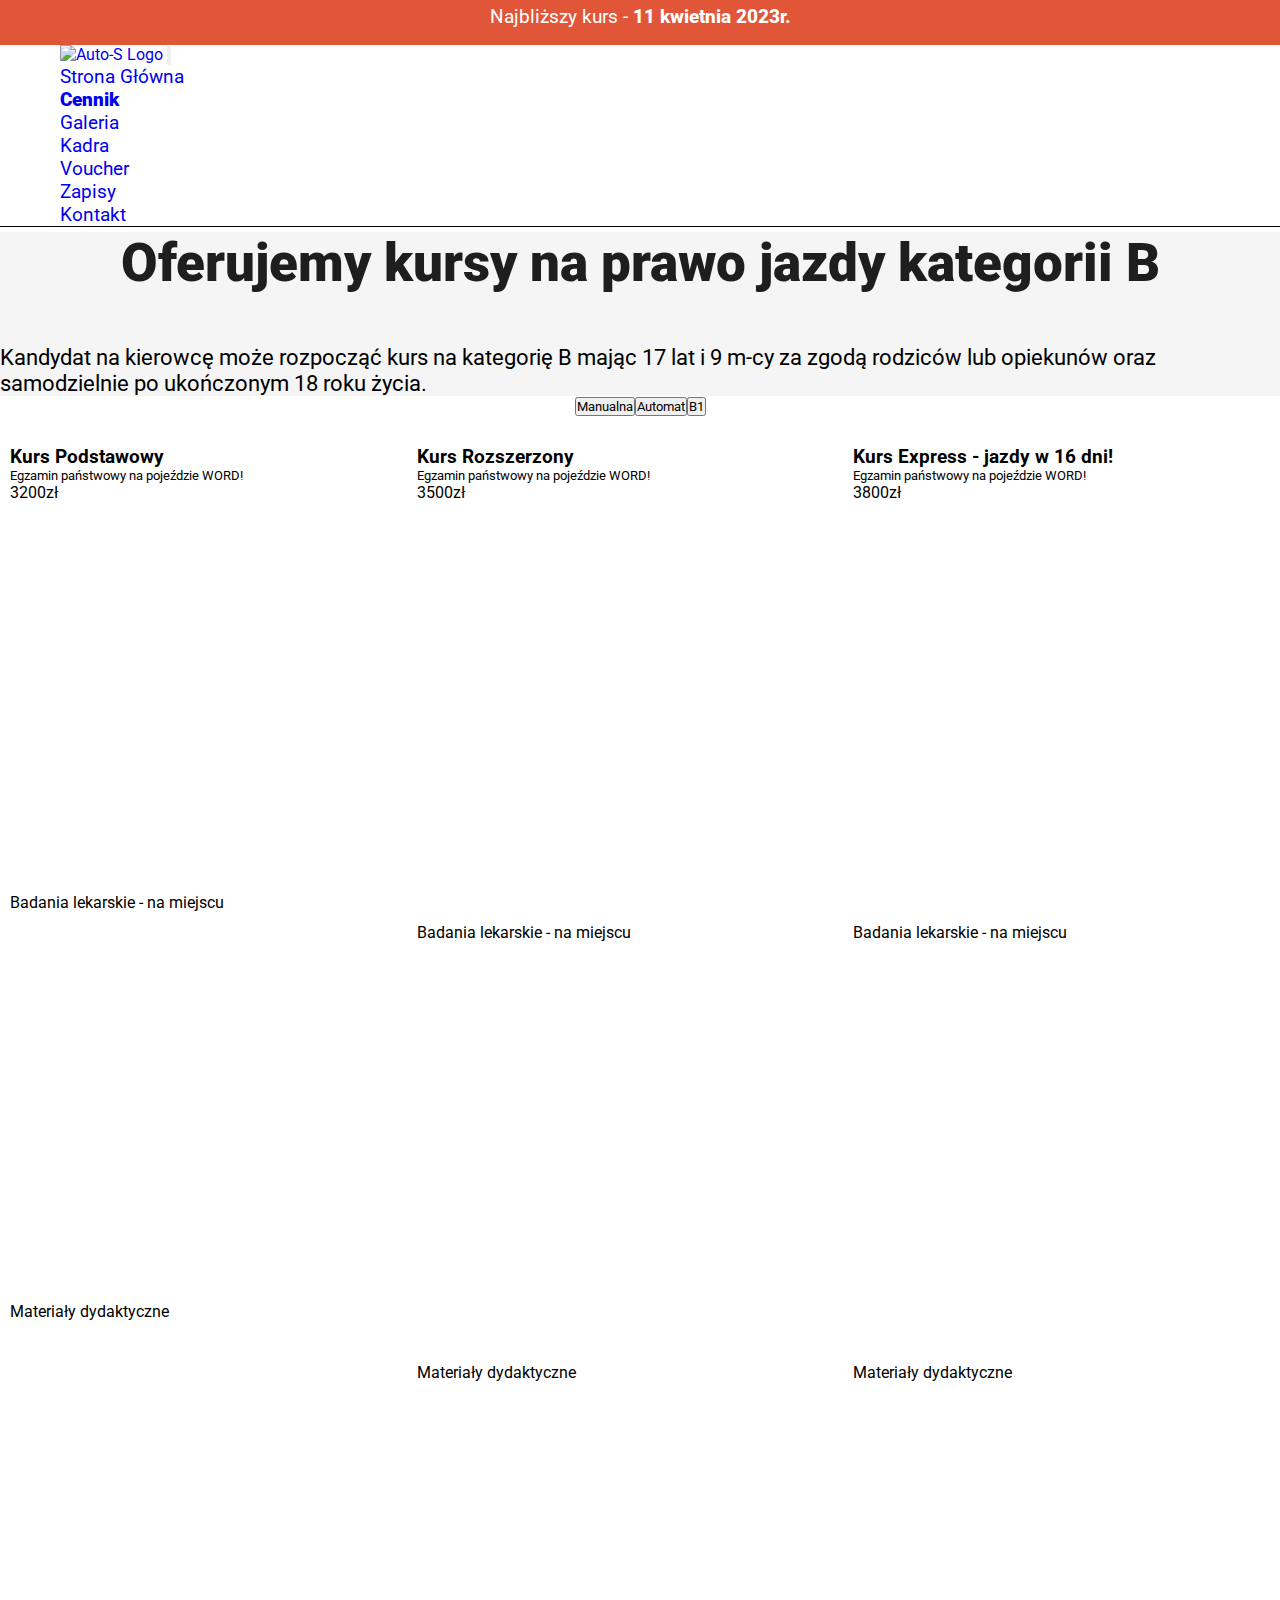
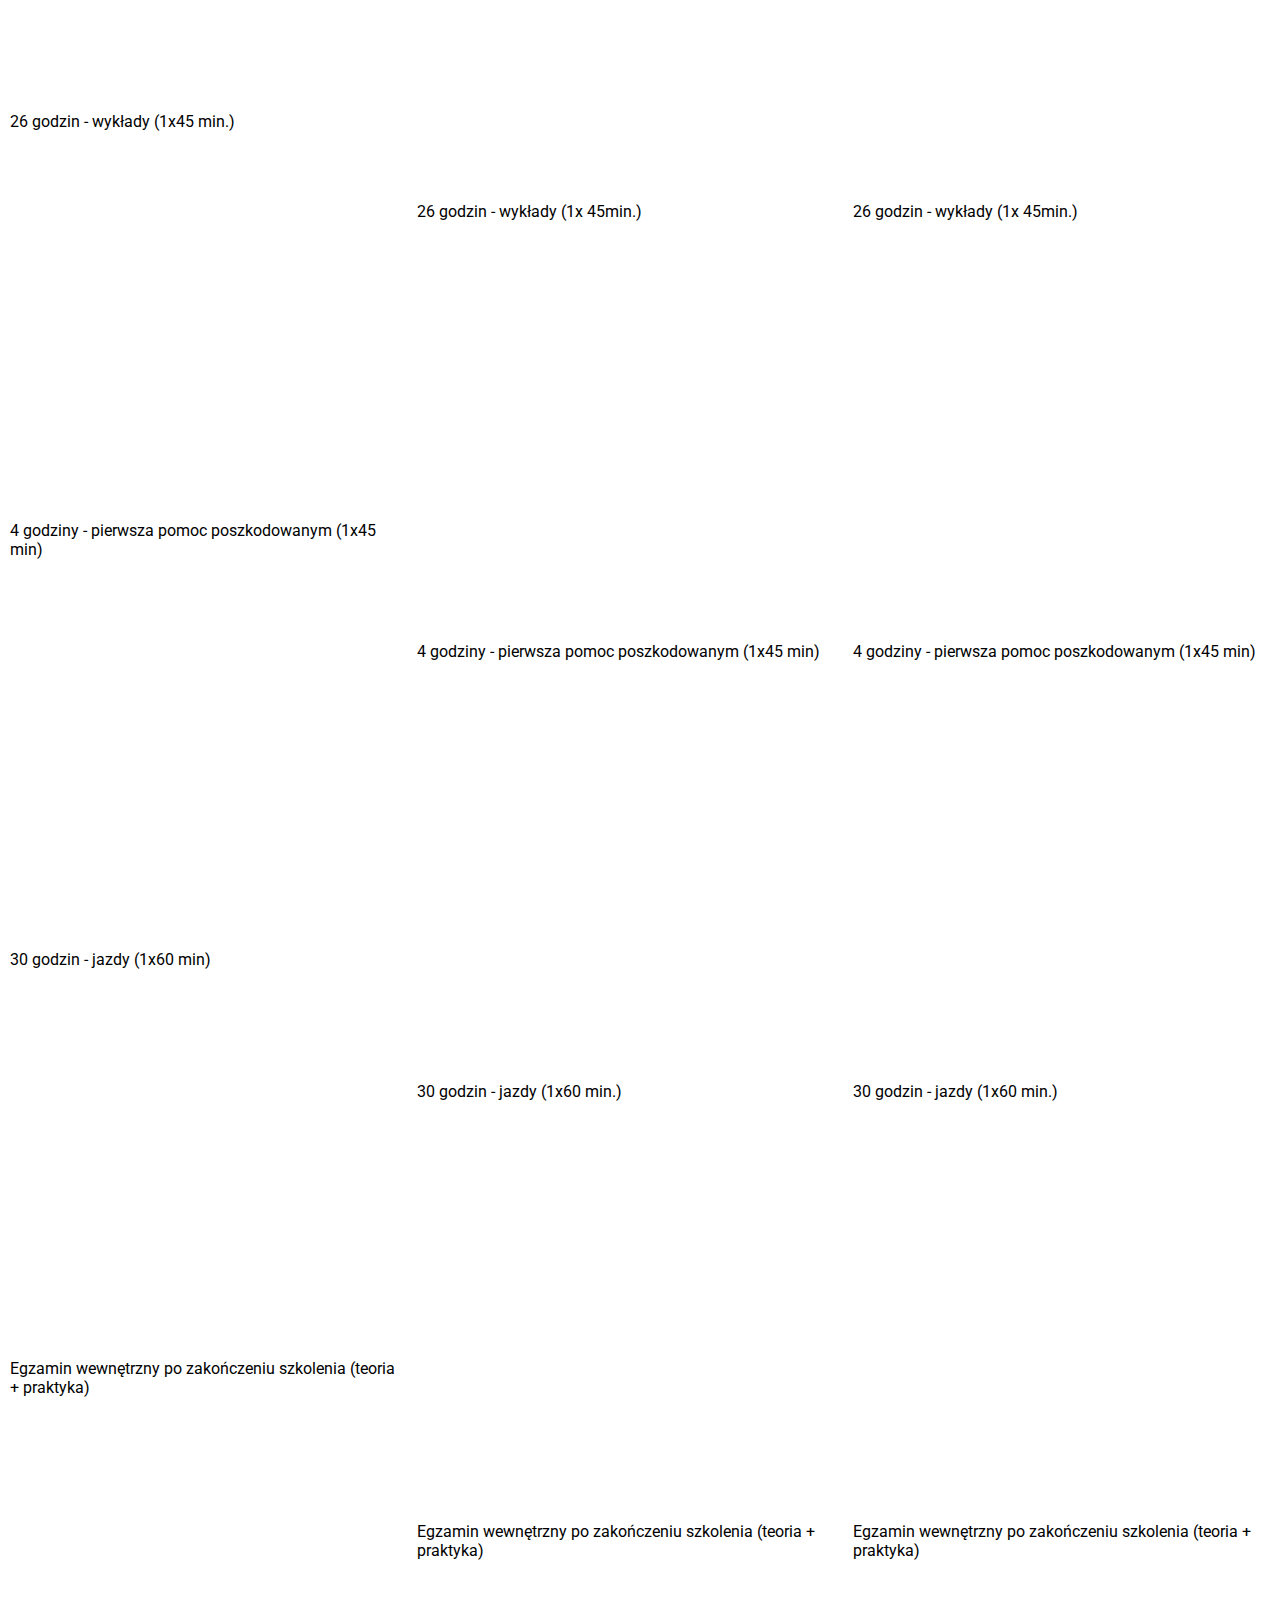
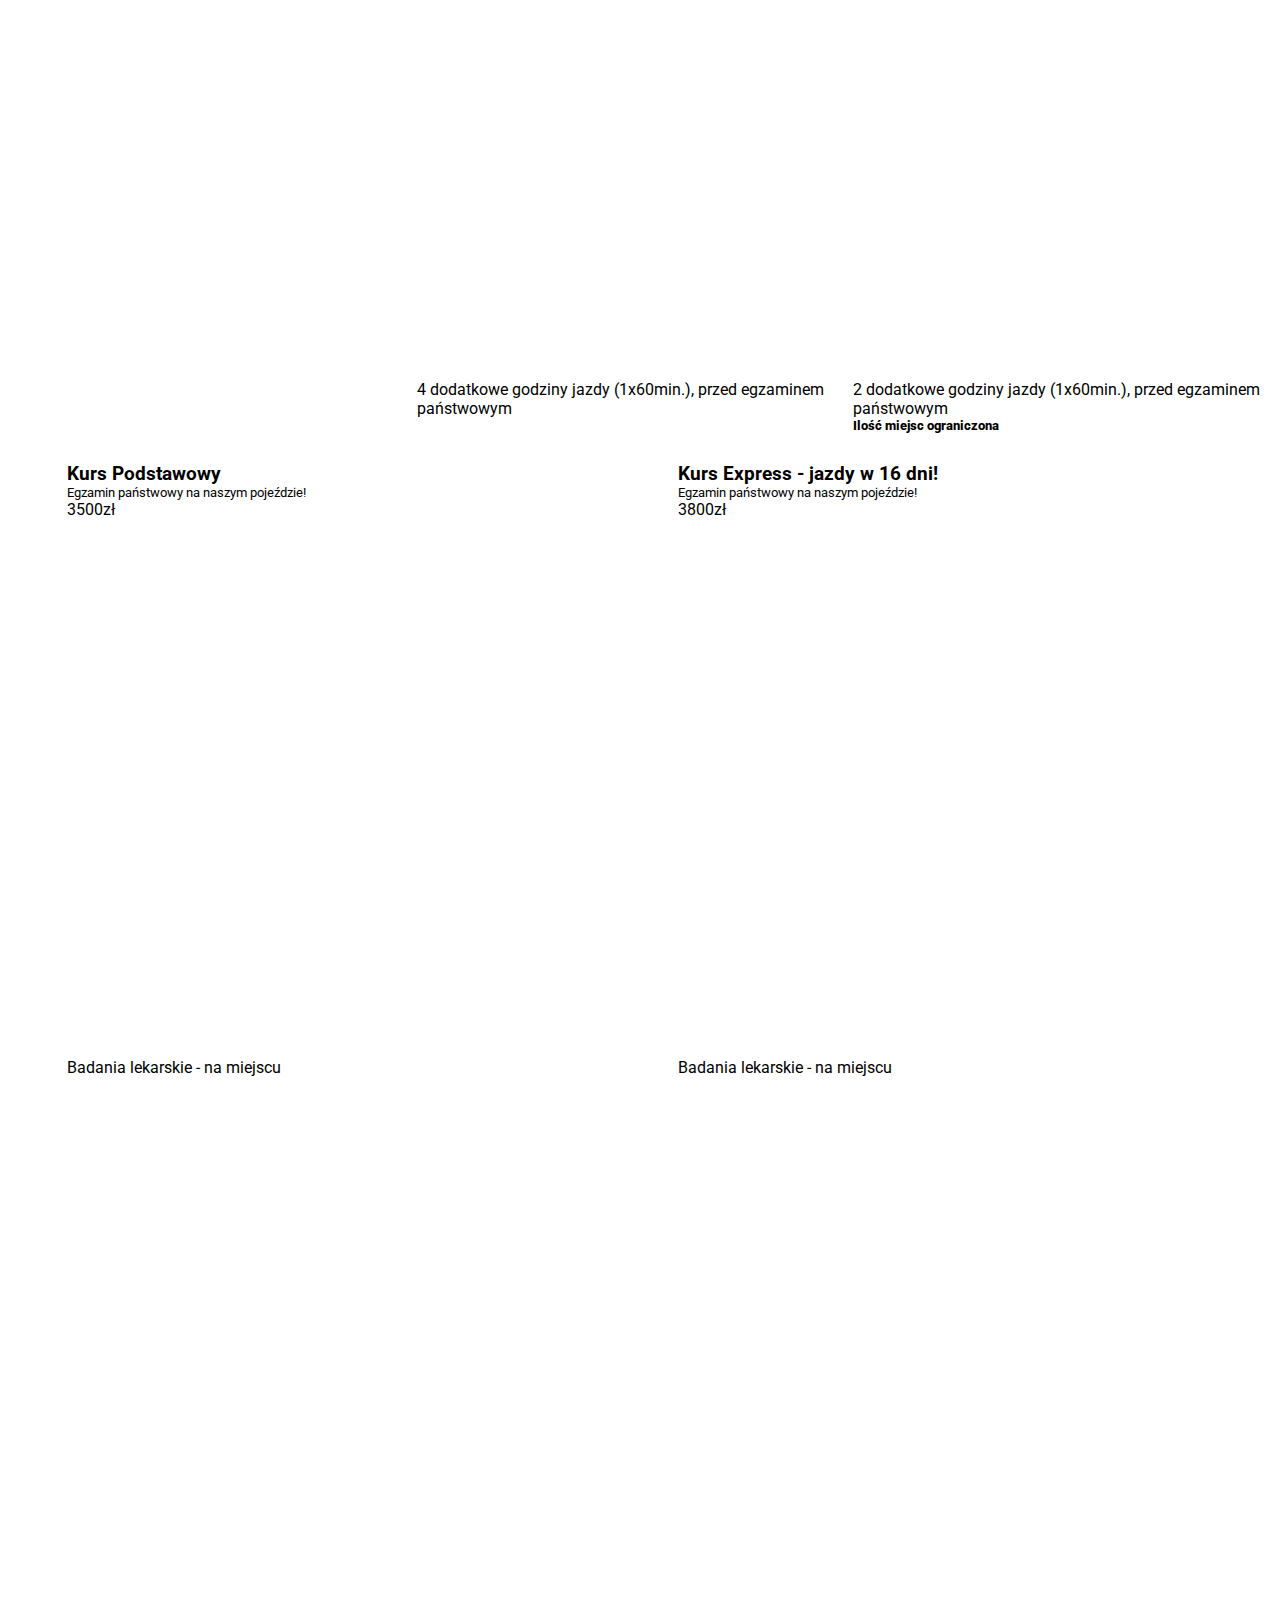
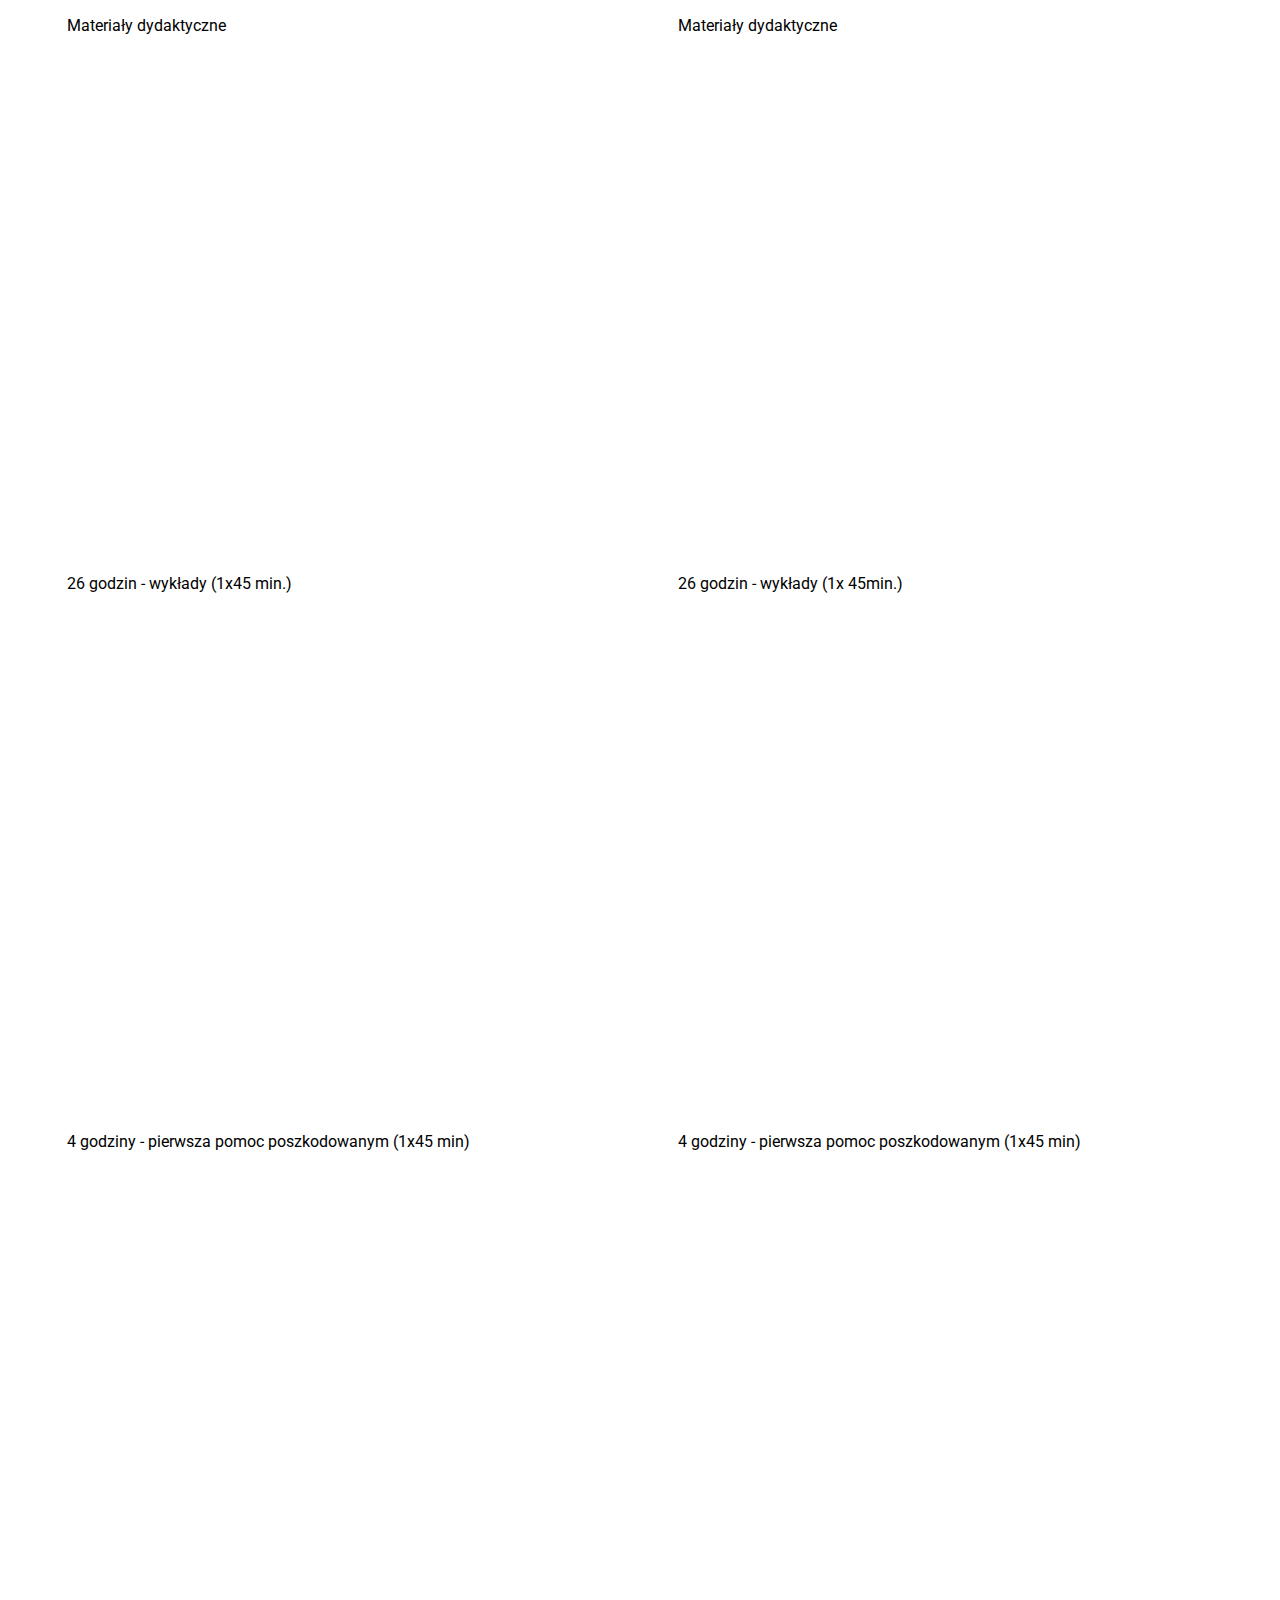
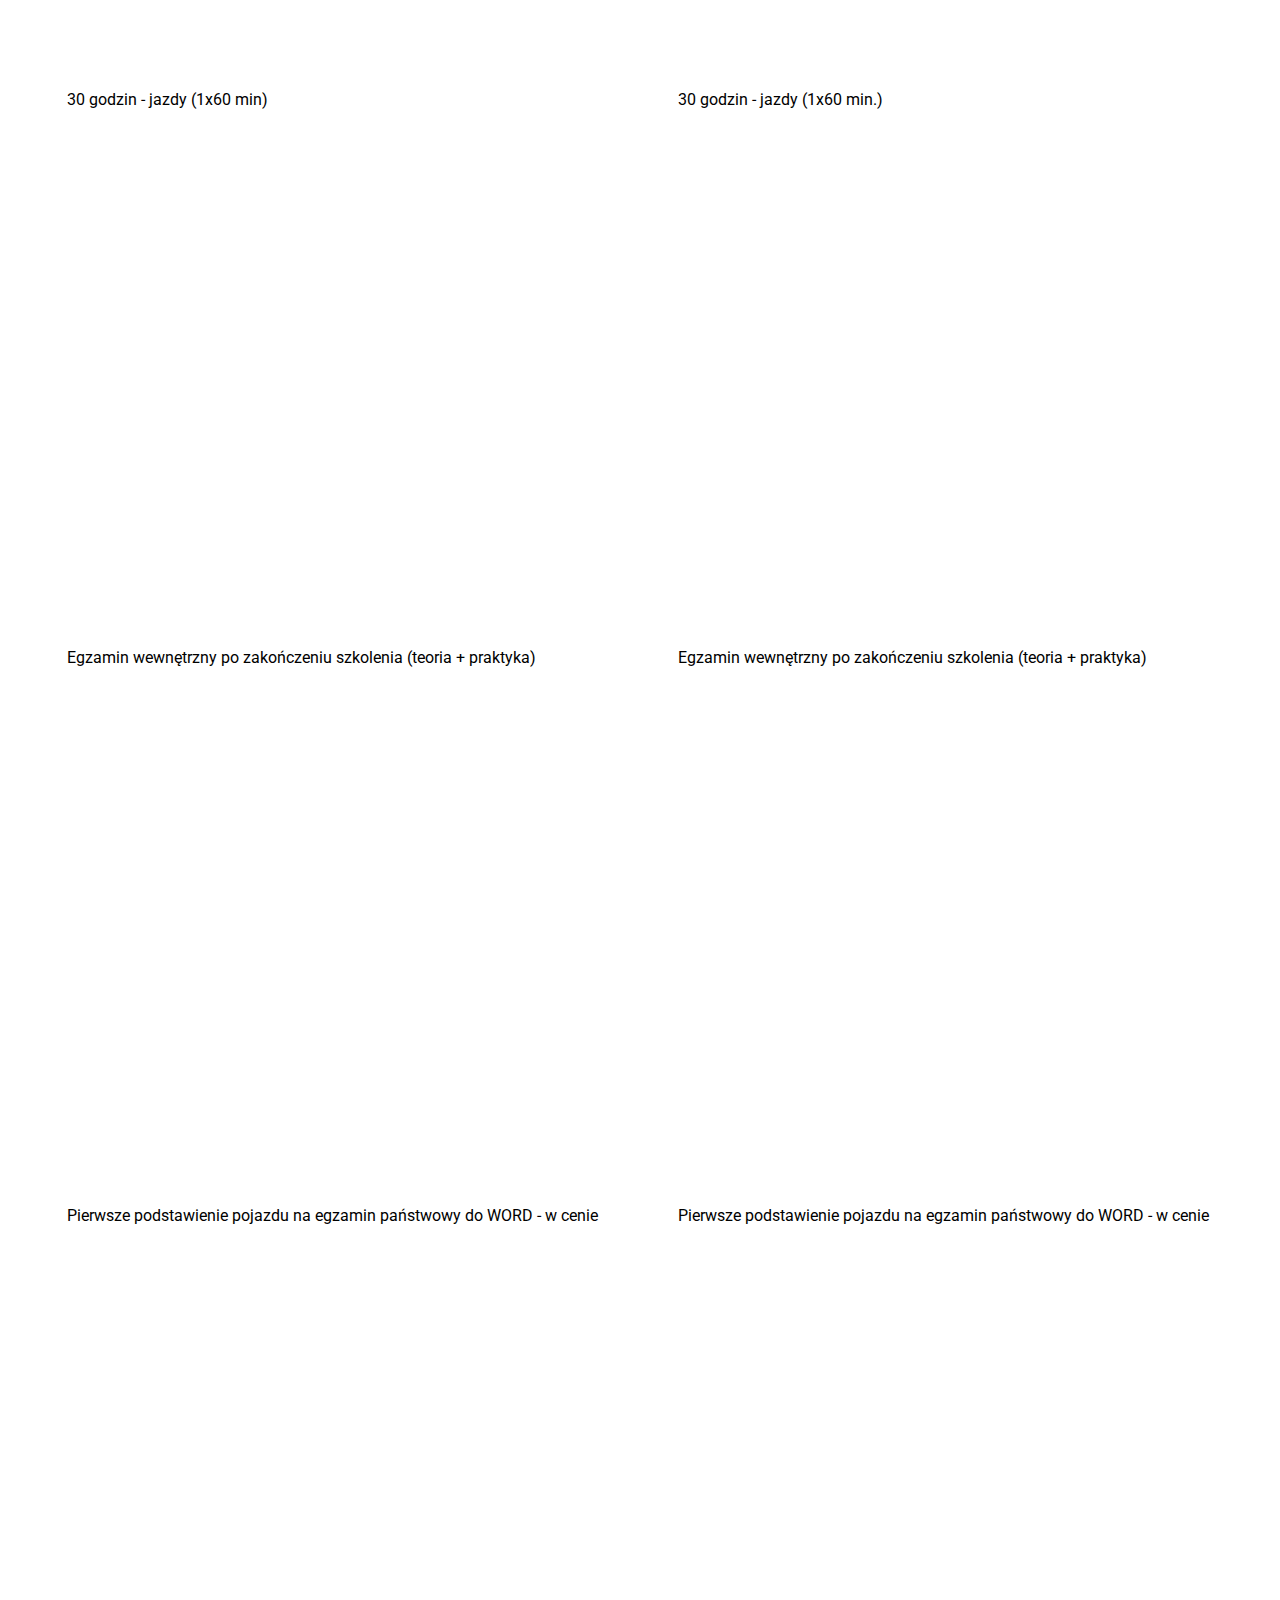
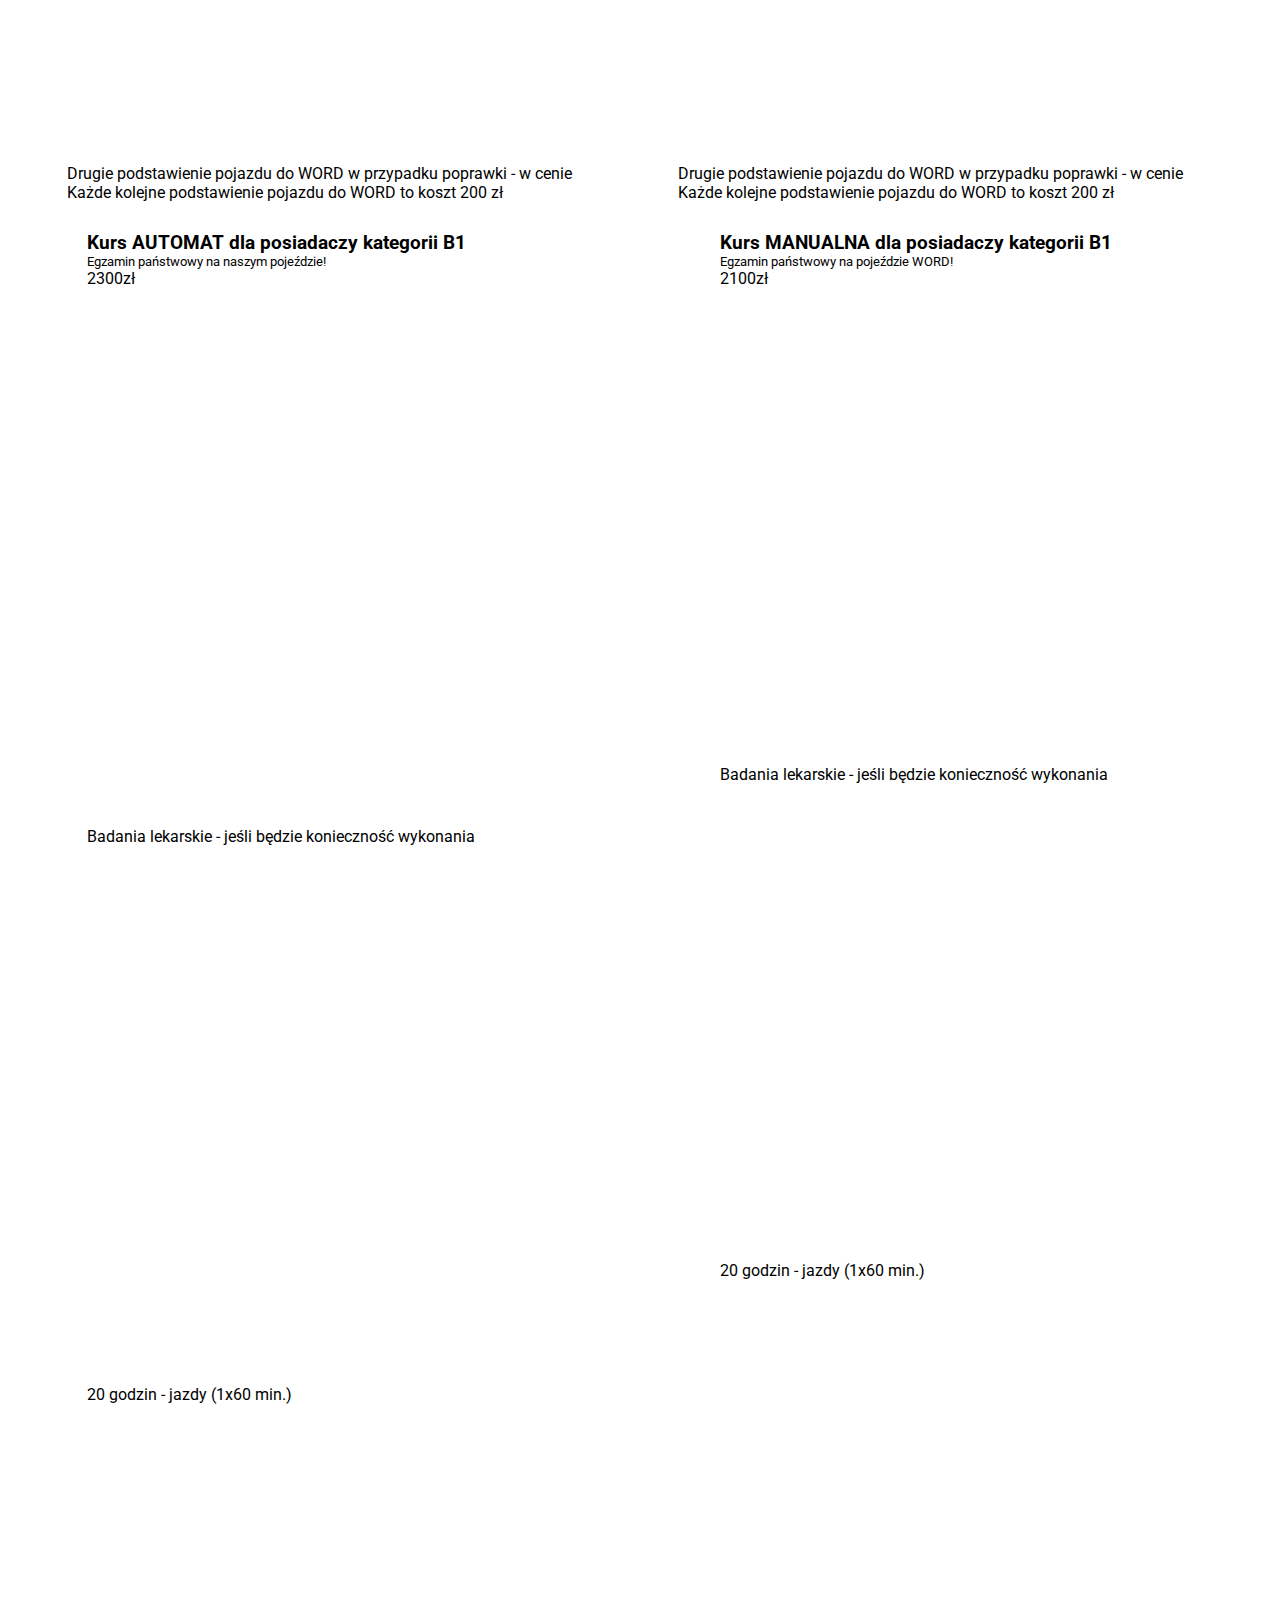
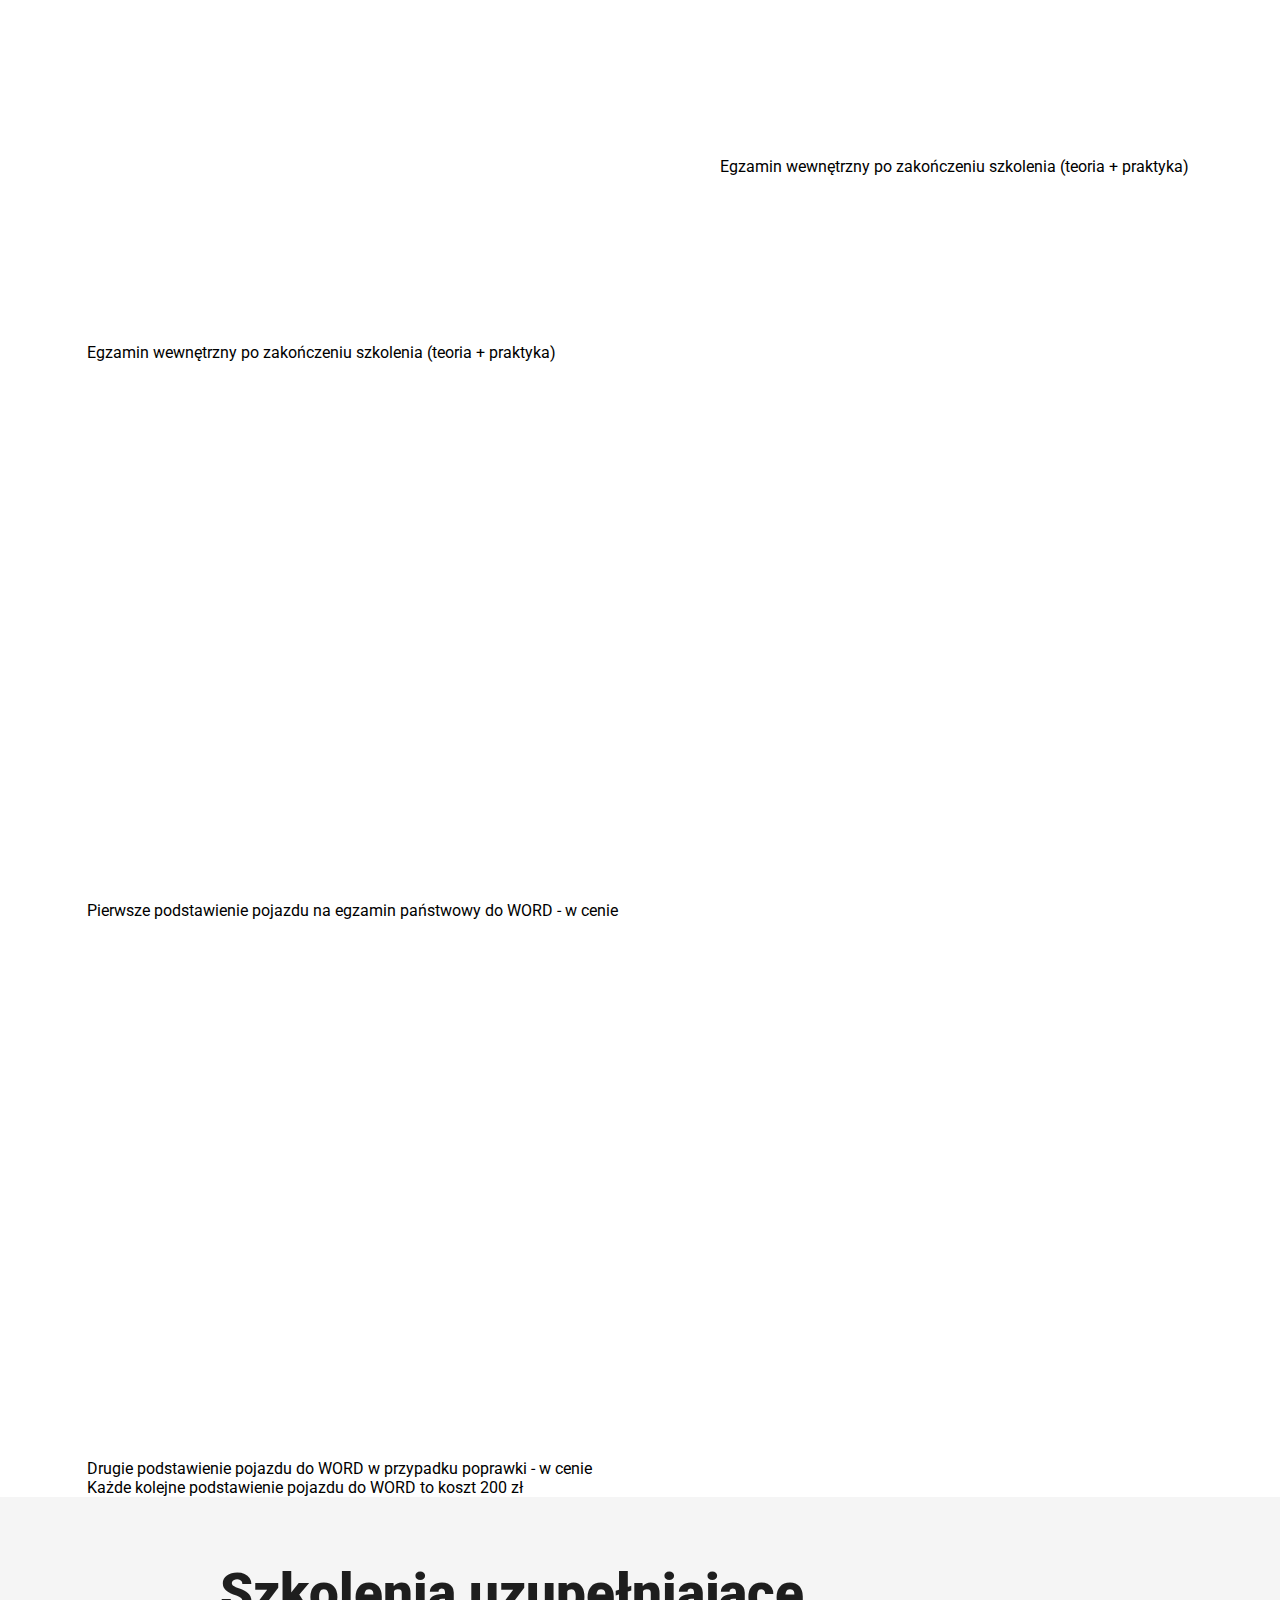
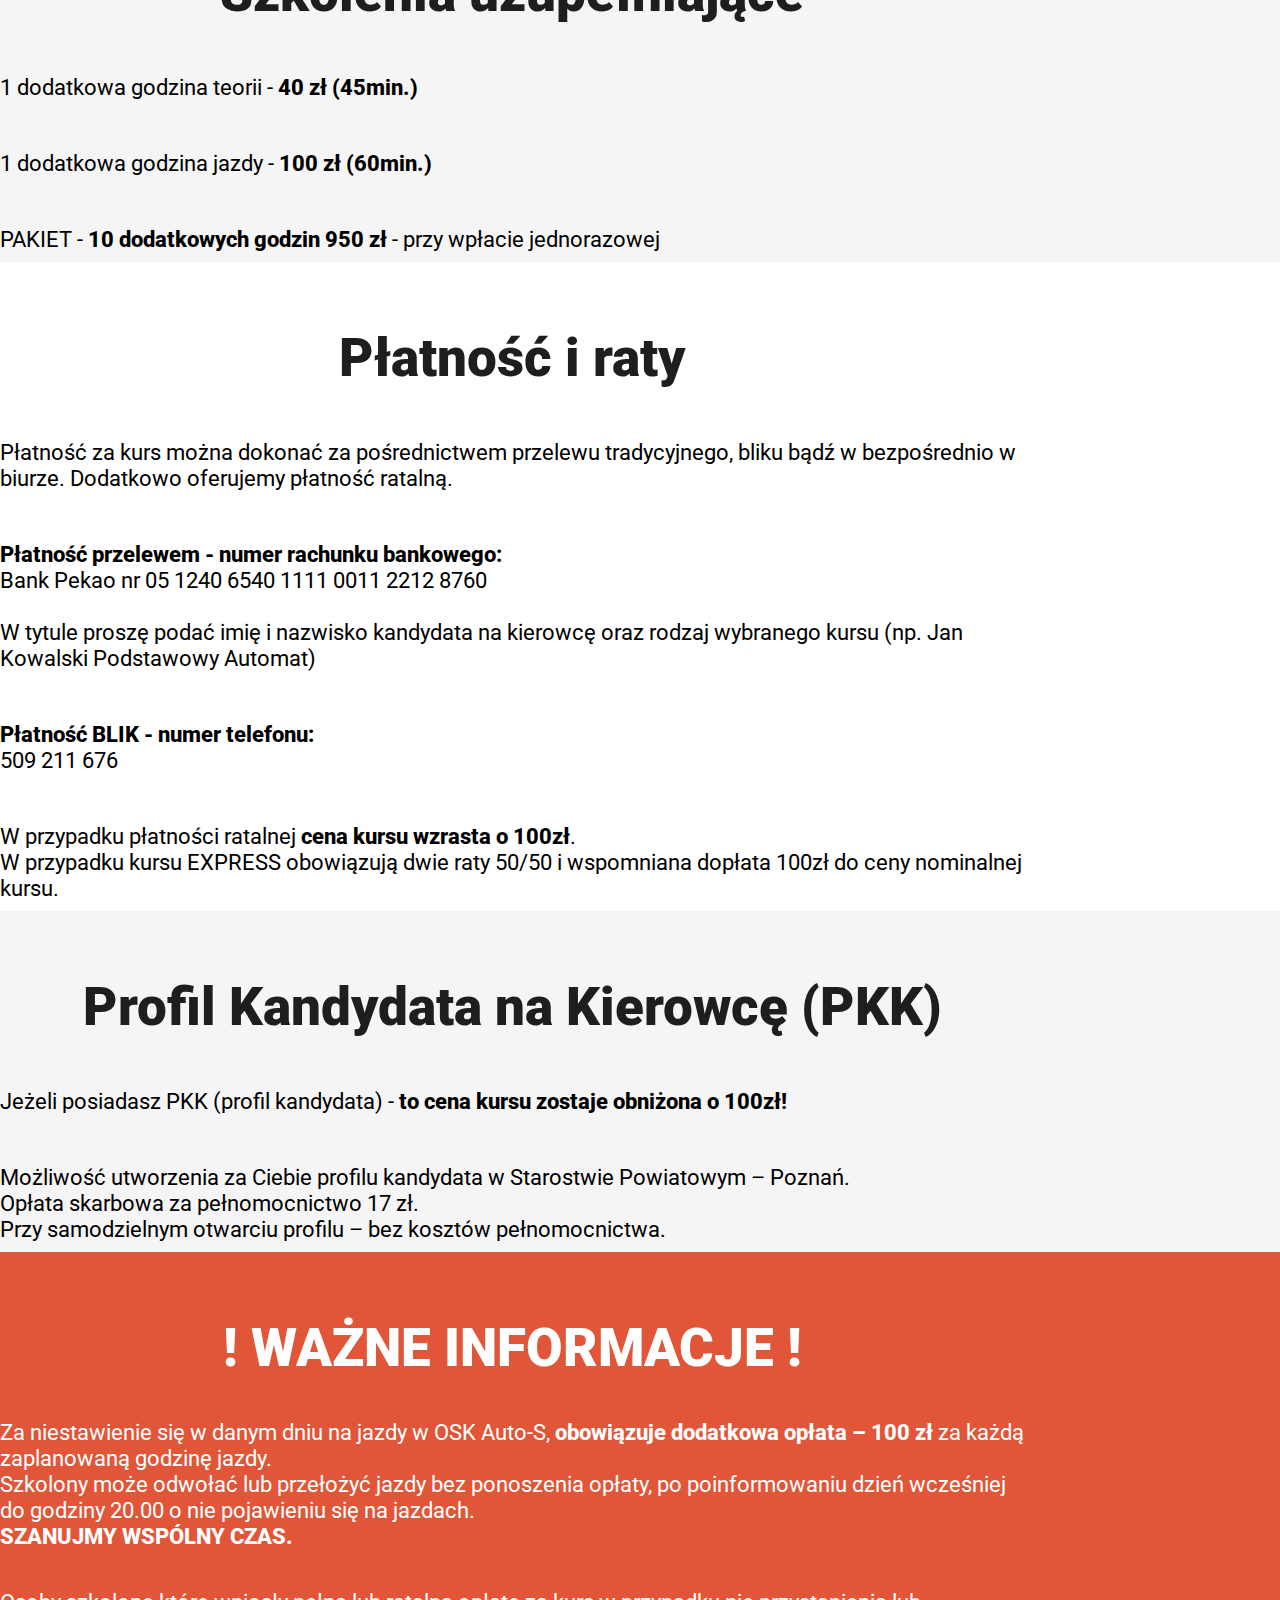
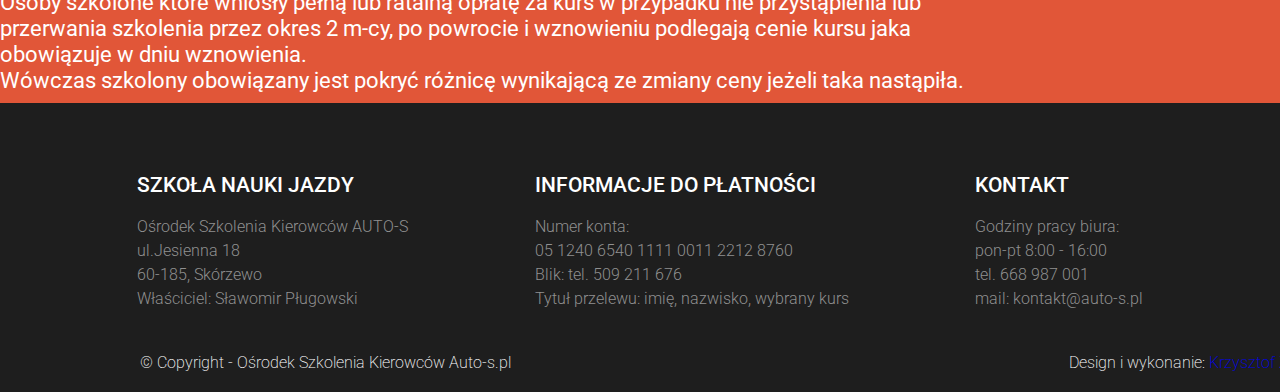
==== cennik.html @ a9d7cf5b "08.05 nearly final" ====
<!DOCTYPE html>
<html lang="en">

<head>
    <meta charset="UTF-8">
    <meta http-equiv="X-UA-Compatible" content="IE=edge">
    <meta name="viewport" content="width=device-width, initial-scale=1.0">
    <title>Cennik</title>
    <link rel="icon" href="ikonki/logo_l.jpg" type="image/icon type">
    <link rel="preconnect" href="https://fonts.googleapis.com">
    <link rel="preconnect" href="https://fonts.gstatic.com" crossorigin>
    <link href="https://cdnjs.cloudflare.com/ajax/libs/flowbite/1.6.4/flowbite.min.css" rel="stylesheet" />
    <link
        href="https://fonts.googleapis.com/css2?family=Roboto:ital,wght@0,100;0,300;0,400;0,500;0,700;0,900;1,100;1,300;1,400;1,500;1,700;1,900&display=swap"
        rel="stylesheet">
    <link rel="stylesheet" href="https://cdnjs.cloudflare.com/ajax/libs/font-awesome/5.14.0/css/all.min.css" />
    <link rel="stylesheet" href="index.css">
</head>

<body>
    <!-- Messenger Wtyczka czatu Code -->
    <div id="fb-root"></div>

    <!-- Your Wtyczka czatu code -->
    <div id="fb-customer-chat" class="fb-customerchat">
    </div>

    <script>
        var chatbox = document.getElementById('fb-customer-chat');
        chatbox.setAttribute("page_id", "119440157756491");
        chatbox.setAttribute("attribution", "biz_inbox");
    </script>

    <!-- Your SDK code -->
    <script>
        window.fbAsyncInit = function () {
            FB.init({
                xfbml: true,
                version: 'v16.0'
            });
        };

        (function (d, s, id) {
            var js, fjs = d.getElementsByTagName(s)[0];
            if (d.getElementById(id)) return;
            js = d.createElement(s); js.id = id;
            js.src = 'https://connect.facebook.net/pl_PL/sdk/xfbml.customerchat.js';
            fjs.parentNode.insertBefore(js, fjs);
        }(document, 'script', 'facebook-jssdk'));
    </script>

    <div class="alert">
        <p>Najbliższy kurs - <b>11 kwietnia 2023r.</b></p>
    </div>


    <nav class="border-gray-200 dark:bg-gray-900">
        <div class="max-w-screen-xl flex flex-wrap items-center justify-between mx-auto p-4 góra">
            <a href="index.html" class="flex items-center">
                <img src="ikonki/logo-mobile.svg" class="h-9 mr-2 ml-1 mobile" alt="Auto-S Logo" />
                <img src="ikonki/logo.svg" class="h-9 mr-2 ml-1 desktop" alt="Auto-S Logo" />
            </a>
            <button data-collapse-toggle="navbar-default" type="button"
                class="inline-flex items-center p-2 ml-3 text-sm text-gray-500 rounded-lg lg:hidden  focus:outline-none  dark:text-gray-400 dark:hover:bg-gray-700 dark:focus:ring-gray-600 hamburger"
                aria-controls="navbar-default" aria-expanded="false">

                <svg class="w-9 h-9 mt-3" aria-hidden="true" fill="currentColor" viewBox="0 0 20 20"
                    xmlns="http://www.w3.org/2000/svg">
                    <path fill-rule="evenodd"
                        d="M3 5a1 1 0 011-1h12a1 1 0 110 2H4a1 1 0 01-1-1zM3 10a1 1 0 011-1h12a1 1 0 110 2H4a1 1 0 01-1-1zM3 15a1 1 0 011-1h12a1 1 0 110 2H4a1 1 0 01-1-1z"
                        clip-rule="evenodd"></path>
                </svg>
            </button>
            <div class="hidden w-full lg:block lg:w-auto" id="navbar-default">
                <ul
                    class="font-medium flex flex-col p-4 lg:p-0 mt-4 border border-gray-100 rounded-lg bg-gray-50 lg:flex-row lg:space-x-8 lg:mt-0 lg:border-0 lg:bg-white dark:bg-gray-800 lg:dark:bg-gray-900 dark:border-gray-700 trala">

                    <li>
                        <a href="index.html"
                            class="block py-2 pl-3 pr-4 text-gray-900 rounded hover:bg-gray-200 lg:hover:bg-transparent lg:border-0 lg:hover:text-gray-700 lg:p-0 dark:text-white lg:dark:hover:text-gray-500 dark:hover:bg-gray-700 dark:hover:text-white lg:dark:hover:bg-transparent"
                            aria-current="page">Strona Główna</a>
                    </li>
                    <li>
                        <a href="cennik.html"
                            class="block py-2 pl-3 pr-4 text-black-700 bg-gray-300 rounded lg:bg-transparent lg:text-red-700 lg:p-0 dark:text-white lg:dark:text-blue-500 active">Cennik</a>
                    </li>
                    <li>
                        <a href="galeria.html"
                            class="block py-2 pl-3 pr-4 text-gray-900 rounded hover:bg-gray-200 lg:hover:bg-transparent lg:border-0 lg:hover:text-gray-700 lg:p-0 dark:text-white lg:dark:hover:text-gray-500 dark:hover:bg-gray-700 dark:hover:text-white lg:dark:hover:bg-transparent">Galeria</a>
                    </li>
                    <li>
                        <a href="kadra.html"
                            class="block py-2 pl-3 pr-4 text-gray-900 rounded hover:bg-gray-200 lg:hover:bg-transparent lg:border-0 lg:hover:text-gray-700 lg:p-0 dark:text-white lg:dark:hover:text-gray-500 dark:hover:bg-gray-700 dark:hover:text-white lg:dark:hover:bg-transparent">Kadra</a>
                    </li>
                    <li>
                        <a href="voucher.html"
                            class="block py-2 pl-3 pr-4 text-gray-900 rounded hover:bg-gray-200 lg:hover:bg-transparent lg:border-0 lg:hover:text-gray-700 lg:p-0 dark:text-white lg:dark:hover:text-gray-500 dark:hover:bg-gray-700 dark:hover:text-white lg:dark:hover:bg-transparent">Voucher</a>
                    </li>
                    <li>
                        <a href="zapisy.html"
                            class="block py-2 pl-3 pr-4 text-gray-900 rounded hover:bg-gray-200 lg:hover:bg-transparent lg:border-0 lg:hover:text-gray-700 lg:p-0 dark:text-white lg:dark:hover:text-gray-500 dark:hover:bg-gray-700 dark:hover:text-white lg:dark:hover:bg-transparent">Zapisy</a>
                    </li>
                    <li>
                        <a href="kontakt.html"
                            class="block py-2 pl-3 pr-4 text-gray-900 rounded hover:bg-gray-200 lg:hover:bg-transparent lg:border-0 lg:hover:text-gray-700 lg:p-0 dark:text-white lg:dark:hover:text-gray-500 dark:hover:bg-gray-700 dark:hover:text-white lg:dark:hover:bg-transparent">Kontakt</a>
                    </li>
                </ul>
            </div>
        </div>
    </nav>


    <section class="bg-white dark:bg-gray-900 cenniki">
        <div class="py-8 px-4 mx-auto max-w-screen-xl lg:py-16 lg:px-6">
            <div class="mx-auto max-w-screen-md text-center mb-8 lg:mb-12">
                <h2 class="mb-4 text-4xl tracking-tight font-extrabold text-gray-900 dark:text-white środek">Oferujemy
                    kursy na
                    prawo jazdy kategorii B</h2>
                <p class="mb-5 font-light text-gray-500 sm:text-xl podpis">Kandydat na kierowcę może rozpocząć kurs na
                    kategorię B mając 17 lat i 9 m-cy za zgodą rodziców
                    lub opiekunów oraz samodzielnie po ukończonym 18 roku życia.</p>
            </div>

    </section>



    <div class="mb-4 border-b border-gray-200">
        <ul class="flex flex-wrap -mb-px text-md font-medium text-center pasek" id="myTab"
            data-tabs-toggle="#myTabContent" role="tablist">

            <li class="mr-2" role="presentation">
                <button
                    class="inline-block p-4 border-b-2 border-transparent rounded-t-lg hover:text-gray-600 hover:border-gray-300"
                    id="profile-tab" data-tabs-target="#profile" type="button" role="tab" aria-controls="profile"
                    aria-selected="false">Manualna</button>
            </li>

            <li class="mr-2" role="presentation">
                <button
                    class="inline-block p-4 border-b-2 border-transparent rounded-t-lg hover:text-gray-600 hover:border-gray-300"
                    id="settings-tab" data-tabs-target="#settings" type="button" role="tab" aria-controls="settings"
                    aria-selected="false">Automat</button>
            </li>

            <li role="presentation">
                <button
                    class="inline-block p-4 border-b-2 border-transparent rounded-t-lg hover:text-gray-600 hover:border-gray-300"
                    id="contacts-tab" data-tabs-target="#contacts" type="button" role="tab" aria-controls="contacts"
                    aria-selected="false">B1</button>
            </li>
        </ul>
    </div>



    <div id="myTabContent">
        <div class="hidden p-4 rounded-lg bg-gray-50 dark:bg-gray-800 " id="profile" role="tabpanel"
            aria-labelledby="profile-tab">
            <div class="zamiana">
                <div class="flex flex-col p-6 mx-auto max-w-lg text-center text-gray-900 bg-white rounded-lg border border-gray-100 shadow shadoww"
                    style="margin-top: 30px;">
                    <h3 class="mb-4 text-2xl font-semibold">Kurs Podstawowy</h3>
                    <p class="font-light text-gray-500 sm:text-lg dark:text-gray-400">Egzamin państwowy na pojeździe
                        WORD!
                    </p>
                    <div class="flex justify-center items-baseline my-8">
                        <span class="mr-2 text-5xl font-extrabold">3200zł</span>

                    </div>
                    <!-- List -->
                    <ul role="list" class="mb-8 space-y-4 text-left">
                        <li class="flex items-center space-x-3">
                            <!-- Icon -->
                            <svg class="flex-shrink-0 w-5 h-5 text-green-500 dark:text-green-400" fill="currentColor"
                                viewBox="0 0 20 20" xmlns="http://www.w3.org/2000/svg">
                                <path fill-rule="evenodd"
                                    d="M16.707 5.293a1 1 0 010 1.414l-8 8a1 1 0 01-1.414 0l-4-4a1 1 0 011.414-1.414L8 12.586l7.293-7.293a1 1 0 011.414 0z"
                                    clip-rule="evenodd"></path>
                            </svg>
                            <span>Badania lekarskie - na miejscu</span>
                        </li>
                        <li class="flex items-center space-x-3">
                            <!-- Icon -->
                            <svg class="flex-shrink-0 w-5 h-5 text-green-500 dark:text-green-400" fill="currentColor"
                                viewBox="0 0 20 20" xmlns="http://www.w3.org/2000/svg">
                                <path fill-rule="evenodd"
                                    d="M16.707 5.293a1 1 0 010 1.414l-8 8a1 1 0 01-1.414 0l-4-4a1 1 0 011.414-1.414L8 12.586l7.293-7.293a1 1 0 011.414 0z"
                                    clip-rule="evenodd"></path>
                            </svg>
                            <span>Materiały dydaktyczne</span>
                        </li>
                        <li class="flex items-center space-x-3">
                            <!-- Icon -->
                            <svg class="flex-shrink-0 w-5 h-5 text-green-500 dark:text-green-400" fill="currentColor"
                                viewBox="0 0 20 20" xmlns="http://www.w3.org/2000/svg">
                                <path fill-rule="evenodd"
                                    d="M16.707 5.293a1 1 0 010 1.414l-8 8a1 1 0 01-1.414 0l-4-4a1 1 0 011.414-1.414L8 12.586l7.293-7.293a1 1 0 011.414 0z"
                                    clip-rule="evenodd"></path>
                            </svg>
                            <span>26 godzin - wykłady (1x45 min.)</span>
                        </li>
                        <li class="flex items-center space-x-3">
                            <!-- Icon -->
                            <svg class="flex-shrink-0 w-5 h-5 text-green-500 dark:text-green-400" fill="currentColor"
                                viewBox="0 0 20 20" xmlns="http://www.w3.org/2000/svg">
                                <path fill-rule="evenodd"
                                    d="M16.707 5.293a1 1 0 010 1.414l-8 8a1 1 0 01-1.414 0l-4-4a1 1 0 011.414-1.414L8 12.586l7.293-7.293a1 1 0 011.414 0z"
                                    clip-rule="evenodd"></path>
                            </svg>
                            <span>4 godziny - pierwsza pomoc poszkodowanym (1x45 min)</span>
                        </li>
                        <li class="flex items-center space-x-3">
                            <!-- Icon -->
                            <svg class="flex-shrink-0 w-5 h-5 text-green-500 dark:text-green-400" fill="currentColor"
                                viewBox="0 0 20 20" xmlns="http://www.w3.org/2000/svg">
                                <path fill-rule="evenodd"
                                    d="M16.707 5.293a1 1 0 010 1.414l-8 8a1 1 0 01-1.414 0l-4-4a1 1 0 011.414-1.414L8 12.586l7.293-7.293a1 1 0 011.414 0z"
                                    clip-rule="evenodd"></path>
                            </svg>
                            <span>30 godzin - jazdy (1x60 min)</span>
                        </li>
                        <li class="flex items-center space-x-3">
                            <!-- Icon -->
                            <svg class="flex-shrink-0 w-5 h-5 text-green-500 dark:text-green-400" fill="currentColor"
                                viewBox="0 0 20 20" xmlns="http://www.w3.org/2000/svg">
                                <path fill-rule="evenodd"
                                    d="M16.707 5.293a1 1 0 010 1.414l-8 8a1 1 0 01-1.414 0l-4-4a1 1 0 011.414-1.414L8 12.586l7.293-7.293a1 1 0 011.414 0z"
                                    clip-rule="evenodd"></path>
                            </svg>
                            <span>Egzamin wewnętrzny po zakończeniu szkolenia (teoria + praktyka)</span>
                        </li>
                    </ul>
                </div>

                <div class="flex flex-col p-6 mx-auto max-w-lg text-center text-gray-900 bg-white rounded-lg border border-gray-100 shadow shadoww"
                    style="margin-top: 30px;">
                    <h3 class="mb-4 text-2xl font-semibold">Kurs Rozszerzony</h3>
                    <p class="font-light text-gray-500 sm:text-lg dark:text-gray-400">Egzamin państwowy na pojeździe
                        WORD!
                    </p>
                    <div class="flex justify-center items-baseline my-8">
                        <span class="mr-2 text-5xl font-extrabold">3500zł</span>

                    </div>
                    <!-- List -->
                    <ul role="list" class="mb-8 space-y-4 text-left">
                        <li class="flex items-center space-x-3">
                            <!-- Icon -->
                            <svg class="flex-shrink-0 w-5 h-5 text-green-500 dark:text-green-400" fill="currentColor"
                                viewBox="0 0 20 20" xmlns="http://www.w3.org/2000/svg">
                                <path fill-rule="evenodd"
                                    d="M16.707 5.293a1 1 0 010 1.414l-8 8a1 1 0 01-1.414 0l-4-4a1 1 0 011.414-1.414L8 12.586l7.293-7.293a1 1 0 011.414 0z"
                                    clip-rule="evenodd"></path>
                            </svg>
                            <span>Badania lekarskie - na miejscu</span>
                        </li>
                        <li class="flex items-center space-x-3">
                            <!-- Icon -->
                            <svg class="flex-shrink-0 w-5 h-5 text-green-500 dark:text-green-400" fill="currentColor"
                                viewBox="0 0 20 20" xmlns="http://www.w3.org/2000/svg">
                                <path fill-rule="evenodd"
                                    d="M16.707 5.293a1 1 0 010 1.414l-8 8a1 1 0 01-1.414 0l-4-4a1 1 0 011.414-1.414L8 12.586l7.293-7.293a1 1 0 011.414 0z"
                                    clip-rule="evenodd"></path>
                            </svg>
                            <span>Materiały dydaktyczne</span>
                        </li>
                        <li class="flex items-center space-x-3">
                            <!-- Icon -->
                            <svg class="flex-shrink-0 w-5 h-5 text-green-500 dark:text-green-400" fill="currentColor"
                                viewBox="0 0 20 20" xmlns="http://www.w3.org/2000/svg">
                                <path fill-rule="evenodd"
                                    d="M16.707 5.293a1 1 0 010 1.414l-8 8a1 1 0 01-1.414 0l-4-4a1 1 0 011.414-1.414L8 12.586l7.293-7.293a1 1 0 011.414 0z"
                                    clip-rule="evenodd"></path>
                            </svg>
                            <span>26 godzin - wykłady (1x 45min.)</span>
                        </li>
                        <li class="flex items-center space-x-3">
                            <!-- Icon -->
                            <svg class="flex-shrink-0 w-5 h-5 text-green-500 dark:text-green-400" fill="currentColor"
                                viewBox="0 0 20 20" xmlns="http://www.w3.org/2000/svg">
                                <path fill-rule="evenodd"
                                    d="M16.707 5.293a1 1 0 010 1.414l-8 8a1 1 0 01-1.414 0l-4-4a1 1 0 011.414-1.414L8 12.586l7.293-7.293a1 1 0 011.414 0z"
                                    clip-rule="evenodd"></path>
                            </svg>
                            <span>4 godziny - pierwsza pomoc poszkodowanym (1x45 min)</span>
                        </li>
                        <li class="flex items-center space-x-3">
                            <!-- Icon -->
                            <svg class="flex-shrink-0 w-5 h-5 text-green-500 dark:text-green-400" fill="currentColor"
                                viewBox="0 0 20 20" xmlns="http://www.w3.org/2000/svg">
                                <path fill-rule="evenodd"
                                    d="M16.707 5.293a1 1 0 010 1.414l-8 8a1 1 0 01-1.414 0l-4-4a1 1 0 011.414-1.414L8 12.586l7.293-7.293a1 1 0 011.414 0z"
                                    clip-rule="evenodd"></path>
                            </svg>
                            <span>30 godzin - jazdy (1x60 min.)</span>
                        </li>
                        <li class="flex items-center space-x-3">
                            <!-- Icon -->
                            <svg class="flex-shrink-0 w-5 h-5 text-green-500 dark:text-green-400" fill="currentColor"
                                viewBox="0 0 20 20" xmlns="http://www.w3.org/2000/svg">
                                <path fill-rule="evenodd"
                                    d="M16.707 5.293a1 1 0 010 1.414l-8 8a1 1 0 01-1.414 0l-4-4a1 1 0 011.414-1.414L8 12.586l7.293-7.293a1 1 0 011.414 0z"
                                    clip-rule="evenodd"></path>
                            </svg>
                            <span>Egzamin wewnętrzny po zakończeniu szkolenia (teoria + praktyka)</span>
                        </li>
                        <li class="flex items-center space-x-3">
                            <!-- Icon -->
                            <svg class="flex-shrink-0 w-5 h-5 text-green-500 dark:text-green-400" fill="currentColor"
                                viewBox="0 0 20 20" xmlns="http://www.w3.org/2000/svg">
                                <path fill-rule="evenodd"
                                    d="M16.707 5.293a1 1 0 010 1.414l-8 8a1 1 0 01-1.414 0l-4-4a1 1 0 011.414-1.414L8 12.586l7.293-7.293a1 1 0 011.414 0z"
                                    clip-rule="evenodd"></path>
                            </svg>
                            <span>4 dodatkowe godziny jazdy (1x60min.), przed egzaminem państwowym</span>
                        </li>
                    </ul>

                </div>
                <div class="flex flex-col p-6 mx-auto max-w-lg text-center text-gray-900 bg-white rounded-lg border border-gray-100 shadow shadoww"
                    style="margin-top: 30px;">
                    <h3 class="mb-4 text-2xl font-semibold">Kurs Express - jazdy w 16 dni!</h3>
                    <p class="font-light text-gray-500 sm:text-lg dark:text-gray-400">Egzamin państwowy na pojeździe
                        WORD!
                    </p>
                    <div class="flex justify-center items-baseline my-8">
                        <span class="mr-2 text-5xl font-extrabold">3800zł</span>

                    </div>
                    <!-- List -->
                    <ul role="list" class="mb-8 space-y-4 text-left">
                        <li class="flex items-center space-x-3">
                            <!-- Icon -->
                            <svg class="flex-shrink-0 w-5 h-5 text-green-500 dark:text-green-400" fill="currentColor"
                                viewBox="0 0 20 20" xmlns="http://www.w3.org/2000/svg">
                                <path fill-rule="evenodd"
                                    d="M16.707 5.293a1 1 0 010 1.414l-8 8a1 1 0 01-1.414 0l-4-4a1 1 0 011.414-1.414L8 12.586l7.293-7.293a1 1 0 011.414 0z"
                                    clip-rule="evenodd"></path>
                            </svg>
                            <span>Badania lekarskie - na miejscu</span>
                        </li>
                        <li class="flex items-center space-x-3">
                            <!-- Icon -->
                            <svg class="flex-shrink-0 w-5 h-5 text-green-500 dark:text-green-400" fill="currentColor"
                                viewBox="0 0 20 20" xmlns="http://www.w3.org/2000/svg">
                                <path fill-rule="evenodd"
                                    d="M16.707 5.293a1 1 0 010 1.414l-8 8a1 1 0 01-1.414 0l-4-4a1 1 0 011.414-1.414L8 12.586l7.293-7.293a1 1 0 011.414 0z"
                                    clip-rule="evenodd"></path>
                            </svg>
                            <span>Materiały dydaktyczne</span>
                        </li>
                        <li class="flex items-center space-x-3">
                            <!-- Icon -->
                            <svg class="flex-shrink-0 w-5 h-5 text-green-500 dark:text-green-400" fill="currentColor"
                                viewBox="0 0 20 20" xmlns="http://www.w3.org/2000/svg">
                                <path fill-rule="evenodd"
                                    d="M16.707 5.293a1 1 0 010 1.414l-8 8a1 1 0 01-1.414 0l-4-4a1 1 0 011.414-1.414L8 12.586l7.293-7.293a1 1 0 011.414 0z"
                                    clip-rule="evenodd"></path>
                            </svg>
                            <span>26 godzin - wykłady (1x 45min.)</span>
                        </li>
                        <li class="flex items-center space-x-3">
                            <!-- Icon -->
                            <svg class="flex-shrink-0 w-5 h-5 text-green-500 dark:text-green-400" fill="currentColor"
                                viewBox="0 0 20 20" xmlns="http://www.w3.org/2000/svg">
                                <path fill-rule="evenodd"
                                    d="M16.707 5.293a1 1 0 010 1.414l-8 8a1 1 0 01-1.414 0l-4-4a1 1 0 011.414-1.414L8 12.586l7.293-7.293a1 1 0 011.414 0z"
                                    clip-rule="evenodd"></path>
                            </svg>
                            <span>4 godziny - pierwsza pomoc poszkodowanym (1x45 min)</span>
                        </li>
                        <li class="flex items-center space-x-3">
                            <!-- Icon -->
                            <svg class="flex-shrink-0 w-5 h-5 text-green-500 dark:text-green-400" fill="currentColor"
                                viewBox="0 0 20 20" xmlns="http://www.w3.org/2000/svg">
                                <path fill-rule="evenodd"
                                    d="M16.707 5.293a1 1 0 010 1.414l-8 8a1 1 0 01-1.414 0l-4-4a1 1 0 011.414-1.414L8 12.586l7.293-7.293a1 1 0 011.414 0z"
                                    clip-rule="evenodd"></path>
                            </svg>
                            <span>30 godzin - jazdy (1x60 min.)</span>
                        </li>
                        <li class="flex items-center space-x-3">
                            <!-- Icon -->
                            <svg class="flex-shrink-0 w-5 h-5 text-green-500 dark:text-green-400" fill="currentColor"
                                viewBox="0 0 20 20" xmlns="http://www.w3.org/2000/svg">
                                <path fill-rule="evenodd"
                                    d="M16.707 5.293a1 1 0 010 1.414l-8 8a1 1 0 01-1.414 0l-4-4a1 1 0 011.414-1.414L8 12.586l7.293-7.293a1 1 0 011.414 0z"
                                    clip-rule="evenodd"></path>
                            </svg>
                            <span>Egzamin wewnętrzny po zakończeniu szkolenia (teoria + praktyka)</span>
                        </li>
                        <li class="flex items-center space-x-3">
                            <!-- Icon -->
                            <svg class="flex-shrink-0 w-5 h-5 text-green-500 dark:text-green-400" fill="currentColor"
                                viewBox="0 0 20 20" xmlns="http://www.w3.org/2000/svg">
                                <path fill-rule="evenodd"
                                    d="M16.707 5.293a1 1 0 010 1.414l-8 8a1 1 0 01-1.414 0l-4-4a1 1 0 011.414-1.414L8 12.586l7.293-7.293a1 1 0 011.414 0z"
                                    clip-rule="evenodd"></path>
                            </svg>
                            <span>2 dodatkowe godziny jazdy (1x60min.), przed egzaminem państwowym</span>
                        </li>
                    </ul>
                    <p class="font-light text-gray-500 sm:text-lg dark:text-gray-400"><b> Ilość miejsc ograniczona</b>
                    </p>
                </div>

            </div>
        </div>


        <div class="hidden p-4 rounded-lg bg-gray-50 dark:bg-gray-800" id="settings" role="tabpanel"
            aria-labelledby="settings-tab">
            <div class="zamiana">
                <div class="flex flex-col p-6 mx-auto max-w-lg text-center text-gray-900 bg-white rounded-lg border border-gray-100 shadow shadoww"
                    style="margin-top: 30px;">
                    <h3 class="mb-4 text-2xl font-semibold">Kurs Podstawowy</h3>
                    <p class="font-light text-gray-500 sm:text-lg dark:text-gray-400">Egzamin państwowy na naszym
                        pojeździe!
                    </p>
                    <div class="flex justify-center items-baseline my-8">
                        <span class="mr-2 text-5xl font-extrabold">3500zł</span>

                    </div>
                    <!-- List -->
                    <ul role="list" class="mb-8 space-y-4 text-left">
                        <li class="flex items-center space-x-3">
                            <!-- Icon -->
                            <svg class="flex-shrink-0 w-5 h-5 text-green-500 dark:text-green-400" fill="currentColor"
                                viewBox="0 0 20 20" xmlns="http://www.w3.org/2000/svg">
                                <path fill-rule="evenodd"
                                    d="M16.707 5.293a1 1 0 010 1.414l-8 8a1 1 0 01-1.414 0l-4-4a1 1 0 011.414-1.414L8 12.586l7.293-7.293a1 1 0 011.414 0z"
                                    clip-rule="evenodd"></path>
                            </svg>
                            <span>Badania lekarskie - na miejscu</span>
                        </li>
                        <li class="flex items-center space-x-3">
                            <!-- Icon -->
                            <svg class="flex-shrink-0 w-5 h-5 text-green-500 dark:text-green-400" fill="currentColor"
                                viewBox="0 0 20 20" xmlns="http://www.w3.org/2000/svg">
                                <path fill-rule="evenodd"
                                    d="M16.707 5.293a1 1 0 010 1.414l-8 8a1 1 0 01-1.414 0l-4-4a1 1 0 011.414-1.414L8 12.586l7.293-7.293a1 1 0 011.414 0z"
                                    clip-rule="evenodd"></path>
                            </svg>
                            <span>Materiały dydaktyczne</span>
                        </li>
                        <li class="flex items-center space-x-3">
                            <!-- Icon -->
                            <svg class="flex-shrink-0 w-5 h-5 text-green-500 dark:text-green-400" fill="currentColor"
                                viewBox="0 0 20 20" xmlns="http://www.w3.org/2000/svg">
                                <path fill-rule="evenodd"
                                    d="M16.707 5.293a1 1 0 010 1.414l-8 8a1 1 0 01-1.414 0l-4-4a1 1 0 011.414-1.414L8 12.586l7.293-7.293a1 1 0 011.414 0z"
                                    clip-rule="evenodd"></path>
                            </svg>
                            <span>26 godzin - wykłady (1x45 min.)</span>
                        </li>
                        <li class="flex items-center space-x-3">
                            <!-- Icon -->
                            <svg class="flex-shrink-0 w-5 h-5 text-green-500 dark:text-green-400" fill="currentColor"
                                viewBox="0 0 20 20" xmlns="http://www.w3.org/2000/svg">
                                <path fill-rule="evenodd"
                                    d="M16.707 5.293a1 1 0 010 1.414l-8 8a1 1 0 01-1.414 0l-4-4a1 1 0 011.414-1.414L8 12.586l7.293-7.293a1 1 0 011.414 0z"
                                    clip-rule="evenodd"></path>
                            </svg>
                            <span>4 godziny - pierwsza pomoc poszkodowanym (1x45 min)</span>
                        </li>
                        <li class="flex items-center space-x-3">
                            <!-- Icon -->
                            <svg class="flex-shrink-0 w-5 h-5 text-green-500 dark:text-green-400" fill="currentColor"
                                viewBox="0 0 20 20" xmlns="http://www.w3.org/2000/svg">
                                <path fill-rule="evenodd"
                                    d="M16.707 5.293a1 1 0 010 1.414l-8 8a1 1 0 01-1.414 0l-4-4a1 1 0 011.414-1.414L8 12.586l7.293-7.293a1 1 0 011.414 0z"
                                    clip-rule="evenodd"></path>
                            </svg>
                            <span>30 godzin - jazdy (1x60 min)</span>
                        </li>
                        <li class="flex items-center space-x-3">
                            <!-- Icon -->
                            <svg class="flex-shrink-0 w-5 h-5 text-green-500 dark:text-green-400" fill="currentColor"
                                viewBox="0 0 20 20" xmlns="http://www.w3.org/2000/svg">
                                <path fill-rule="evenodd"
                                    d="M16.707 5.293a1 1 0 010 1.414l-8 8a1 1 0 01-1.414 0l-4-4a1 1 0 011.414-1.414L8 12.586l7.293-7.293a1 1 0 011.414 0z"
                                    clip-rule="evenodd"></path>
                            </svg>
                            <span>Egzamin wewnętrzny po zakończeniu szkolenia (teoria + praktyka)</span>
                        </li>
                        <li class="flex items-center space-x-3">
                            <!-- Icon -->
                            <svg class="flex-shrink-0 w-5 h-5 text-green-500 dark:text-green-400" fill="currentColor"
                                viewBox="0 0 20 20" xmlns="http://www.w3.org/2000/svg">
                                <path fill-rule="evenodd"
                                    d="M16.707 5.293a1 1 0 010 1.414l-8 8a1 1 0 01-1.414 0l-4-4a1 1 0 011.414-1.414L8 12.586l7.293-7.293a1 1 0 011.414 0z"
                                    clip-rule="evenodd"></path>
                            </svg>
                            <span>Pierwsze podstawienie pojazdu na egzamin państwowy do WORD - w cenie</span>
                        </li>
                        <li class="flex items-center space-x-3">
                            <!-- Icon -->
                            <svg class="flex-shrink-0 w-5 h-5 text-green-500 dark:text-green-400" fill="currentColor"
                                viewBox="0 0 20 20" xmlns="http://www.w3.org/2000/svg">
                                <path fill-rule="evenodd"
                                    d="M16.707 5.293a1 1 0 010 1.414l-8 8a1 1 0 01-1.414 0l-4-4a1 1 0 011.414-1.414L8 12.586l7.293-7.293a1 1 0 011.414 0z"
                                    clip-rule="evenodd"></path>
                            </svg>
                            <span>Drugie podstawienie pojazdu do WORD w przypadku poprawki - w cenie</span>
                        </li>
                        <li class="flex items-center space-x-3">
                            <span>Każde kolejne podstawienie pojazdu do WORD to koszt 200 zł</span>
                        </li>
                    </ul>
                </div>

                <div class="flex flex-col p-6 mx-auto max-w-lg text-center text-gray-900 bg-white rounded-lg border border-gray-100 shadow shadoww"
                    style="margin-top: 30px;">
                    <h3 class="mb-4 text-2xl font-semibold">Kurs Express - jazdy w 16 dni!</h3>
                    <p class="font-light text-gray-500 sm:text-lg dark:text-gray-400">Egzamin państwowy na naszym
                        pojeździe!
                    </p>
                    <div class="flex justify-center items-baseline my-8">
                        <span class="mr-2 text-5xl font-extrabold">3800zł</span>

                    </div>
                    <!-- List -->
                    <ul role="list" class="mb-8 space-y-4 text-left">
                        <li class="flex items-center space-x-3">
                            <!-- Icon -->
                            <svg class="flex-shrink-0 w-5 h-5 text-green-500 dark:text-green-400" fill="currentColor"
                                viewBox="0 0 20 20" xmlns="http://www.w3.org/2000/svg">
                                <path fill-rule="evenodd"
                                    d="M16.707 5.293a1 1 0 010 1.414l-8 8a1 1 0 01-1.414 0l-4-4a1 1 0 011.414-1.414L8 12.586l7.293-7.293a1 1 0 011.414 0z"
                                    clip-rule="evenodd"></path>
                            </svg>
                            <span>Badania lekarskie - na miejscu</span>
                        </li>
                        <li class="flex items-center space-x-3">
                            <!-- Icon -->
                            <svg class="flex-shrink-0 w-5 h-5 text-green-500 dark:text-green-400" fill="currentColor"
                                viewBox="0 0 20 20" xmlns="http://www.w3.org/2000/svg">
                                <path fill-rule="evenodd"
                                    d="M16.707 5.293a1 1 0 010 1.414l-8 8a1 1 0 01-1.414 0l-4-4a1 1 0 011.414-1.414L8 12.586l7.293-7.293a1 1 0 011.414 0z"
                                    clip-rule="evenodd"></path>
                            </svg>
                            <span>Materiały dydaktyczne</span>
                        </li>
                        <li class="flex items-center space-x-3">
                            <!-- Icon -->
                            <svg class="flex-shrink-0 w-5 h-5 text-green-500 dark:text-green-400" fill="currentColor"
                                viewBox="0 0 20 20" xmlns="http://www.w3.org/2000/svg">
                                <path fill-rule="evenodd"
                                    d="M16.707 5.293a1 1 0 010 1.414l-8 8a1 1 0 01-1.414 0l-4-4a1 1 0 011.414-1.414L8 12.586l7.293-7.293a1 1 0 011.414 0z"
                                    clip-rule="evenodd"></path>
                            </svg>
                            <span>26 godzin - wykłady (1x 45min.)</span>
                        </li>
                        <li class="flex items-center space-x-3">
                            <!-- Icon -->
                            <svg class="flex-shrink-0 w-5 h-5 text-green-500 dark:text-green-400" fill="currentColor"
                                viewBox="0 0 20 20" xmlns="http://www.w3.org/2000/svg">
                                <path fill-rule="evenodd"
                                    d="M16.707 5.293a1 1 0 010 1.414l-8 8a1 1 0 01-1.414 0l-4-4a1 1 0 011.414-1.414L8 12.586l7.293-7.293a1 1 0 011.414 0z"
                                    clip-rule="evenodd"></path>
                            </svg>
                            <span>4 godziny - pierwsza pomoc poszkodowanym (1x45 min)</span>
                        </li>
                        <li class="flex items-center space-x-3">
                            <!-- Icon -->
                            <svg class="flex-shrink-0 w-5 h-5 text-green-500 dark:text-green-400" fill="currentColor"
                                viewBox="0 0 20 20" xmlns="http://www.w3.org/2000/svg">
                                <path fill-rule="evenodd"
                                    d="M16.707 5.293a1 1 0 010 1.414l-8 8a1 1 0 01-1.414 0l-4-4a1 1 0 011.414-1.414L8 12.586l7.293-7.293a1 1 0 011.414 0z"
                                    clip-rule="evenodd"></path>
                            </svg>
                            <span>30 godzin - jazdy (1x60 min.)</span>
                        </li>
                        <li class="flex items-center space-x-3">
                            <!-- Icon -->
                            <svg class="flex-shrink-0 w-5 h-5 text-green-500 dark:text-green-400" fill="currentColor"
                                viewBox="0 0 20 20" xmlns="http://www.w3.org/2000/svg">
                                <path fill-rule="evenodd"
                                    d="M16.707 5.293a1 1 0 010 1.414l-8 8a1 1 0 01-1.414 0l-4-4a1 1 0 011.414-1.414L8 12.586l7.293-7.293a1 1 0 011.414 0z"
                                    clip-rule="evenodd"></path>
                            </svg>
                            <span>Egzamin wewnętrzny po zakończeniu szkolenia (teoria + praktyka)</span>
                        </li>
                        <li class="flex items-center space-x-3">
                            <!-- Icon -->
                            <svg class="flex-shrink-0 w-5 h-5 text-green-500 dark:text-green-400" fill="currentColor"
                                viewBox="0 0 20 20" xmlns="http://www.w3.org/2000/svg">
                                <path fill-rule="evenodd"
                                    d="M16.707 5.293a1 1 0 010 1.414l-8 8a1 1 0 01-1.414 0l-4-4a1 1 0 011.414-1.414L8 12.586l7.293-7.293a1 1 0 011.414 0z"
                                    clip-rule="evenodd"></path>
                            </svg>
                            <span>Pierwsze podstawienie pojazdu na egzamin państwowy do WORD - w cenie</span>
                        </li>
                        <li class="flex items-center space-x-3">
                            <!-- Icon -->
                            <svg class="flex-shrink-0 w-5 h-5 text-green-500 dark:text-green-400" fill="currentColor"
                                viewBox="0 0 20 20" xmlns="http://www.w3.org/2000/svg">
                                <path fill-rule="evenodd"
                                    d="M16.707 5.293a1 1 0 010 1.414l-8 8a1 1 0 01-1.414 0l-4-4a1 1 0 011.414-1.414L8 12.586l7.293-7.293a1 1 0 011.414 0z"
                                    clip-rule="evenodd"></path>
                            </svg>
                            <span>Drugie podstawienie pojazdu do WORD w przypadku poprawki - w cenie</span>
                        </li>
                        <li class="flex items-center space-x-3">
                            <span>Każde kolejne podstawienie pojazdu do WORD to koszt 200 zł</span>
                        </li>
                    </ul>

                </div>

            </div>
        </div>



        <div class="hidden p-4 rounded-lg bg-gray-50  dark:bg-gray-800" id="contacts" role="tabpanel"
            aria-labelledby="contacts-tab">
            <div class="zamiana">
                <div class="flex flex-col p-6 mx-auto max-w-lg text-center text-gray-900 bg-white rounded-lg border border-gray-100 shadow shadoww"
                    style="margin-top: 30px;">
                    <h3 class="mb-4 text-2xl font-semibold">Kurs AUTOMAT dla posiadaczy kategorii B1</h3>
                    <p class="font-light text-gray-500 sm:text-lg dark:text-gray-400">Egzamin państwowy na naszym
                        pojeździe!
                    </p>
                    <div class="flex justify-center items-baseline my-8">
                        <span class="mr-2 text-5xl font-extrabold">2300zł</span>

                    </div>
                    <!-- List -->
                    <ul role="list" class="mb-8 space-y-4 text-left">
                        <li class="flex items-center space-x-3">
                            <!-- Icon -->
                            <svg class="flex-shrink-0 w-5 h-5 text-green-500 dark:text-green-400" fill="currentColor"
                                viewBox="0 0 20 20" xmlns="http://www.w3.org/2000/svg">
                                <path fill-rule="evenodd"
                                    d="M16.707 5.293a1 1 0 010 1.414l-8 8a1 1 0 01-1.414 0l-4-4a1 1 0 011.414-1.414L8 12.586l7.293-7.293a1 1 0 011.414 0z"
                                    clip-rule="evenodd"></path>
                            </svg>
                            <span>Badania lekarskie - jeśli będzie konieczność wykonania</span>
                        </li>
                        <li class="flex items-center space-x-3">
                            <!-- Icon -->
                            <svg class="flex-shrink-0 w-5 h-5 text-green-500 dark:text-green-400" fill="currentColor"
                                viewBox="0 0 20 20" xmlns="http://www.w3.org/2000/svg">
                                <path fill-rule="evenodd"
                                    d="M16.707 5.293a1 1 0 010 1.414l-8 8a1 1 0 01-1.414 0l-4-4a1 1 0 011.414-1.414L8 12.586l7.293-7.293a1 1 0 011.414 0z"
                                    clip-rule="evenodd"></path>
                            </svg>
                            <span>20 godzin - jazdy (1x60 min.)</span>
                        </li>
                        <li class="flex items-center space-x-3">
                            <!-- Icon -->
                            <svg class="flex-shrink-0 w-5 h-5 text-green-500 dark:text-green-400" fill="currentColor"
                                viewBox="0 0 20 20" xmlns="http://www.w3.org/2000/svg">
                                <path fill-rule="evenodd"
                                    d="M16.707 5.293a1 1 0 010 1.414l-8 8a1 1 0 01-1.414 0l-4-4a1 1 0 011.414-1.414L8 12.586l7.293-7.293a1 1 0 011.414 0z"
                                    clip-rule="evenodd"></path>
                            </svg>
                            <span>Egzamin wewnętrzny po zakończeniu szkolenia (teoria + praktyka)</span>
                        </li>
                        <li class="flex items-center space-x-3">
                            <!-- Icon -->
                            <svg class="flex-shrink-0 w-5 h-5 text-green-500 dark:text-green-400" fill="currentColor"
                                viewBox="0 0 20 20" xmlns="http://www.w3.org/2000/svg">
                                <path fill-rule="evenodd"
                                    d="M16.707 5.293a1 1 0 010 1.414l-8 8a1 1 0 01-1.414 0l-4-4a1 1 0 011.414-1.414L8 12.586l7.293-7.293a1 1 0 011.414 0z"
                                    clip-rule="evenodd"></path>
                            </svg>
                            <span>Pierwsze podstawienie pojazdu na egzamin państwowy do WORD - w cenie</span>
                        </li>
                        <li class="flex items-center space-x-3">
                            <!-- Icon -->
                            <svg class="flex-shrink-0 w-5 h-5 text-green-500 dark:text-green-400" fill="currentColor"
                                viewBox="0 0 20 20" xmlns="http://www.w3.org/2000/svg">
                                <path fill-rule="evenodd"
                                    d="M16.707 5.293a1 1 0 010 1.414l-8 8a1 1 0 01-1.414 0l-4-4a1 1 0 011.414-1.414L8 12.586l7.293-7.293a1 1 0 011.414 0z"
                                    clip-rule="evenodd"></path>
                            </svg>
                            <span>Drugie podstawienie pojazdu do WORD w przypadku poprawki - w cenie</span>
                        </li>
                        <li class="flex items-center space-x-3">
                            <span>Każde kolejne podstawienie pojazdu do WORD to koszt 200 zł</span>
                        </li>
                    </ul>

                </div>
                <div class="flex flex-col p-6 mx-auto max-w-lg text-center text-gray-900 bg-white rounded-lg border border-gray-100 shadow shadoww"
                    style="margin-top: 30px;">
                    <h3 class="mb-4 text-2xl font-semibold">Kurs MANUALNA dla posiadaczy kategorii B1</h3>
                    <p class="font-light text-gray-500 sm:text-lg dark:text-gray-400">Egzamin państwowy na pojeździe
                        WORD!
                    </p>
                    <div class="flex justify-center items-baseline my-8">
                        <span class="mr-2 text-5xl font-extrabold">2100zł</span>

                    </div>
                    <!-- List -->
                    <ul role="list" class="mb-8 space-y-4 text-left">
                        <li class="flex items-center space-x-3">
                            <!-- Icon -->
                            <svg class="flex-shrink-0 w-5 h-5 text-green-500 dark:text-green-400" fill="currentColor"
                                viewBox="0 0 20 20" xmlns="http://www.w3.org/2000/svg">
                                <path fill-rule="evenodd"
                                    d="M16.707 5.293a1 1 0 010 1.414l-8 8a1 1 0 01-1.414 0l-4-4a1 1 0 011.414-1.414L8 12.586l7.293-7.293a1 1 0 011.414 0z"
                                    clip-rule="evenodd"></path>
                            </svg>
                            <span>Badania lekarskie - jeśli będzie konieczność wykonania</span>
                        </li>

                        <li class="flex items-center space-x-3">
                            <!-- Icon -->
                            <svg class="flex-shrink-0 w-5 h-5 text-green-500 dark:text-green-400" fill="currentColor"
                                viewBox="0 0 20 20" xmlns="http://www.w3.org/2000/svg">
                                <path fill-rule="evenodd"
                                    d="M16.707 5.293a1 1 0 010 1.414l-8 8a1 1 0 01-1.414 0l-4-4a1 1 0 011.414-1.414L8 12.586l7.293-7.293a1 1 0 011.414 0z"
                                    clip-rule="evenodd"></path>
                            </svg>
                            <span>20 godzin - jazdy (1x60 min.)</span>
                        </li>
                        <li class="flex items-center space-x-3">
                            <!-- Icon -->
                            <svg class="flex-shrink-0 w-5 h-5 text-green-500 dark:text-green-400" fill="currentColor"
                                viewBox="0 0 20 20" xmlns="http://www.w3.org/2000/svg">
                                <path fill-rule="evenodd"
                                    d="M16.707 5.293a1 1 0 010 1.414l-8 8a1 1 0 01-1.414 0l-4-4a1 1 0 011.414-1.414L8 12.586l7.293-7.293a1 1 0 011.414 0z"
                                    clip-rule="evenodd"></path>
                            </svg>
                            <span>Egzamin wewnętrzny po zakończeniu szkolenia (teoria + praktyka)</span>
                        </li>
                    </ul>

                </div>

            </div>
        </div>
    </div>



    <section class="bg-white dark:bg-gray-900 cenniki">
        <div class="py-8 px-4 mx-auto max-w-screen-xl lg:py-16 lg:px-6 ">
            <div class="mx-auto  text-center mb-8 lg:mb-12 szerzej">
                <h2 class="mb-4 text-4xl tracking-tight font-extrabold text-gray-900 dark:text-white środek">Szkolenia
                    uzupełniające</h2>
                <p class="mb-5 font-light text-gray-500 sm:text-xl podpis"> 1 dodatkowa godzina teorii -
                    <b> 40 zł (45min.)</b>
                </p>
                <p class="mb-5 font-light text-gray-500 sm:text-xl podpis"> 1 dodatkowa godzina jazdy -
                    <b> 100 zł (60min.)</b>
                </p>
                <p class="mb-5 font-light text-gray-500 sm:text-xl podpis"> PAKIET -<b> 10 dodatkowych godzin
                        950 zł</b> - przy wpłacie jednorazowej
                </p>
            </div>

    </section>
    <section class="bg-white dark:bg-gray-900 cenniki-2">
        <div class="py-8 px-4 mx-auto max-w-screen-xl lg:py-16 lg:px-6 ">
            <div class="mx-auto  text-center mb-8 lg:mb-12 szerzej">
                <h2 class="mb-4 text-4xl tracking-tight font-extrabold text-gray-900 dark:text-white środek">Płatność i
                    raty</h2>
                <p class="mb-5 font-light text-gray-500 sm:text-xl podpis"> Płatność za kurs można dokonać za
                    pośrednictwem przelewu tradycyjnego, bliku bądź w bezpośrednio w biurze. Dodatkowo oferujemy
                    płatność ratalną.
                </p>
                <p class="mb-5 font-light text-gray-500 sm:text-xl podpis"> <b>Płatność przelewem - numer rachunku
                        bankowego:</b> <br> Bank Pekao nr 05 1240 6540 1111 0011 2212 8760 <br><br> W tytule proszę
                    podać
                    imię
                    i nazwisko kandydata na kierowcę oraz rodzaj wybranego kursu (np. Jan Kowalski Podstawowy Automat)
                </p>
                <p class="mb-5 font-light text-gray-500 sm:text-xl podpis"> <b>Płatność BLIK - numer telefonu:</b>
                    <br> 509 211 676
                </p>
                <p class="mb-5 font-light text-gray-500 sm:text-xl podpis"> W przypadku płatności ratalnej <b>cena kursu
                        wzrasta o 100zł</b>. <br> W przypadku kursu EXPRESS obowiązują dwie raty 50/50 i wspomniana
                    dopłata 100zł do ceny nominalnej kursu.
                </p>
            </div>

    </section>
    <section class="bg-white dark:bg-gray-900 cenniki">
        <div class="py-8 px-4 mx-auto max-w-screen-xl lg:py-16 lg:px-6 ">
            <div class="mx-auto  text-center mb-8 lg:mb-12 szerzej">
                <h2 class="mb-4 text-4xl tracking-tight font-extrabold text-gray-900 dark:text-white środek">Profil
                    Kandydata na Kierowcę (PKK)</h2>
                <p class="mb-5 font-light text-gray-500 sm:text-xl podpis"> Jeżeli posiadasz PKK (profil kandydata)
                    -<b> to
                        cena kursu zostaje obniżona o 100zł!</b>
                </p>
                <p class="mb-5 font-light text-gray-500 sm:text-xl podpis"> Możliwość utworzenia za Ciebie profilu
                    kandydata w Starostwie Powiatowym – Poznań. <br>
                    Opłata skarbowa za pełnomocnictwo 17 zł. <br>
                    Przy samodzielnym otwarciu profilu – bez kosztów pełnomocnictwa.
                </p>
            </div>

    </section>
    <section class="bg-white dark:bg-gray-900 uwaga">
        <div class="py-8 px-4 mx-auto max-w-screen-xl lg:py-16 lg:px-6 ">
            <div class="mx-auto  text-center mb-8 lg:mb-12 szerzej">
                <h2 class="mb-4 text-4xl tracking-tight font-extrabold text-gray-900 nagłówek-white środek">! WAŻNE
                    INFORMACJE !</h2>
                <p class="mb-5 font-light text-gray-500 sm:text-xl podpis-white"> Za niestawienie się w danym dniu na
                    jazdy w OSK Auto-S, <b> obowiązuje dodatkowa opłata – 100 zł </b> za każdą zaplanowaną godzinę
                    jazdy. <br>
                    Szkolony może odwołać lub przełożyć jazdy bez ponoszenia opłaty, po poinformowaniu dzień wcześniej
                    do godziny 20.00 o nie pojawieniu się na jazdach. <br>
                    <b> SZANUJMY WSPÓLNY CZAS.</b>
                </p>
                <p class="mb-5 font-light text-gray-500 sm:text-xl podpis-white"> Osoby szkolone które wniosły pełną lub
                    ratalną opłatę za kurs w przypadku nie przystąpienia lub przerwania szkolenia przez okres 2 m-cy, po
                    powrocie i wznowieniu podlegają cenie kursu jaka obowiązuje w dniu wznowienia. <br> Wówczas szkolony
                    obowiązany jest pokryć różnicę wynikającą ze zmiany ceny jeżeli taka nastąpiła.
                </p>
            </div>

    </section>




    <div class="footer">
        <div class="nawi-sek">
            <div class="sekcja">
                <p class="head-sek">SZKOŁA NAUKI JAZDY</p>
                <p class="opis-sek">Ośrodek Szkolenia Kierowców AUTO-S</p>
                <p class="opis-sek">ul.Jesienna 18</p>
                <p class="opis-sek">60-185, Skórzewo</p>
                <p class="opis-sek">Właściciel: Sławomir Pługowski</p>
            </div>

            <div class="sekcja">
                <p class="head-sek">INFORMACJE DO PŁATNOŚCI</p>
                <p class="opis-sek">Numer konta:</p>
                <p class="opis-sek">05 1240 6540 1111 0011 2212 8760</p>
                <p class="opis-sek">Blik: tel. 509 211 676</p>
                <p class="opis-sek">Tytuł przelewu: imię, nazwisko, wybrany kurs</p>
            </div>

            <div class="sekcja">
                <p class="head-sek">KONTAKT</p>
                <p class="opis-sek">Godziny pracy biura:</p>
                <p class="opis-sek">pon-pt 8:00 - 16:00</p>
                <p class="opis-sek">tel. 668 987 001</p>
                <p class="opis-sek">mail: kontakt@auto-s.pl</p>
            </div>


        </div>
        <div class="copyright">
            <p class="copy">© Copyright - Ośrodek Szkolenia Kierowców Auto-s.pl</p>
            <p class="copy">Design i wykonanie: <a href="#">Krzysztof Zalewski</a></p>
        </div>
        <script src="https://cdnjs.cloudflare.com/ajax/libs/flowbite/1.6.4/flowbite.min.js"></script>
</body>

<script src="https://cdnjs.cloudflare.com/ajax/libs/flowbite/1.6.4/flowbite.min.js"></script>

</html>
---- index.css ----
* {
    margin: 0;
    padding: 0;
    text-decoration: none;
    list-style: none;
    font-family: 'Roboto', sans-serif;
}

.alert {
    background-color: white;
    width: 100%;
    font-size: 20px;
    text-align: center;
    padding: 5px;
}


.desktop {
    display: none;
}

.mobile {
    margin-left: 15px;
    margin-top: 5%;
}

.hamburger {
    z-index: 1;
    margin-right: 15px;
}

p {
    font-size: 0.8em;
}


b {
    font-weight: 800;
}

h1 {
    margin-top: 30px;
    color: white;
    font-size: 2.4em;
    font-weight: 900;
    text-align: center;
}

h2 {
    color: white;
    font-size: 2em;
    font-weight: 800;
    margin-top: 5px;
    text-align: center;
}



h4 {
    color: white;
    font-weight: 400;
    font-size: 1rem;
    margin-top: 240px;
    background-color: rgba(255, 255, 255, 0.06);
    border-radius: 10px;
}

nav {
    background-color: #e15638;
    border-bottom: 1px solid rgb(0, 0, 0);
}

svg {
    color: white;
}

.hero {
    padding: 0px 30px;
    display: flex;
    flex-direction: row;
    flex-wrap: wrap;
    background: center/cover url("ikonki/kia4.jpg");

}

.zapisz {
    display: flex;
    color: white;
    background-color: #e15638;
    margin: 2rem auto;
    font-weight: 800;
    font-size: 1em;
    border: none;
    border-radius: 10px;
    padding: 0.7rem 5rem;
}

.guziki-obszar {
    color: black;
    background-color: white;
    margin-top: 2rem;
    font-weight: 800;
    font-size: 1em;
    border: none;
    border-radius: 10px;
    padding: 0.7rem 1.5rem;
    margin-bottom: 20px;
}

.top {
    margin-bottom: 100px;
}



.auto-s {
    display: none;
}




.wyroznia {
    background-color: #1e1e1e;
    display: flex;
    flex-direction: row;
    flex-wrap: wrap;
}

.naglowek {
    color: white;
    margin: 50px 0 20px 0px;
    text-align: center;
    width: 100%;
}

.ikonka {
    width: 40px;
    margin-top: 40px;
}

.fiszki {
    display: flex;
    flex-direction: row;
    flex-wrap: wrap;
    justify-content: center;
    margin-bottom: 40px;
    margin-left: 20px;
}

.fiszka2 {
    display: flex;
    margin: 0;
    flex-direction: column;
    justify-content: center;
    align-items: center;
    margin: 0 30px 0 10px;
    text-align: center;
}

.tytul {
    font-weight: 700;
    font-size: 1.4em;
    margin: 10px 0;
    color: white;
}

.opis {
    font-weight: 200;
    margin-bottom: 30px;
    font-size: 1em;
    color: white;
}




h1.naglowek2 {
    color: white;
    font-weight: 900;
    font-size: 2rem;
    text-align: center;
}


.h2 {
    margin: 0 20px;
    font-size: 1.2em;
    font-weight: 500;
    text-align: center;
    margin-top: 30px;
}

.o-nas {
    padding: 0 20px;
}

.headnas {
    margin-left: 20px;
    font-size: 2em;
    font-weight: 900;
    margin-top: 40px;
    margin-bottom: 20px;
}

.tick {
    width: 25px;
    margin-right: 10px;
}



.grafik {
    background-color: #1e1e1e;
    padding: 20px 30px 30px 30px;
}


.opis2 {
    color: white;
    margin-top: 30px;
    font-size: 1em;
    font-weight: 500;
}

.lista {
    display: flex;
    flex-direction: column;
    flex-wrap: wrap;
    justify-content: space-between;
}

.lista p {
    font-size: 1rem;
    font-weight: 500;
    color: #1e1e1e;
}

.plus {
    display: flex;
    justify-content: left;
    margin-left: 20px;
    align-items: center;
    margin-top: 20px;
}

.youtube {
    display: flex;
    flex-direction: column;
    justify-content: center;
    align-items: center;
    margin: 50px 0px 5px 0;
}

iframe {
    padding: 0 30px;
    width: 100%;
}

.yt {
    text-align: right;
    margin-top: 10px;
    width: 80%;
    font-weight: 400;
}


.tło {
    margin-top: 40px;
    padding: 0px 20px;
}


.footer {
    margin-top: 30px;
    background-color: #1e1e1e;
}

.sekcja {
    margin: 20px 30px;
    display: flex;
    flex-direction: column;
}

.head-sek {
    color: white;
    font-weight: 500;
    margin: 20px 0;
    font-size: 1em;
}

.opis-sek {
    color: #909090;
    font-weight: 300;
    margin-bottom: 5px;
    font-size: 0.9em;
}

.copyright {
    color: white;
    margin: 0 30px;
    font-size: 1em;
    font-weight: 200;
    text-align: center;
    padding-bottom: 10px;
}

.copy {
    margin-bottom: 10px;
}

.nawi-sek {
    padding: 20px 0;
}

#map {
    width: 600px;
    height: 300px;
    z-index: 1;
}

.grafmap {
    background-color: whitesmoke;
    padding: 20px;
    padding-top: 60px;
    display: flex;
    flex-direction: column;
    align-items: center;
}

.card {
    display: flex;
    flex-direction: column;
    flex-wrap: nowrap;
    width: 90%;
    background-color: white;
    margin-bottom: 60px;
    justify-content: space-between;
}


.content {
    padding: 20px;
    width: 100%;
    display: flex;
    justify-content: center;
    align-items: center;
}

.content img {
    max-height: 300px;
    border-radius: 15px;
}


.text {
    padding: 20px 30px;
    width: 100%;
    display: flex;
    flex-direction: column;
    justify-content: space-around;
}

.tytul-card {
    font-weight: 700;
    color: black;
    font-size: 2rem;
    text-align: center;
}

.opis-card {
    font-weight: 400;
    color: #909090;
    font-size: 1.1rem;
    margin-top: 30px;
}

form {
    padding: 0px 40px;
    background-color: whitesmoke;
}

.tytul-galeria {
    margin-top: 60px;
}

.cenniki {
    background-color: whitesmoke;
    margin: 0;
}

.pasek {
    display: flex;
    align-items: center;
    justify-content: center;
}

.mail {
    color: #dd3131;
    text-decoration: underline;
}

.lewo-kontakt {
    display: flex;
    flex-direction: column;
    align-items: center;
}

.podpis {
    margin: 40px 0 0 0;
    font-size: 1em;
}

.uwaga {
    background-color: #e15638;
}

.podpis-white {
    color: white;
    margin: 40px 0 0 0;
    font-size: 1em;
}

.nagłówek-white {
    color: white;
}

.podpis2 {
    font-size: 1em;
}

.tlo {
    background-color: whitesmoke;
}

.textt {
    width: 100%;
    padding: 20px 40px;
}





@media screen and (min-width:1024px) {

    .alert {
        background-color: #e15638;
        color: white;
        margin: 0;
        padding: 0;
        height: 40px;
        padding-top: 5px;
        font-size: 1.5rem;
        z-index: 5;
        max-width: 1440px;
    }

    html {
        max-width: 1440px;
        margin: auto;
    }


    nav {
        background-color: white;
        padding: 0 40px;
        margin-top: 0;
    }

    .zapisz {
        margin: 0;
        padding: 0;
        background-color: #e15638;
        color: white;
        font-size: 1.2em;
        padding: 0.7rem 2rem;
        margin: 40px 0;

    }

    .zapisz:hover {
        background-color: #dd3131;
        transition: 0.5s;
    }

    .hero {
        background: none;
        background-color: whitesmoke;
        padding: 20px 60px;
        display: flex;
        flex-direction: row;
        flex-wrap: wrap;
        width: 100%;
        filter: none;
    }

    h1 {
        color: #1e1e1e;
        font-size: 4rem;
        font-weight: 900;
        text-align: left;
    }

    h2 {
        color: #1e1e1e;
        font-size: 3.3rem;
        font-weight: 900;
        text-align: left;
    }

    h4 {
        color: #1e1e1e;
        width: 85%;
        font-size: 1.3rem;
        font-weight: 500;
        text-align: left;
        margin: 40px 0;
    }

    .left {
        width: 60%;
    }

    .prawo {
        display: flex;
        justify-content: center;
        align-items: center;
        width: 40%;
    }

    .auto-s {
        display: inline;

    }


    .grafik {
        padding: 40px;
        background-color: whitesmoke;
    }

    .zdj-opis {
        display: flex;
        justify-content: center;
        align-items: center;
    }

    .tło {
        max-height: 250px;
        margin-top: 0;
    }



    h1.naglowek2 {
        font-size: 2.5em;
        margin-bottom: 80px;
    }

    .opis2 {
        margin: 0;
        padding: 0;
        display: flex;
        align-items: center;
        justify-content: center;
        padding: 0 60px;
        width: 50%;
        font-size: 1.3em;
        color: black;
    }

    .active {
        font-weight: 900;

    }


    .block {
        font-size: 1.2em;
        background-color: white;
    }

    .góra {
        margin-left: 20px;
        padding-left: 0;
    }

    .trala {
        background-color: white;
    }

    .mobile {
        display: none;
    }

    .desktop {
        display: inline;
    }

    .navbar {
        background-color: rgb(255, 255, 255);
    }

    .hamburger-menu {
        display: none;
    }

    .eclipse {
        display: none;
    }

    .wyroznia {
        background-color: #1e1e1e;
        padding: 40px 0;
        width: 100%;
    }

    .naglowek {
        color: white;
        font-size: 2.5rem;
        margin: 0;
        margin-bottom: 80px;
    }

    .fiszki {
        margin: 0;
        padding: 0 20px;
        display: flex;
        flex-direction: row;
        flex-wrap: wrap;
        justify-content: space-evenly;
        align-items: flex-start;
        width: 100%;
    }


    .fiszka2 {
        display: flex;
        flex-wrap: nowrap;
        max-width: 300px;
        justify-content: flex-start;
        align-items: center;
        margin: 0;
        padding: 0;
    }

    .ikonka {
        width: 45px;
        margin: 0;
        margin-bottom: 30px;
        vertical-align: top;
    }

    .tytul {
        color: white;
        font-weight: 500;
        font-size: 1.4rem;
        text-align: left;
        margin: 0;
        padding: 0;
        margin-bottom: 30px;
    }

    .opis {
        color: rgb(204, 204, 204);
        font-weight: 400;
        text-align: center;
        font-size: 1.2em;
        width: 100%;
        margin: 0;
        padding: 0;
        margin-bottom: 30px;
    }

    .koszyk {
        display: flex;
        flex-direction: row;
        flex-wrap: nowrap;
        margin: 0 20px;
    }



    .youtube {
        margin: 0;
        margin-left: auto;
        justify-content: center;
        padding-top: 20px;
        width: 50%;
    }

    iframe {
        height: 100%;
    }

    .lista {
        width: 50%;
    }

    .yt {
        font-size: 1rem;
        font-weight: 400;
    }


    .slider-menu {
        display: flex;
        margin: 0;
        top: 0;
        right: 0;
        padding: 0;
    }

    .nawi-sek {
        display: flex;
        flex-direction: row;
        flex-wrap: nowrap;
        justify-content: space-evenly;
    }

    .footer {
        margin: 0;
        padding: 10px 40px;
    }



    .o-nas {
        padding: 40px;
        background-color: whitesmoke;
    }

    .koszyk {
        padding-bottom: 40px;
    }

    .head-sek {
        font-size: 1.3rem;

    }

    .headnas {
        margin: 0;
        font-size: 2.8em;
        text-align: left;
        margin-left: 40px;
        margin-top: 30px;
        margin-bottom: 20px;
    }

    .tick {
        width: 35px;
    }

    .plus p {
        font-size: 1.2rem;
    }

    .opis-sek {
        font-size: 1rem;
    }

    .copyright {
        width: 100%;
        display: flex;
        justify-content: space-between;
        margin: 0;
        padding: 0 100px;
    }

    .copy {
        font-size: 1em;
    }


    .obszar-dzialalnosci {
        display: none;
    }

    .obszar-dzialalnosci-desktop {
        padding: 40px;
        background-color: #1e1e1e;
    }

    /* .podzial {
        display: flex;
        flex-direction: row;
        flex-wrap: nowrap;
        justify-content: space-between;
        margin-bottom: 20px;
        background-color: #e15638;
        border-radius: 20px;
    } */

    .grafik-naglowek {
        color: black;
        font-weight: 900;
        text-align: center;
        font-size: 2.5rem;
        margin-bottom: 80px;
    }

    .miejsca p {
        color: white;
        font-size: 1.3em;
    }

    /* .lewa-strona {
        width: 40%;
    }

    .prawa-strona {
        width: 60%;
    } */

    .naglowek3 {
        font-size: 2.5rem;
        color: white;
        font-weight: 900;
        text-align: center;
        margin-bottom: 80px;
    }

    .miejsca-naglowek {
        color: white;
        font-weight: 500;
        font-size: 1.4em;
        margin-bottom: 30px;
    }

    .miejsca p {
        margin-bottom: 15px;
        font-size: 1.4em;
    }

    .obszar-naglowek {
        color: white;
        font-size: 1.5em;
        font-weight: 600;
        margin: 20px 0;
    }


    .grafmap {
        background-color: white;
        padding: 40px;
        display: flex;
        flex-direction: column;
        align-items: center;
    }

    .card {
        display: flex;
        flex-direction: row;
        flex-wrap: nowrap;
        width: 90%;
        background-color: white;
        margin-bottom: 70px;
        min-height: 390px;
        justify-content: space-between;
    }


    .content {
        padding: 20px;
        width: 50%;
        display: flex;
        justify-content: center;
        align-items: center;
    }

    .content img {
        max-height: 350px;
    }


    .text {
        padding: 20px 30px;
        width: 60%;
        display: flex;
        flex-direction: column;
        justify-content: space-around;
    }

    .tytul-card {
        font-weight: 700;
        color: black;
        font-size: 2.5rem;
    }

    .opis-card {
        font-weight: 400;
        color: #909090;
        font-size: 1.3rem;
        margin-top: 30px;
    }

    #map {
        width: 600px;
        height: 400px;
        z-index: 1;
    }

    .cenniki {
        background-color: whitesmoke;
    }

    .galeria {
        background-color: whitesmoke;
        padding: 20px 40px;
    }

    .naglowki {
        margin-top: 20px;
        background-color: whitesmoke;
    }

    button {
        transition: 0.3s;
    }

    .środek {
        text-align: center;
    }


    .zamiana {
        display: flex;
        justify-content: space-evenly;

    }

    .shadoww {
        margin: 0 10px;
    }

    form {
        padding: 0 80px;
    }

    .kontakt {
        display: flex;
    }

    .lewo-kontakt {
        width: 50%;
    }

    .prawo-kontakt {
        width: 50%;
    }

    .tytul-kontakt {
        font-size: 2em;
        width: 100%;
    }

    .podpis {
        font-size: 1.4em;
        margin-top: 50px;
    }



    .podpis-white {
        font-size: 1.4em;
    }

    .szerzej {
        width: 80%;
        padding: 60px 0 10px 0;
    }

    .podpis2 {
        font-size: 1.4em;
    }
}
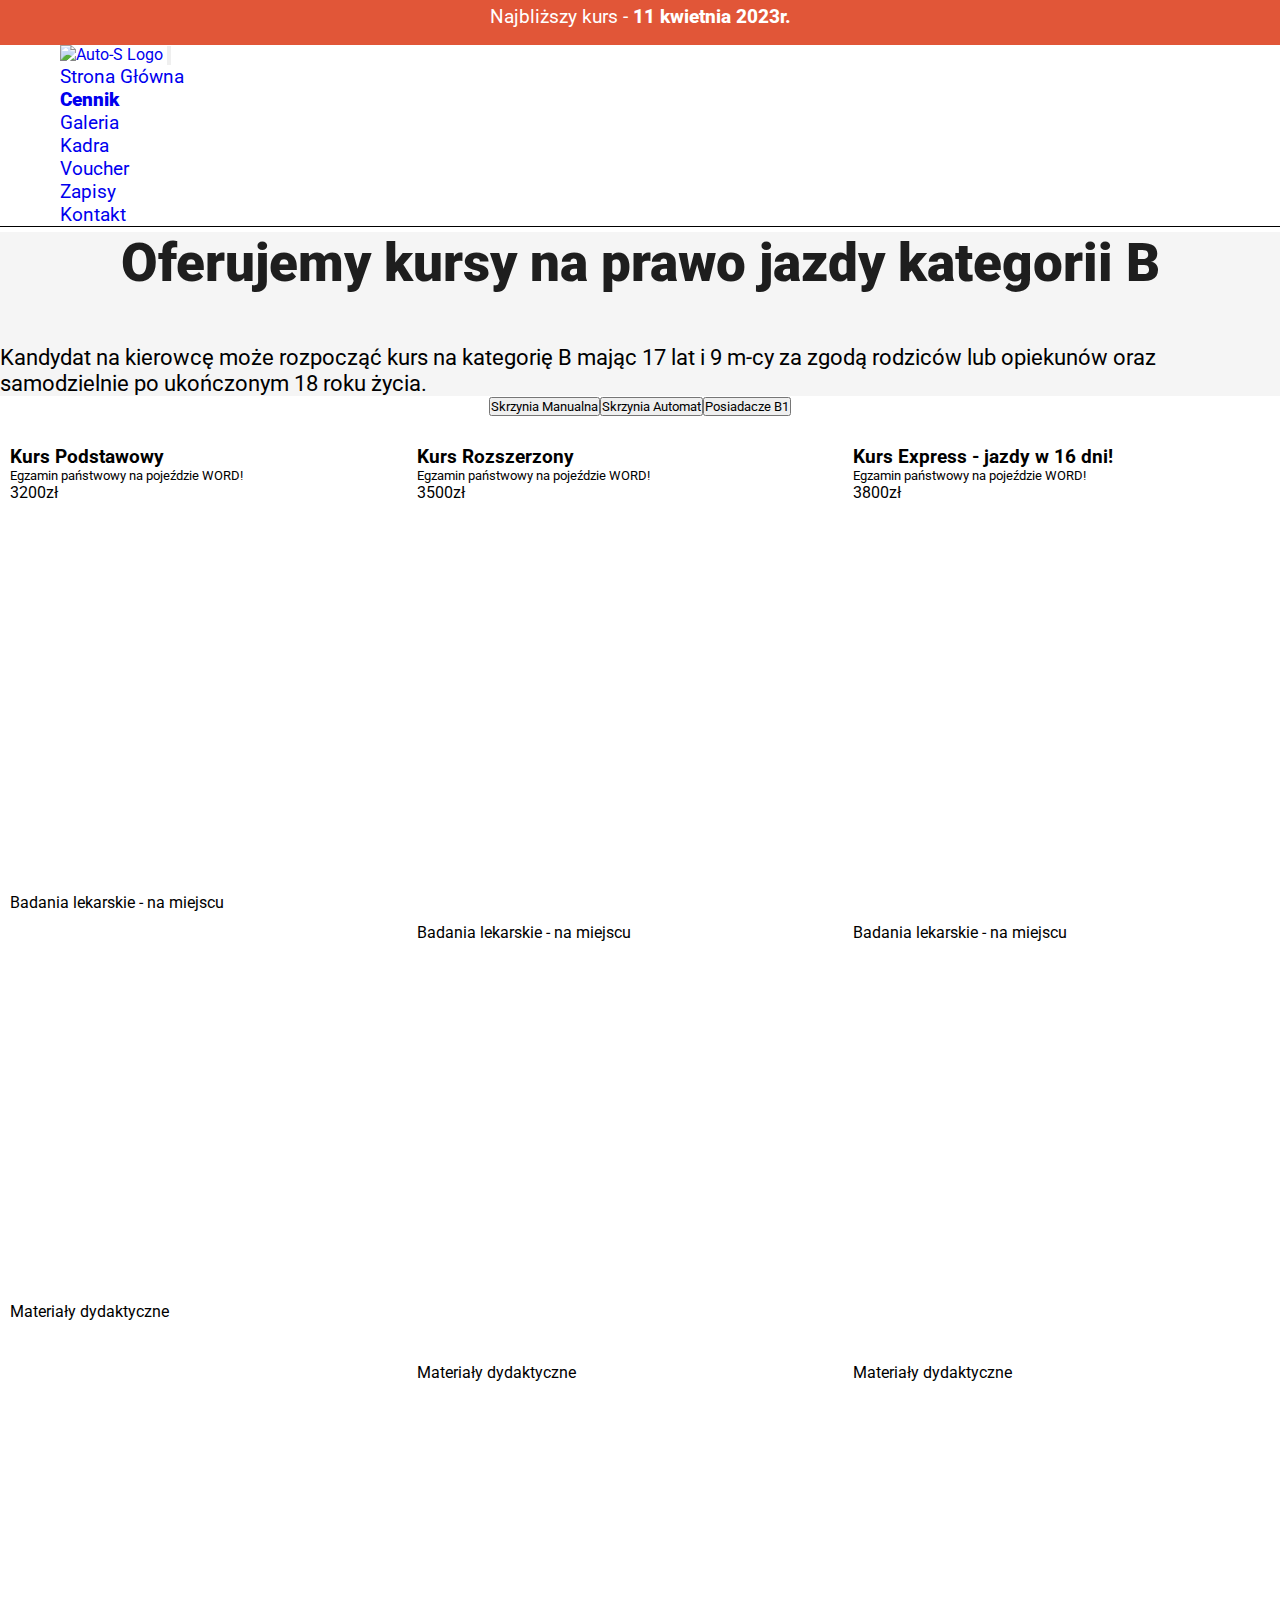
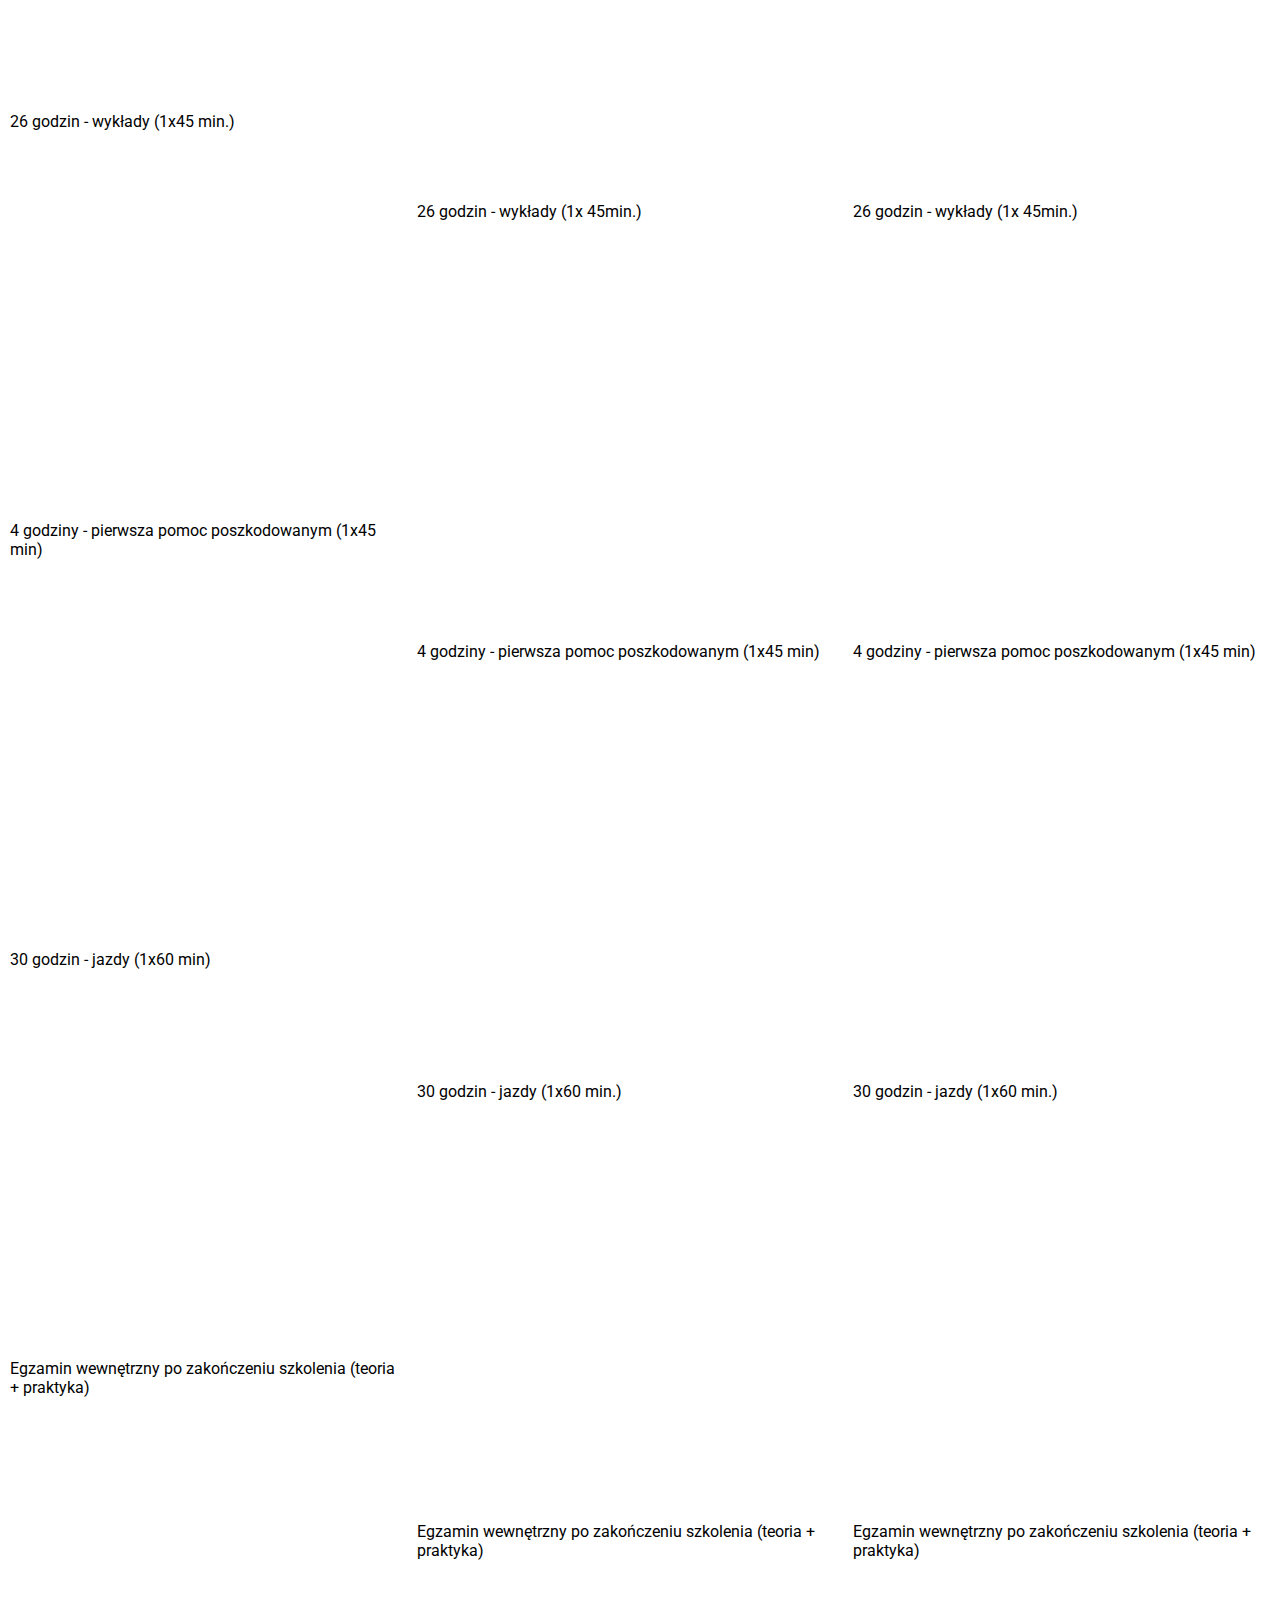
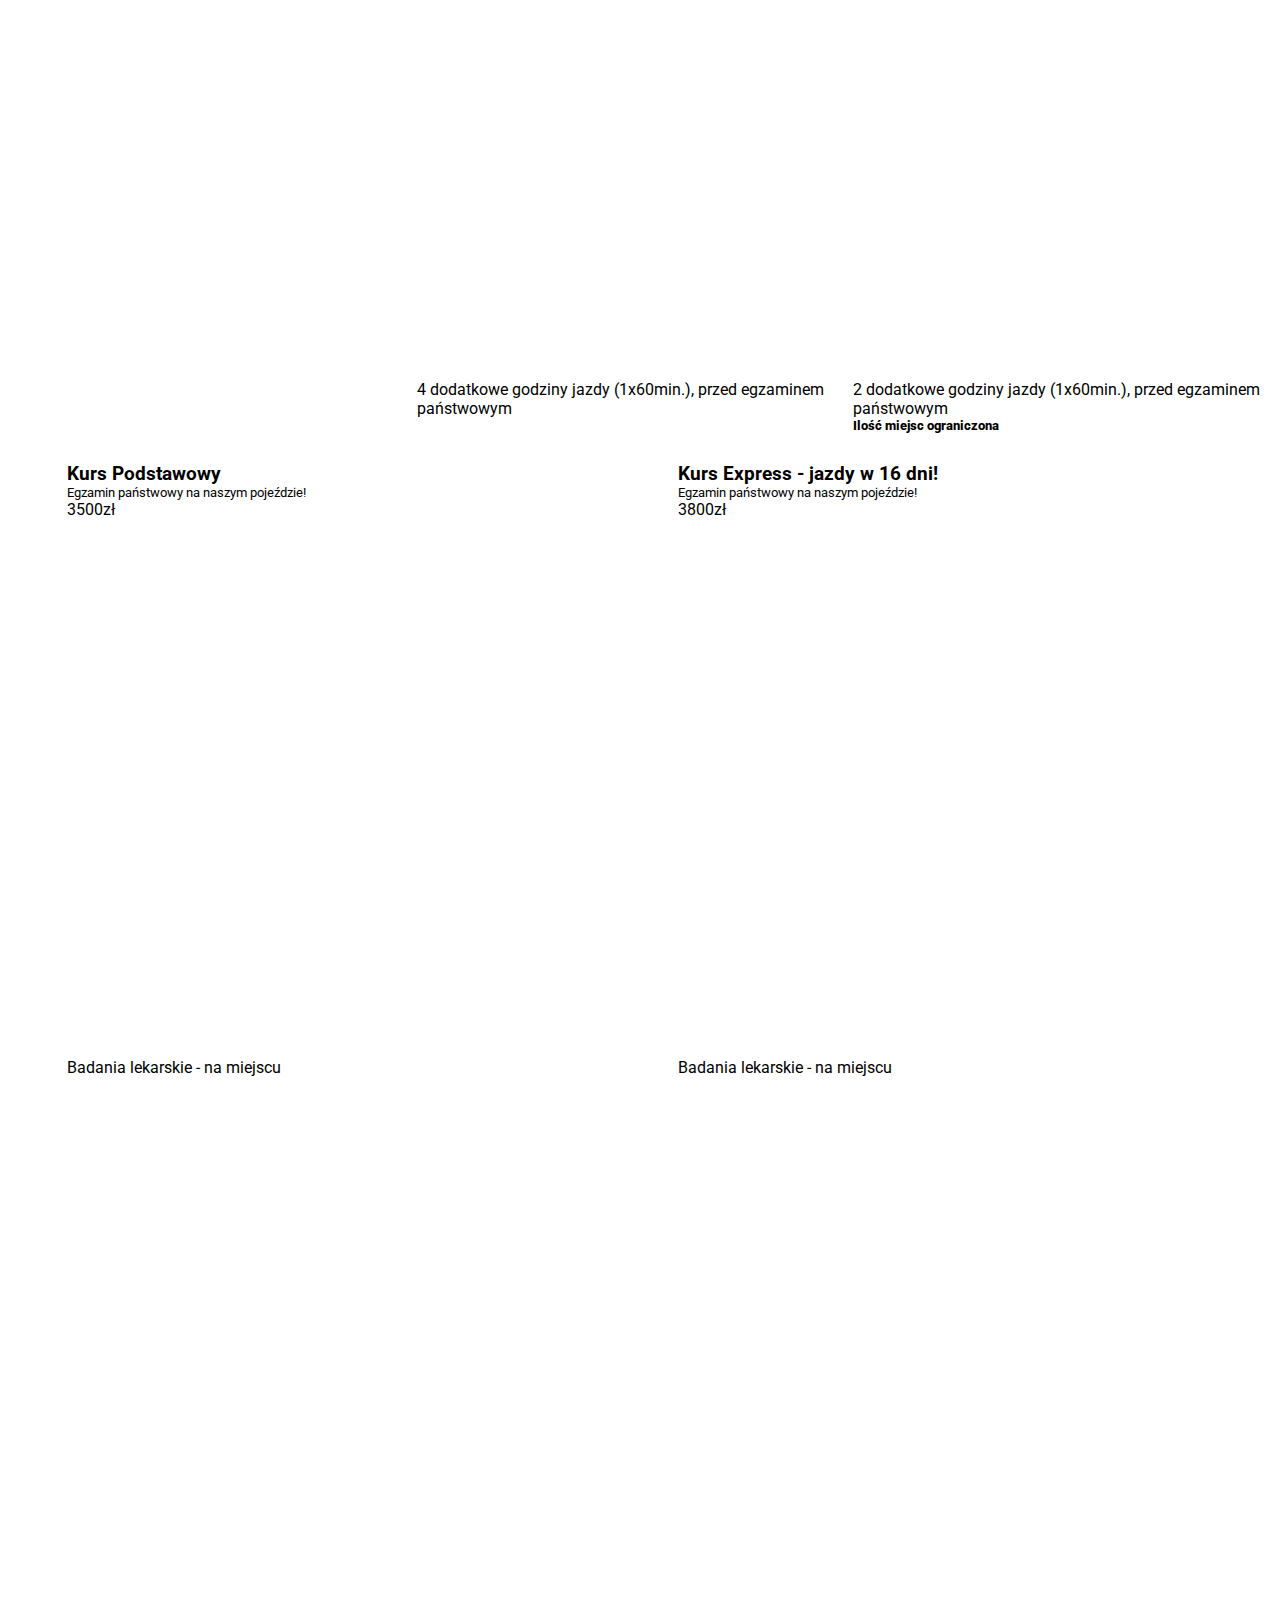
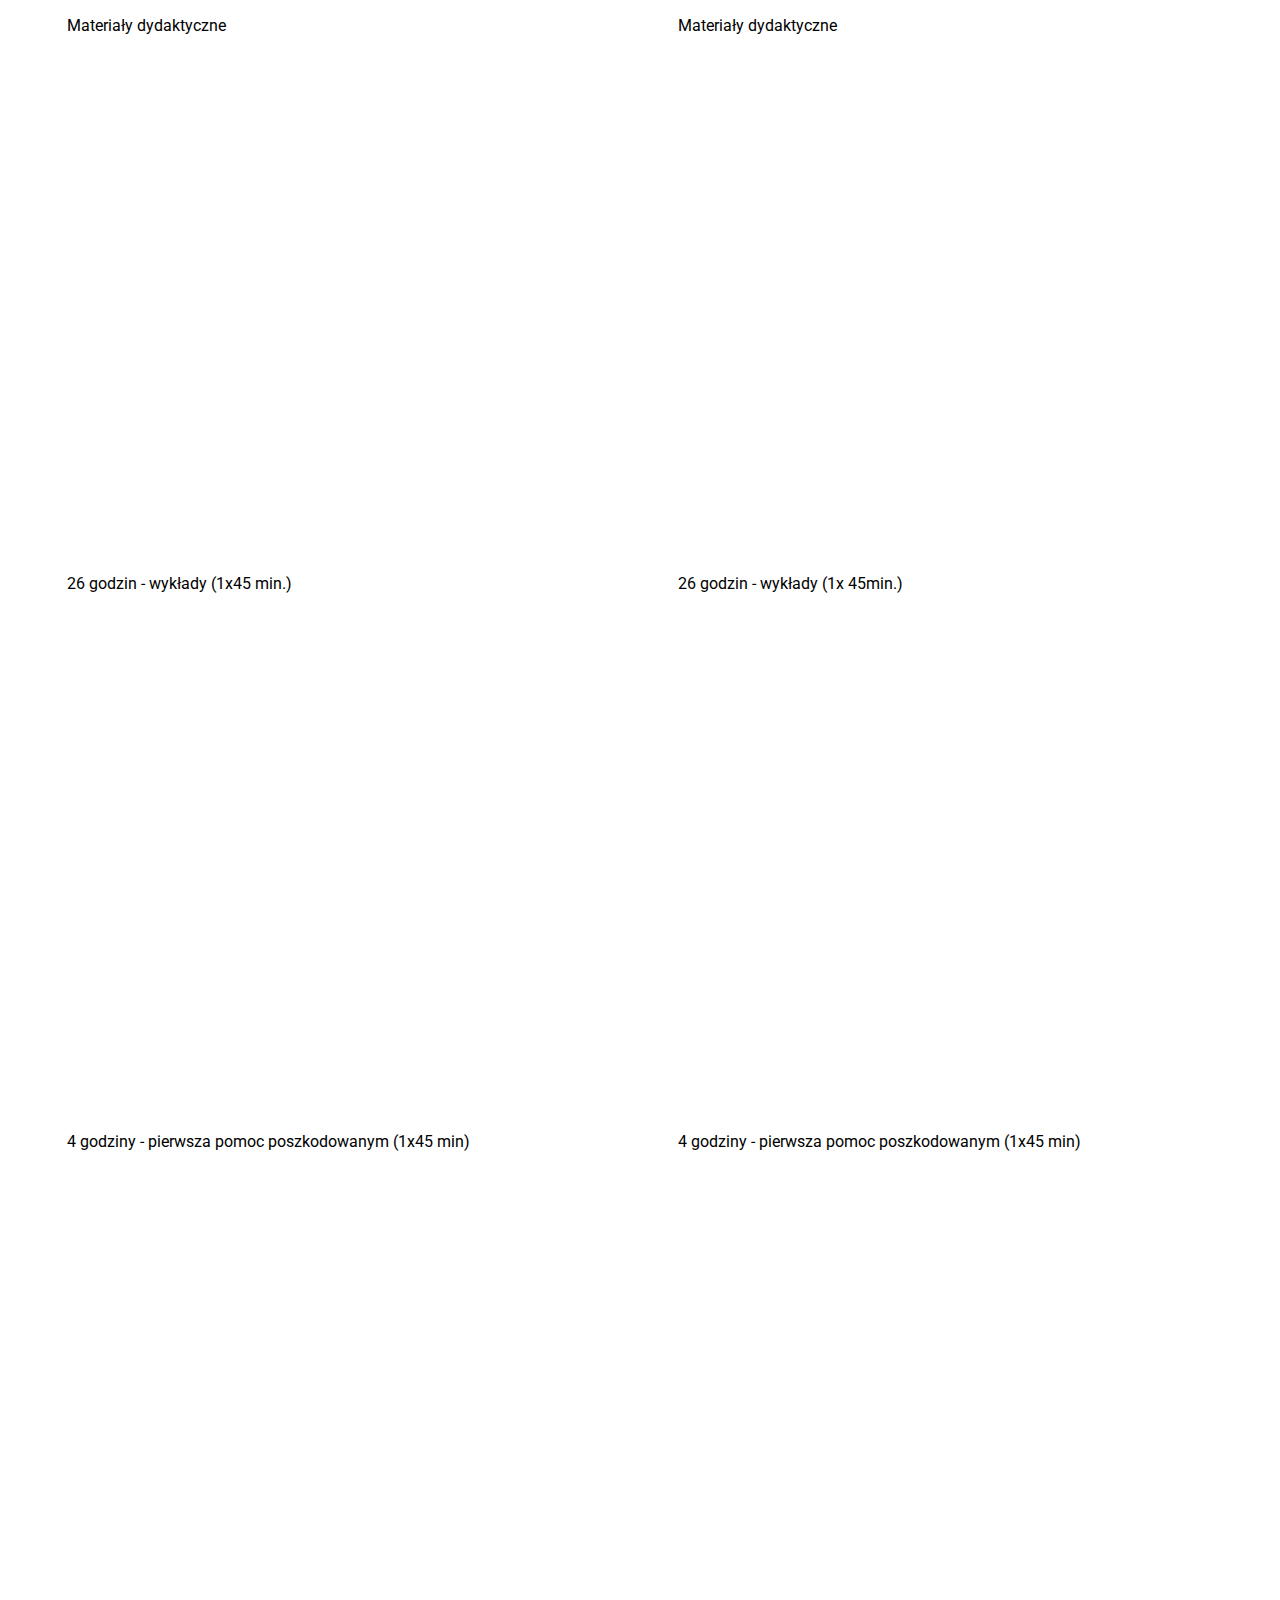
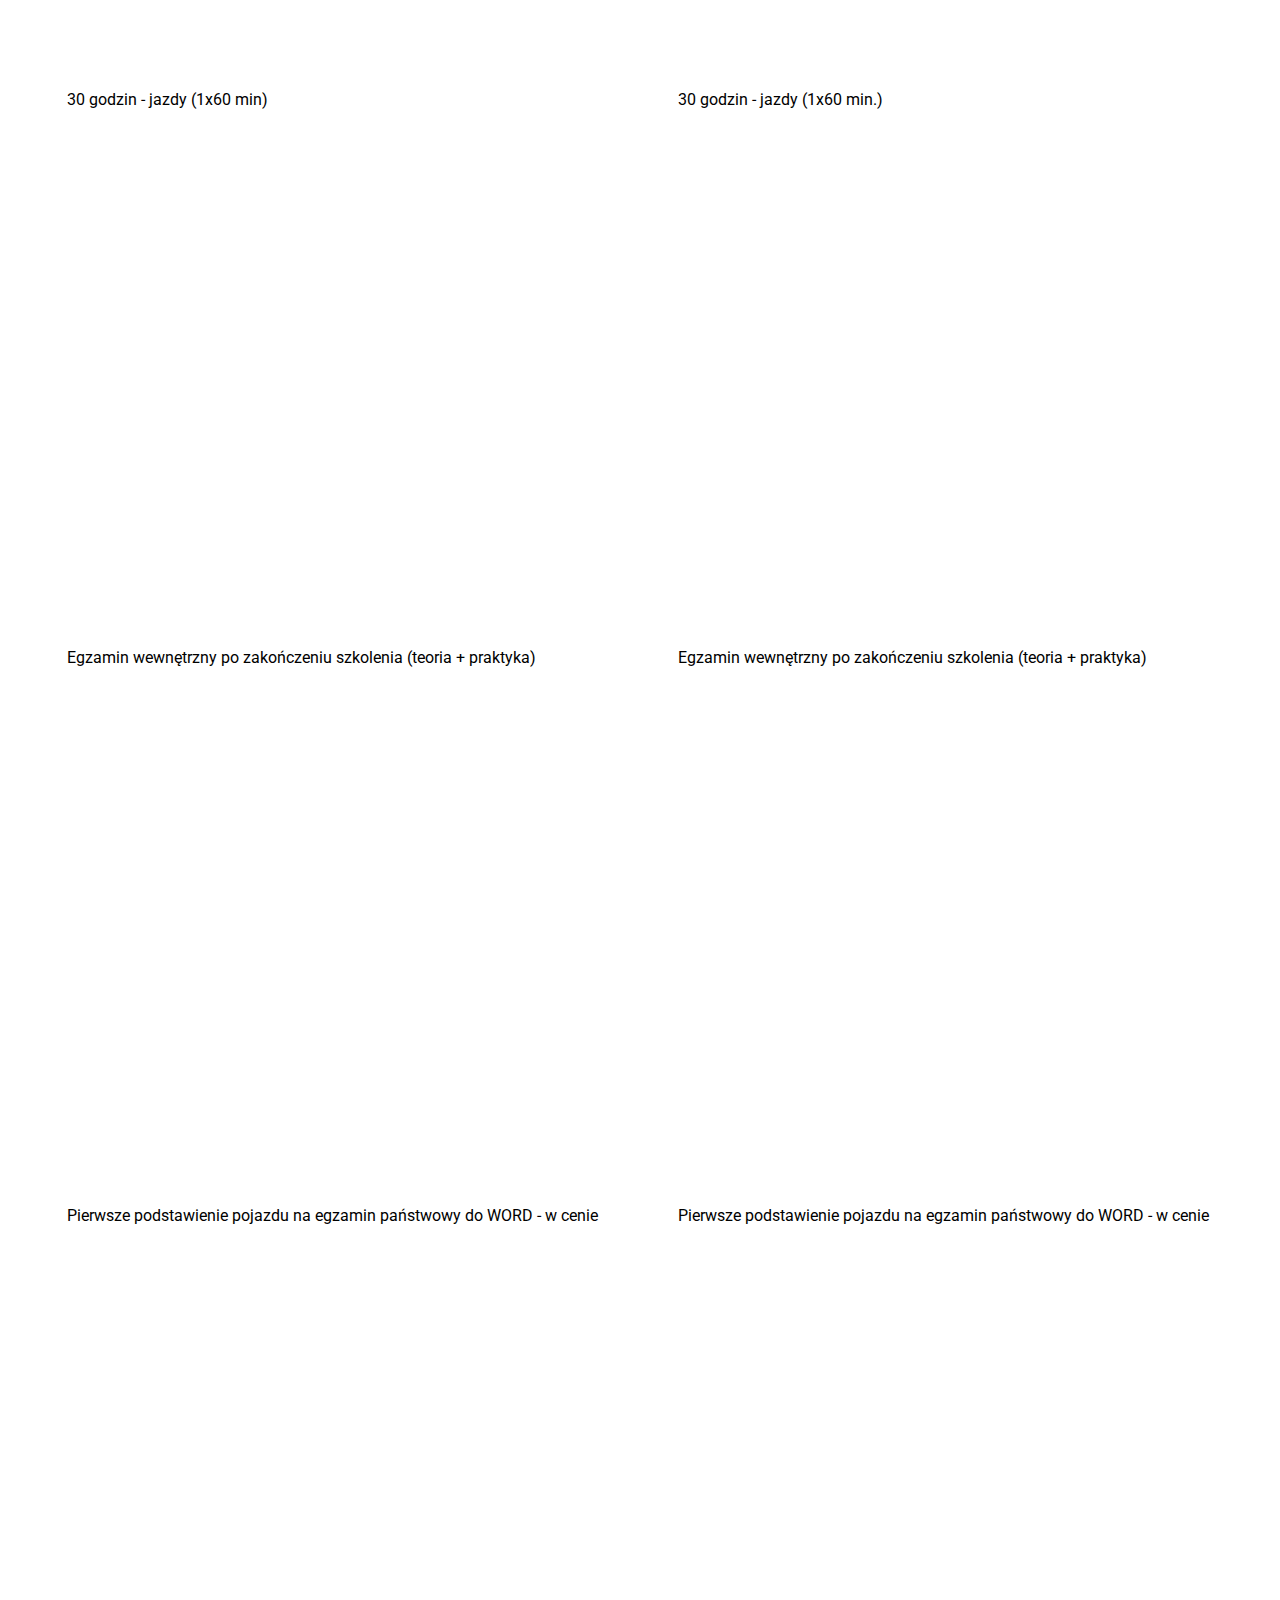
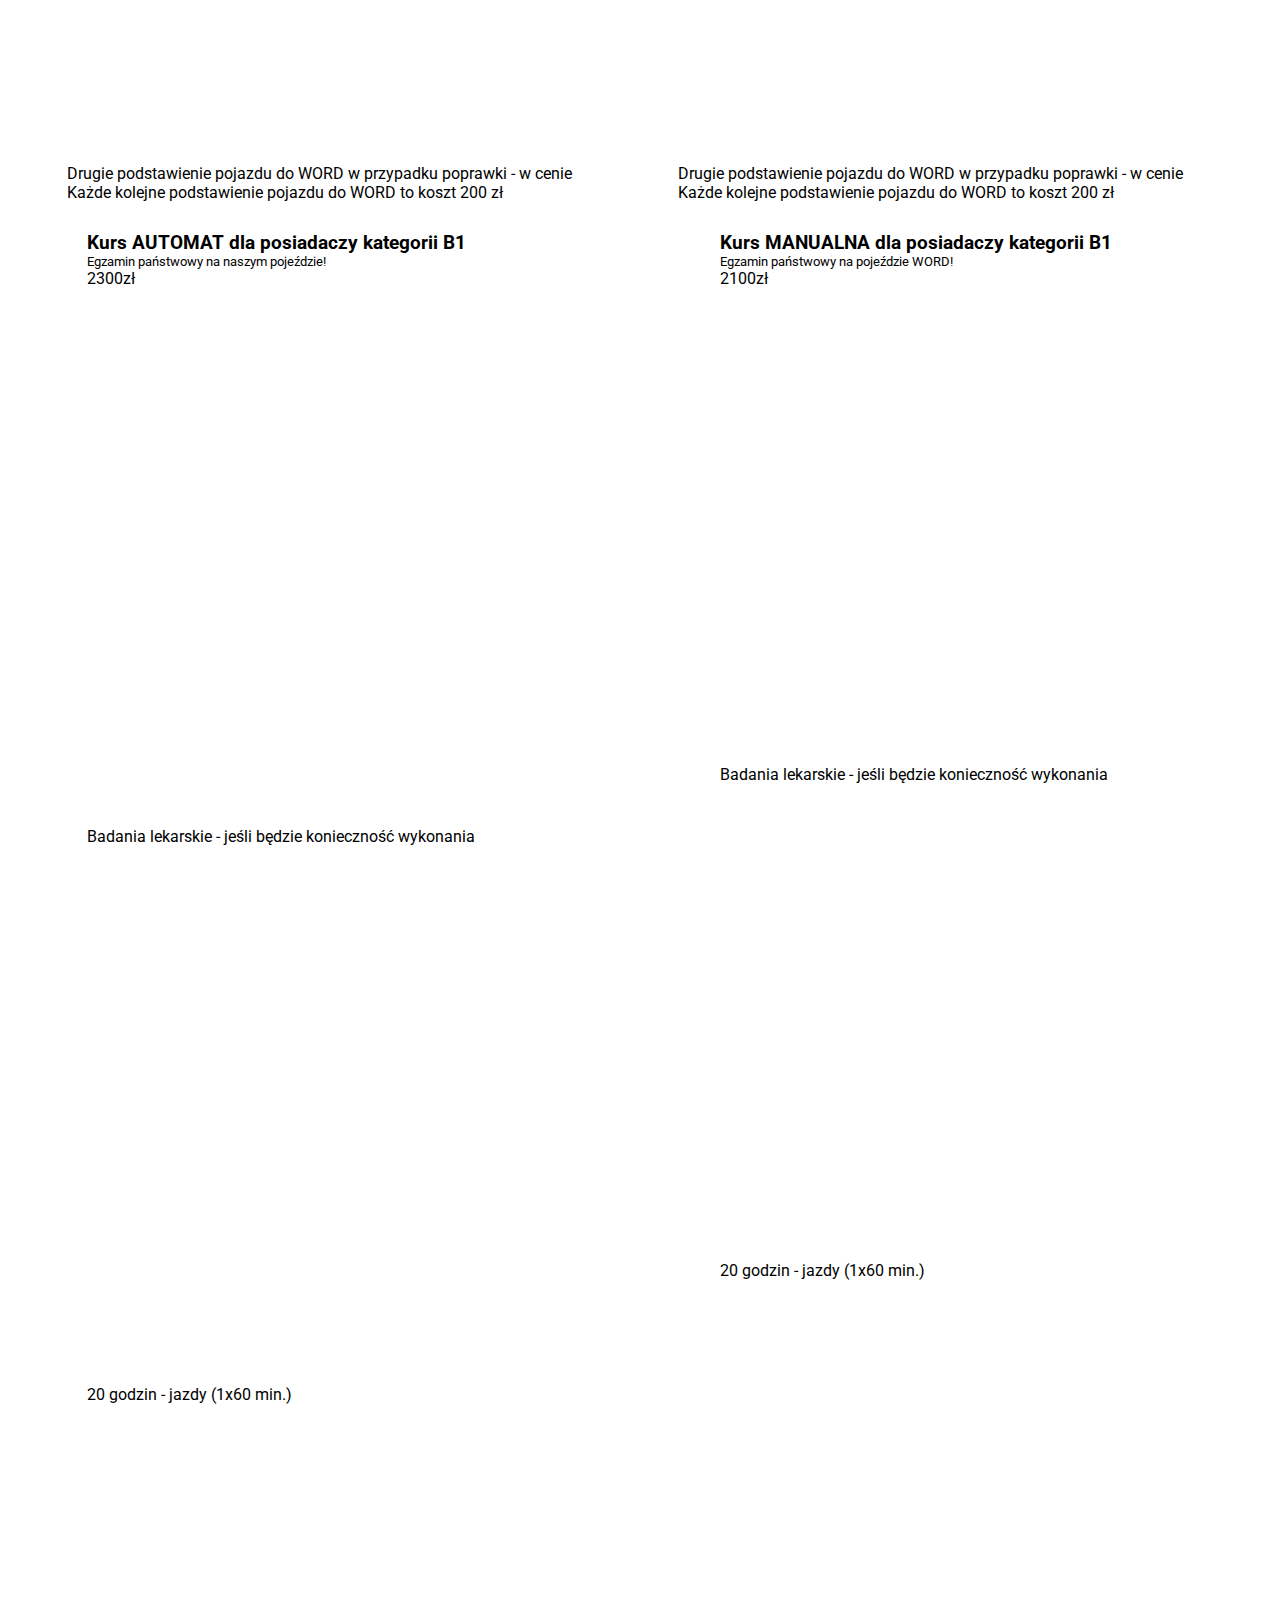
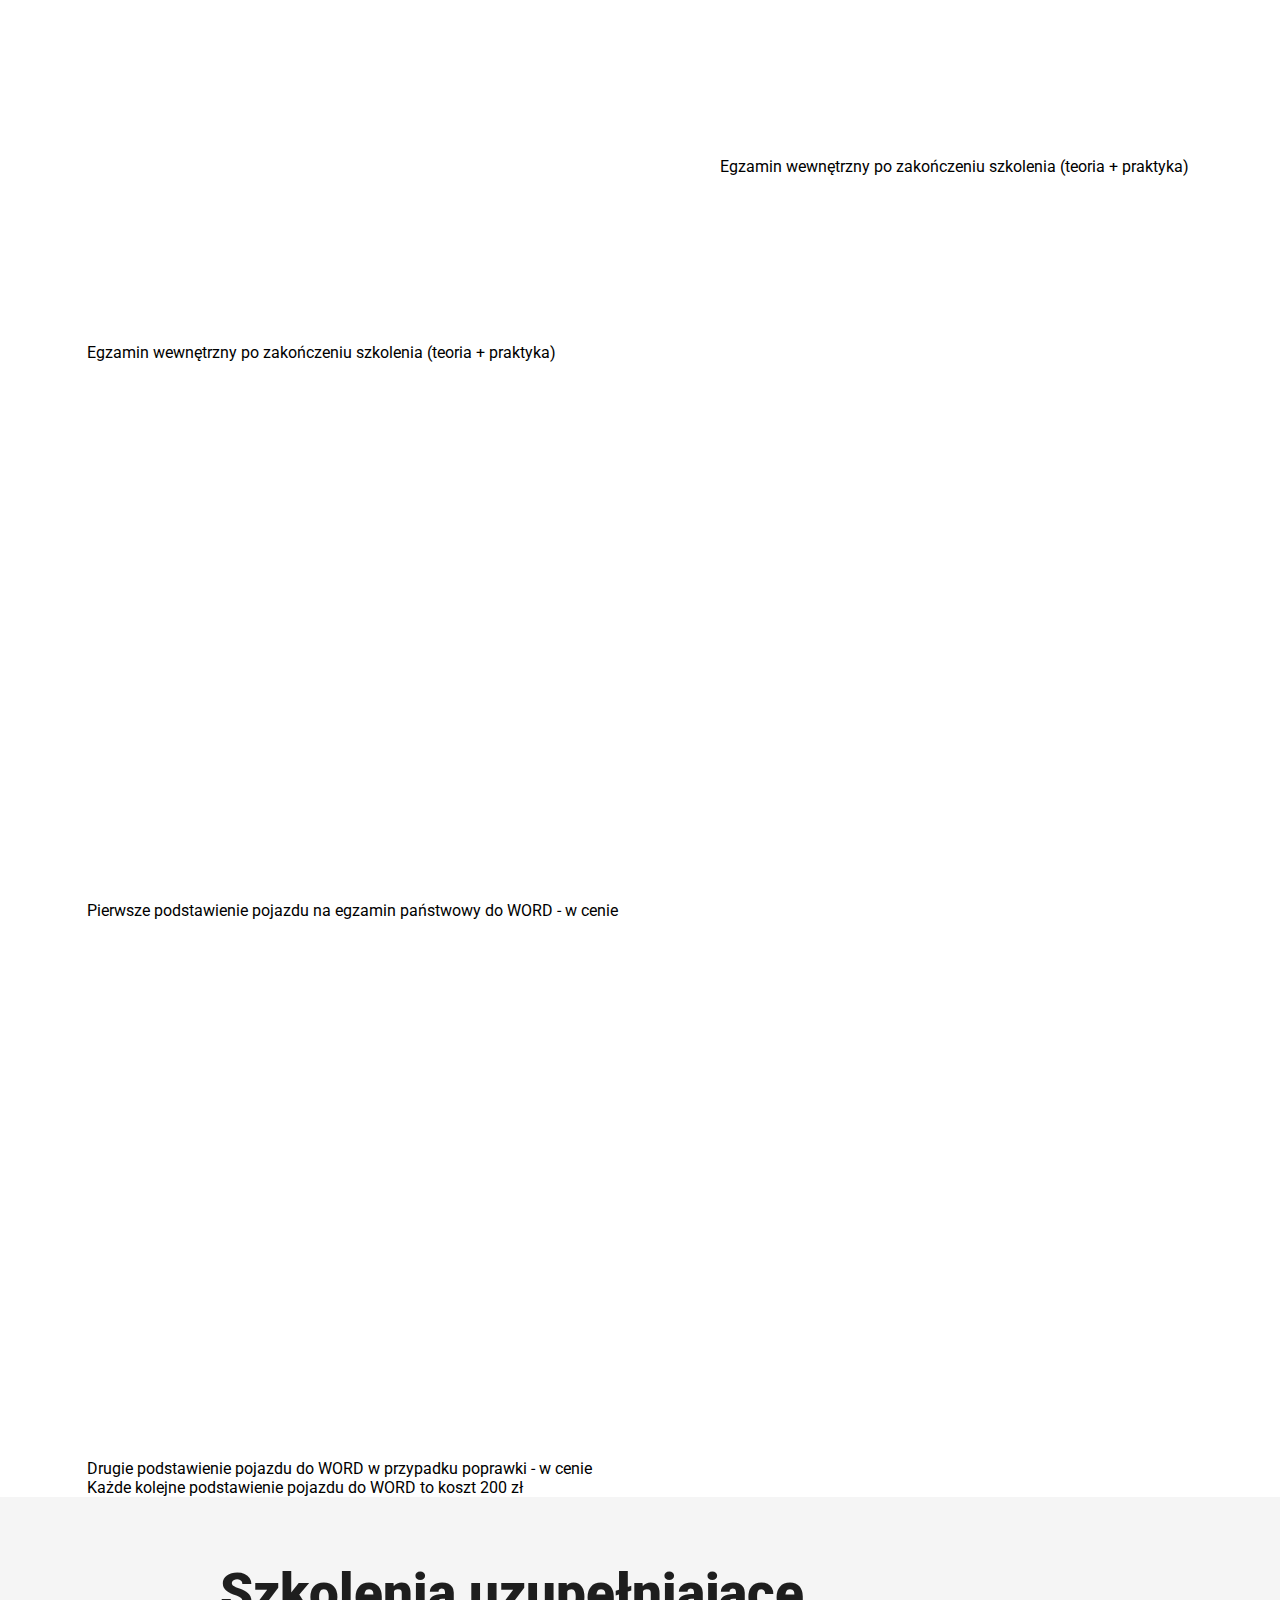
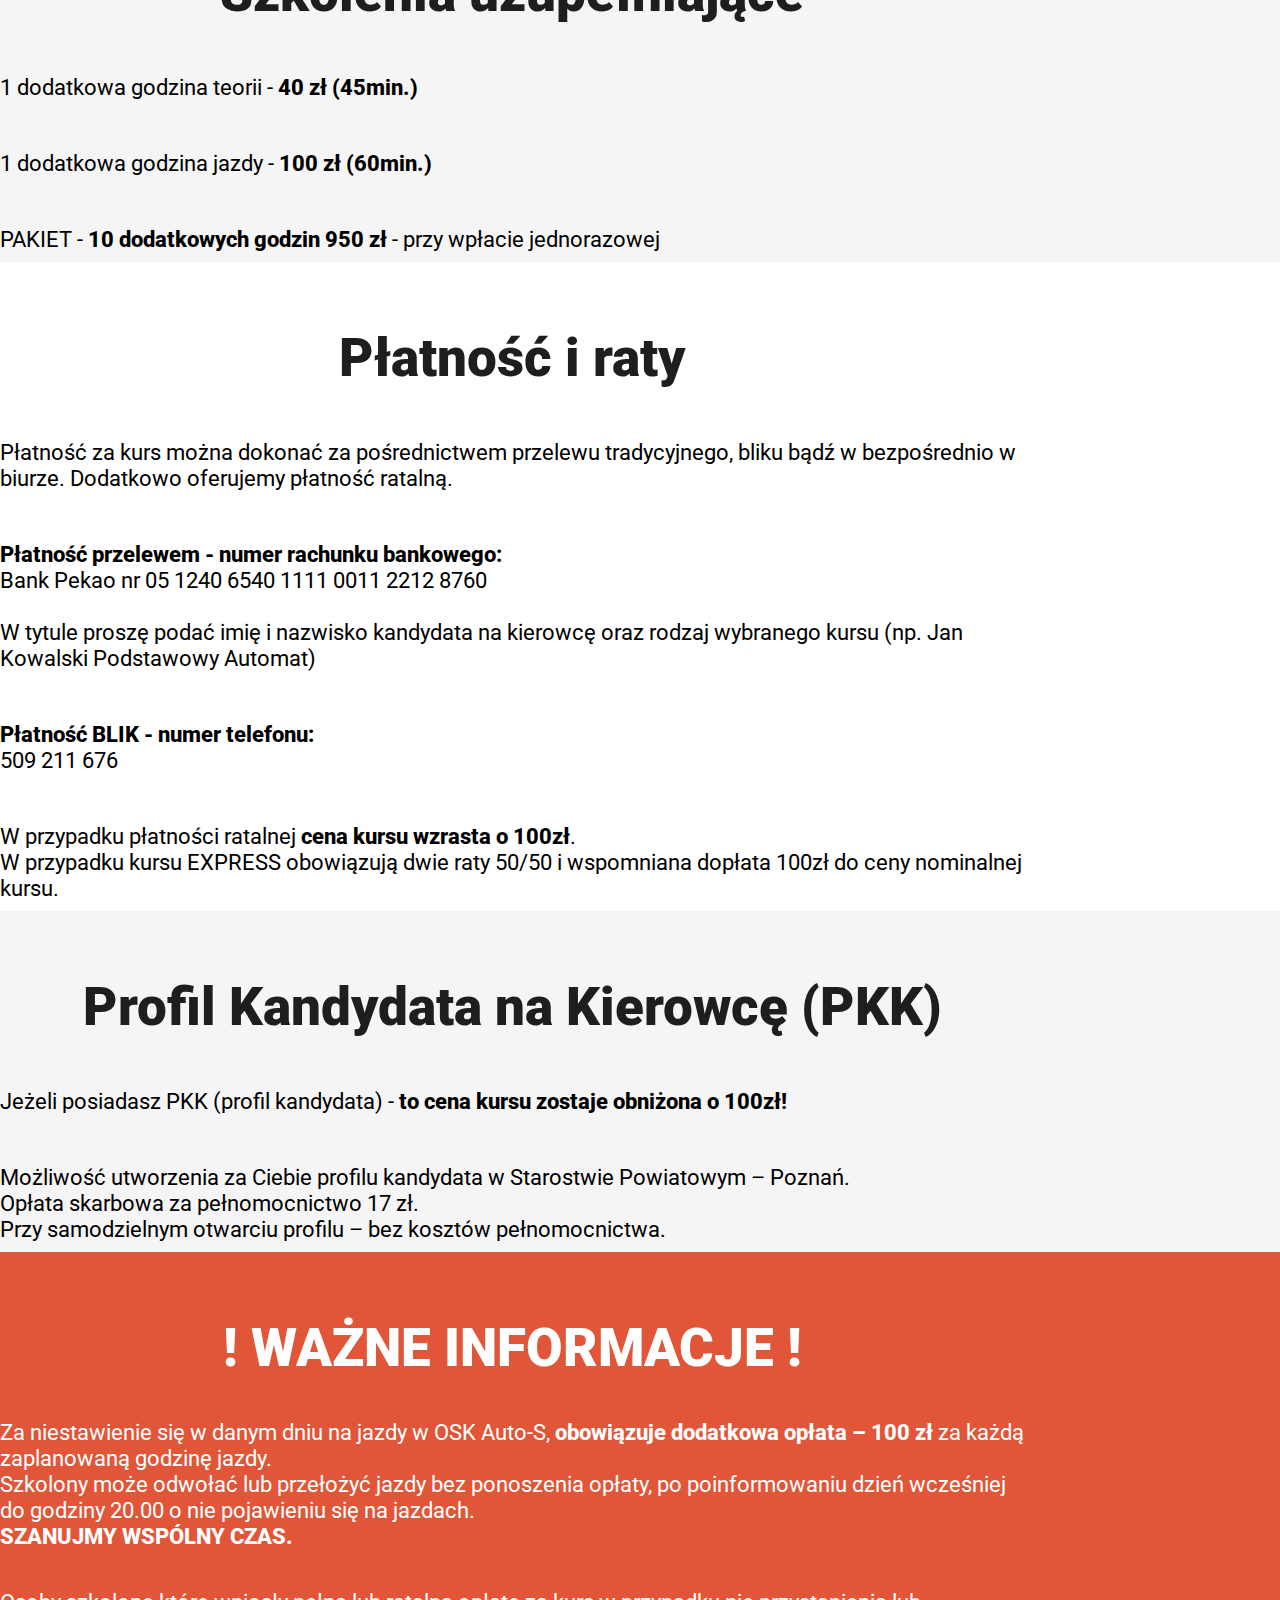
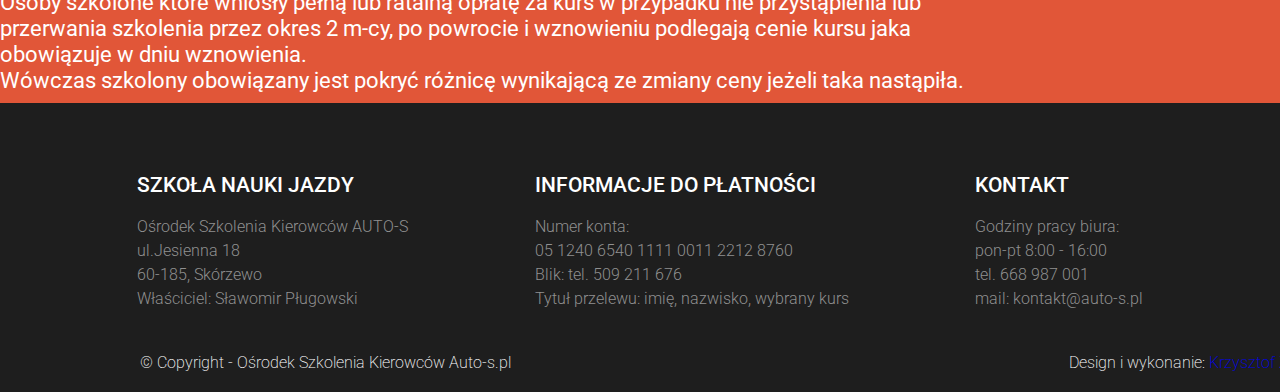
==== commit f3c090d9: "skrzynia" ====
--- a/cennik.html
+++ b/cennik.html
@@ -133,21 +133,21 @@
                 <button
                     class="inline-block p-4 border-b-2 border-transparent rounded-t-lg hover:text-gray-600 hover:border-gray-300"
                     id="profile-tab" data-tabs-target="#profile" type="button" role="tab" aria-controls="profile"
-                    aria-selected="false">Manualna</button>
+                    aria-selected="false">Skrzynia Manualna</button>
             </li>
 
             <li class="mr-2" role="presentation">
                 <button
                     class="inline-block p-4 border-b-2 border-transparent rounded-t-lg hover:text-gray-600 hover:border-gray-300"
                     id="settings-tab" data-tabs-target="#settings" type="button" role="tab" aria-controls="settings"
-                    aria-selected="false">Automat</button>
+                    aria-selected="false">Skrzynia Automat</button>
             </li>
 
             <li role="presentation">
                 <button
                     class="inline-block p-4 border-b-2 border-transparent rounded-t-lg hover:text-gray-600 hover:border-gray-300"
                     id="contacts-tab" data-tabs-target="#contacts" type="button" role="tab" aria-controls="contacts"
-                    aria-selected="false">B1</button>
+                    aria-selected="false"> Posiadacze B1</button>
             </li>
         </ul>
     </div>
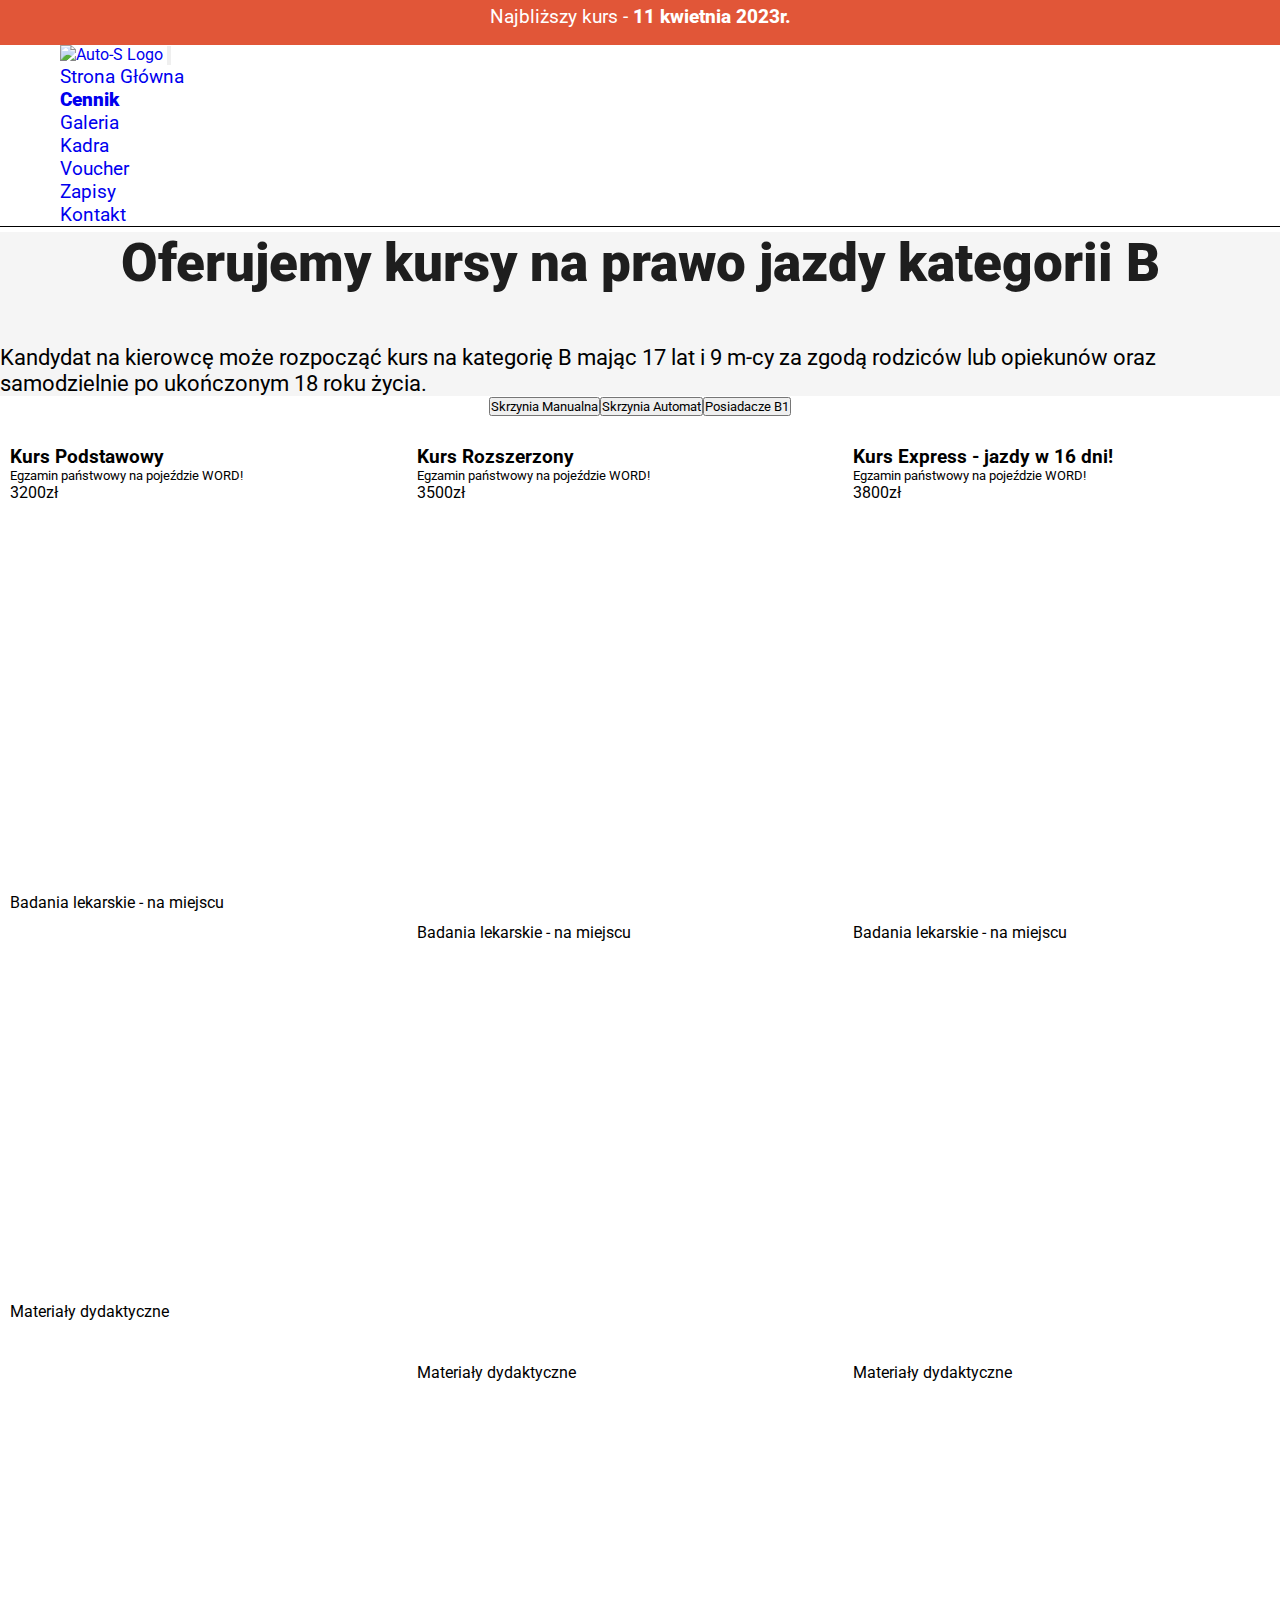
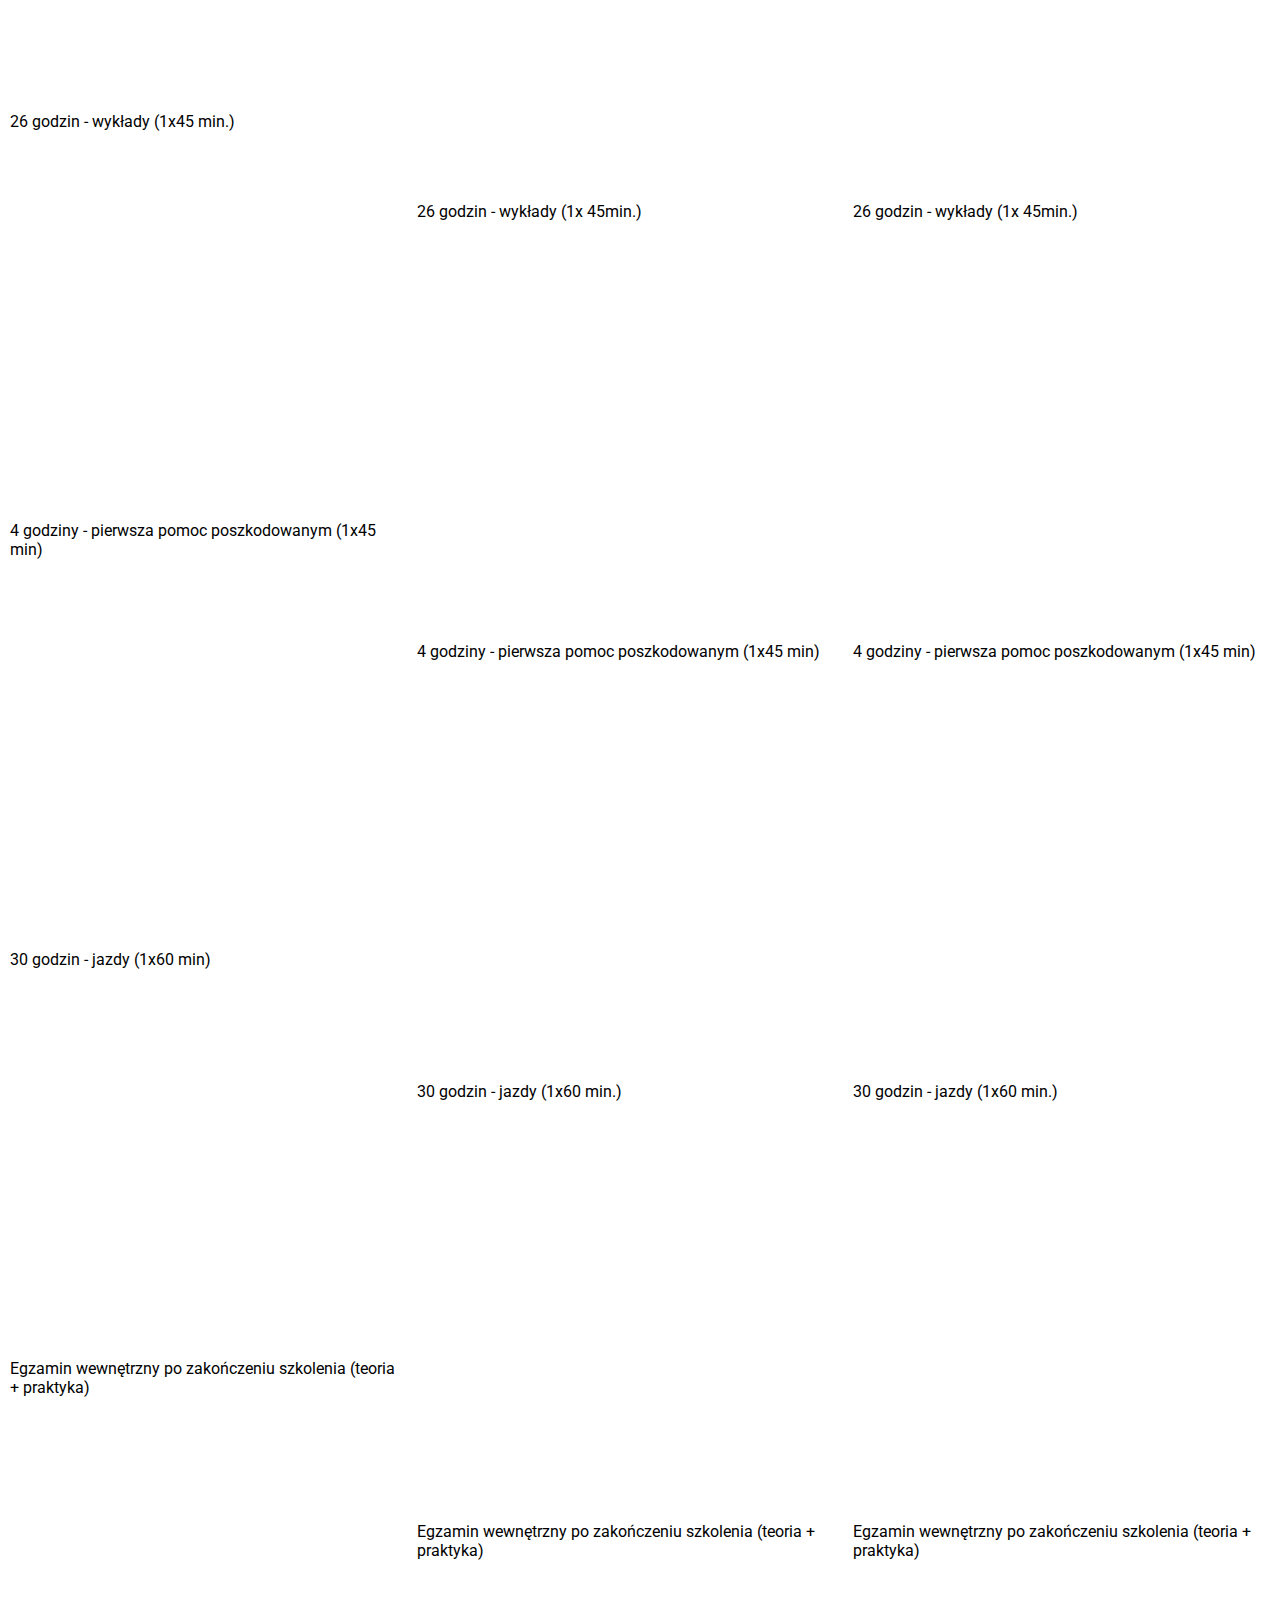
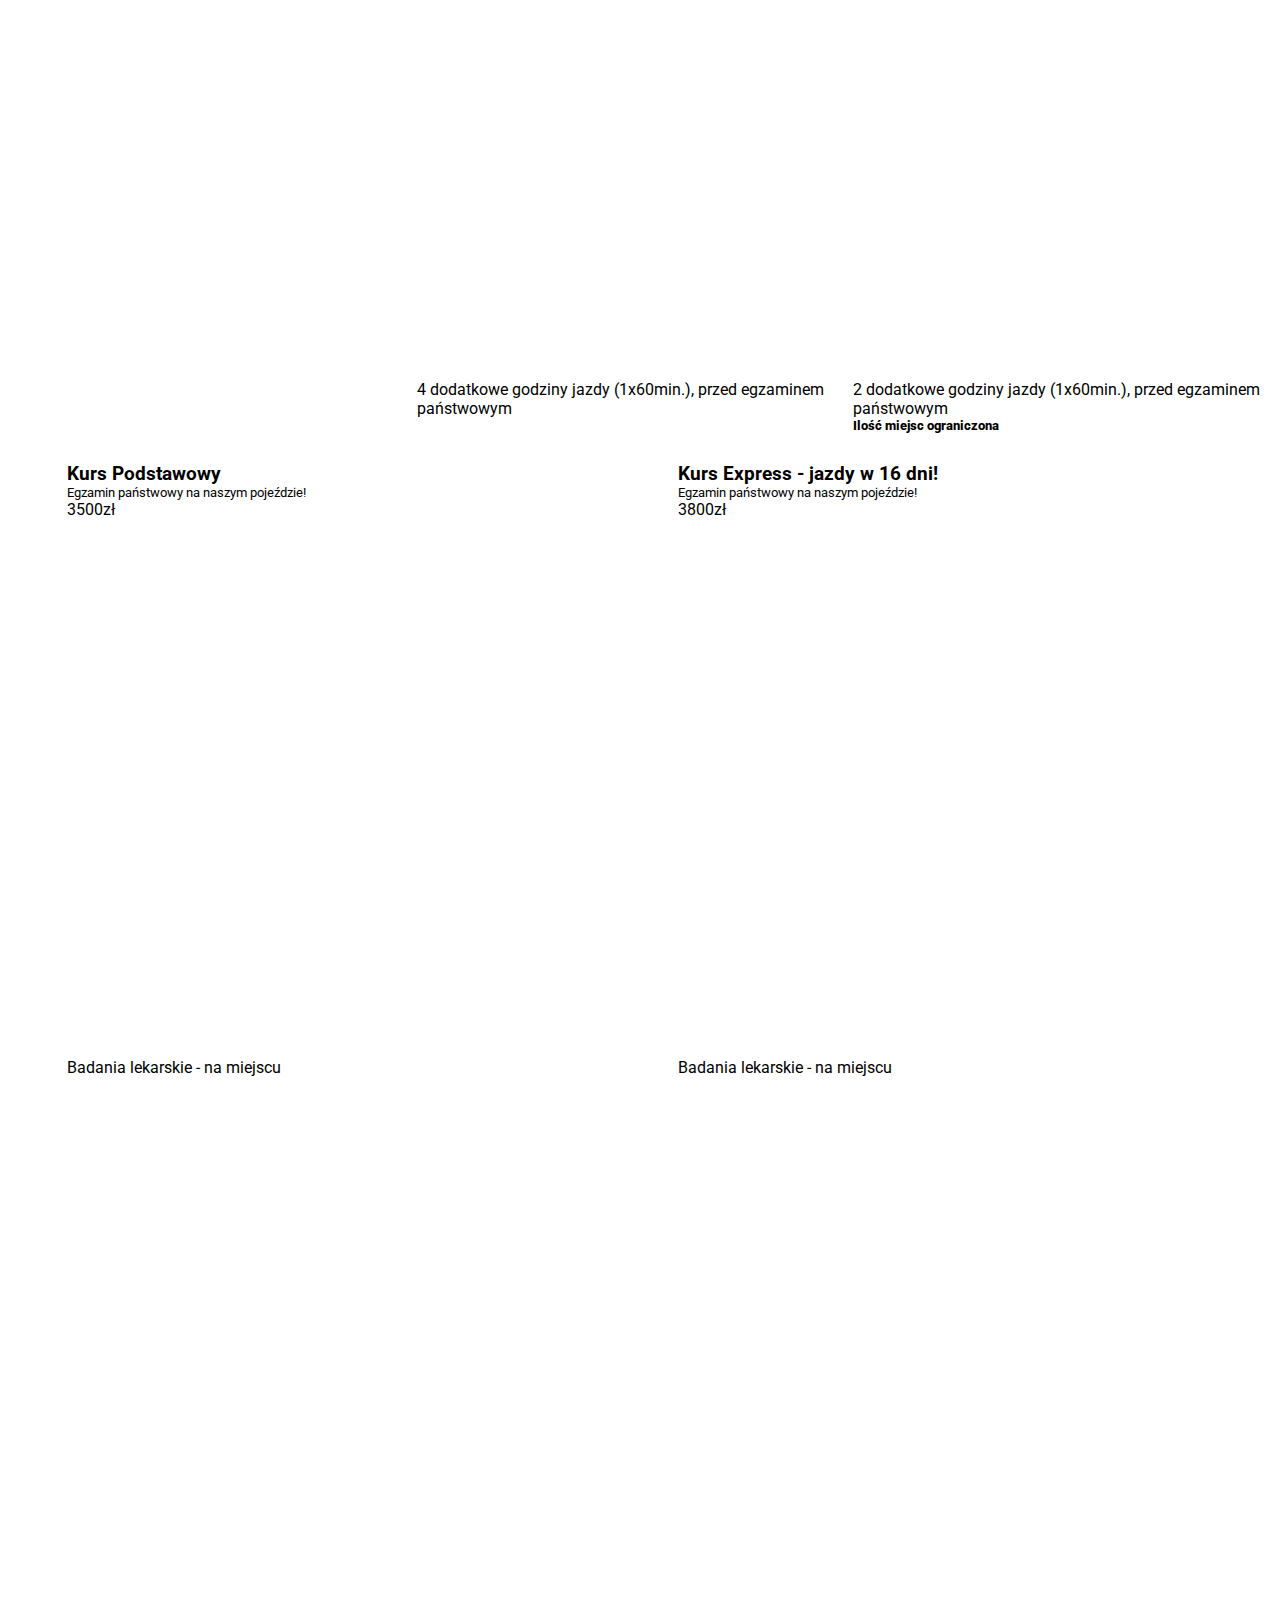
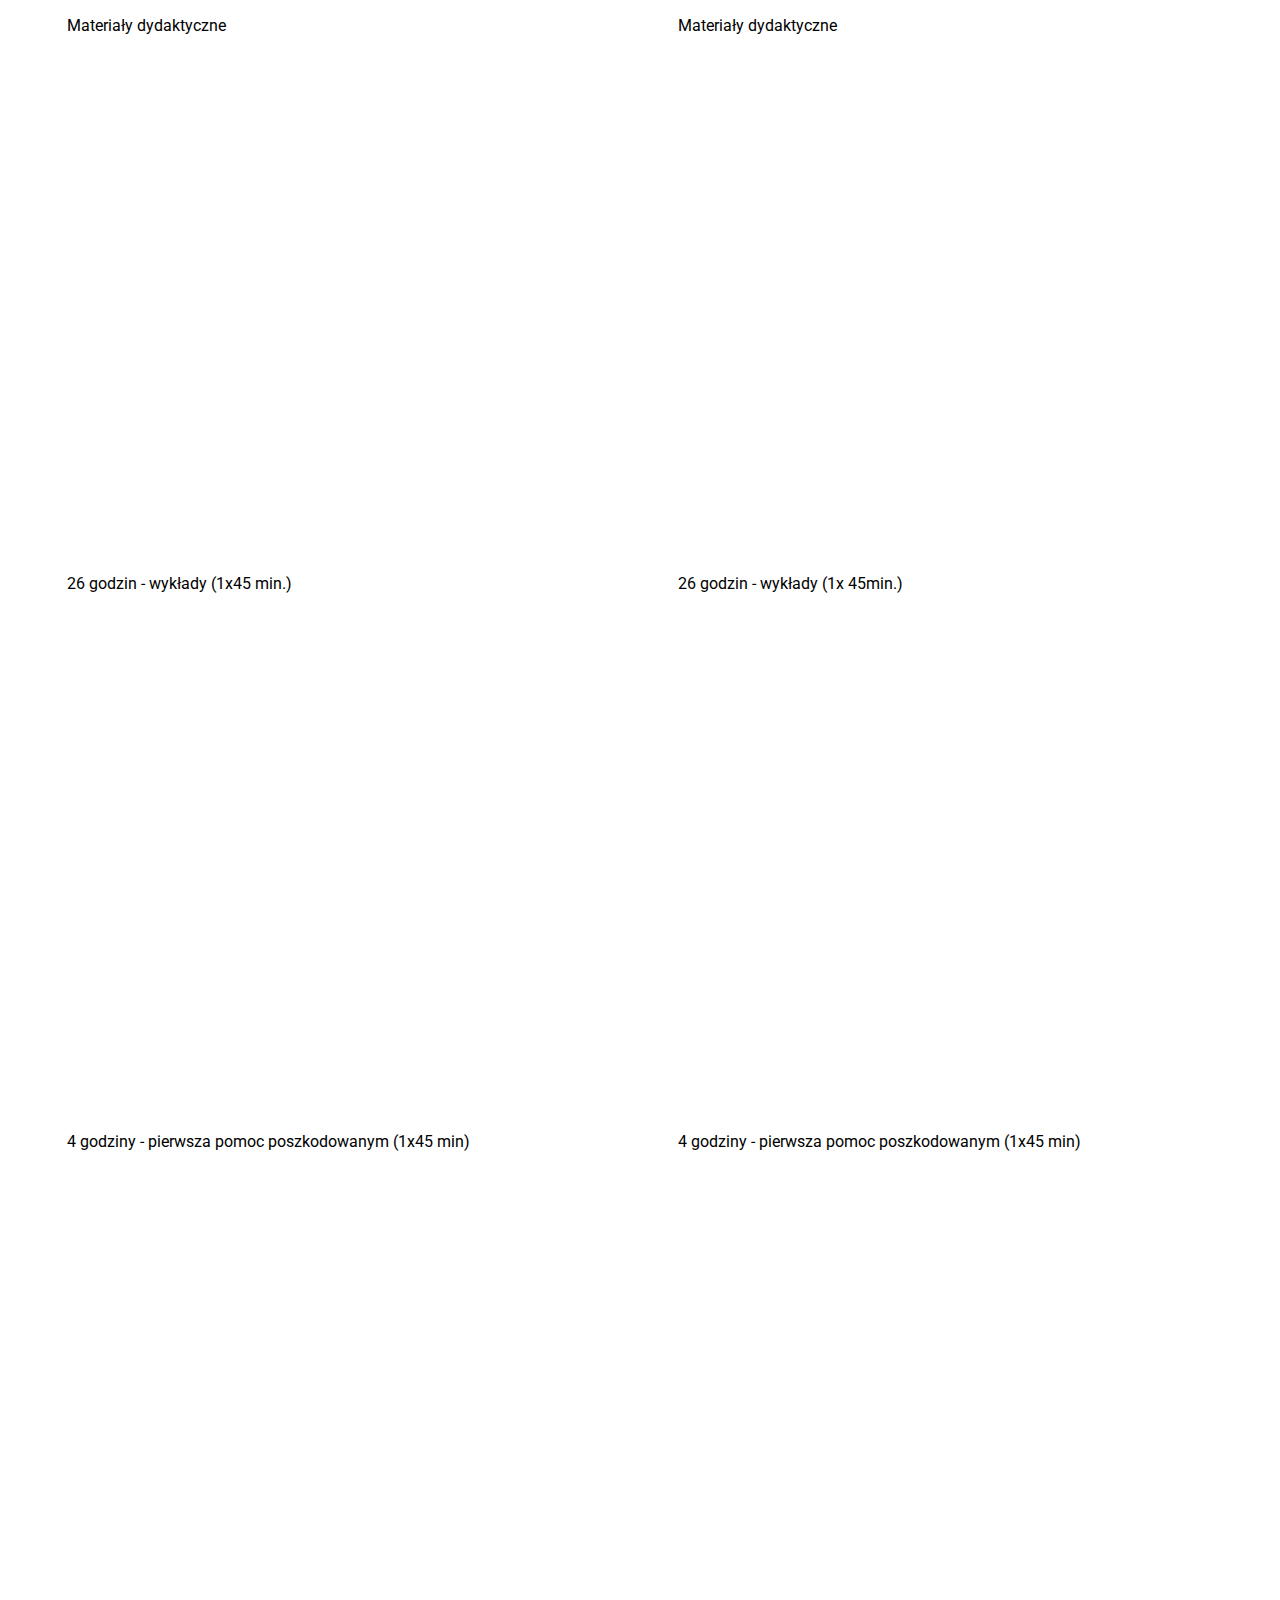
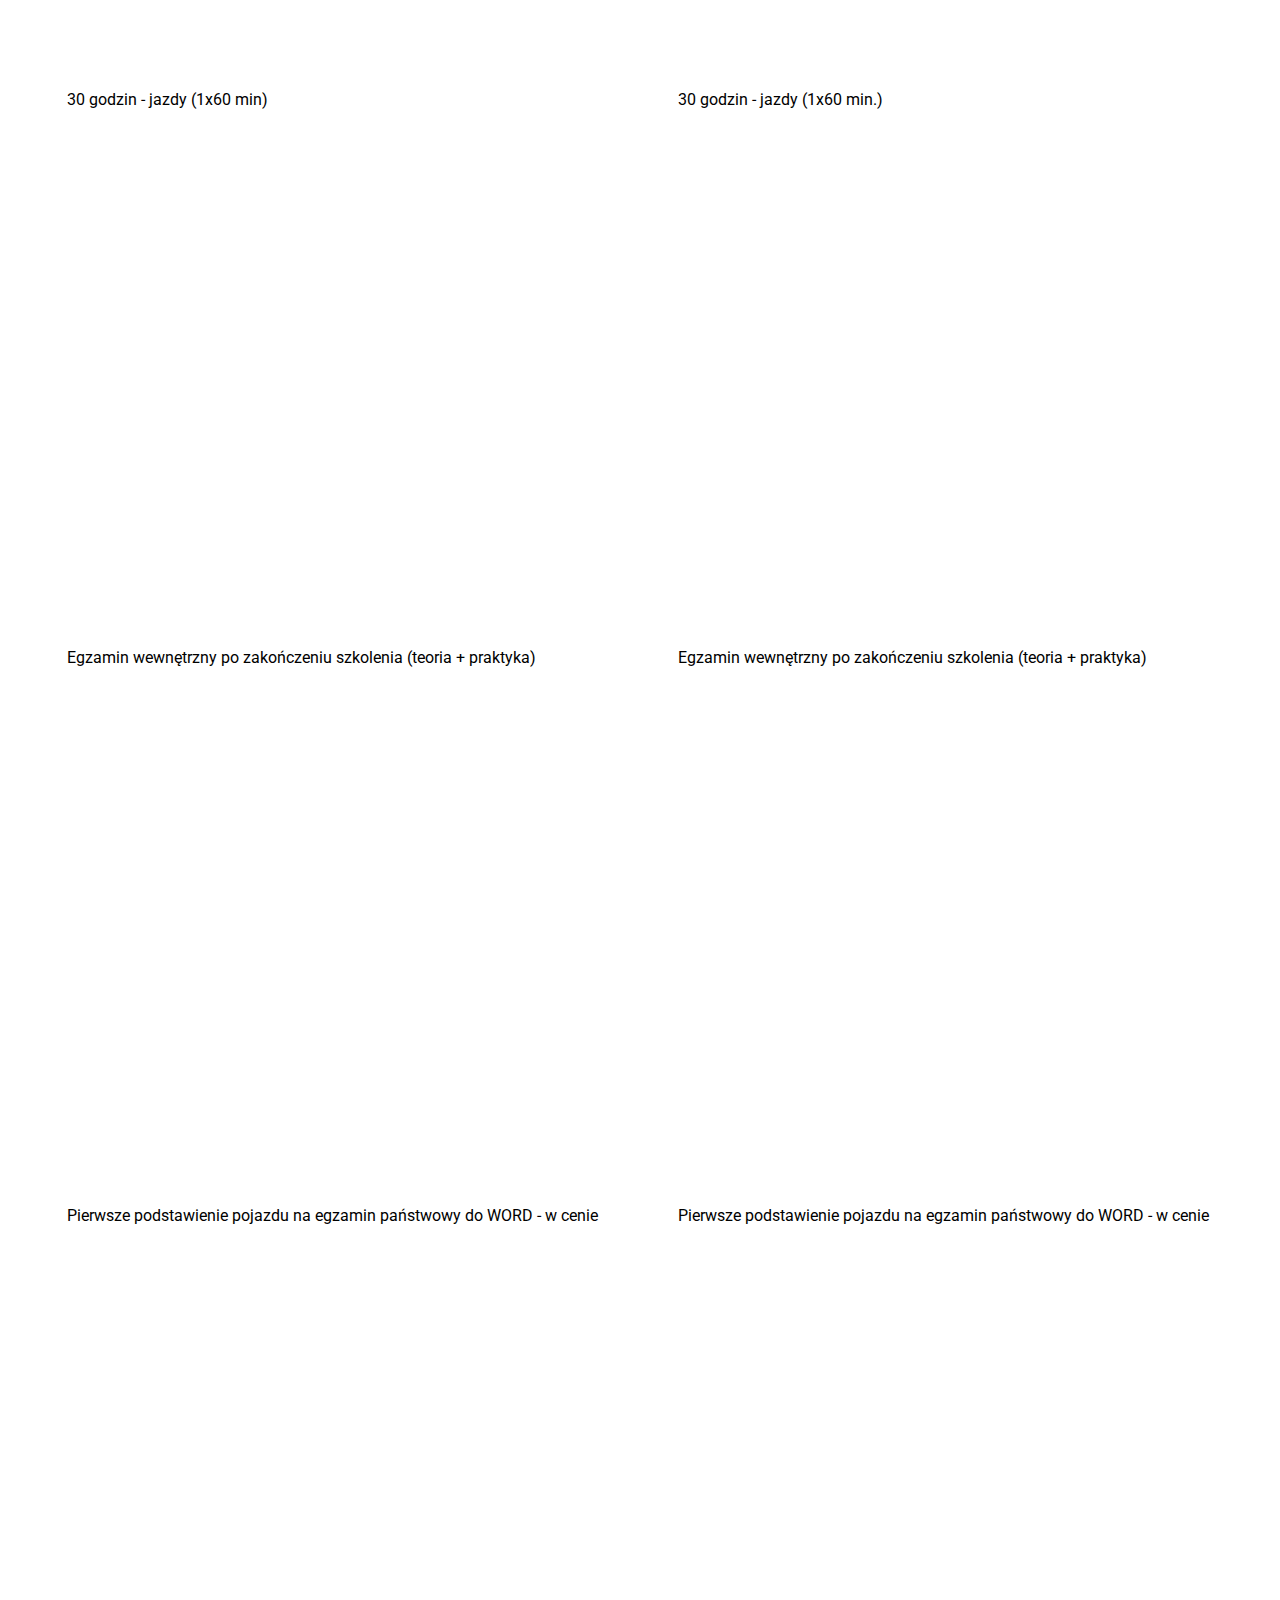
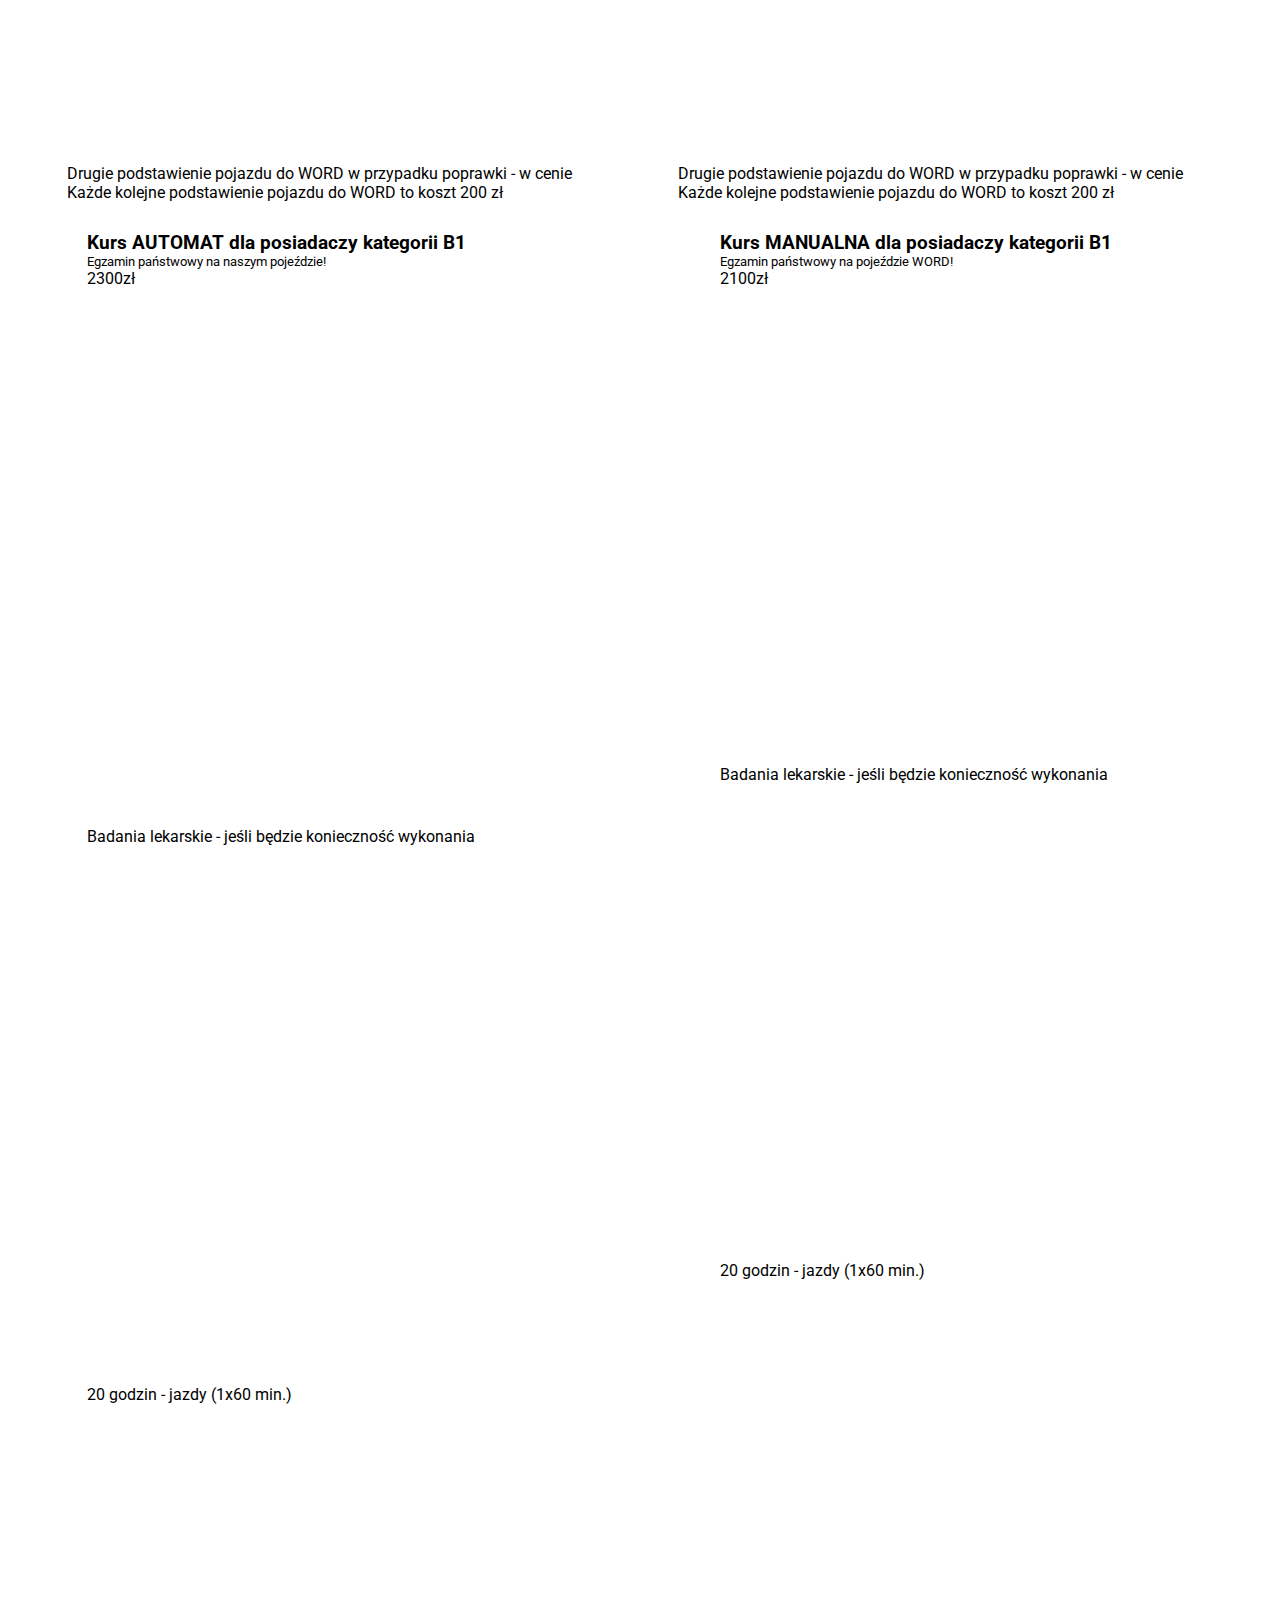
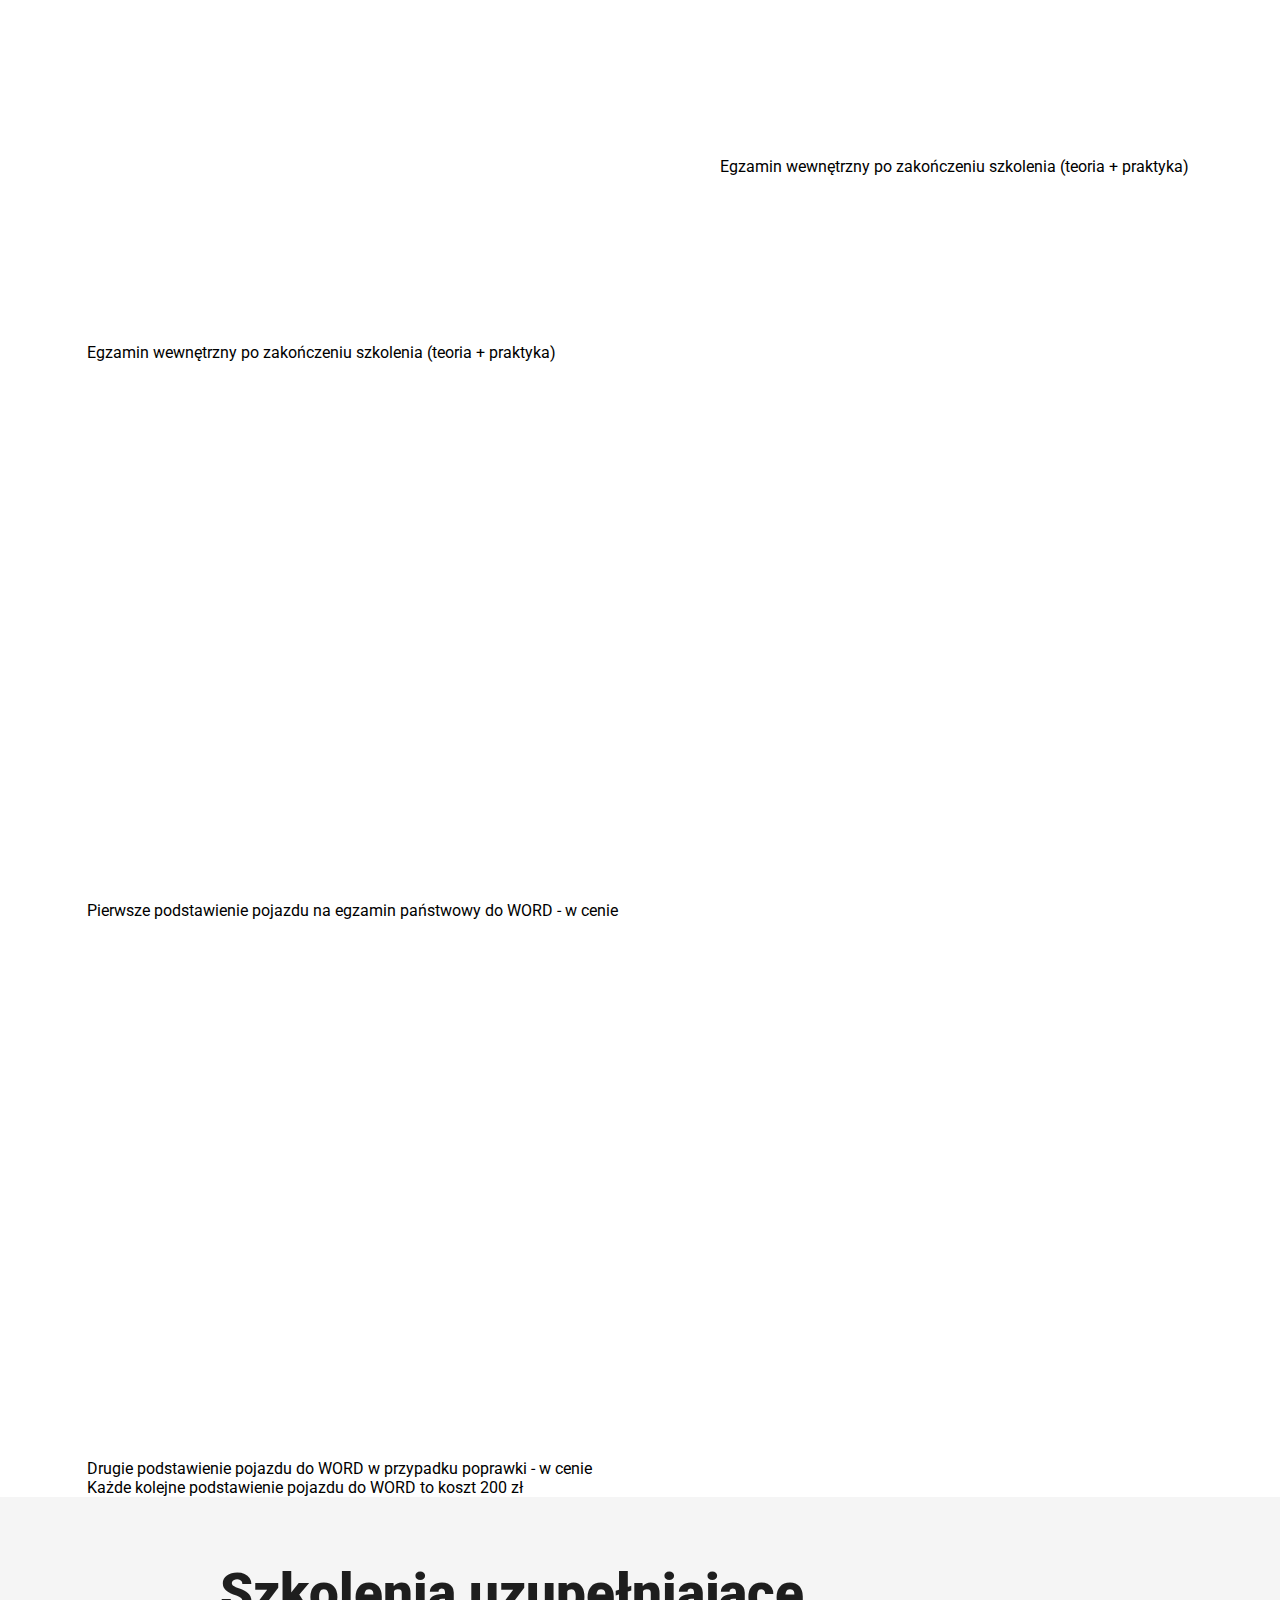
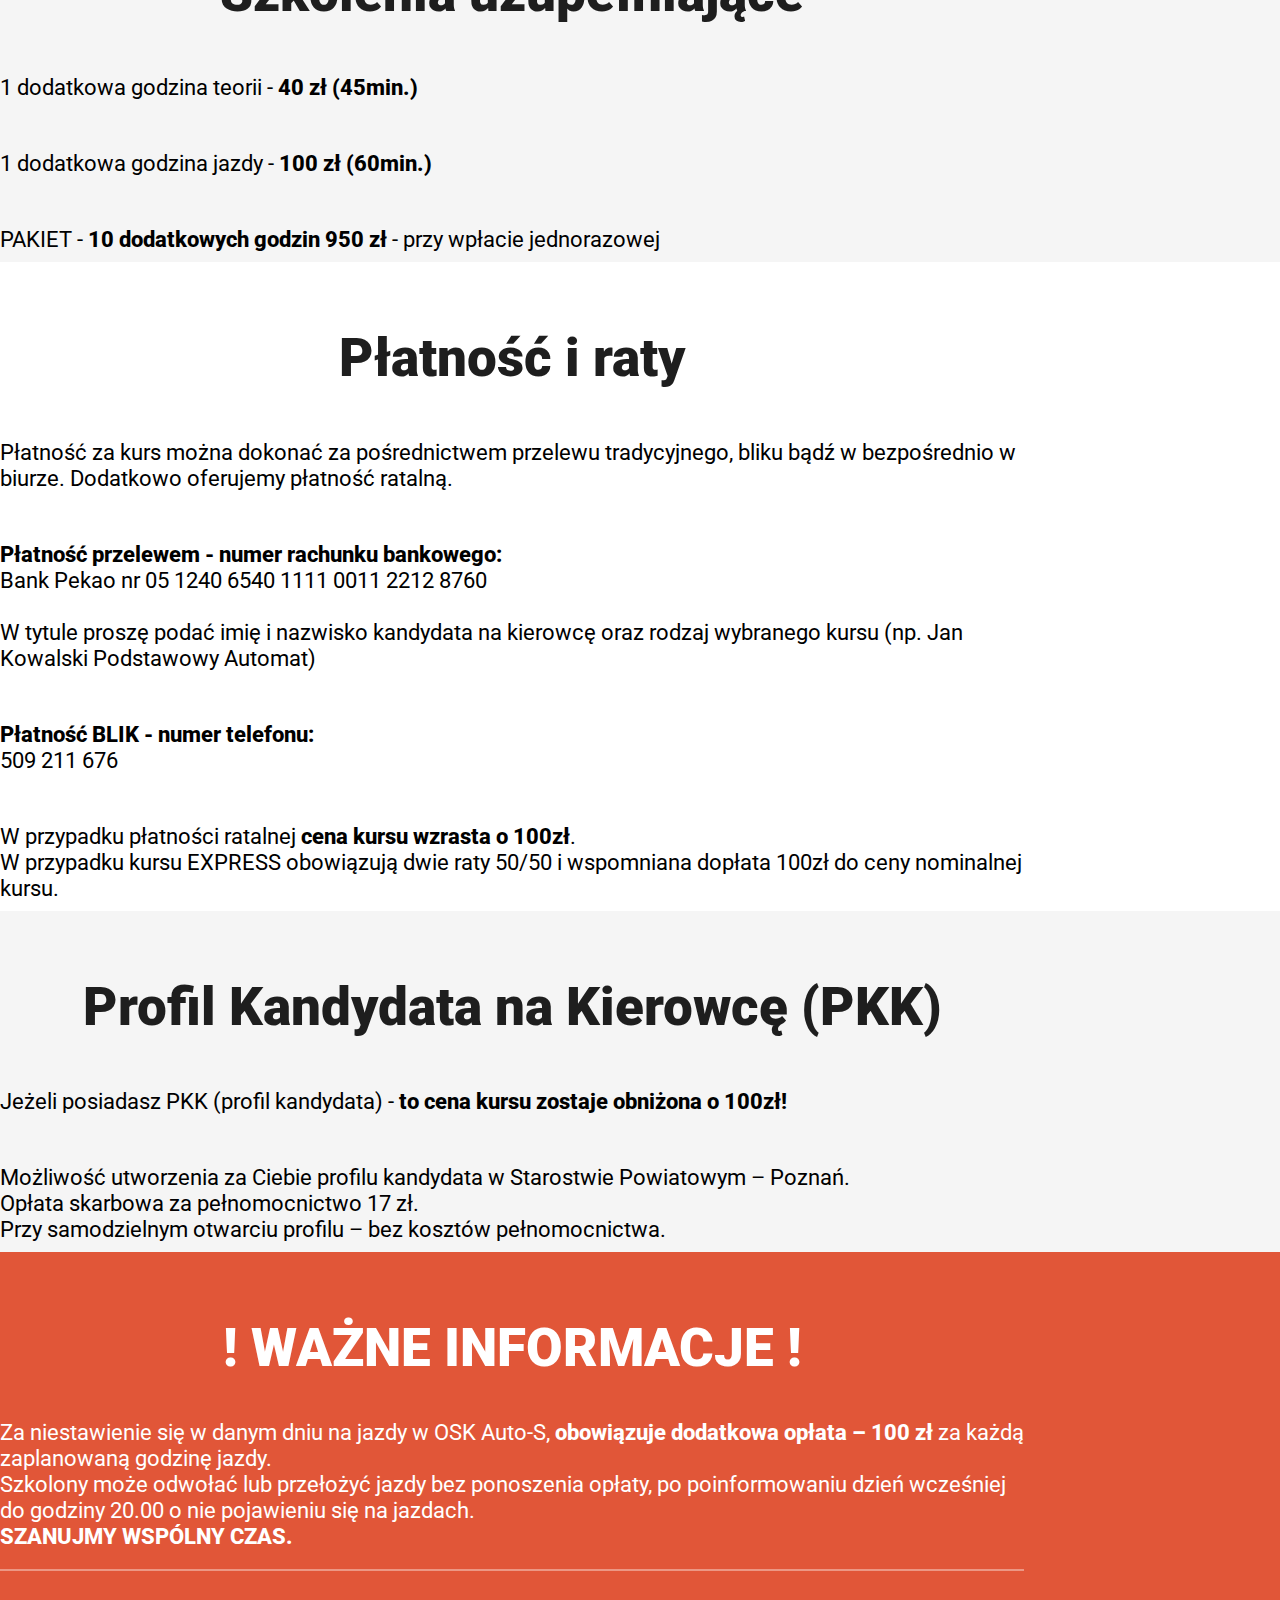
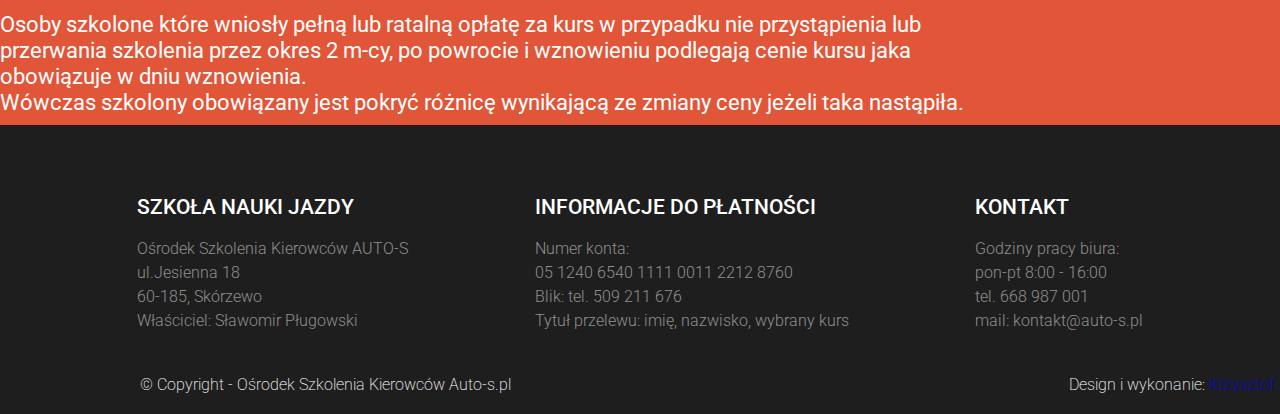
==== commit d7c477b5: "10.05 back-to-top" ====
--- a/cennik.html
+++ b/cennik.html
@@ -108,7 +108,9 @@
             </div>
         </div>
     </nav>
-
+    <div id="progress">
+        <span id="progress-value">&#x1F815;</span>
+    </div>
 
     <section class="bg-white dark:bg-gray-900 cenniki">
         <div class="py-8 px-4 mx-auto max-w-screen-xl lg:py-16 lg:px-6">
@@ -809,6 +811,7 @@
                     do godziny 20.00 o nie pojawieniu się na jazdach. <br>
                     <b> SZANUJMY WSPÓLNY CZAS.</b>
                 </p>
+                <div class="linia"></div>
                 <p class="mb-5 font-light text-gray-500 sm:text-xl podpis-white"> Osoby szkolone które wniosły pełną lub
                     ratalną opłatę za kurs w przypadku nie przystąpienia lub przerwania szkolenia przez okres 2 m-cy, po
                     powrocie i wznowieniu podlegają cenie kursu jaka obowiązuje w dniu wznowienia. <br> Wówczas szkolony
@@ -856,6 +859,6 @@
         <script src="https://cdnjs.cloudflare.com/ajax/libs/flowbite/1.6.4/flowbite.min.js"></script>
 </body>
 
-<script src="https://cdnjs.cloudflare.com/ajax/libs/flowbite/1.6.4/flowbite.min.js"></script>
+<script src="do-gory.js"></script>
 
 </html>--- a/index.css
+++ b/index.css
@@ -4,6 +4,32 @@
     text-decoration: none;
     list-style: none;
     font-family: 'Roboto', sans-serif;
+    scroll-behavior: smooth;
+}
+
+#progress {
+    position: fixed;
+    bottom: 20px;
+    right: 10px;
+    height: 50px;
+    width: 50px;
+    display: none;
+    place-items: center;
+    border-radius: 50%;
+    box-shadow: 0 0 10px rgba(0, 0, 0, 0.2);
+    cursor: pointer;
+}
+
+#progress-value {
+    display: block;
+    height: calc(100% - 15px);
+    width: calc(100% - 15px);
+    background-color: #ffffff;
+    border-radius: 50%;
+    display: grid;
+    place-items: center;
+    font-size: 25px;
+    color: #001a2e;
 }
 
 .alert {
@@ -328,6 +354,15 @@
     align-items: center;
 }
 
+.grafmap-kadra {
+    background-color: whitesmoke;
+    padding: 20px;
+    padding-top: 60px;
+    display: flex;
+    flex-direction: column;
+    align-items: center;
+}
+
 .card {
     display: flex;
     flex-direction: column;
@@ -368,6 +403,17 @@
     text-align: center;
 }
 
+.podtytul-card {
+    font-weight: 600;
+    color: black;
+    font-size: 1.5rem;
+    text-align: center;
+    margin: 0;
+    padding: 0;
+}
+
+
+
 .opis-card {
     font-weight: 400;
     color: #909090;
@@ -438,7 +484,9 @@
     padding: 20px 40px;
 }
 
-
+.instruktorzy {
+    justify-content: flex-start;
+}
 
 
 
@@ -850,6 +898,14 @@
         align-items: center;
     }
 
+    .grafmap-kadra {
+        background-color: whitesmoke;
+        padding: 40px;
+        display: flex;
+        flex-direction: column;
+        align-items: center;
+    }
+
     .card {
         display: flex;
         flex-direction: row;
@@ -883,6 +939,14 @@
         justify-content: space-around;
     }
 
+    .instruktorzy {
+        padding: 20px 30px;
+        width: 60%;
+        display: flex;
+        flex-direction: column;
+        justify-content: flex-start;
+    }
+
     .tytul-card {
         font-weight: 700;
         color: black;
@@ -962,7 +1026,6 @@
     }
 
 
-
     .podpis-white {
         font-size: 1.4em;
     }
@@ -975,4 +1038,9 @@
     .podpis2 {
         font-size: 1.4em;
     }
+
+    .linia {
+        margin: 20px 0;
+        border: 1px solid #ffffff62;
+    }
 }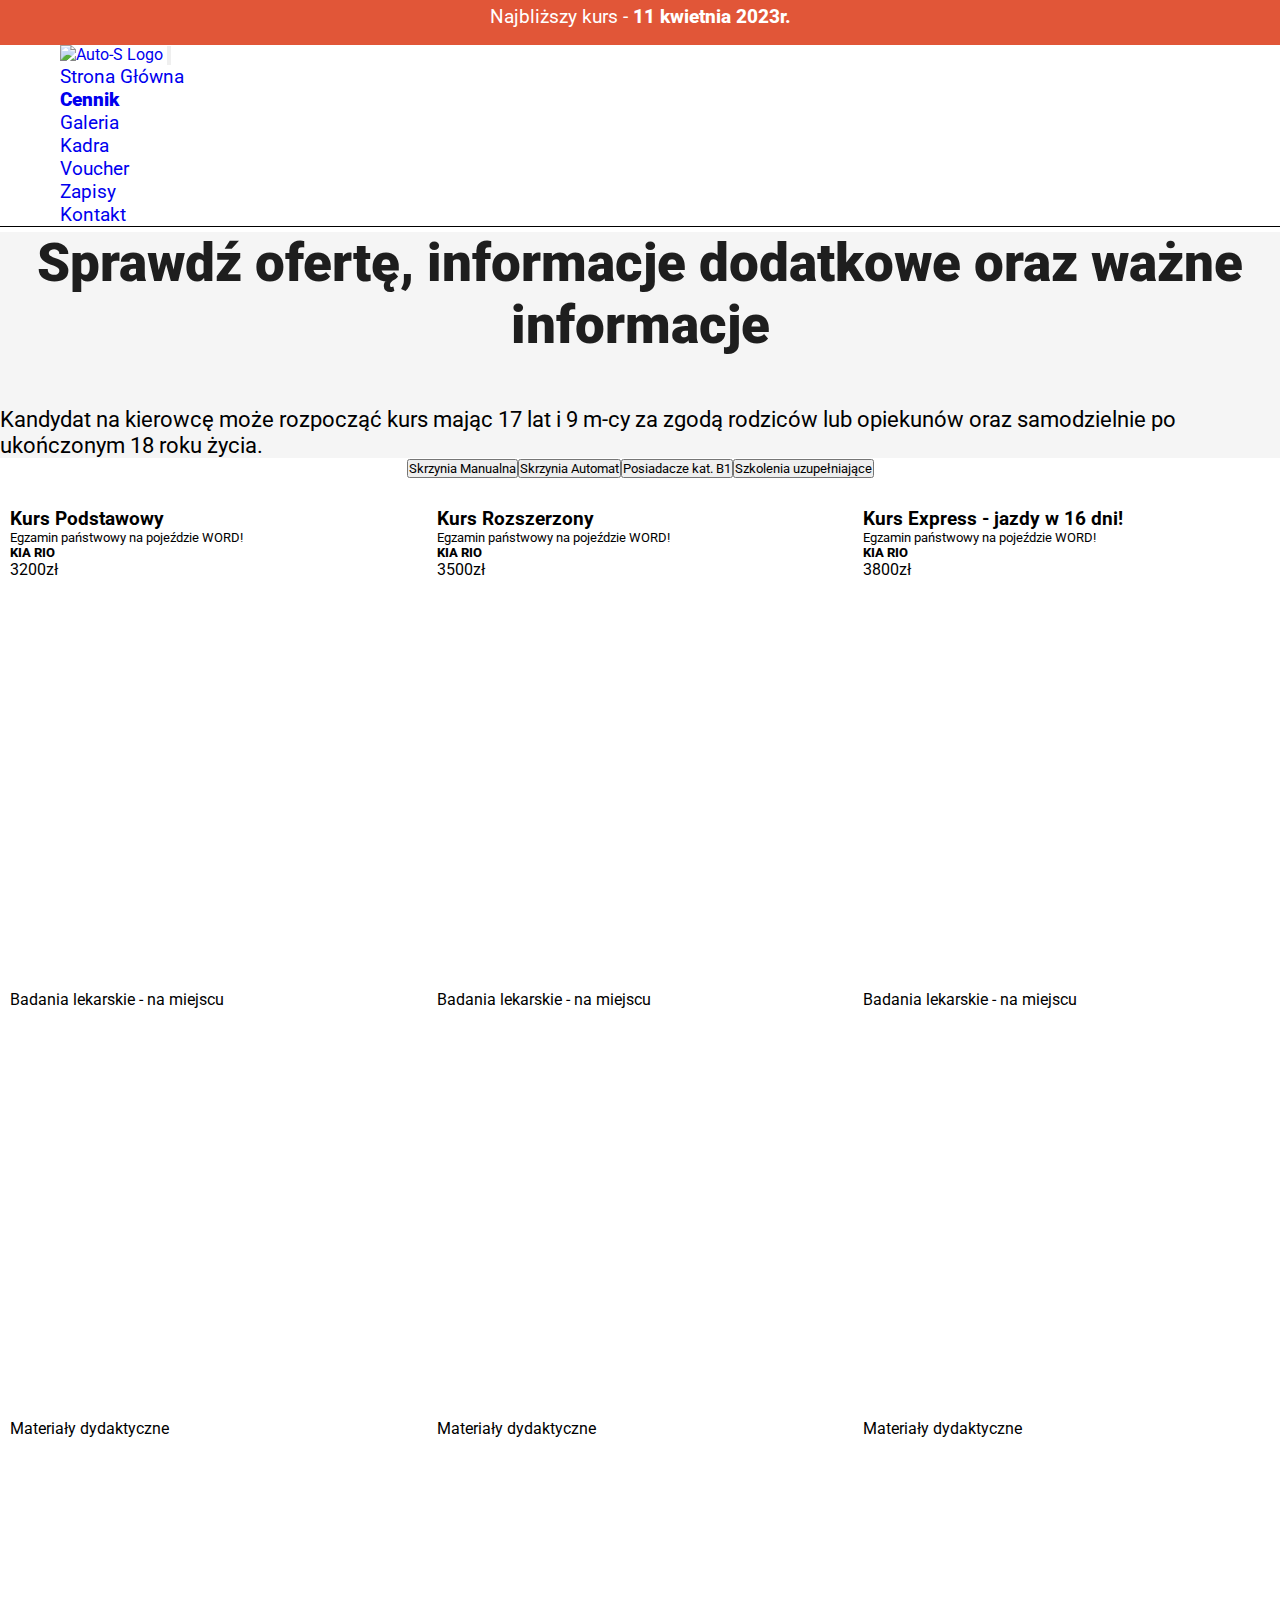
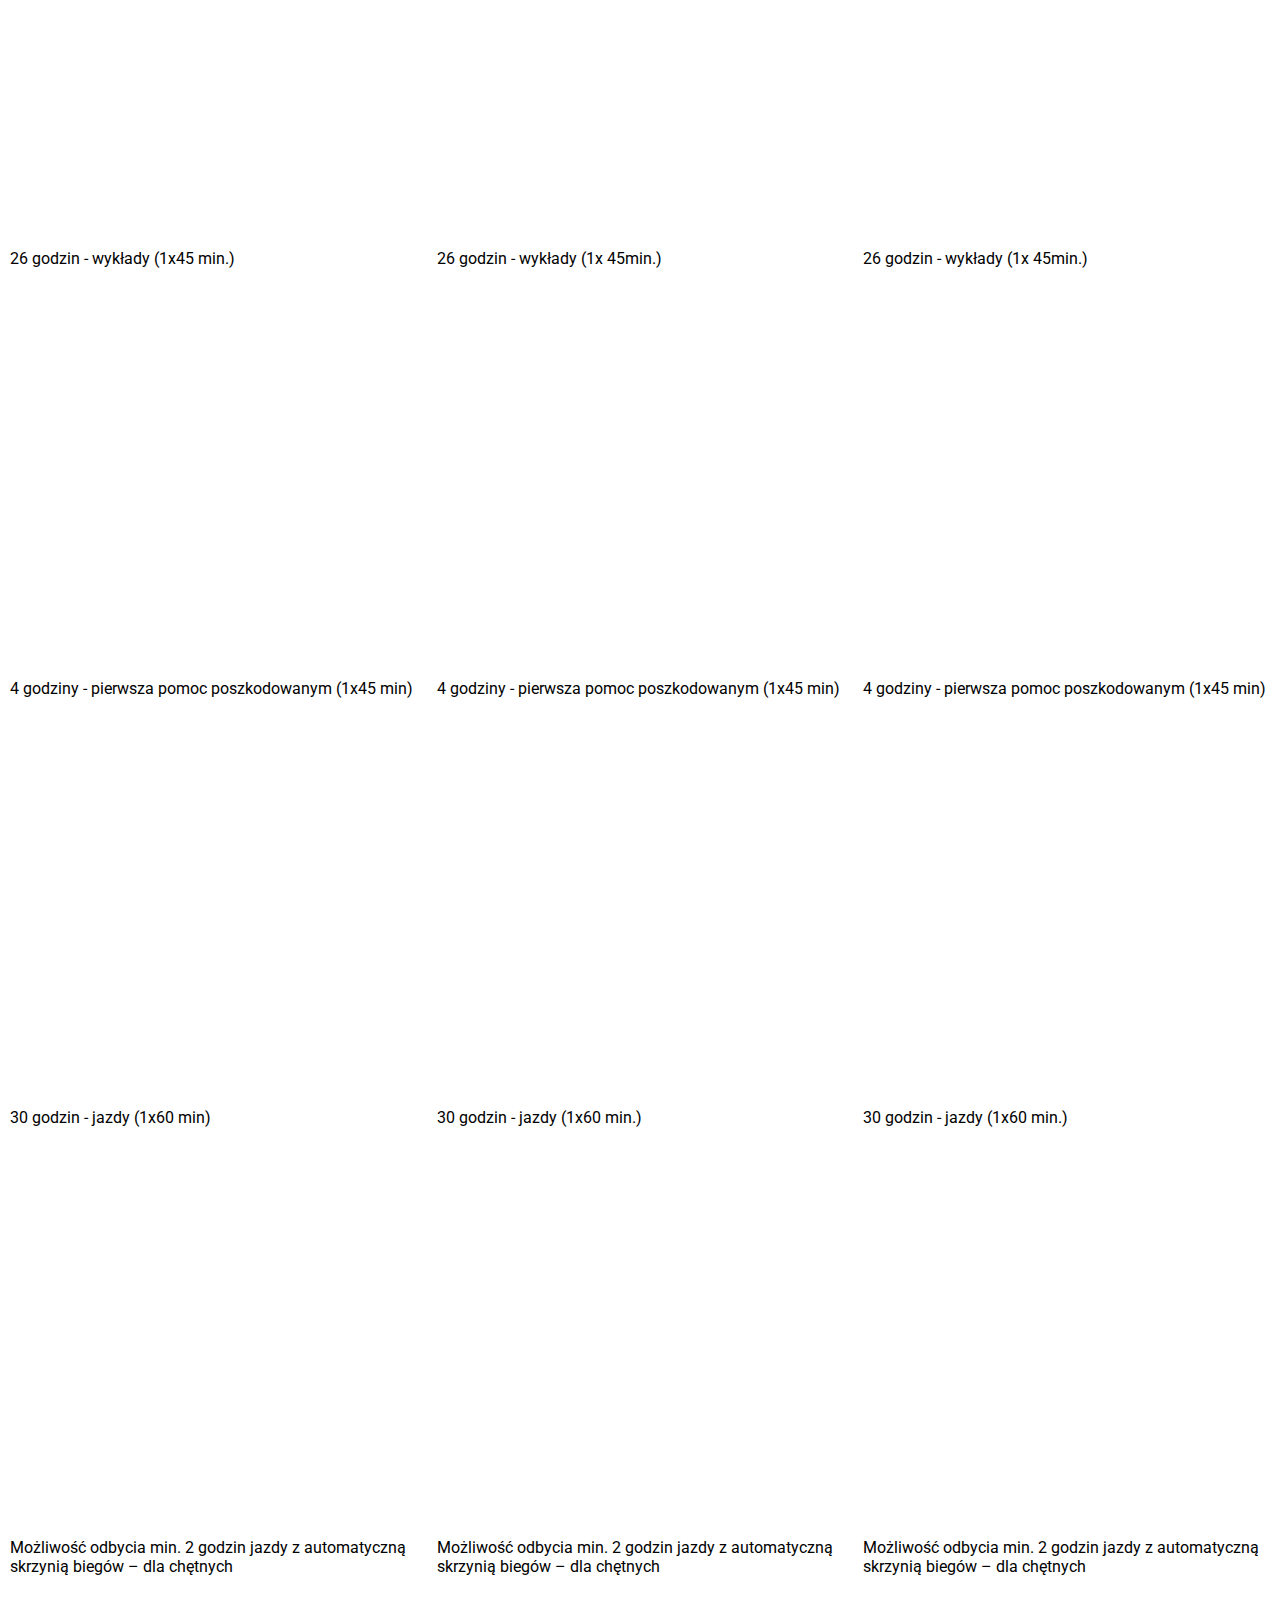
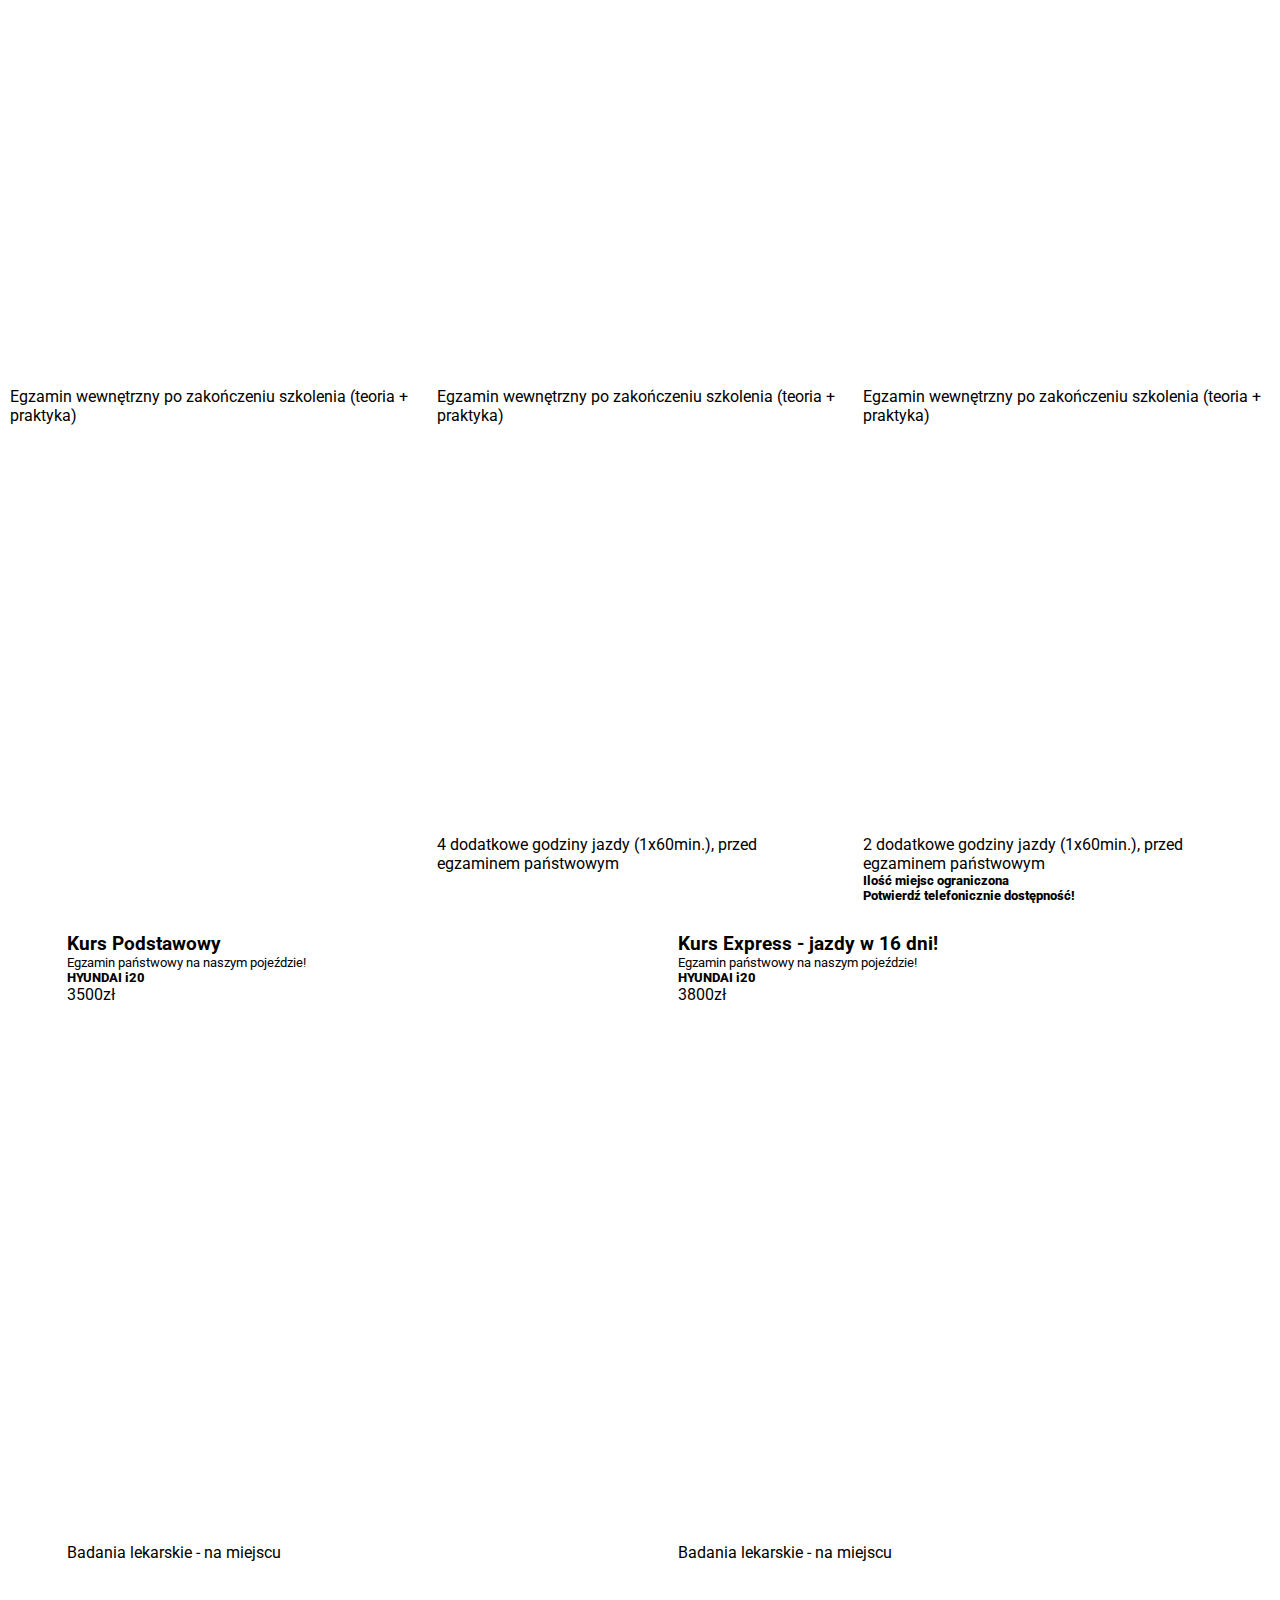
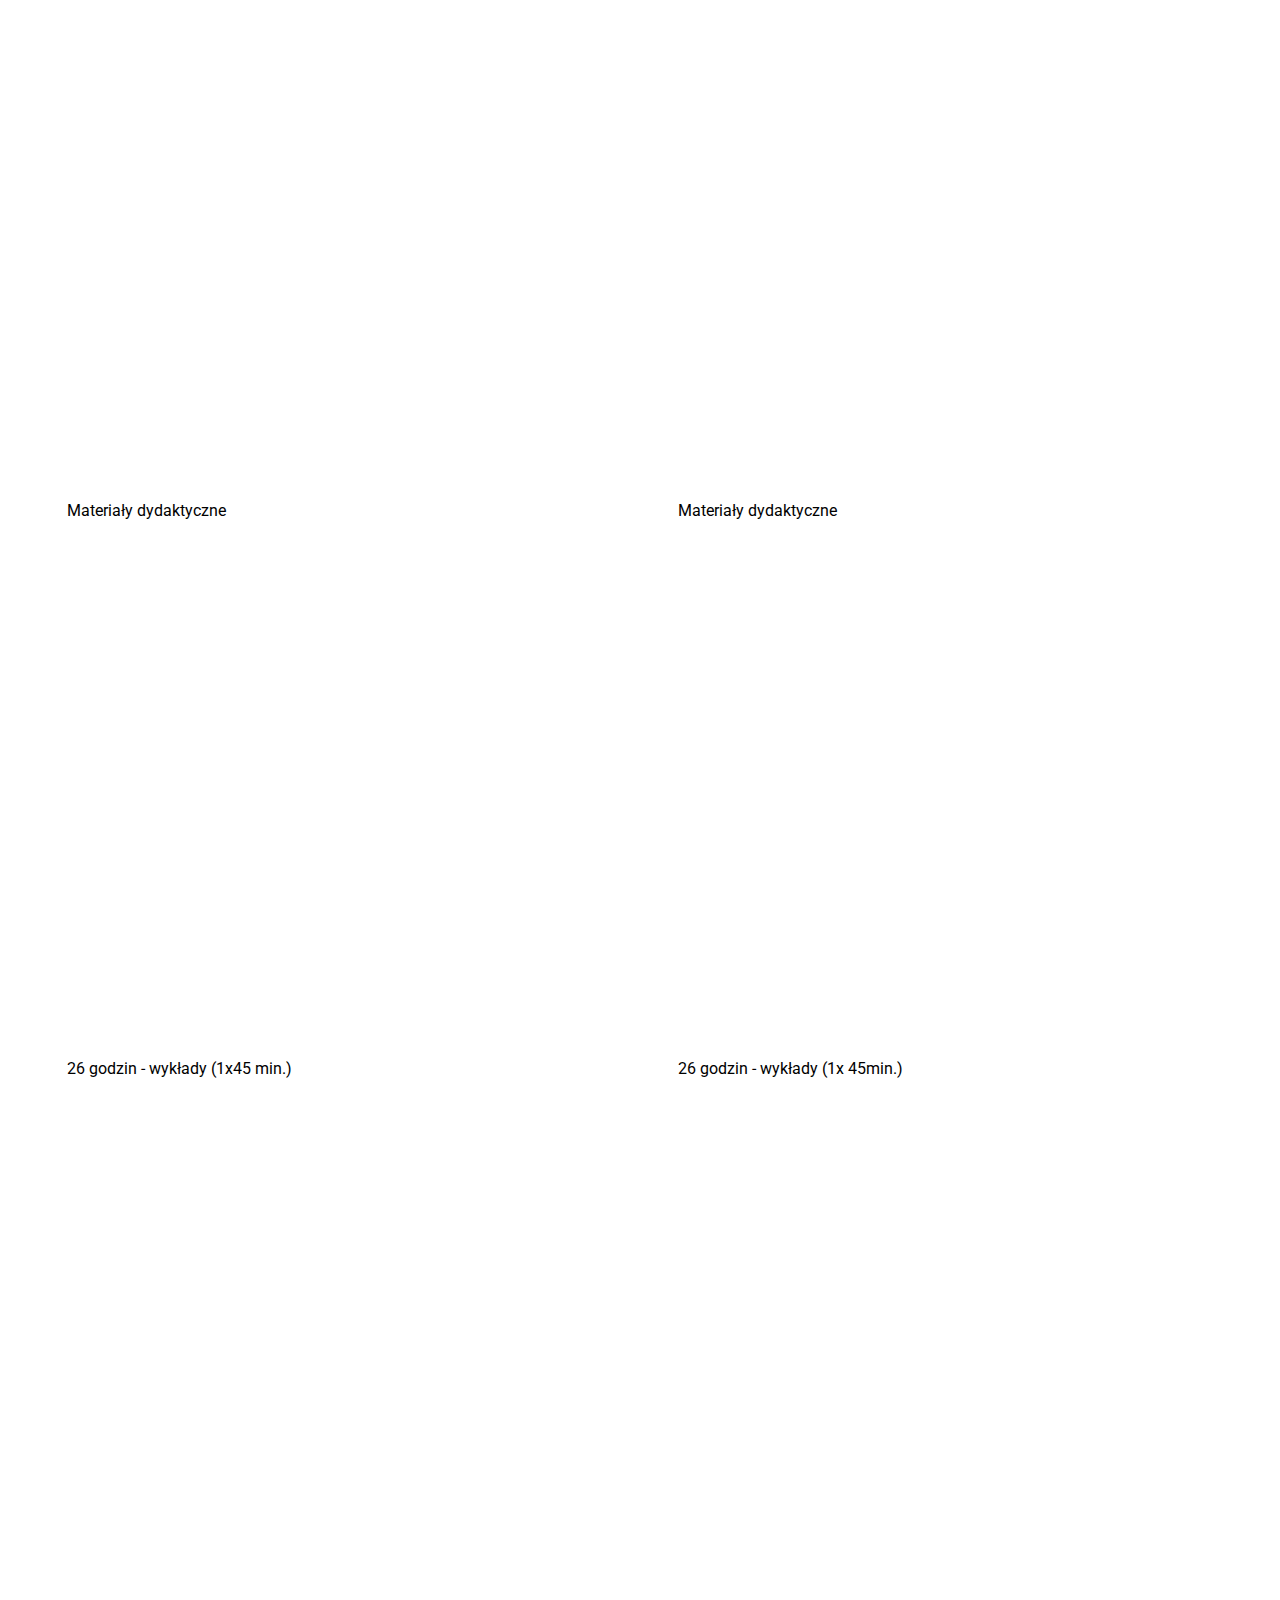
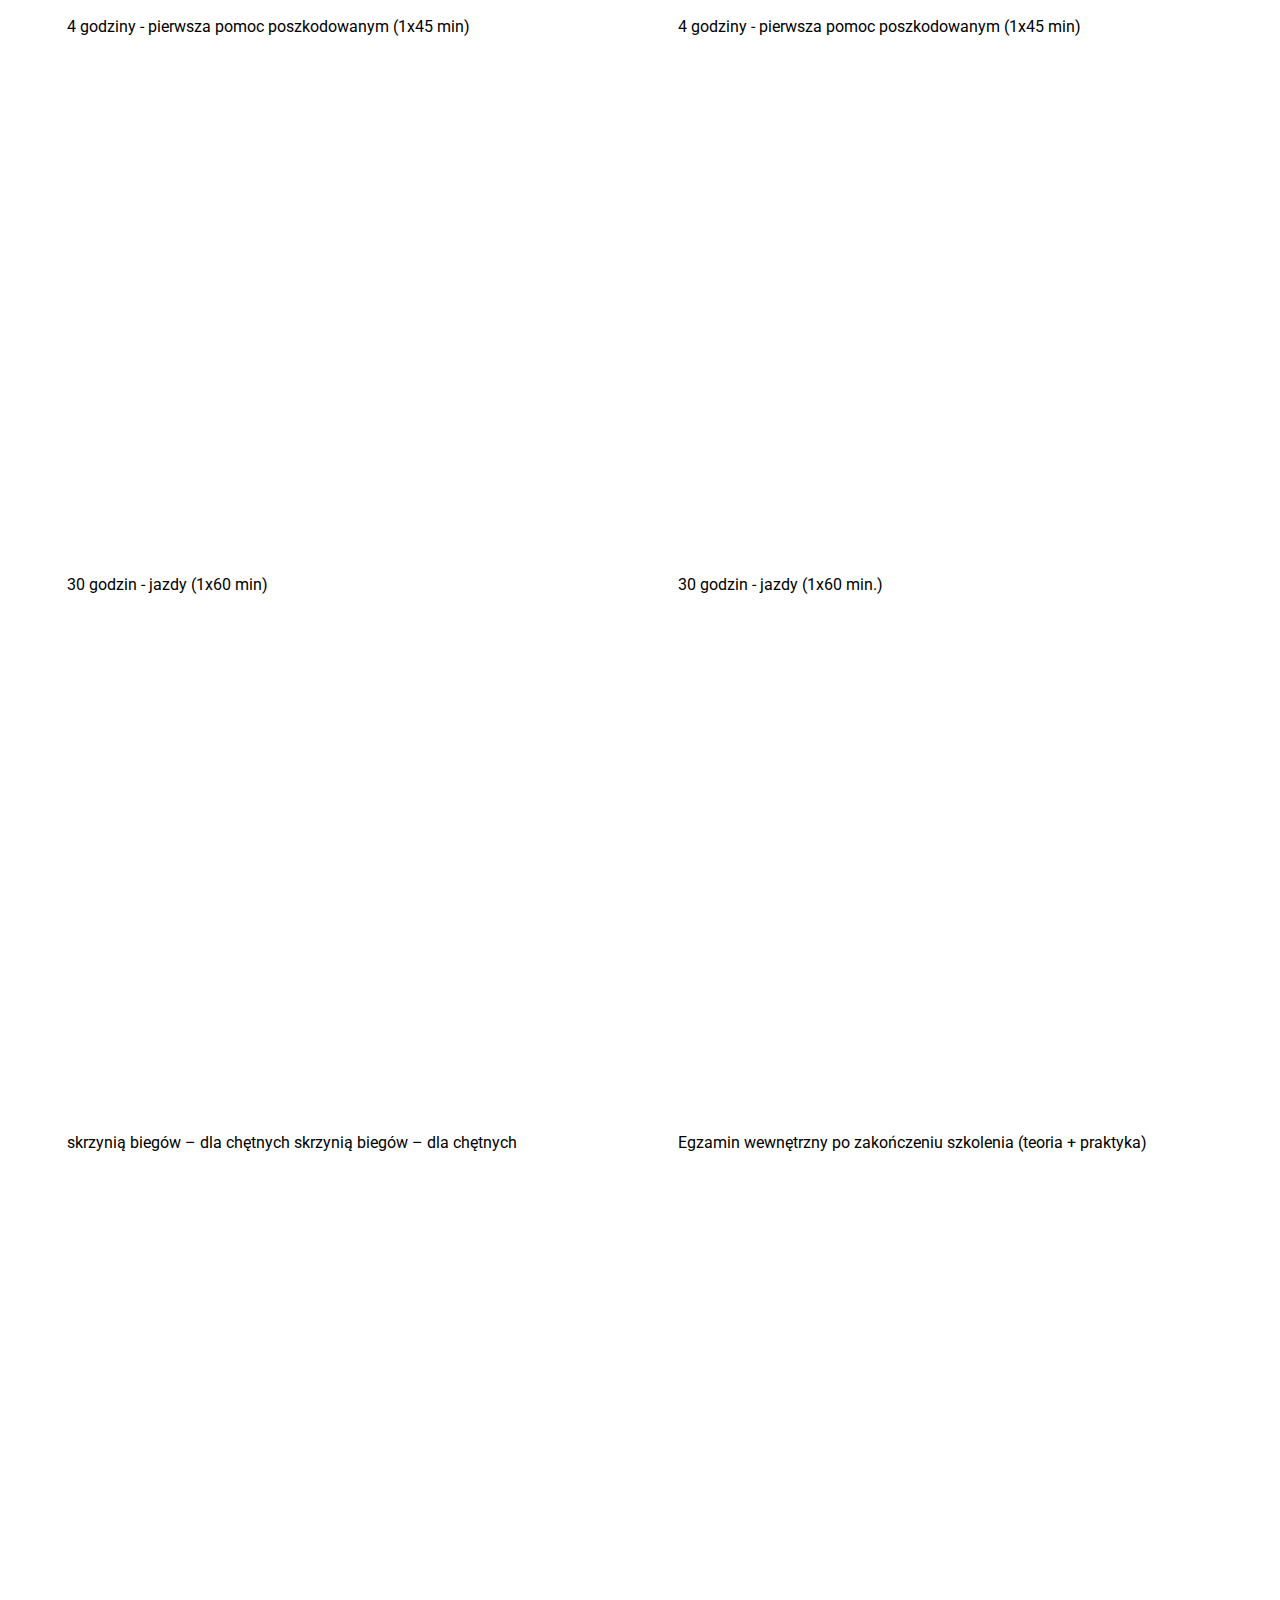
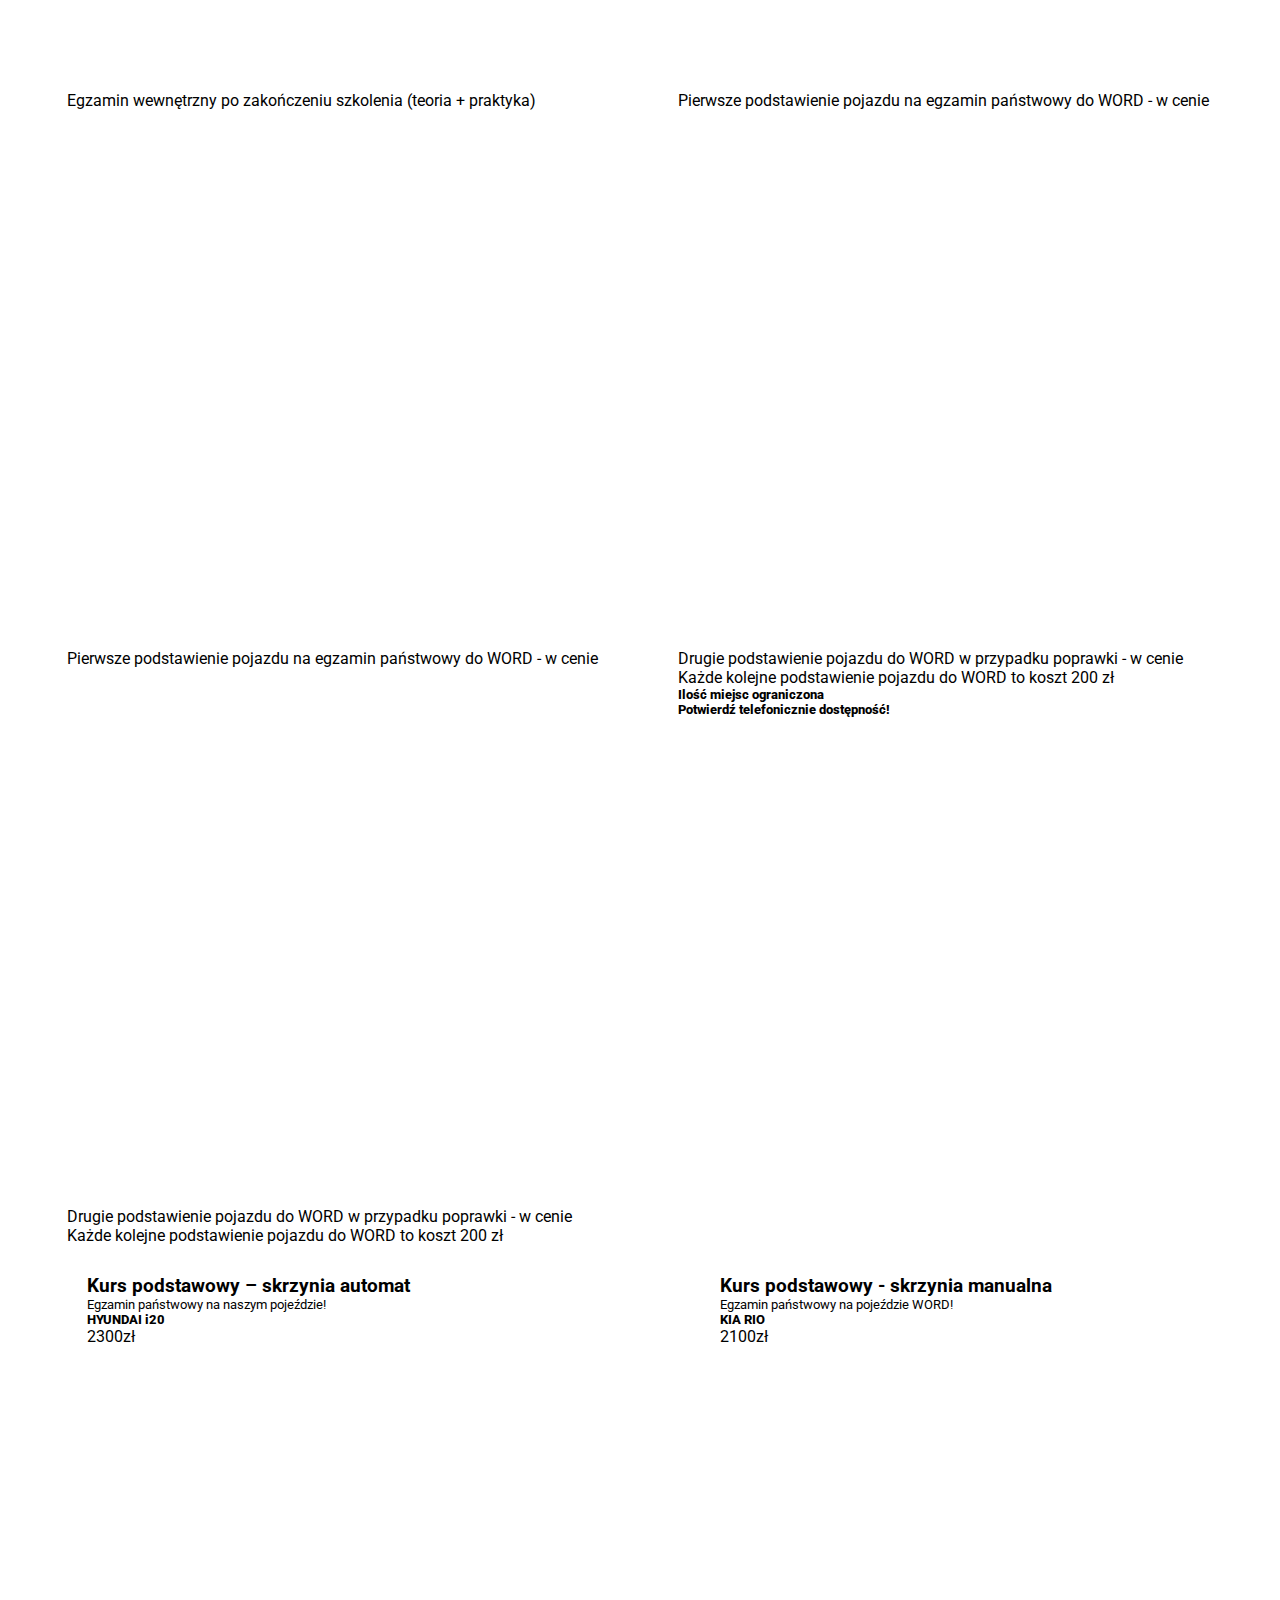
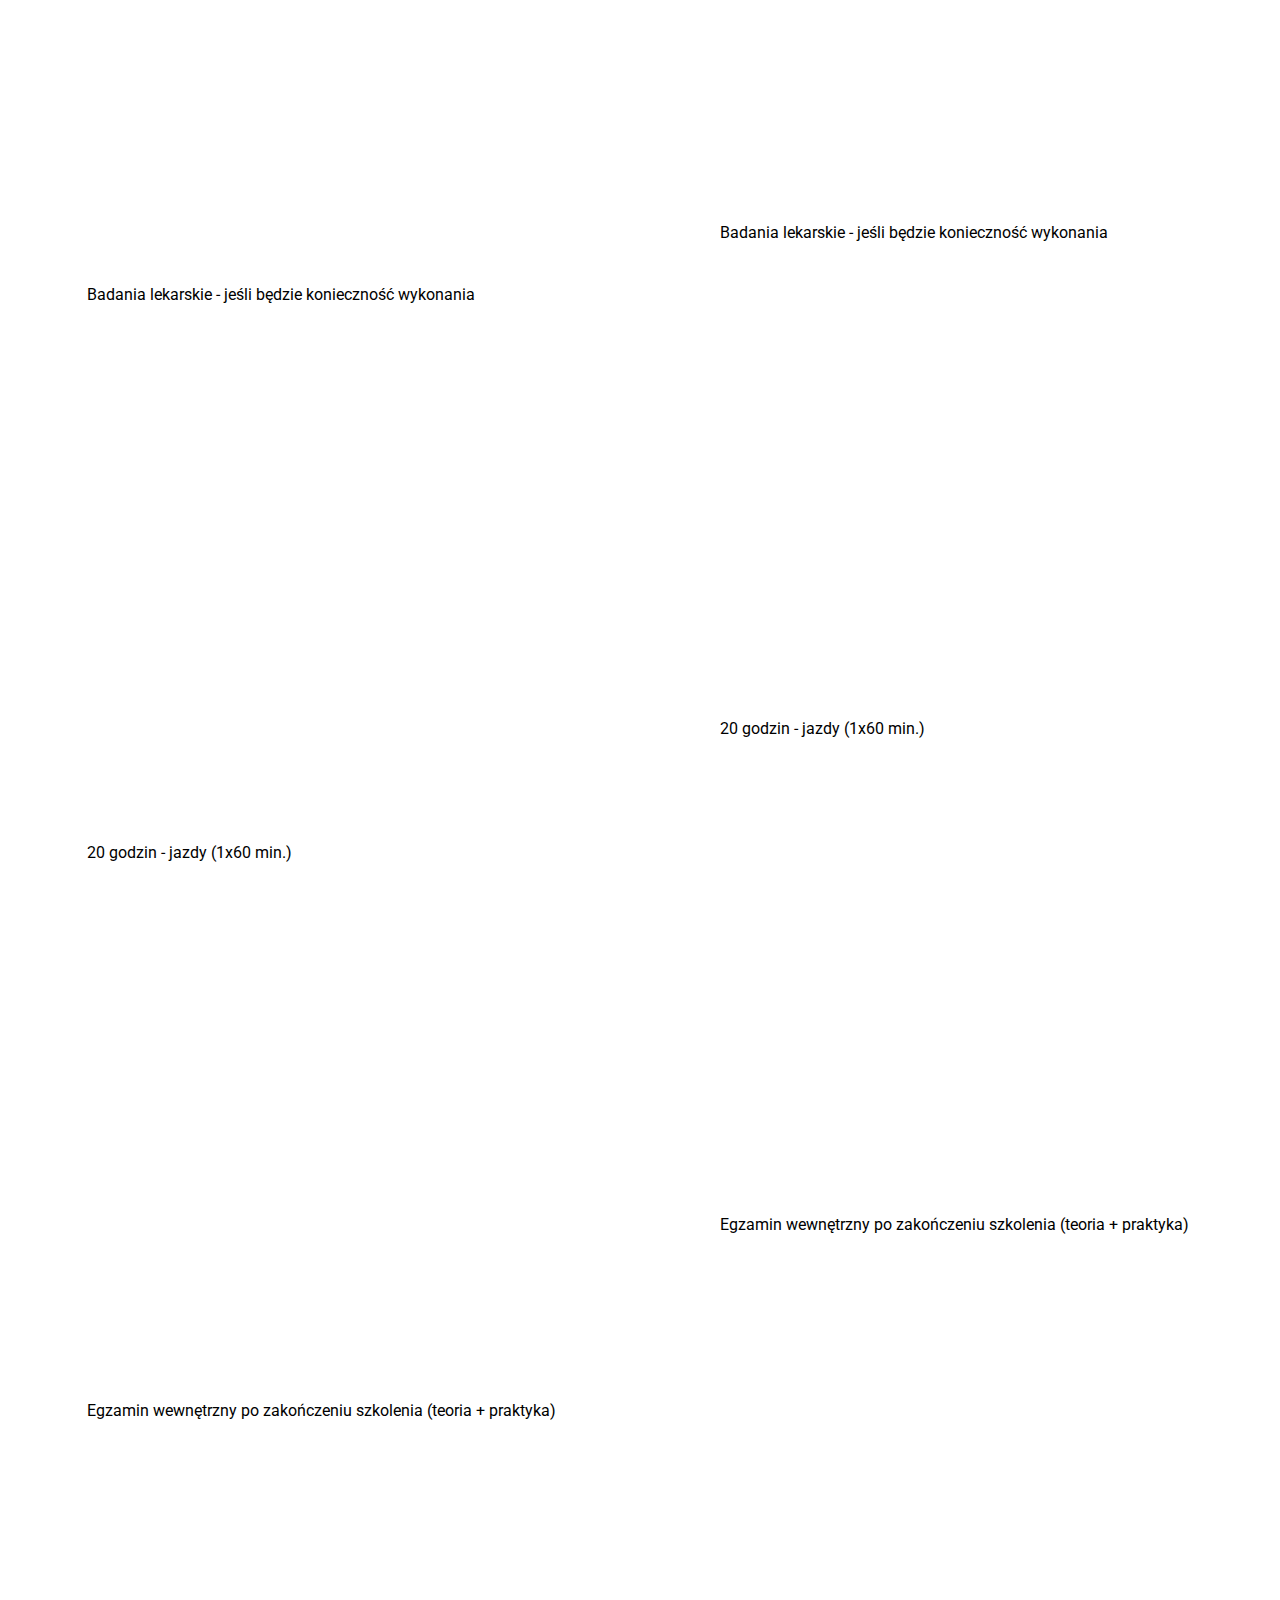
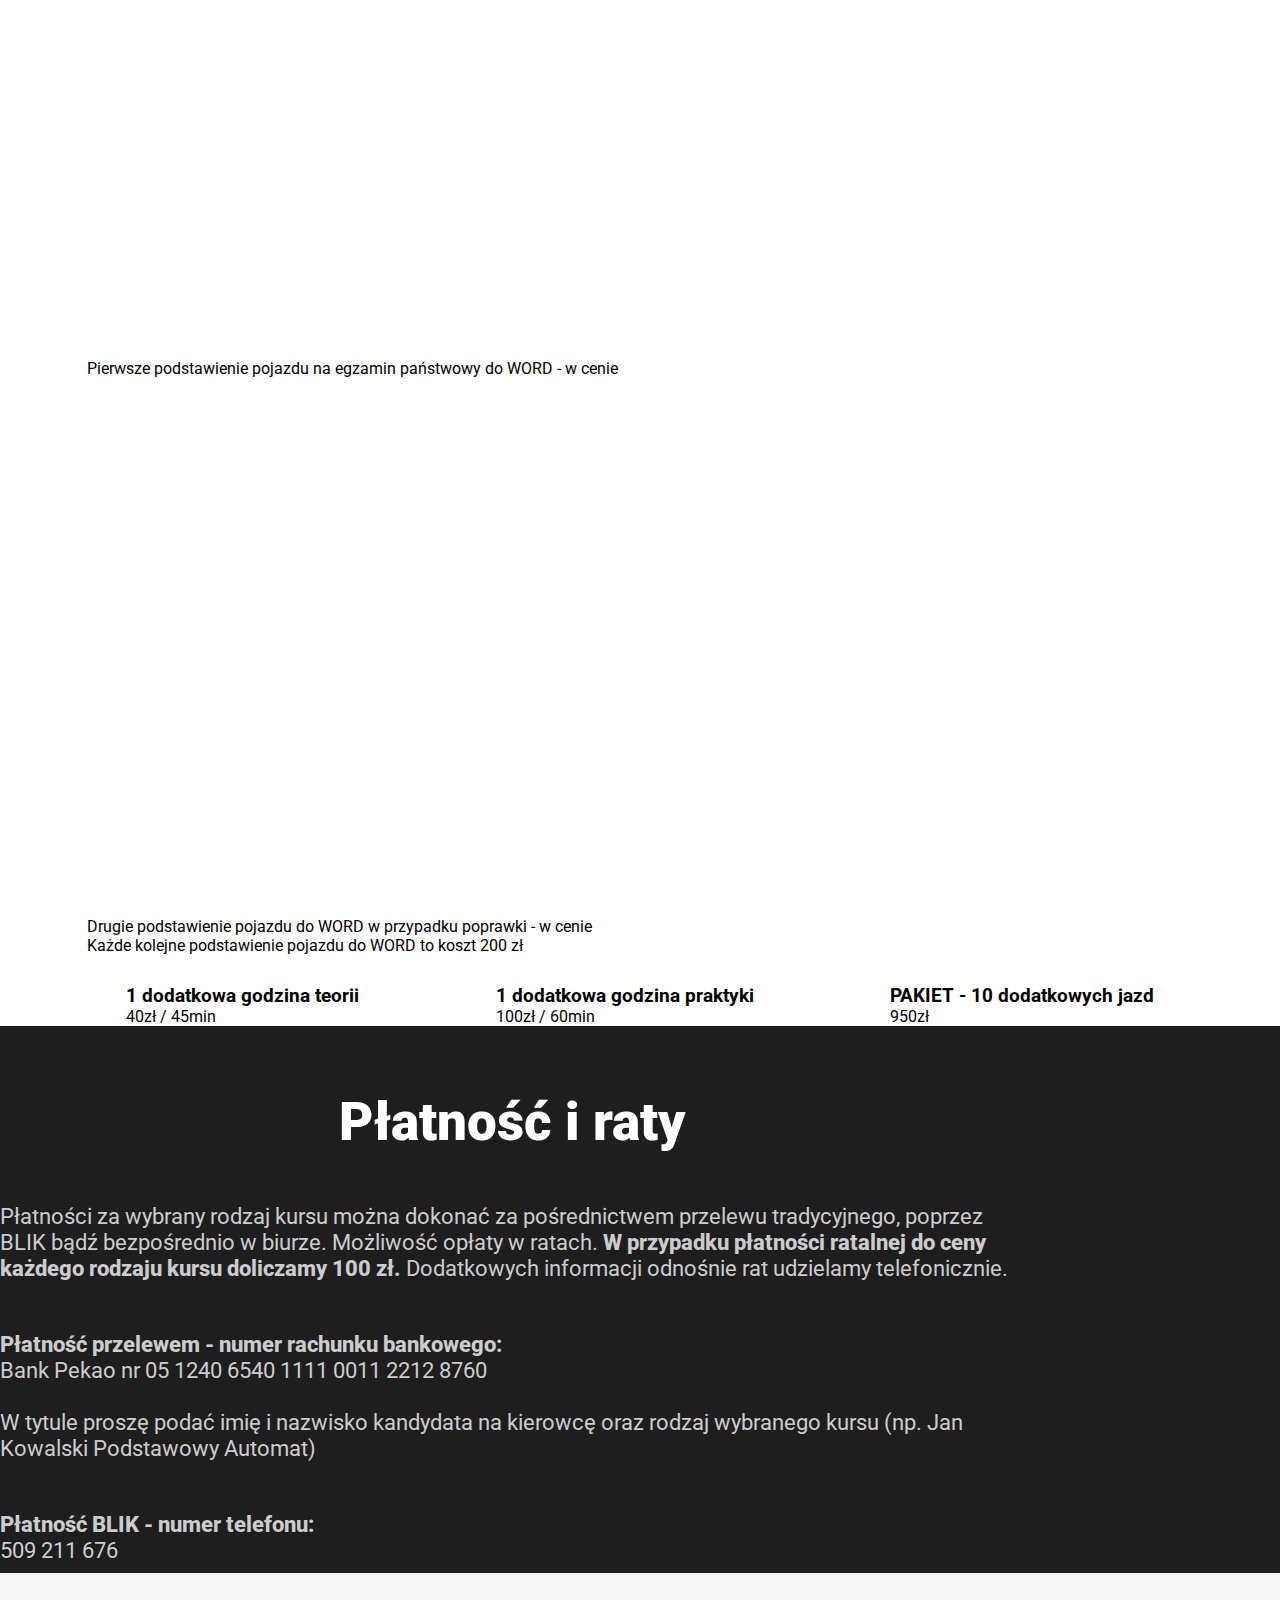
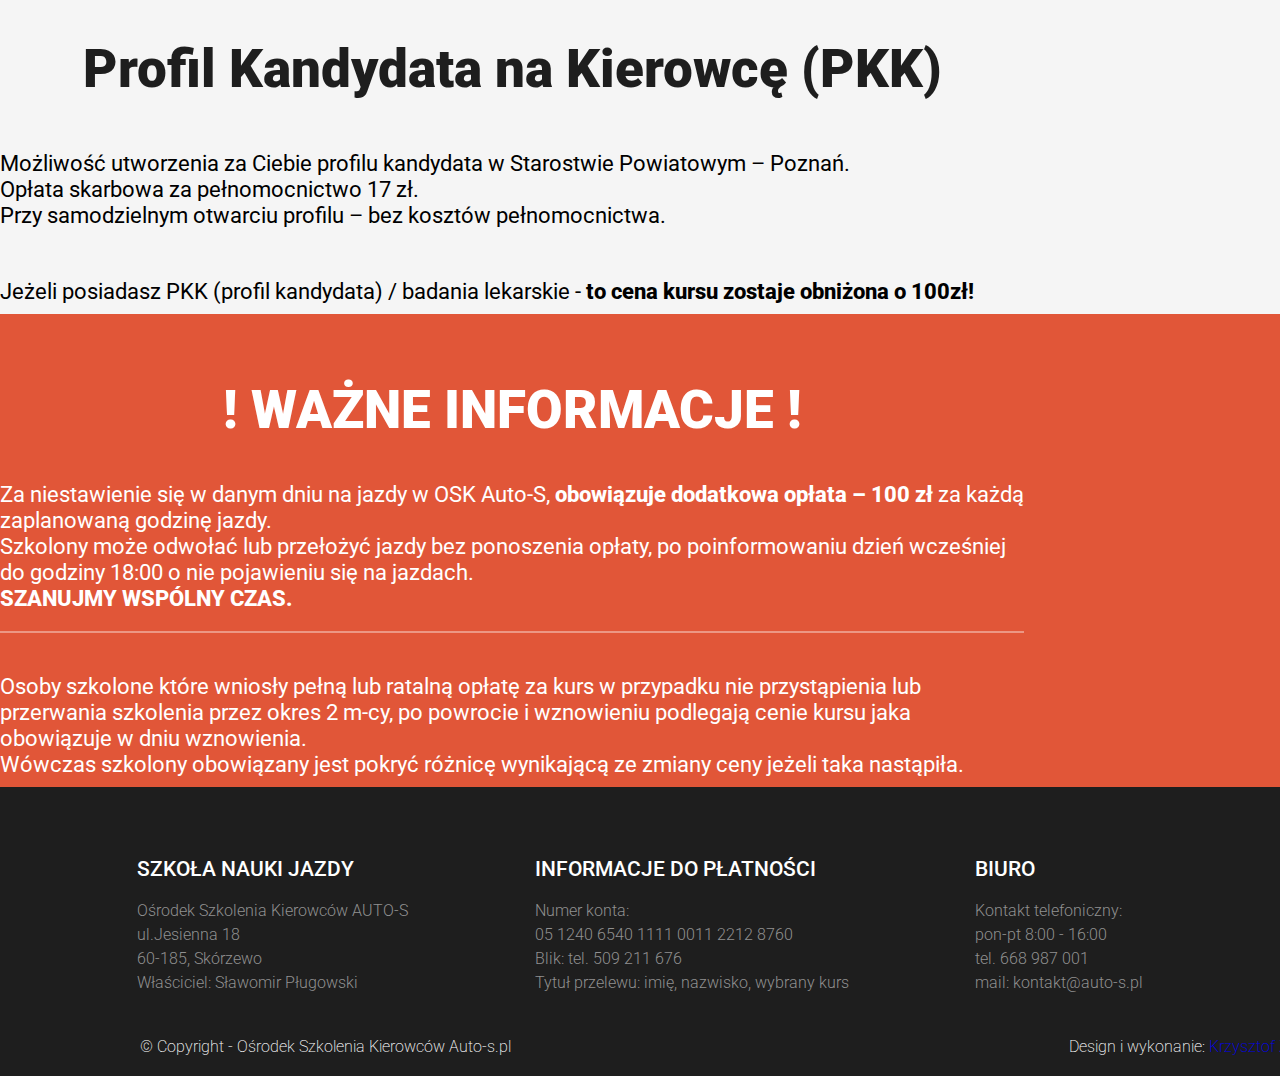
==== commit afbbfdcc: "15.05 poprawki" ====
--- a/cennik.html
+++ b/cennik.html
@@ -115,12 +115,11 @@
     <section class="bg-white dark:bg-gray-900 cenniki">
         <div class="py-8 px-4 mx-auto max-w-screen-xl lg:py-16 lg:px-6">
             <div class="mx-auto max-w-screen-md text-center mb-8 lg:mb-12">
-                <h2 class="mb-4 text-4xl tracking-tight font-extrabold text-gray-900 dark:text-white środek">Oferujemy
-                    kursy na
-                    prawo jazdy kategorii B</h2>
-                <p class="mb-5 font-light text-gray-500 sm:text-xl podpis">Kandydat na kierowcę może rozpocząć kurs na
-                    kategorię B mając 17 lat i 9 m-cy za zgodą rodziców
-                    lub opiekunów oraz samodzielnie po ukończonym 18 roku życia.</p>
+                <h2 class="mb-4 text-4xl tracking-tight font-extrabold text-gray-900 dark:text-white środek">Sprawdź
+                    ofertę, informacje dodatkowe oraz ważne informacje</h2>
+                <p class="mb-5 font-light text-gray-500 sm:text-xl podpis">Kandydat na kierowcę może rozpocząć kurs
+                    mając 17 lat i 9 m-cy za zgodą rodziców lub
+                    opiekunów oraz samodzielnie po ukończonym 18 roku życia.</p>
             </div>
 
     </section>
@@ -145,11 +144,17 @@
                     aria-selected="false">Skrzynia Automat</button>
             </li>
 
+            <li class="mr-2" role="presentation">
+                <button
+                    class="inline-block p-4 border-b-2 border-transparent rounded-t-lg hover:text-gray-600 hover:border-gray-300"
+                    id="contacts-tab" data-tabs-target="#contacts" type="button" role="tab" aria-controls="contacts"
+                    aria-selected="false"> Posiadacze kat. B1</button>
+            </li>
             <li role="presentation">
                 <button
                     class="inline-block p-4 border-b-2 border-transparent rounded-t-lg hover:text-gray-600 hover:border-gray-300"
-                    id="contacts-tab" data-tabs-target="#contacts" type="button" role="tab" aria-controls="contacts"
-                    aria-selected="false"> Posiadacze B1</button>
+                    id="more-tab" data-tabs-target="#more" type="button" role="tab" aria-controls="more"
+                    aria-selected="false"> Szkolenia uzupełniające</button>
             </li>
         </ul>
     </div>
@@ -163,8 +168,10 @@
                 <div class="flex flex-col p-6 mx-auto max-w-lg text-center text-gray-900 bg-white rounded-lg border border-gray-100 shadow shadoww"
                     style="margin-top: 30px;">
                     <h3 class="mb-4 text-2xl font-semibold">Kurs Podstawowy</h3>
-                    <p class="font-light text-gray-500 sm:text-lg dark:text-gray-400">Egzamin państwowy na pojeździe
+                    <p class="font-light text-gray-500 sm:text-lg dark:text-gray-400"> Egzamin państwowy na pojeździe
                         WORD!
+                    </p>
+                    <p class="font-light text-gray-500 sm:text-lg dark:text-gray-400"><b> KIA RIO</b>
                     </p>
                     <div class="flex justify-center items-baseline my-8">
                         <span class="mr-2 text-5xl font-extrabold">3200zł</span>
@@ -230,6 +237,17 @@
                                     d="M16.707 5.293a1 1 0 010 1.414l-8 8a1 1 0 01-1.414 0l-4-4a1 1 0 011.414-1.414L8 12.586l7.293-7.293a1 1 0 011.414 0z"
                                     clip-rule="evenodd"></path>
                             </svg>
+                            <span>Możliwość odbycia min. 2 godzin jazdy z automatyczną skrzynią biegów – dla
+                                chętnych</span>
+                        </li>
+                        <li class="flex items-center space-x-3">
+                            <!-- Icon -->
+                            <svg class="flex-shrink-0 w-5 h-5 text-green-500 dark:text-green-400" fill="currentColor"
+                                viewBox="0 0 20 20" xmlns="http://www.w3.org/2000/svg">
+                                <path fill-rule="evenodd"
+                                    d="M16.707 5.293a1 1 0 010 1.414l-8 8a1 1 0 01-1.414 0l-4-4a1 1 0 011.414-1.414L8 12.586l7.293-7.293a1 1 0 011.414 0z"
+                                    clip-rule="evenodd"></path>
+                            </svg>
                             <span>Egzamin wewnętrzny po zakończeniu szkolenia (teoria + praktyka)</span>
                         </li>
                     </ul>
@@ -238,8 +256,10 @@
                 <div class="flex flex-col p-6 mx-auto max-w-lg text-center text-gray-900 bg-white rounded-lg border border-gray-100 shadow shadoww"
                     style="margin-top: 30px;">
                     <h3 class="mb-4 text-2xl font-semibold">Kurs Rozszerzony</h3>
-                    <p class="font-light text-gray-500 sm:text-lg dark:text-gray-400">Egzamin państwowy na pojeździe
+                    <p class="font-light text-gray-500 sm:text-lg dark:text-gray-400"> Egzamin państwowy na pojeździe
                         WORD!
+                    </p>
+                    <p class="font-light text-gray-500 sm:text-lg dark:text-gray-400"><b> KIA RIO</b>
                     </p>
                     <div class="flex justify-center items-baseline my-8">
                         <span class="mr-2 text-5xl font-extrabold">3500zł</span>
@@ -296,6 +316,17 @@
                                     clip-rule="evenodd"></path>
                             </svg>
                             <span>30 godzin - jazdy (1x60 min.)</span>
+                        </li>
+                        <li class="flex items-center space-x-3">
+                            <!-- Icon -->
+                            <svg class="flex-shrink-0 w-5 h-5 text-green-500 dark:text-green-400" fill="currentColor"
+                                viewBox="0 0 20 20" xmlns="http://www.w3.org/2000/svg">
+                                <path fill-rule="evenodd"
+                                    d="M16.707 5.293a1 1 0 010 1.414l-8 8a1 1 0 01-1.414 0l-4-4a1 1 0 011.414-1.414L8 12.586l7.293-7.293a1 1 0 011.414 0z"
+                                    clip-rule="evenodd"></path>
+                            </svg>
+                            <span>Możliwość odbycia min. 2 godzin jazdy z automatyczną skrzynią biegów – dla
+                                chętnych</span>
                         </li>
                         <li class="flex items-center space-x-3">
                             <!-- Icon -->
@@ -323,8 +354,10 @@
                 <div class="flex flex-col p-6 mx-auto max-w-lg text-center text-gray-900 bg-white rounded-lg border border-gray-100 shadow shadoww"
                     style="margin-top: 30px;">
                     <h3 class="mb-4 text-2xl font-semibold">Kurs Express - jazdy w 16 dni!</h3>
-                    <p class="font-light text-gray-500 sm:text-lg dark:text-gray-400">Egzamin państwowy na pojeździe
+                    <p class="font-light text-gray-500 sm:text-lg dark:text-gray-400"> Egzamin państwowy na pojeździe
                         WORD!
+                    </p>
+                    <p class="font-light text-gray-500 sm:text-lg dark:text-gray-400"><b> KIA RIO</b>
                     </p>
                     <div class="flex justify-center items-baseline my-8">
                         <span class="mr-2 text-5xl font-extrabold">3800zł</span>
@@ -390,6 +423,17 @@
                                     d="M16.707 5.293a1 1 0 010 1.414l-8 8a1 1 0 01-1.414 0l-4-4a1 1 0 011.414-1.414L8 12.586l7.293-7.293a1 1 0 011.414 0z"
                                     clip-rule="evenodd"></path>
                             </svg>
+                            <span>Możliwość odbycia min. 2 godzin jazdy z automatyczną skrzynią biegów – dla
+                                chętnych</span>
+                        </li>
+                        <li class="flex items-center space-x-3">
+                            <!-- Icon -->
+                            <svg class="flex-shrink-0 w-5 h-5 text-green-500 dark:text-green-400" fill="currentColor"
+                                viewBox="0 0 20 20" xmlns="http://www.w3.org/2000/svg">
+                                <path fill-rule="evenodd"
+                                    d="M16.707 5.293a1 1 0 010 1.414l-8 8a1 1 0 01-1.414 0l-4-4a1 1 0 011.414-1.414L8 12.586l7.293-7.293a1 1 0 011.414 0z"
+                                    clip-rule="evenodd"></path>
+                            </svg>
                             <span>Egzamin wewnętrzny po zakończeniu szkolenia (teoria + praktyka)</span>
                         </li>
                         <li class="flex items-center space-x-3">
@@ -404,6 +448,9 @@
                         </li>
                     </ul>
                     <p class="font-light text-gray-500 sm:text-lg dark:text-gray-400"><b> Ilość miejsc ograniczona</b>
+                    </p>
+                    <p class="font-light text-gray-500 sm:text-lg dark:text-gray-400"><b> Potwierdź telefonicznie
+                            dostępność!</b>
                     </p>
                 </div>
 
@@ -420,6 +467,8 @@
                     <p class="font-light text-gray-500 sm:text-lg dark:text-gray-400">Egzamin państwowy na naszym
                         pojeździe!
                     </p>
+                    <p class="font-light text-gray-500 sm:text-lg dark:text-gray-400"><b> HYUNDAI i20</b>
+                    </p>
                     <div class="flex justify-center items-baseline my-8">
                         <span class="mr-2 text-5xl font-extrabold">3500zł</span>
 
@@ -475,6 +524,16 @@
                                     clip-rule="evenodd"></path>
                             </svg>
                             <span>30 godzin - jazdy (1x60 min)</span>
+                        </li>
+                        <li class="flex items-center space-x-3">
+                            <!-- Icon -->
+                            <svg class="flex-shrink-0 w-5 h-5 text-green-500 dark:text-green-400" fill="currentColor"
+                                viewBox="0 0 20 20" xmlns="http://www.w3.org/2000/svg">
+                                <path fill-rule="evenodd"
+                                    d="M16.707 5.293a1 1 0 010 1.414l-8 8a1 1 0 01-1.414 0l-4-4a1 1 0 011.414-1.414L8 12.586l7.293-7.293a1 1 0 011.414 0z"
+                                    clip-rule="evenodd"></path>
+                                M/svg>
+                                <span>skrzynią biegów – dla chętnych skrzynią biegów – dla chętnych</span>
                         </li>
                         <li class="flex items-center space-x-3">
                             <!-- Icon -->
@@ -518,6 +577,8 @@
                     <p class="font-light text-gray-500 sm:text-lg dark:text-gray-400">Egzamin państwowy na naszym
                         pojeździe!
                     </p>
+                    <p class="font-light text-gray-500 sm:text-lg dark:text-gray-400"><b> HYUNDAI i20</b>
+                    </p>
                     <div class="flex justify-center items-baseline my-8">
                         <span class="mr-2 text-5xl font-extrabold">3800zł</span>
 
@@ -607,8 +668,14 @@
                         <li class="flex items-center space-x-3">
                             <span>Każde kolejne podstawienie pojazdu do WORD to koszt 200 zł</span>
                         </li>
+
                     </ul>
-
+                    <p class="font-light text-gray-500 sm:text-lg dark:text-gray-400"><b> Ilość miejsc
+                            ograniczona</b>
+                    </p>
+                    <p class="font-light text-gray-500 sm:text-lg dark:text-gray-400"><b> Potwierdź telefonicznie
+                            dostępność!</b>
+                    </p>
                 </div>
 
             </div>
@@ -621,9 +688,11 @@
             <div class="zamiana">
                 <div class="flex flex-col p-6 mx-auto max-w-lg text-center text-gray-900 bg-white rounded-lg border border-gray-100 shadow shadoww"
                     style="margin-top: 30px;">
-                    <h3 class="mb-4 text-2xl font-semibold">Kurs AUTOMAT dla posiadaczy kategorii B1</h3>
+                    <h3 class="mb-4 text-2xl font-semibold">Kurs podstawowy – skrzynia automat</h3>
                     <p class="font-light text-gray-500 sm:text-lg dark:text-gray-400">Egzamin państwowy na naszym
                         pojeździe!
+                    </p>
+                    <p class="font-light text-gray-500 sm:text-lg dark:text-gray-400"><b> HYUNDAI i20</b>
                     </p>
                     <div class="flex justify-center items-baseline my-8">
                         <span class="mr-2 text-5xl font-extrabold">2300zł</span>
@@ -689,9 +758,11 @@
                 </div>
                 <div class="flex flex-col p-6 mx-auto max-w-lg text-center text-gray-900 bg-white rounded-lg border border-gray-100 shadow shadoww"
                     style="margin-top: 30px;">
-                    <h3 class="mb-4 text-2xl font-semibold">Kurs MANUALNA dla posiadaczy kategorii B1</h3>
-                    <p class="font-light text-gray-500 sm:text-lg dark:text-gray-400">Egzamin państwowy na pojeździe
+                    <h3 class="mb-4 text-2xl font-semibold">Kurs podstawowy - skrzynia manualna</h3>
+                    <p class="font-light text-gray-500 sm:text-lg dark:text-gray-400"> Egzamin państwowy na pojeździe
                         WORD!
+                    </p>
+                    <p class="font-light text-gray-500 sm:text-lg dark:text-gray-400"><b> KIA RIO</b>
                     </p>
                     <div class="flex justify-center items-baseline my-8">
                         <span class="mr-2 text-5xl font-extrabold">2100zł</span>
@@ -736,11 +807,44 @@
 
             </div>
         </div>
+        <div class="hidden p-4 rounded-lg bg-gray-50  dark:bg-gray-800" id="more" role="tabpanel"
+            aria-labelledby="more-tab">
+            <div class="zamiana">
+                <div class="flex flex-col p-6 mx-auto max-w-lg text-center text-gray-900 bg-white rounded-lg border border-gray-100 shadow shadoww"
+                    style="margin-top: 30px;">
+                    <h3 class="mb-4 text-2xl font-semibold">1 dodatkowa godzina teorii</h3>
+
+                    <div class="flex justify-center items-baseline my-8">
+                        <span class="mr-2 text-5xl font-extrabold">40zł / 45min</span>
+
+                    </div>
+
+
+                </div>
+                <div class="flex flex-col p-6 mx-auto max-w-lg text-center text-gray-900 bg-white rounded-lg border border-gray-100 shadow shadoww"
+                    style="margin-top: 30px;">
+                    <h3 class="mb-4 text-2xl font-semibold">1 dodatkowa godzina praktyki</h3>
+                    <div class="flex justify-center items-baseline my-8">
+                        <span class="mr-2 text-5xl font-extrabold">100zł / 60min</span>
+
+                    </div>
+                </div>
+                <div class="flex flex-col p-6 mx-auto max-w-lg text-center text-gray-900 bg-white rounded-lg border border-gray-100 shadow shadoww"
+                    style="margin-top: 30px;">
+                    <h3 class="mb-4 text-2xl font-semibold">PAKIET - 10 dodatkowych jazd</h3>
+                    <div class="flex justify-center items-baseline my-8">
+                        <span class="mr-2 text-5xl font-extrabold">950zł</span>
+
+                    </div>
+                </div>
+
+            </div>
+        </div>
     </div>
 
 
 
-    <section class="bg-white dark:bg-gray-900 cenniki">
+    <!-- <section class="bg-white dark:bg-gray-900 cenniki">
         <div class="py-8 px-4 mx-auto max-w-screen-xl lg:py-16 lg:px-6 ">
             <div class="mx-auto  text-center mb-8 lg:mb-12 szerzej">
                 <h2 class="mb-4 text-4xl tracking-tight font-extrabold text-gray-900 dark:text-white środek">Szkolenia
@@ -756,45 +860,47 @@
                 </p>
             </div>
 
-    </section>
-    <section class="bg-white dark:bg-gray-900 cenniki-2">
-        <div class="py-8 px-4 mx-auto max-w-screen-xl lg:py-16 lg:px-6 ">
+    </section> -->
+    <section class="cenniki-2 platnosc">
+        <div class="py-8 px-4 mx-auto max-w-screen-xl lg:py-16 lg:px-6">
             <div class="mx-auto  text-center mb-8 lg:mb-12 szerzej">
-                <h2 class="mb-4 text-4xl tracking-tight font-extrabold text-gray-900 dark:text-white środek">Płatność i
+                <h2 class="mb-4 text-4xl tracking-tight font-extrabold text-gray-900 dark:text-white środek biel">
+                    Płatność i
                     raty</h2>
-                <p class="mb-5 font-light text-gray-500 sm:text-xl podpis"> Płatność za kurs można dokonać za
-                    pośrednictwem przelewu tradycyjnego, bliku bądź w bezpośrednio w biurze. Dodatkowo oferujemy
-                    płatność ratalną.
+                <p class="mb-5 font-light text-gray-500 sm:text-xl podpis biel"> Płatności za wybrany rodzaj kursu można
+                    dokonać za pośrednictwem przelewu tradycyjnego, poprzez BLIK bądź bezpośrednio w biurze.
+                    Możliwość opłaty w ratach.
+                    <b> W przypadku płatności ratalnej do ceny każdego rodzaju kursu doliczamy 100 zł.
+                    </b> Dodatkowych informacji odnośnie rat udzielamy telefonicznie.
+
                 </p>
-                <p class="mb-5 font-light text-gray-500 sm:text-xl podpis"> <b>Płatność przelewem - numer rachunku
+                <p class="mb-5 font-light text-gray-500 sm:text-xl podpis biel"> <b>Płatność przelewem - numer rachunku
                         bankowego:</b> <br> Bank Pekao nr 05 1240 6540 1111 0011 2212 8760 <br><br> W tytule proszę
                     podać
                     imię
                     i nazwisko kandydata na kierowcę oraz rodzaj wybranego kursu (np. Jan Kowalski Podstawowy Automat)
                 </p>
-                <p class="mb-5 font-light text-gray-500 sm:text-xl podpis"> <b>Płatność BLIK - numer telefonu:</b>
+                <p class="mb-5 font-light text-gray-500 sm:text-xl podpis biel"> <b>Płatność BLIK - numer telefonu:</b>
                     <br> 509 211 676
                 </p>
-                <p class="mb-5 font-light text-gray-500 sm:text-xl podpis"> W przypadku płatności ratalnej <b>cena kursu
-                        wzrasta o 100zł</b>. <br> W przypadku kursu EXPRESS obowiązują dwie raty 50/50 i wspomniana
-                    dopłata 100zł do ceny nominalnej kursu.
-                </p>
-            </div>
-
+            </div>
+        </div>
     </section>
     <section class="bg-white dark:bg-gray-900 cenniki">
         <div class="py-8 px-4 mx-auto max-w-screen-xl lg:py-16 lg:px-6 ">
             <div class="mx-auto  text-center mb-8 lg:mb-12 szerzej">
                 <h2 class="mb-4 text-4xl tracking-tight font-extrabold text-gray-900 dark:text-white środek">Profil
                     Kandydata na Kierowcę (PKK)</h2>
-                <p class="mb-5 font-light text-gray-500 sm:text-xl podpis"> Jeżeli posiadasz PKK (profil kandydata)
-                    -<b> to
-                        cena kursu zostaje obniżona o 100zł!</b>
-                </p>
+
                 <p class="mb-5 font-light text-gray-500 sm:text-xl podpis"> Możliwość utworzenia za Ciebie profilu
                     kandydata w Starostwie Powiatowym – Poznań. <br>
                     Opłata skarbowa za pełnomocnictwo 17 zł. <br>
                     Przy samodzielnym otwarciu profilu – bez kosztów pełnomocnictwa.
+                </p>
+                <p class="mb-5 font-light text-gray-500 sm:text-xl podpis"> Jeżeli posiadasz PKK (profil kandydata) /
+                    badania lekarskie
+                    -<b> to
+                        cena kursu zostaje obniżona o 100zł!</b>
                 </p>
             </div>
 
@@ -808,7 +914,7 @@
                     jazdy w OSK Auto-S, <b> obowiązuje dodatkowa opłata – 100 zł </b> za każdą zaplanowaną godzinę
                     jazdy. <br>
                     Szkolony może odwołać lub przełożyć jazdy bez ponoszenia opłaty, po poinformowaniu dzień wcześniej
-                    do godziny 20.00 o nie pojawieniu się na jazdach. <br>
+                    do godziny 18:00 o nie pojawieniu się na jazdach. <br>
                     <b> SZANUJMY WSPÓLNY CZAS.</b>
                 </p>
                 <div class="linia"></div>
@@ -843,8 +949,8 @@
             </div>
 
             <div class="sekcja">
-                <p class="head-sek">KONTAKT</p>
-                <p class="opis-sek">Godziny pracy biura:</p>
+                <p class="head-sek">BIURO</p>
+                <p class="opis-sek">Kontakt telefoniczny:</p>
                 <p class="opis-sek">pon-pt 8:00 - 16:00</p>
                 <p class="opis-sek">tel. 668 987 001</p>
                 <p class="opis-sek">mail: kontakt@auto-s.pl</p>
--- a/index.css
+++ b/index.css
@@ -5,6 +5,10 @@
     list-style: none;
     font-family: 'Roboto', sans-serif;
     scroll-behavior: smooth;
+}
+
+select:invalid {
+    color: gray;
 }
 
 #progress {
@@ -488,7 +492,20 @@
     justify-content: flex-start;
 }
 
-
+.platnosc {
+    background-color: #1e1e1e;
+    margin-left: 0;
+    margin-right: 0;
+
+}
+
+.biel {
+    color: rgb(204, 204, 204);
+}
+
+.biel:nth-child(1) {
+    color: white;
+}
 
 @media screen and (min-width:1024px) {
 
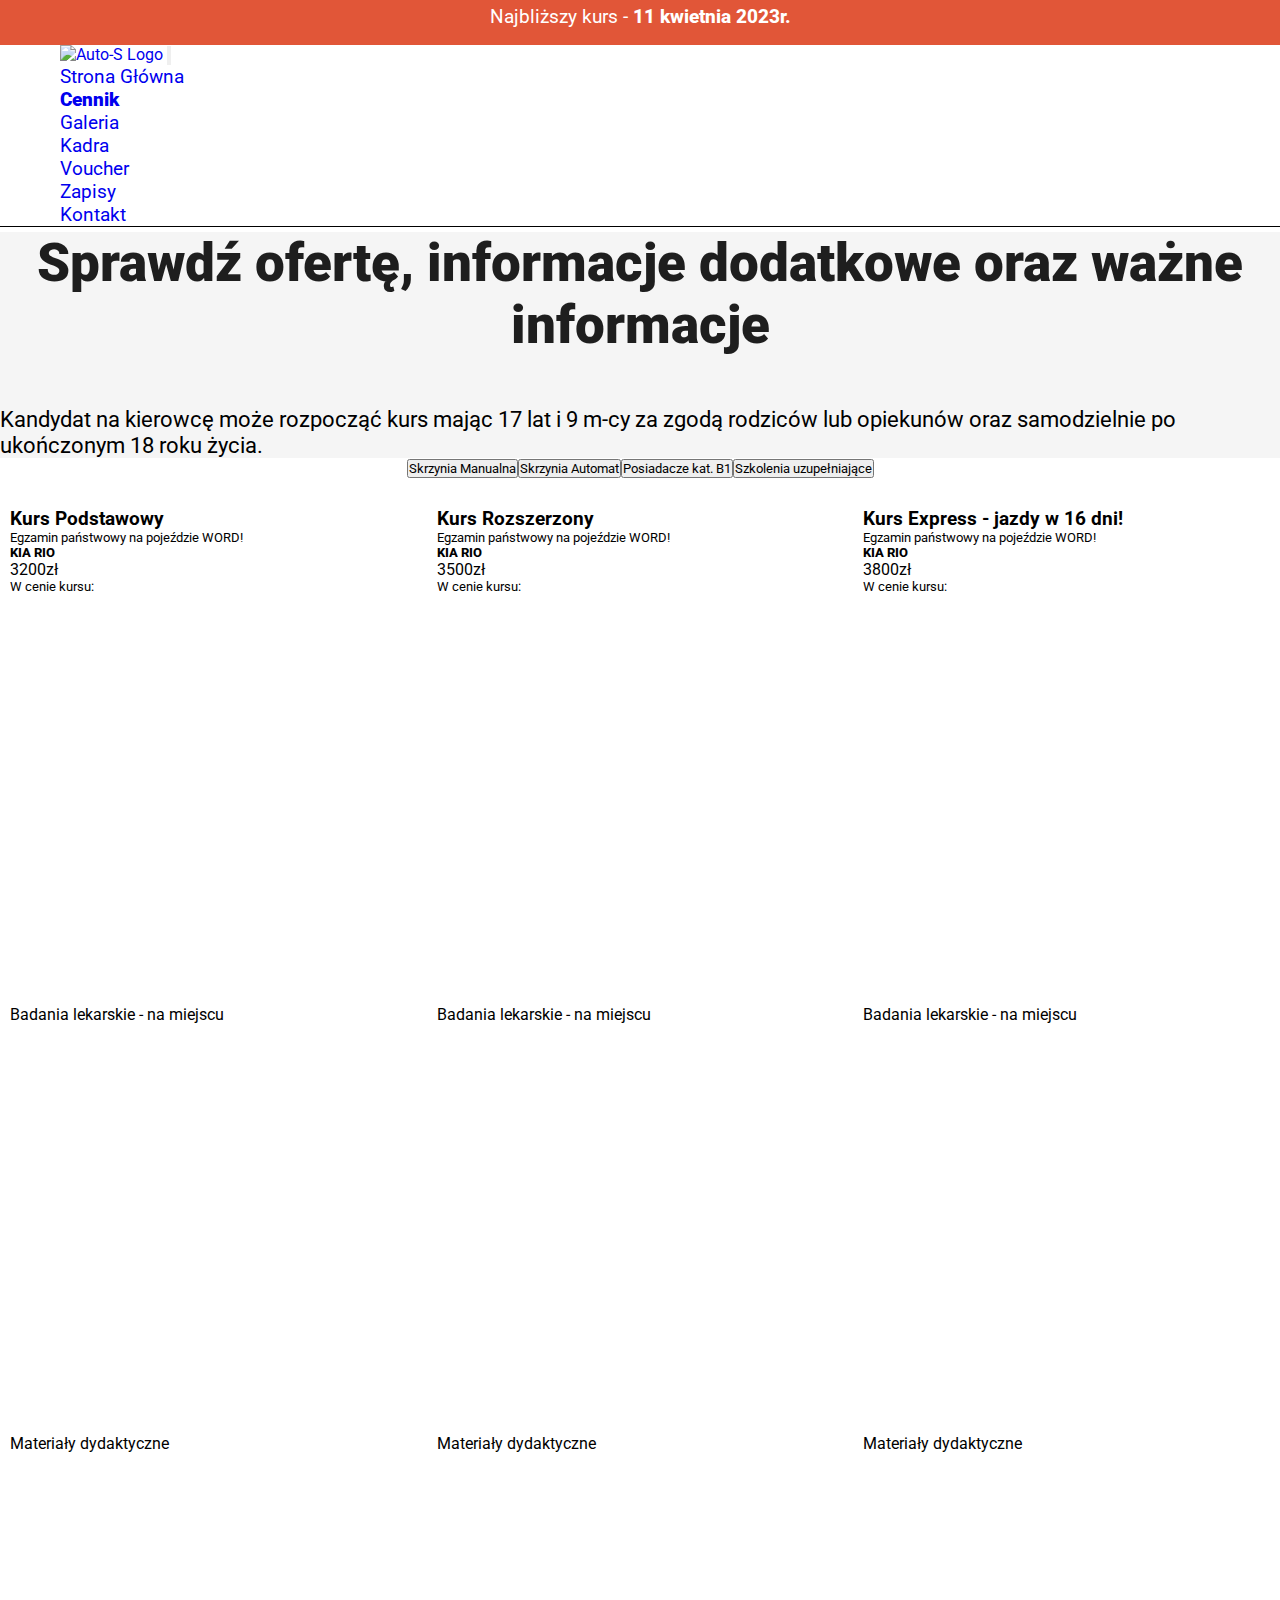
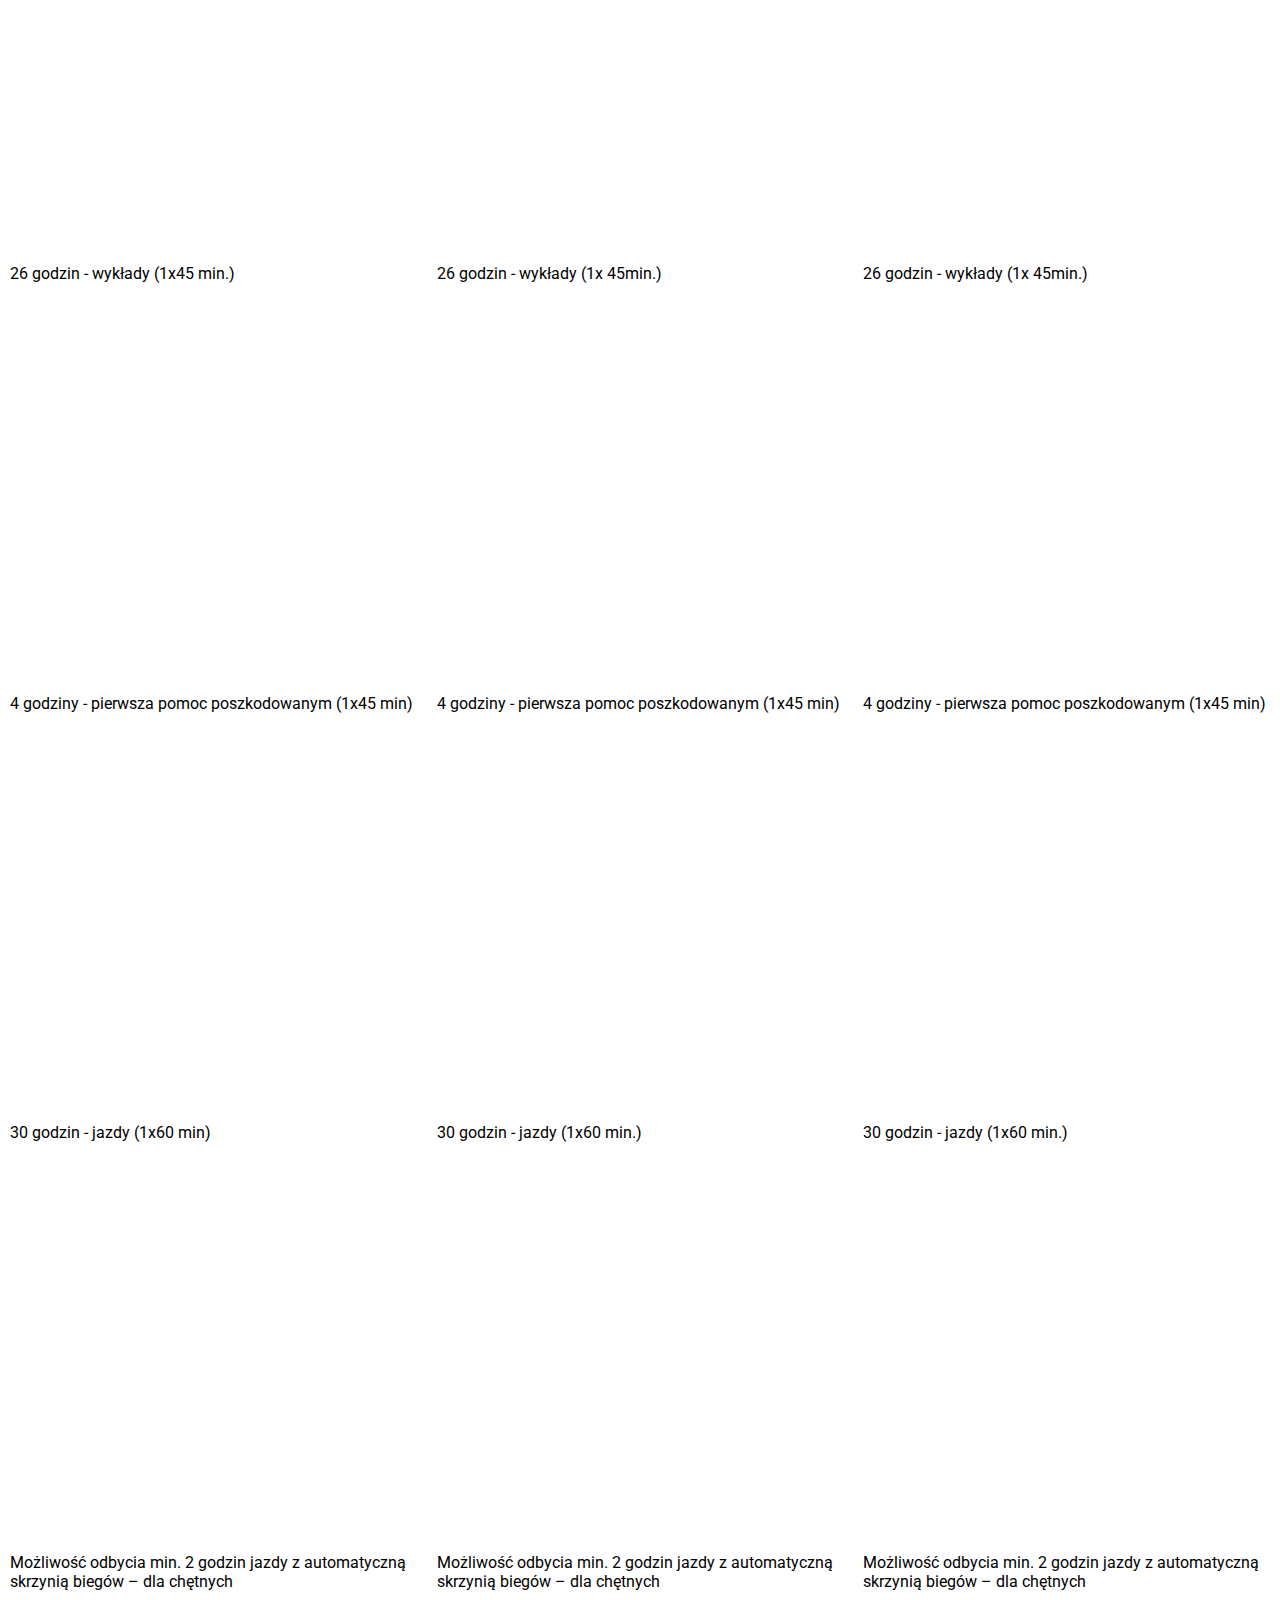
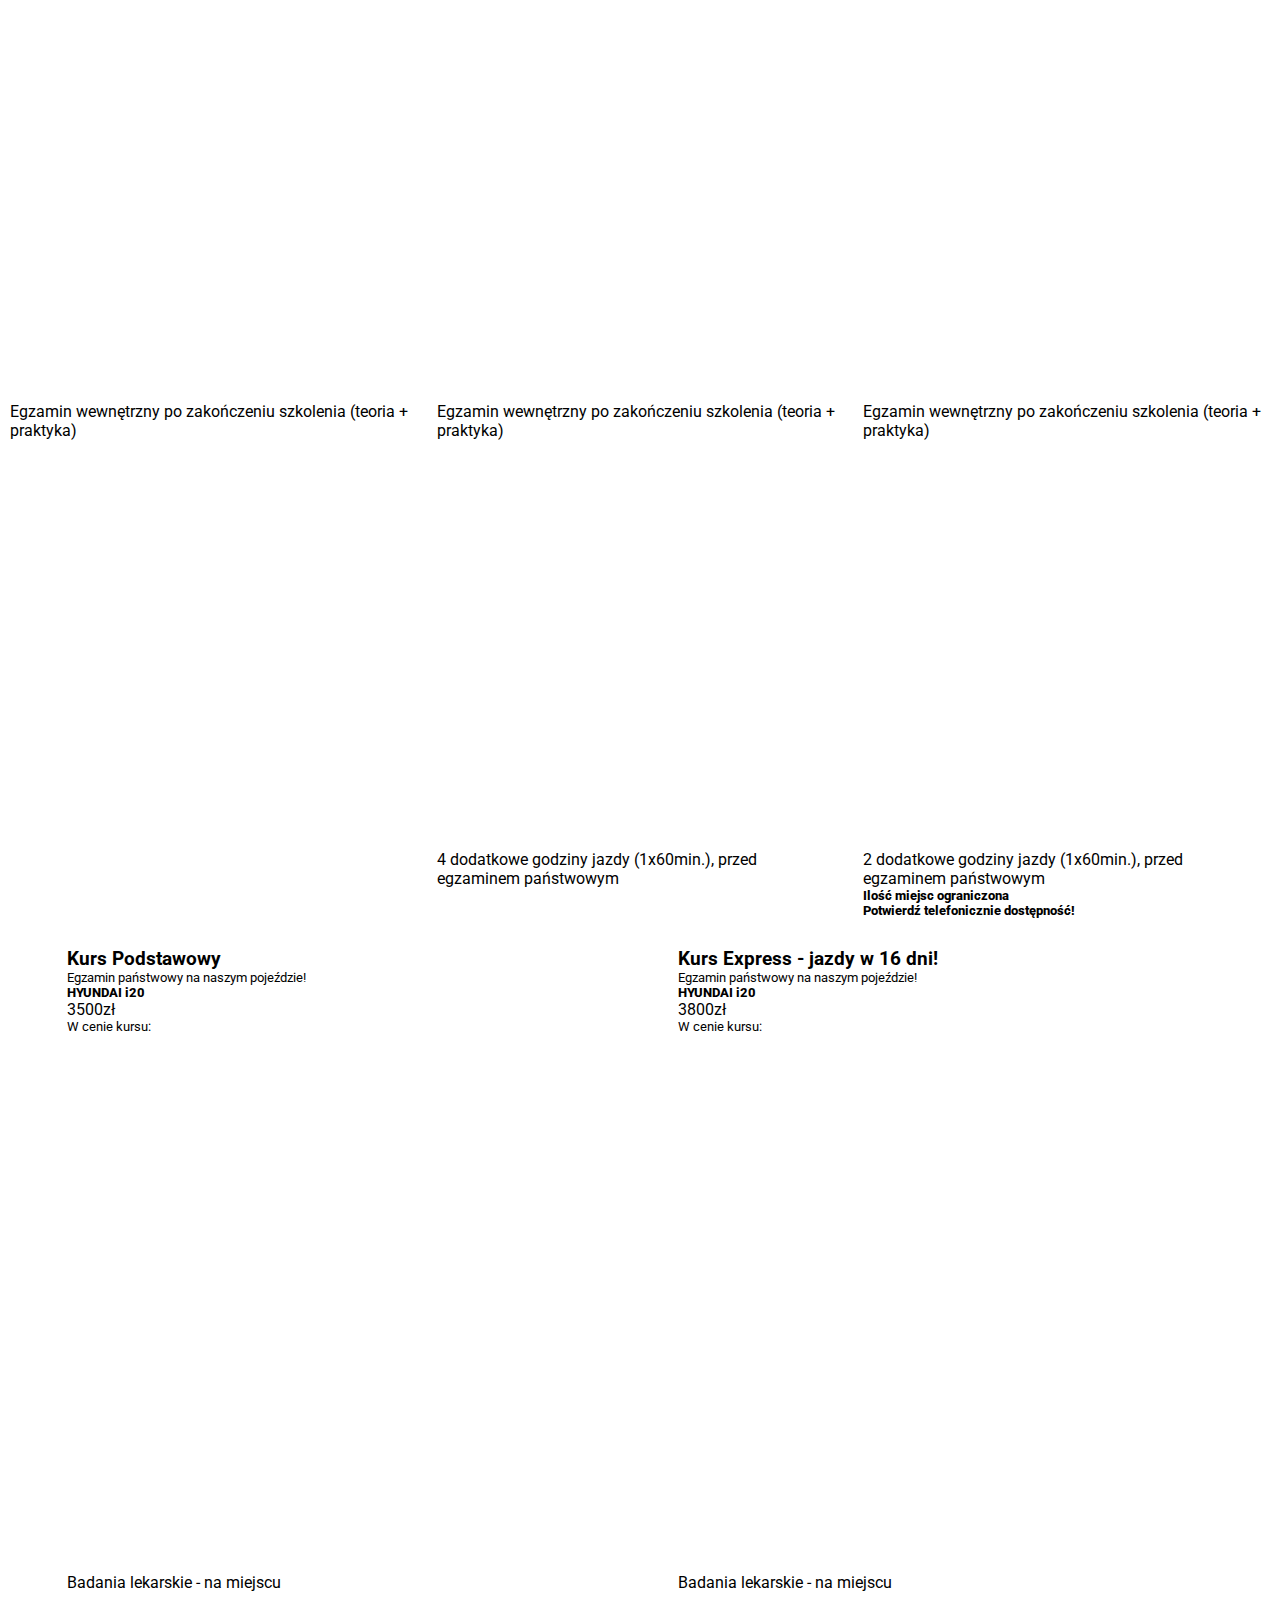
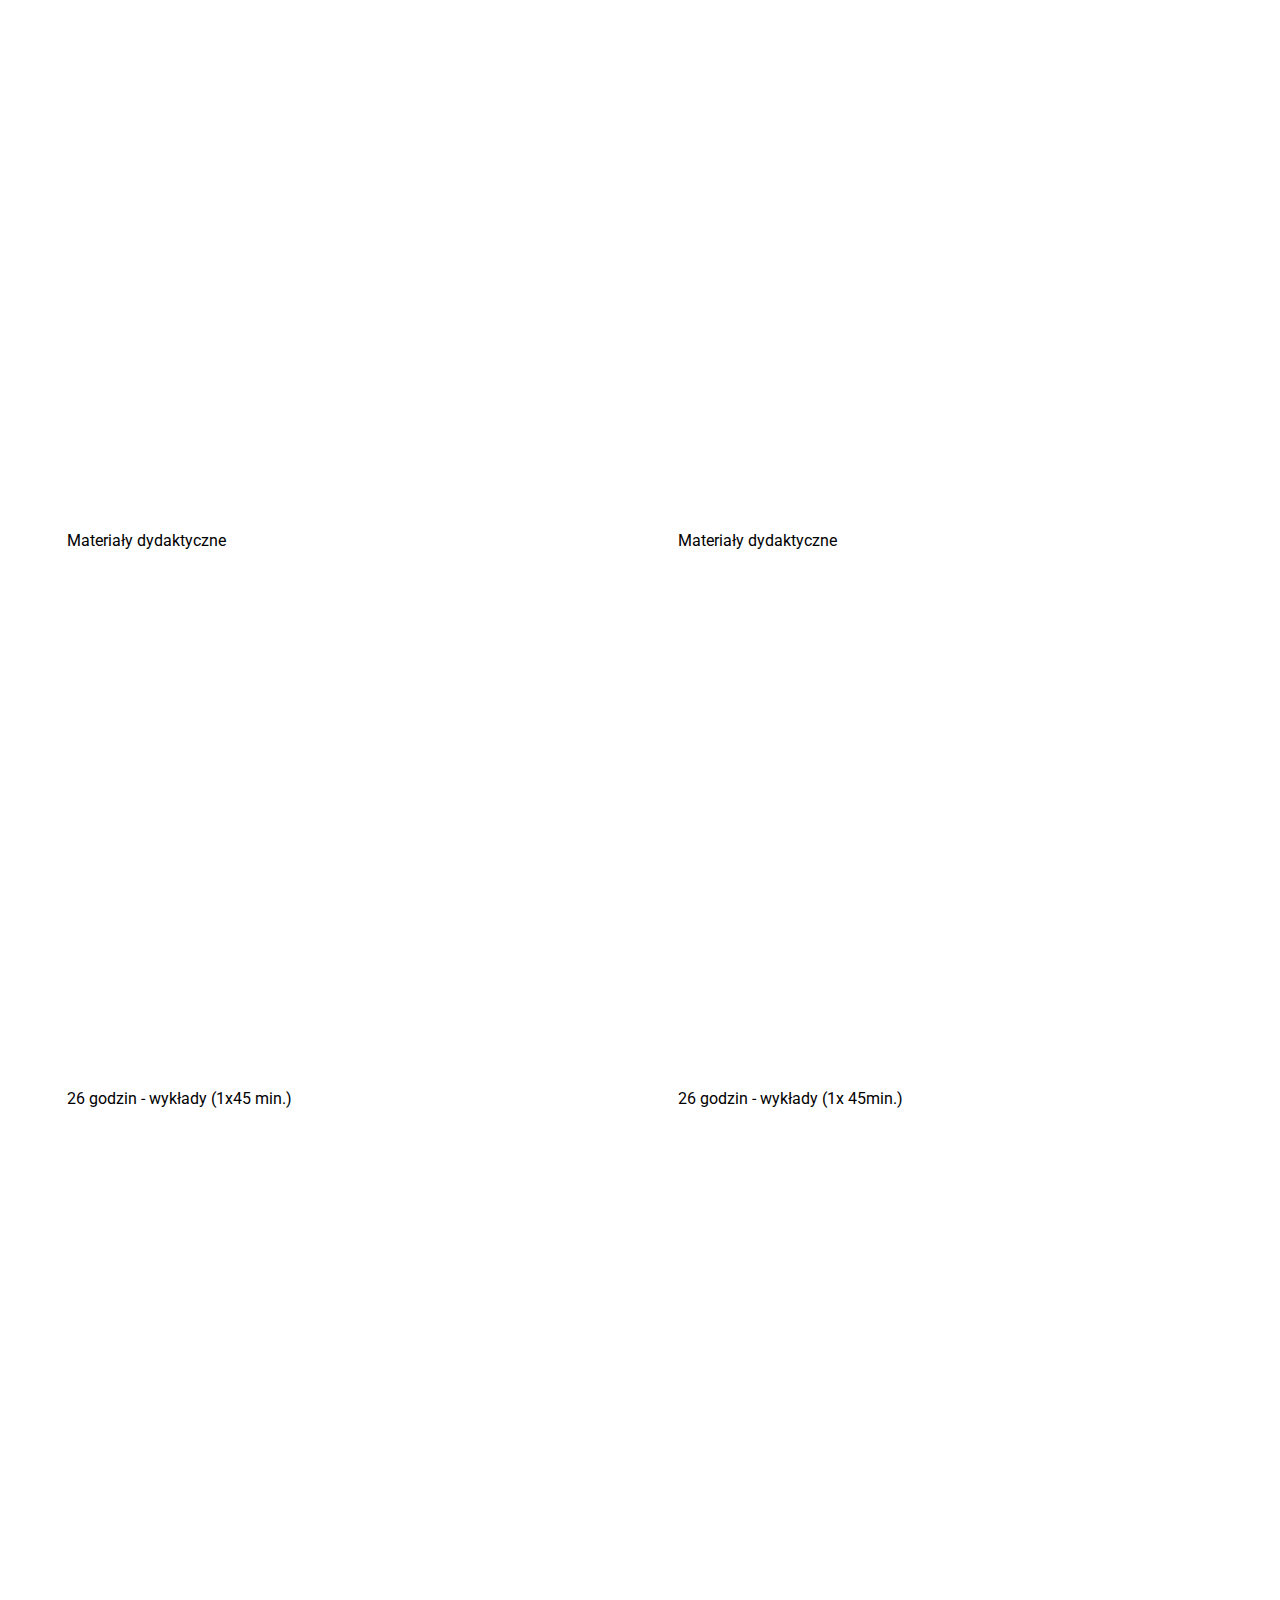
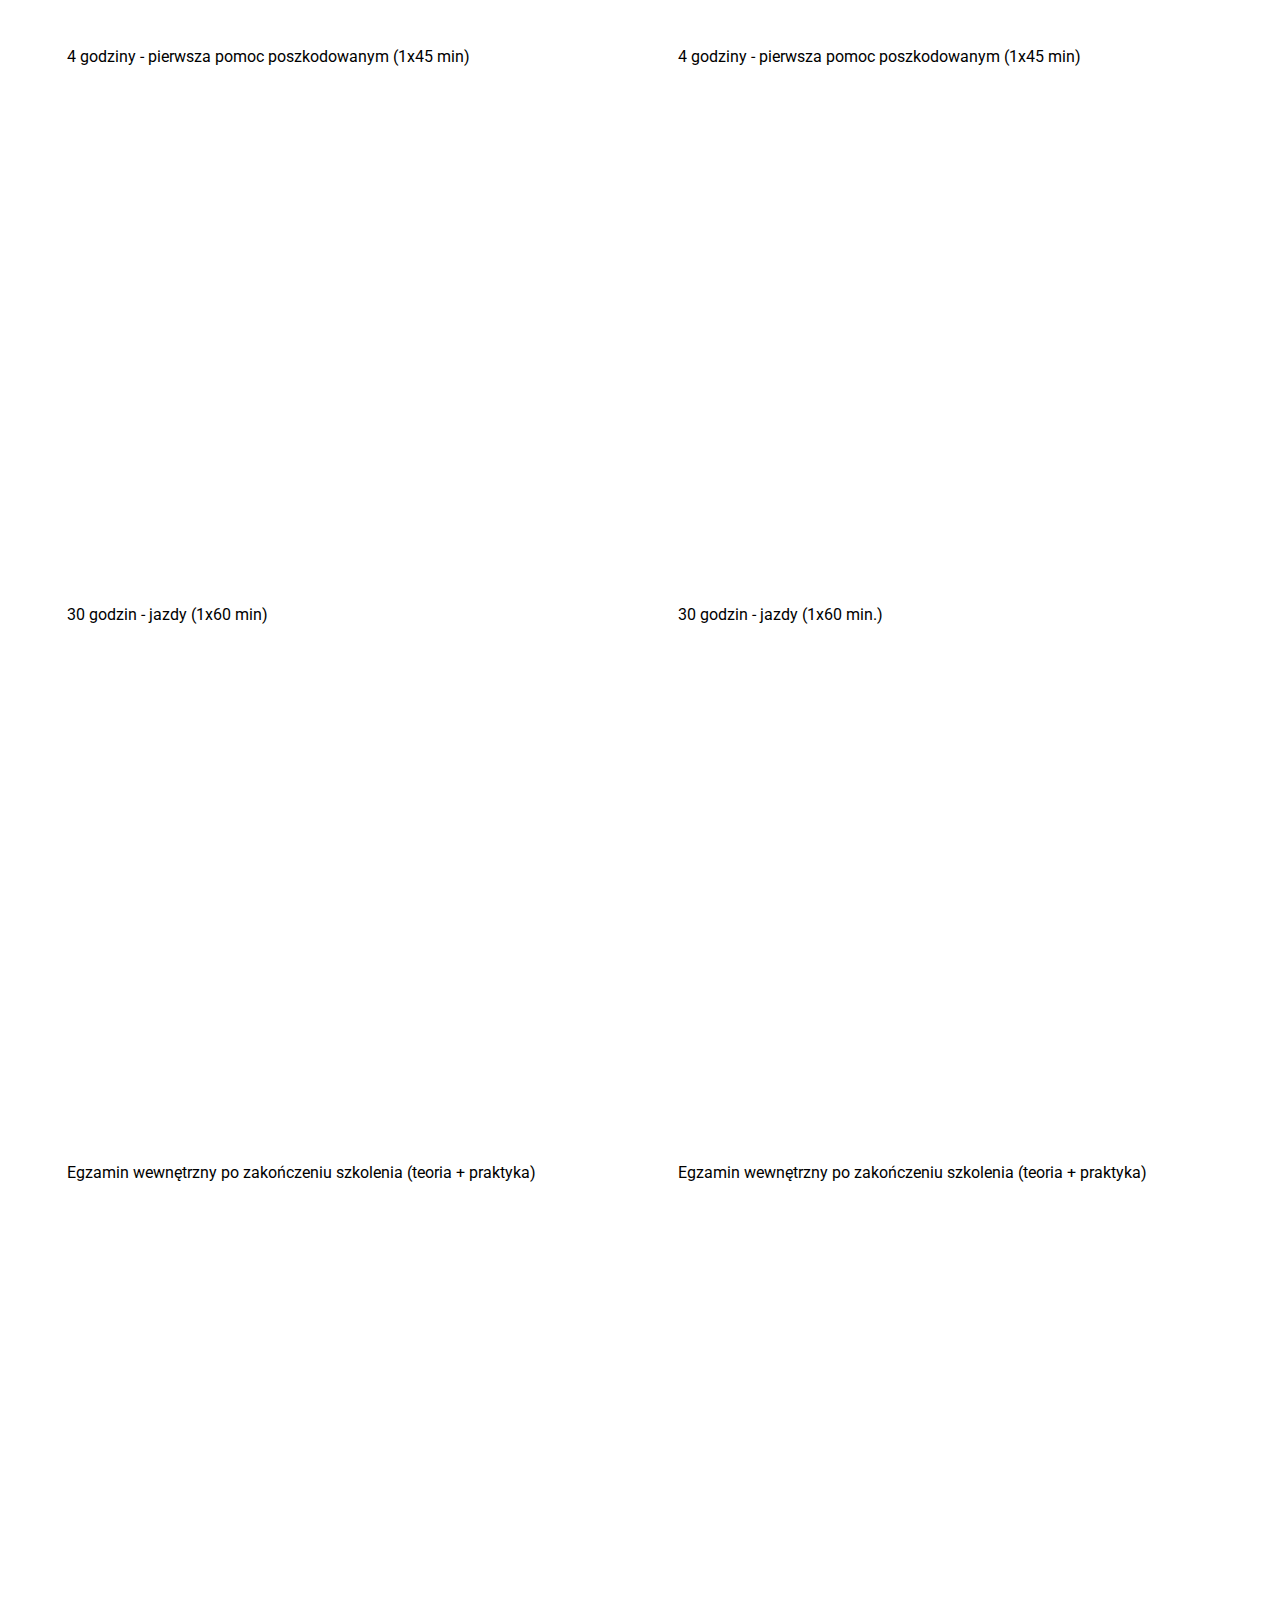
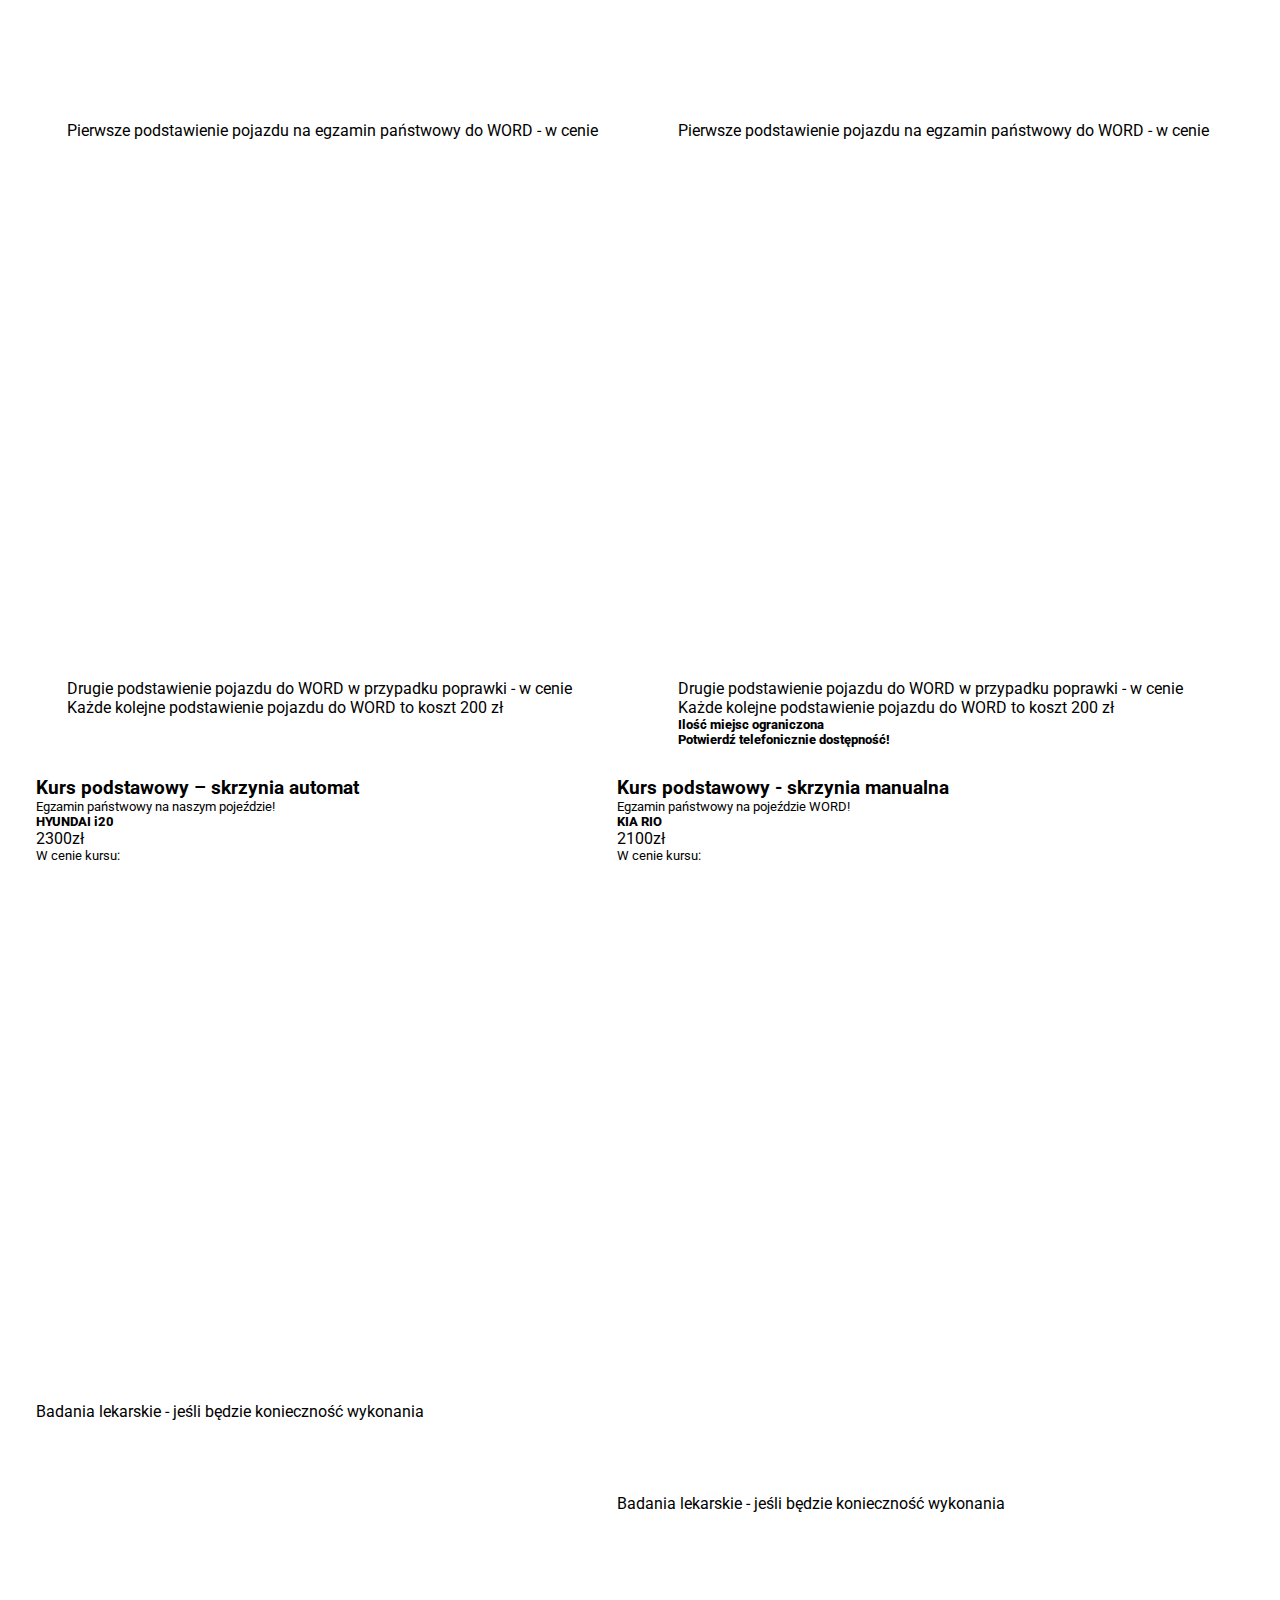
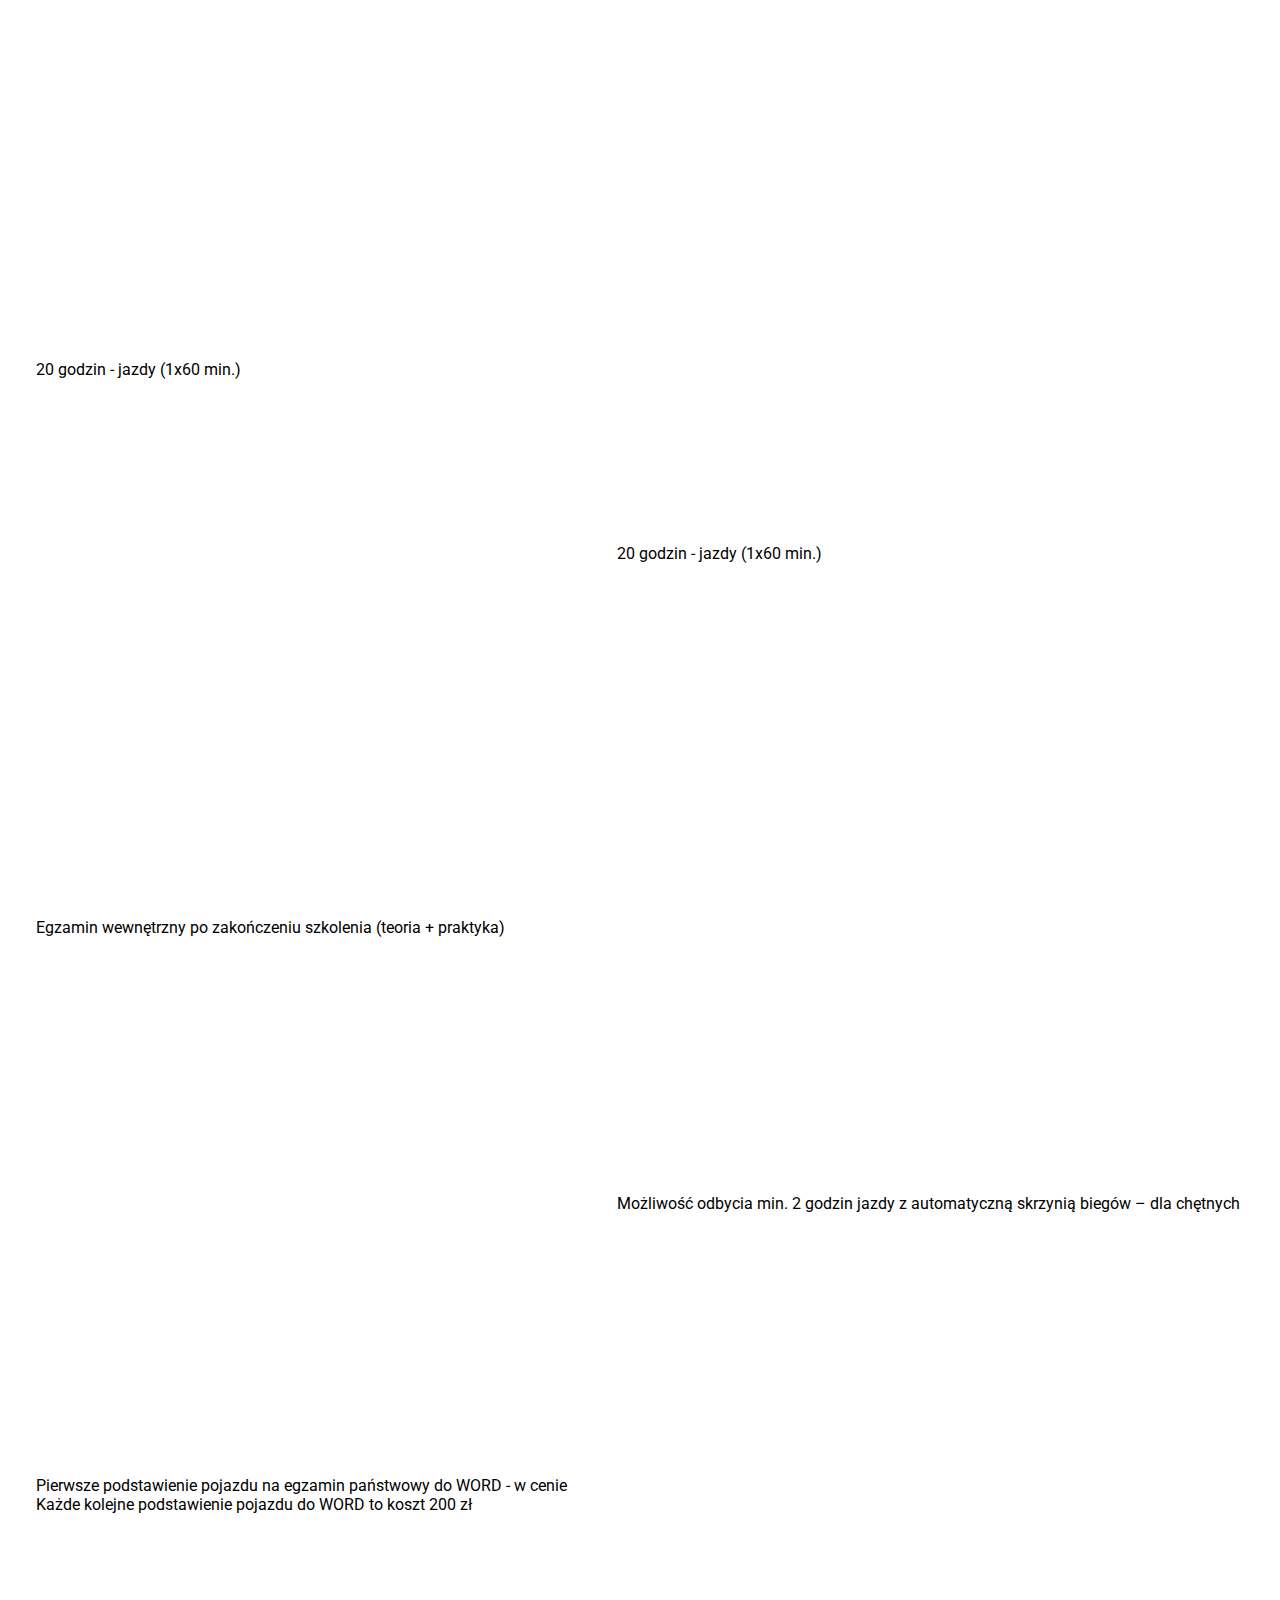
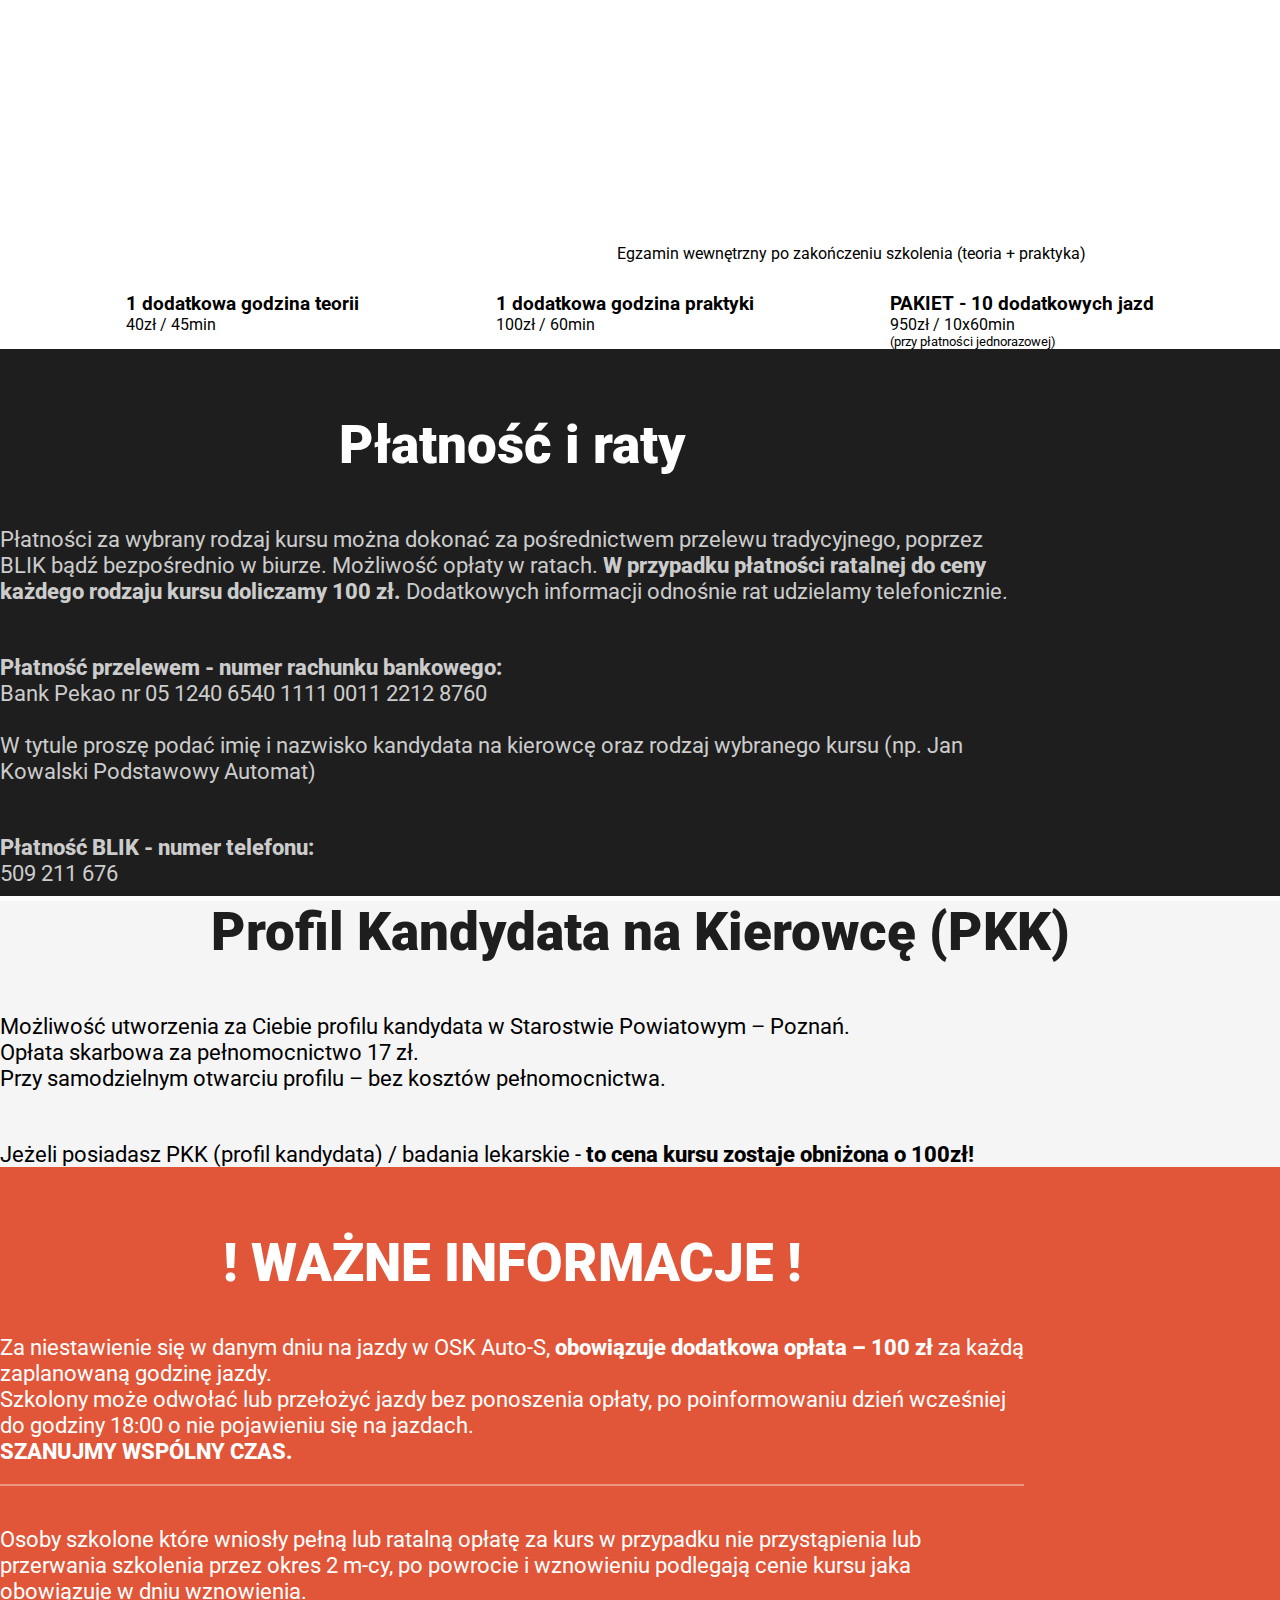
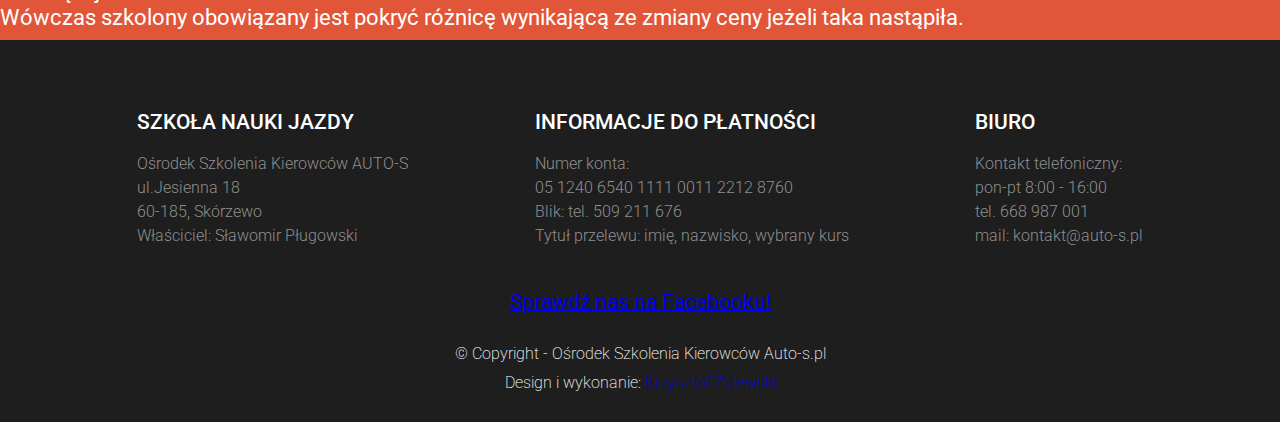
==== commit ceff15f8: "25.05 cennik" ====
--- a/cennik.html
+++ b/cennik.html
@@ -109,10 +109,10 @@
         </div>
     </nav>
     <div id="progress">
-        <span id="progress-value">&#x1F815;</span>
+        <span id="progress-value"><img src="ikonki/top.png"></span>
     </div>
 
-    <section class="bg-white dark:bg-gray-900 cenniki">
+    <section class=" bg-white dark:bg-gray-900 cenniki">
         <div class="py-8 px-4 mx-auto max-w-screen-xl lg:py-16 lg:px-6">
             <div class="mx-auto max-w-screen-md text-center mb-8 lg:mb-12">
                 <h2 class="mb-4 text-4xl tracking-tight font-extrabold text-gray-900 dark:text-white środek">Sprawdź
@@ -168,7 +168,8 @@
                 <div class="flex flex-col p-6 mx-auto max-w-lg text-center text-gray-900 bg-white rounded-lg border border-gray-100 shadow shadoww"
                     style="margin-top: 30px;">
                     <h3 class="mb-4 text-2xl font-semibold">Kurs Podstawowy</h3>
-                    <p class="font-light text-gray-500 sm:text-lg dark:text-gray-400"> Egzamin państwowy na pojeździe
+                    <p class="font-light text-gray-500 sm:text-lg dark:text-gray-400"> Egzamin państwowy na
+                        pojeździe
                         WORD!
                     </p>
                     <p class="font-light text-gray-500 sm:text-lg dark:text-gray-400"><b> KIA RIO</b>
@@ -178,7 +179,9 @@
 
                     </div>
                     <!-- List -->
+
                     <ul role="list" class="mb-8 space-y-4 text-left">
+                        <p class="font-light text-black-400 sm:text-lg mt-3"> W cenie kursu: </p>
                         <li class="flex items-center space-x-3">
                             <!-- Icon -->
                             <svg class="flex-shrink-0 w-5 h-5 text-green-500 dark:text-green-400" fill="currentColor"
@@ -256,7 +259,8 @@
                 <div class="flex flex-col p-6 mx-auto max-w-lg text-center text-gray-900 bg-white rounded-lg border border-gray-100 shadow shadoww"
                     style="margin-top: 30px;">
                     <h3 class="mb-4 text-2xl font-semibold">Kurs Rozszerzony</h3>
-                    <p class="font-light text-gray-500 sm:text-lg dark:text-gray-400"> Egzamin państwowy na pojeździe
+                    <p class="font-light text-gray-500 sm:text-lg dark:text-gray-400"> Egzamin państwowy na
+                        pojeździe
                         WORD!
                     </p>
                     <p class="font-light text-gray-500 sm:text-lg dark:text-gray-400"><b> KIA RIO</b>
@@ -266,7 +270,9 @@
 
                     </div>
                     <!-- List -->
+
                     <ul role="list" class="mb-8 space-y-4 text-left">
+                        <p class="font-light text-black-400 sm:text-lg mt-3"> W cenie kursu: </p>
                         <li class="flex items-center space-x-3">
                             <!-- Icon -->
                             <svg class="flex-shrink-0 w-5 h-5 text-green-500 dark:text-green-400" fill="currentColor"
@@ -354,7 +360,8 @@
                 <div class="flex flex-col p-6 mx-auto max-w-lg text-center text-gray-900 bg-white rounded-lg border border-gray-100 shadow shadoww"
                     style="margin-top: 30px;">
                     <h3 class="mb-4 text-2xl font-semibold">Kurs Express - jazdy w 16 dni!</h3>
-                    <p class="font-light text-gray-500 sm:text-lg dark:text-gray-400"> Egzamin państwowy na pojeździe
+                    <p class="font-light text-gray-500 sm:text-lg dark:text-gray-400"> Egzamin państwowy na
+                        pojeździe
                         WORD!
                     </p>
                     <p class="font-light text-gray-500 sm:text-lg dark:text-gray-400"><b> KIA RIO</b>
@@ -364,7 +371,9 @@
 
                     </div>
                     <!-- List -->
+
                     <ul role="list" class="mb-8 space-y-4 text-left">
+                        <p class="font-light text-black-400 sm:text-lg mt-3"> W cenie kursu: </p>
                         <li class="flex items-center space-x-3">
                             <!-- Icon -->
                             <svg class="flex-shrink-0 w-5 h-5 text-green-500 dark:text-green-400" fill="currentColor"
@@ -447,9 +456,11 @@
                             <span>2 dodatkowe godziny jazdy (1x60min.), przed egzaminem państwowym</span>
                         </li>
                     </ul>
-                    <p class="font-light text-gray-500 sm:text-lg dark:text-gray-400"><b> Ilość miejsc ograniczona</b>
-                    </p>
-                    <p class="font-light text-gray-500 sm:text-lg dark:text-gray-400"><b> Potwierdź telefonicznie
+                    <p class="font-light text-gray-500 sm:text-lg dark:text-gray-400"><b> Ilość miejsc
+                            ograniczona</b>
+                    </p>
+                    <p class="font-light text-gray-500 sm:text-lg dark:text-gray-400"><b> Potwierdź
+                            telefonicznie
                             dostępność!</b>
                     </p>
                 </div>
@@ -464,7 +475,8 @@
                 <div class="flex flex-col p-6 mx-auto max-w-lg text-center text-gray-900 bg-white rounded-lg border border-gray-100 shadow shadoww"
                     style="margin-top: 30px;">
                     <h3 class="mb-4 text-2xl font-semibold">Kurs Podstawowy</h3>
-                    <p class="font-light text-gray-500 sm:text-lg dark:text-gray-400">Egzamin państwowy na naszym
+                    <p class="font-light text-gray-500 sm:text-lg dark:text-gray-400">Egzamin państwowy na
+                        naszym
                         pojeździe!
                     </p>
                     <p class="font-light text-gray-500 sm:text-lg dark:text-gray-400"><b> HYUNDAI i20</b>
@@ -474,7 +486,9 @@
 
                     </div>
                     <!-- List -->
+
                     <ul role="list" class="mb-8 space-y-4 text-left">
+                        <p class="font-light text-black-400 sm:text-lg mt-3"> W cenie kursu: </p>
                         <li class="flex items-center space-x-3">
                             <!-- Icon -->
                             <svg class="flex-shrink-0 w-5 h-5 text-green-500 dark:text-green-400" fill="currentColor"
@@ -525,16 +539,7 @@
                             </svg>
                             <span>30 godzin - jazdy (1x60 min)</span>
                         </li>
-                        <li class="flex items-center space-x-3">
-                            <!-- Icon -->
-                            <svg class="flex-shrink-0 w-5 h-5 text-green-500 dark:text-green-400" fill="currentColor"
-                                viewBox="0 0 20 20" xmlns="http://www.w3.org/2000/svg">
-                                <path fill-rule="evenodd"
-                                    d="M16.707 5.293a1 1 0 010 1.414l-8 8a1 1 0 01-1.414 0l-4-4a1 1 0 011.414-1.414L8 12.586l7.293-7.293a1 1 0 011.414 0z"
-                                    clip-rule="evenodd"></path>
-                                M/svg>
-                                <span>skrzynią biegów – dla chętnych skrzynią biegów – dla chętnych</span>
-                        </li>
+
                         <li class="flex items-center space-x-3">
                             <!-- Icon -->
                             <svg class="flex-shrink-0 w-5 h-5 text-green-500 dark:text-green-400" fill="currentColor"
@@ -553,7 +558,8 @@
                                     d="M16.707 5.293a1 1 0 010 1.414l-8 8a1 1 0 01-1.414 0l-4-4a1 1 0 011.414-1.414L8 12.586l7.293-7.293a1 1 0 011.414 0z"
                                     clip-rule="evenodd"></path>
                             </svg>
-                            <span>Pierwsze podstawienie pojazdu na egzamin państwowy do WORD - w cenie</span>
+                            <span>Pierwsze podstawienie pojazdu na egzamin państwowy do WORD - w
+                                cenie</span>
                         </li>
                         <li class="flex items-center space-x-3">
                             <!-- Icon -->
@@ -574,7 +580,8 @@
                 <div class="flex flex-col p-6 mx-auto max-w-lg text-center text-gray-900 bg-white rounded-lg border border-gray-100 shadow shadoww"
                     style="margin-top: 30px;">
                     <h3 class="mb-4 text-2xl font-semibold">Kurs Express - jazdy w 16 dni!</h3>
-                    <p class="font-light text-gray-500 sm:text-lg dark:text-gray-400">Egzamin państwowy na naszym
+                    <p class="font-light text-gray-500 sm:text-lg dark:text-gray-400">Egzamin państwowy na
+                        naszym
                         pojeździe!
                     </p>
                     <p class="font-light text-gray-500 sm:text-lg dark:text-gray-400"><b> HYUNDAI i20</b>
@@ -584,7 +591,9 @@
 
                     </div>
                     <!-- List -->
+
                     <ul role="list" class="mb-8 space-y-4 text-left">
+                        <p class="font-light text-black-400 sm:text-lg mt-3"> W cenie kursu: </p>
                         <li class="flex items-center space-x-3">
                             <!-- Icon -->
                             <svg class="flex-shrink-0 w-5 h-5 text-green-500 dark:text-green-400" fill="currentColor"
@@ -653,7 +662,8 @@
                                     d="M16.707 5.293a1 1 0 010 1.414l-8 8a1 1 0 01-1.414 0l-4-4a1 1 0 011.414-1.414L8 12.586l7.293-7.293a1 1 0 011.414 0z"
                                     clip-rule="evenodd"></path>
                             </svg>
-                            <span>Pierwsze podstawienie pojazdu na egzamin państwowy do WORD - w cenie</span>
+                            <span>Pierwsze podstawienie pojazdu na egzamin państwowy do WORD - w
+                                cenie</span>
                         </li>
                         <li class="flex items-center space-x-3">
                             <!-- Icon -->
@@ -673,7 +683,8 @@
                     <p class="font-light text-gray-500 sm:text-lg dark:text-gray-400"><b> Ilość miejsc
                             ograniczona</b>
                     </p>
-                    <p class="font-light text-gray-500 sm:text-lg dark:text-gray-400"><b> Potwierdź telefonicznie
+                    <p class="font-light text-gray-500 sm:text-lg dark:text-gray-400"><b> Potwierdź
+                            telefonicznie
                             dostępność!</b>
                     </p>
                 </div>
@@ -689,7 +700,8 @@
                 <div class="flex flex-col p-6 mx-auto max-w-lg text-center text-gray-900 bg-white rounded-lg border border-gray-100 shadow shadoww"
                     style="margin-top: 30px;">
                     <h3 class="mb-4 text-2xl font-semibold">Kurs podstawowy – skrzynia automat</h3>
-                    <p class="font-light text-gray-500 sm:text-lg dark:text-gray-400">Egzamin państwowy na naszym
+                    <p class="font-light text-gray-500 sm:text-lg dark:text-gray-400">Egzamin państwowy na
+                        naszym
                         pojeździe!
                     </p>
                     <p class="font-light text-gray-500 sm:text-lg dark:text-gray-400"><b> HYUNDAI i20</b>
@@ -699,7 +711,9 @@
 
                     </div>
                     <!-- List -->
+
                     <ul role="list" class="mb-8 space-y-4 text-left">
+                        <p class="font-light text-black-400 sm:text-lg mt-3"> W cenie kursu: </p>
                         <li class="flex items-center space-x-3">
                             <!-- Icon -->
                             <svg class="flex-shrink-0 w-5 h-5 text-green-500 dark:text-green-400" fill="currentColor"
@@ -738,17 +752,8 @@
                                     d="M16.707 5.293a1 1 0 010 1.414l-8 8a1 1 0 01-1.414 0l-4-4a1 1 0 011.414-1.414L8 12.586l7.293-7.293a1 1 0 011.414 0z"
                                     clip-rule="evenodd"></path>
                             </svg>
-                            <span>Pierwsze podstawienie pojazdu na egzamin państwowy do WORD - w cenie</span>
-                        </li>
-                        <li class="flex items-center space-x-3">
-                            <!-- Icon -->
-                            <svg class="flex-shrink-0 w-5 h-5 text-green-500 dark:text-green-400" fill="currentColor"
-                                viewBox="0 0 20 20" xmlns="http://www.w3.org/2000/svg">
-                                <path fill-rule="evenodd"
-                                    d="M16.707 5.293a1 1 0 010 1.414l-8 8a1 1 0 01-1.414 0l-4-4a1 1 0 011.414-1.414L8 12.586l7.293-7.293a1 1 0 011.414 0z"
-                                    clip-rule="evenodd"></path>
-                            </svg>
-                            <span>Drugie podstawienie pojazdu do WORD w przypadku poprawki - w cenie</span>
+                            <span>Pierwsze podstawienie pojazdu na egzamin państwowy do WORD - w
+                                cenie</span>
                         </li>
                         <li class="flex items-center space-x-3">
                             <span>Każde kolejne podstawienie pojazdu do WORD to koszt 200 zł</span>
@@ -759,7 +764,8 @@
                 <div class="flex flex-col p-6 mx-auto max-w-lg text-center text-gray-900 bg-white rounded-lg border border-gray-100 shadow shadoww"
                     style="margin-top: 30px;">
                     <h3 class="mb-4 text-2xl font-semibold">Kurs podstawowy - skrzynia manualna</h3>
-                    <p class="font-light text-gray-500 sm:text-lg dark:text-gray-400"> Egzamin państwowy na pojeździe
+                    <p class="font-light text-gray-500 sm:text-lg dark:text-gray-400"> Egzamin państwowy na
+                        pojeździe
                         WORD!
                     </p>
                     <p class="font-light text-gray-500 sm:text-lg dark:text-gray-400"><b> KIA RIO</b>
@@ -769,7 +775,9 @@
 
                     </div>
                     <!-- List -->
+
                     <ul role="list" class="mb-8 space-y-4 text-left">
+                        <p class="font-light text-black-400 sm:text-lg mt-3"> W cenie kursu: </p>
                         <li class="flex items-center space-x-3">
                             <!-- Icon -->
                             <svg class="flex-shrink-0 w-5 h-5 text-green-500 dark:text-green-400" fill="currentColor"
@@ -790,6 +798,17 @@
                                     clip-rule="evenodd"></path>
                             </svg>
                             <span>20 godzin - jazdy (1x60 min.)</span>
+                        </li>
+                        <li class="flex items-center space-x-3">
+                            <!-- Icon -->
+                            <svg class="flex-shrink-0 w-5 h-5 text-green-500 dark:text-green-400" fill="currentColor"
+                                viewBox="0 0 20 20" xmlns="http://www.w3.org/2000/svg">
+                                <path fill-rule="evenodd"
+                                    d="M16.707 5.293a1 1 0 010 1.414l-8 8a1 1 0 01-1.414 0l-4-4a1 1 0 011.414-1.414L8 12.586l7.293-7.293a1 1 0 011.414 0z"
+                                    clip-rule="evenodd"></path>
+                            </svg>
+                            <span>Możliwość odbycia min. 2 godzin jazdy z automatyczną skrzynią biegów – dla
+                                chętnych</span>
                         </li>
                         <li class="flex items-center space-x-3">
                             <!-- Icon -->
@@ -815,7 +834,8 @@
                     <h3 class="mb-4 text-2xl font-semibold">1 dodatkowa godzina teorii</h3>
 
                     <div class="flex justify-center items-baseline my-8">
-                        <span class="mr-2 text-5xl font-extrabold">40zł / 45min</span>
+                        <span class="mr-2 text-5xl font-extrabold">40zł /</span>
+                        <span class="mr-2 text-4xl font-bold">45min</span>
 
                     </div>
 
@@ -825,7 +845,8 @@
                     style="margin-top: 30px;">
                     <h3 class="mb-4 text-2xl font-semibold">1 dodatkowa godzina praktyki</h3>
                     <div class="flex justify-center items-baseline my-8">
-                        <span class="mr-2 text-5xl font-extrabold">100zł / 60min</span>
+                        <span class="mr-2 text-5xl font-extrabold">100zł /</span>
+                        <span class="mr-2 text-4xl font-bold">60min</span>
 
                     </div>
                 </div>
@@ -833,9 +854,11 @@
                     style="margin-top: 30px;">
                     <h3 class="mb-4 text-2xl font-semibold">PAKIET - 10 dodatkowych jazd</h3>
                     <div class="flex justify-center items-baseline my-8">
-                        <span class="mr-2 text-5xl font-extrabold">950zł</span>
-
+                        <span class="mr-2 text-5xl font-extrabold">950zł /</span>
+                        <span class="mr-2 text-4xl font-bold">10x60min</span>
                     </div>
+                    <p class="font-light text-gray-500 sm:text-lg dark:text-gray-400"> (przy płatności jednorazowej)
+                    </p>
                 </div>
 
             </div>
@@ -867,20 +890,25 @@
                 <h2 class="mb-4 text-4xl tracking-tight font-extrabold text-gray-900 dark:text-white środek biel">
                     Płatność i
                     raty</h2>
-                <p class="mb-5 font-light text-gray-500 sm:text-xl podpis biel"> Płatności za wybrany rodzaj kursu można
+                <p class="mb-5 font-light text-gray-500 sm:text-xl podpis biel"> Płatności za wybrany rodzaj
+                    kursu można
                     dokonać za pośrednictwem przelewu tradycyjnego, poprzez BLIK bądź bezpośrednio w biurze.
                     Możliwość opłaty w ratach.
                     <b> W przypadku płatności ratalnej do ceny każdego rodzaju kursu doliczamy 100 zł.
                     </b> Dodatkowych informacji odnośnie rat udzielamy telefonicznie.
 
                 </p>
-                <p class="mb-5 font-light text-gray-500 sm:text-xl podpis biel"> <b>Płatność przelewem - numer rachunku
-                        bankowego:</b> <br> Bank Pekao nr 05 1240 6540 1111 0011 2212 8760 <br><br> W tytule proszę
+                <p class="mb-5 font-light text-gray-500 sm:text-xl podpis biel"> <b>Płatność przelewem -
+                        numer rachunku
+                        bankowego:</b> <br> Bank Pekao nr 05 1240 6540 1111 0011 2212 8760 <br><br> W tytule
+                    proszę
                     podać
                     imię
-                    i nazwisko kandydata na kierowcę oraz rodzaj wybranego kursu (np. Jan Kowalski Podstawowy Automat)
+                    i nazwisko kandydata na kierowcę oraz rodzaj wybranego kursu (np. Jan Kowalski
+                    Podstawowy Automat)
                 </p>
-                <p class="mb-5 font-light text-gray-500 sm:text-xl podpis biel"> <b>Płatność BLIK - numer telefonu:</b>
+                <p class="mb-5 font-light text-gray-500 sm:text-xl podpis biel"> <b>Płatność BLIK - numer
+                        telefonu:</b>
                     <br> 509 211 676
                 </p>
             </div>
@@ -888,16 +916,20 @@
     </section>
     <section class="bg-white dark:bg-gray-900 cenniki">
         <div class="py-8 px-4 mx-auto max-w-screen-xl lg:py-16 lg:px-6 ">
-            <div class="mx-auto  text-center mb-8 lg:mb-12 szerzej">
-                <h2 class="mb-4 text-4xl tracking-tight font-extrabold text-gray-900 dark:text-white środek">Profil
-                    Kandydata na Kierowcę (PKK)</h2>
-
-                <p class="mb-5 font-light text-gray-500 sm:text-xl podpis"> Możliwość utworzenia za Ciebie profilu
+            <div class="mx-auto  text-center mb-8 lg:mb">
+
+                <h2 class="mb-4 text-4xl tracking-tight font-extrabold text-gray-900 dark:text-white środek">
+                    Profil
+                    Kandydata na Kierowcę (PKK)
+                </h2>
+                <p class="mb-5 font-light text-gray-500 sm:text-xl podpis"> Możliwość utworzenia za Ciebie
+                    profilu
                     kandydata w Starostwie Powiatowym – Poznań. <br>
                     Opłata skarbowa za pełnomocnictwo 17 zł. <br>
                     Przy samodzielnym otwarciu profilu – bez kosztów pełnomocnictwa.
                 </p>
-                <p class="mb-5 font-light text-gray-500 sm:text-xl podpis"> Jeżeli posiadasz PKK (profil kandydata) /
+                <p class="mb-5 font-light text-gray-500 sm:text-xl podpis"> Jeżeli posiadasz PKK (profil
+                    kandydata) /
                     badania lekarskie
                     -<b> to
                         cena kursu zostaje obniżona o 100zł!</b>
@@ -908,19 +940,26 @@
     <section class="bg-white dark:bg-gray-900 uwaga">
         <div class="py-8 px-4 mx-auto max-w-screen-xl lg:py-16 lg:px-6 ">
             <div class="mx-auto  text-center mb-8 lg:mb-12 szerzej">
-                <h2 class="mb-4 text-4xl tracking-tight font-extrabold text-gray-900 nagłówek-white środek">! WAŻNE
+                <h2 class="mb-4 text-4xl tracking-tight font-extrabold text-gray-900 nagłówek-white środek">
+                    ! WAŻNE
                     INFORMACJE !</h2>
-                <p class="mb-5 font-light text-gray-500 sm:text-xl podpis-white"> Za niestawienie się w danym dniu na
-                    jazdy w OSK Auto-S, <b> obowiązuje dodatkowa opłata – 100 zł </b> za każdą zaplanowaną godzinę
+                <p class="mb-5 font-light text-gray-500 sm:text-xl podpis-white"> Za niestawienie się w
+                    danym dniu na
+                    jazdy w OSK Auto-S, <b> obowiązuje dodatkowa opłata – 100 zł </b> za każdą zaplanowaną
+                    godzinę
                     jazdy. <br>
-                    Szkolony może odwołać lub przełożyć jazdy bez ponoszenia opłaty, po poinformowaniu dzień wcześniej
+                    Szkolony może odwołać lub przełożyć jazdy bez ponoszenia opłaty, po poinformowaniu dzień
+                    wcześniej
                     do godziny 18:00 o nie pojawieniu się na jazdach. <br>
                     <b> SZANUJMY WSPÓLNY CZAS.</b>
                 </p>
                 <div class="linia"></div>
-                <p class="mb-5 font-light text-gray-500 sm:text-xl podpis-white"> Osoby szkolone które wniosły pełną lub
-                    ratalną opłatę za kurs w przypadku nie przystąpienia lub przerwania szkolenia przez okres 2 m-cy, po
-                    powrocie i wznowieniu podlegają cenie kursu jaka obowiązuje w dniu wznowienia. <br> Wówczas szkolony
+                <p class="mb-5 font-light text-gray-500 sm:text-xl podpis-white"> Osoby szkolone które
+                    wniosły pełną lub
+                    ratalną opłatę za kurs w przypadku nie przystąpienia lub przerwania szkolenia przez
+                    okres 2 m-cy, po
+                    powrocie i wznowieniu podlegają cenie kursu jaka obowiązuje w dniu wznowienia. <br>
+                    Wówczas szkolony
                     obowiązany jest pokryć różnicę wynikającą ze zmiany ceny jeżeli taka nastąpiła.
                 </p>
             </div>
@@ -959,6 +998,8 @@
 
         </div>
         <div class="copyright">
+            <p class="fb"><a href="https://www.facebook.com/SlawekPlugowski/">Sprawdź nas na
+                    Facebooku!</a></p>
             <p class="copy">© Copyright - Ośrodek Szkolenia Kierowców Auto-s.pl</p>
             <p class="copy">Design i wykonanie: <a href="#">Krzysztof Zalewski</a></p>
         </div>
--- a/index.css
+++ b/index.css
@@ -8,7 +8,11 @@
 }
 
 select:invalid {
-    color: gray;
+    color: grey;
+}
+
+select {
+    color: black;
 }
 
 #progress {
@@ -302,7 +306,6 @@
 
 
 .footer {
-    margin-top: 30px;
     background-color: #1e1e1e;
 }
 
@@ -328,7 +331,6 @@
 
 .copyright {
     color: white;
-    margin: 0 30px;
     font-size: 1em;
     font-weight: 200;
     text-align: center;
@@ -348,6 +350,7 @@
     height: 300px;
     z-index: 1;
 }
+
 
 .grafmap {
     background-color: whitesmoke;
@@ -507,6 +510,37 @@
     color: white;
 }
 
+.praca {
+    text-align: center;
+    font-weight: 400;
+    color: #dd3131;
+    margin: 20px 0;
+    font-size: 1em;
+}
+
+.imie {
+    text-align: center;
+    font-weight: 900;
+    color: black;
+    margin-top: 5px;
+    font-size: 1.5em;
+}
+
+.wlasciciel {
+    text-align: center;
+    font-weight: 900;
+    color: black;
+    font-size: 1.5em;
+}
+
+.fb {
+    color: white;
+    text-decoration: underline 2px blue;
+    font-weight: 400;
+    font-size: 1.3em;
+    margin-bottom: 30px;
+}
+
 @media screen and (min-width:1024px) {
 
     .alert {
@@ -518,11 +552,11 @@
         padding-top: 5px;
         font-size: 1.5rem;
         z-index: 5;
-        max-width: 1440px;
+        max-width: 2560px;
     }
 
     html {
-        max-width: 1440px;
+        max-width: 2560px;
         margin: auto;
     }
 
@@ -830,9 +864,10 @@
         width: 100%;
         display: flex;
         justify-content: space-between;
-        margin: 0;
-        padding: 0 100px;
-    }
+        flex-direction: column;
+    }
+
+
 
     .copy {
         font-size: 1em;
@@ -961,7 +996,7 @@
         width: 60%;
         display: flex;
         flex-direction: column;
-        justify-content: flex-start;
+        justify-content: center;
     }
 
     .tytul-card {
@@ -1060,4 +1095,16 @@
         margin: 20px 0;
         border: 1px solid #ffffff62;
     }
+
+    .praca {
+        font-size: 1.5em;
+    }
+
+    .imie {
+        font-size: 1.8em;
+    }
+
+    .wlasciciel {
+        font-size: 1.8em;
+    }
 }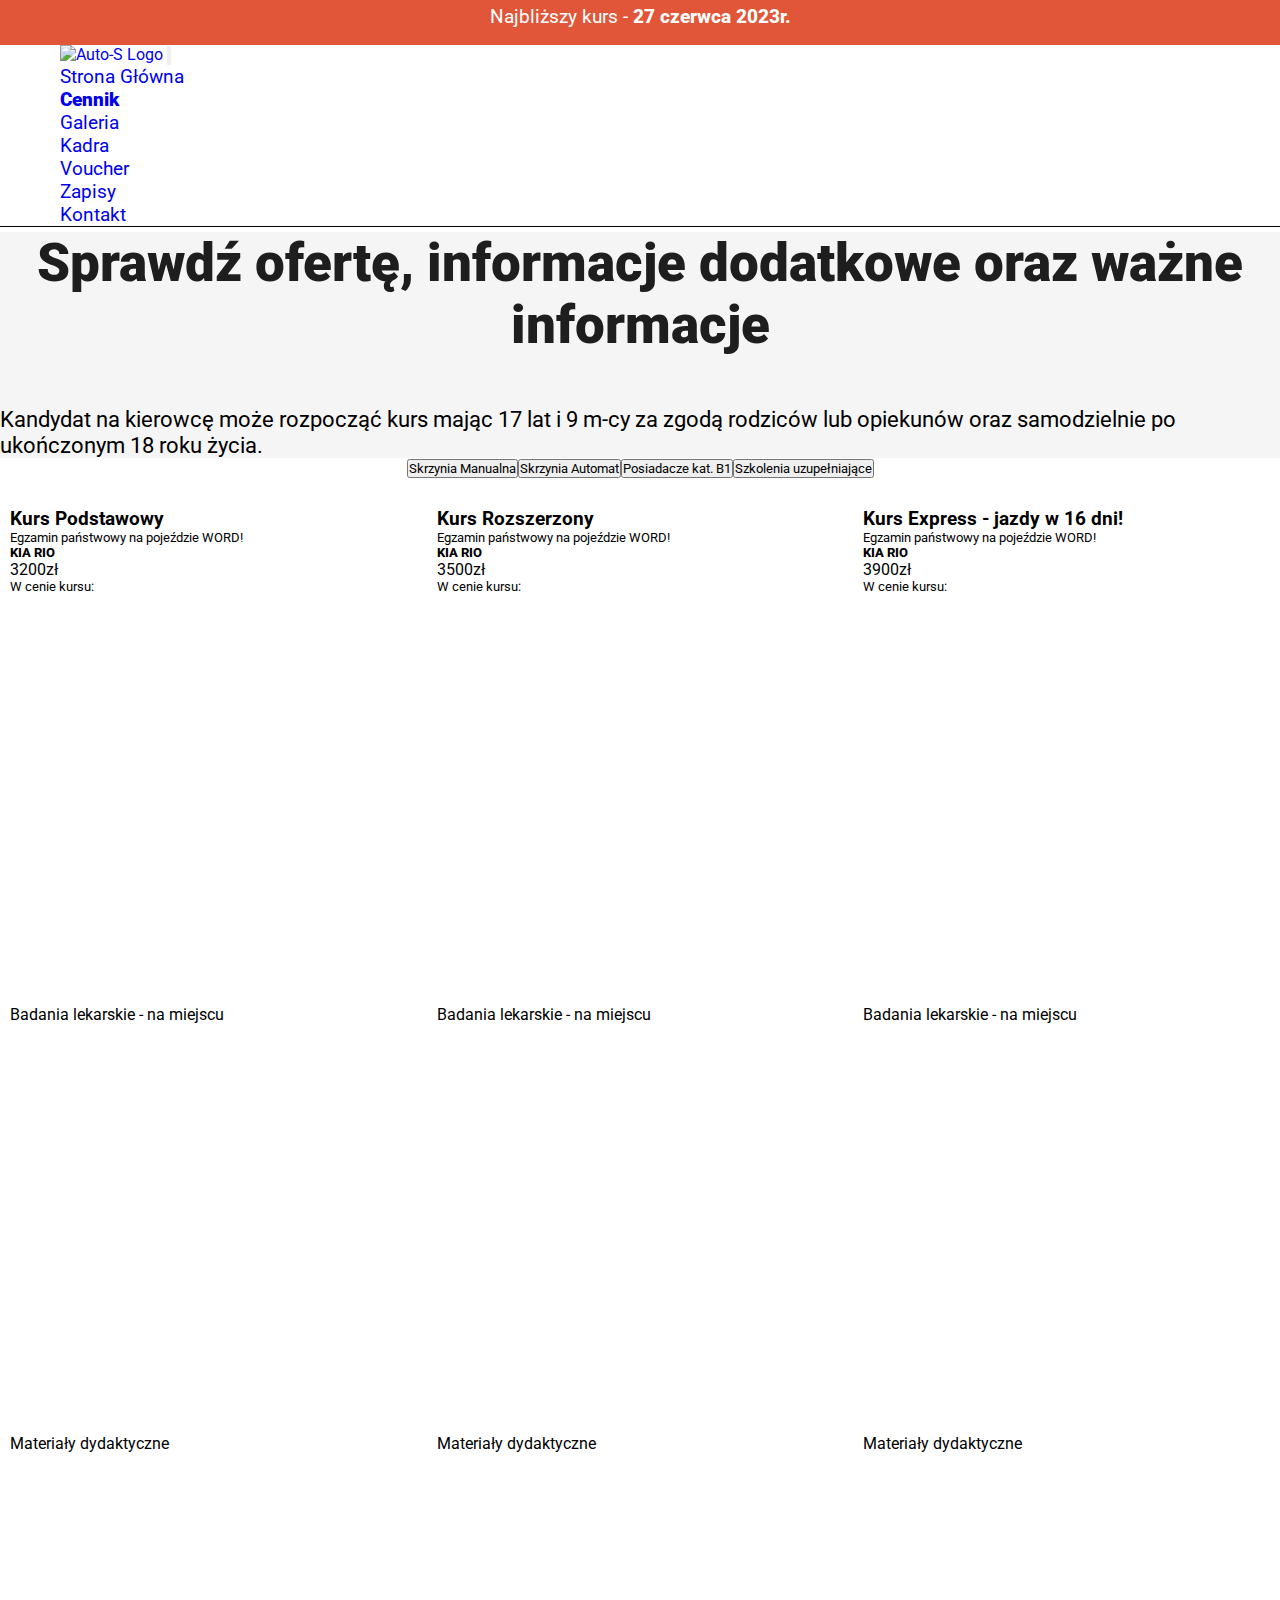
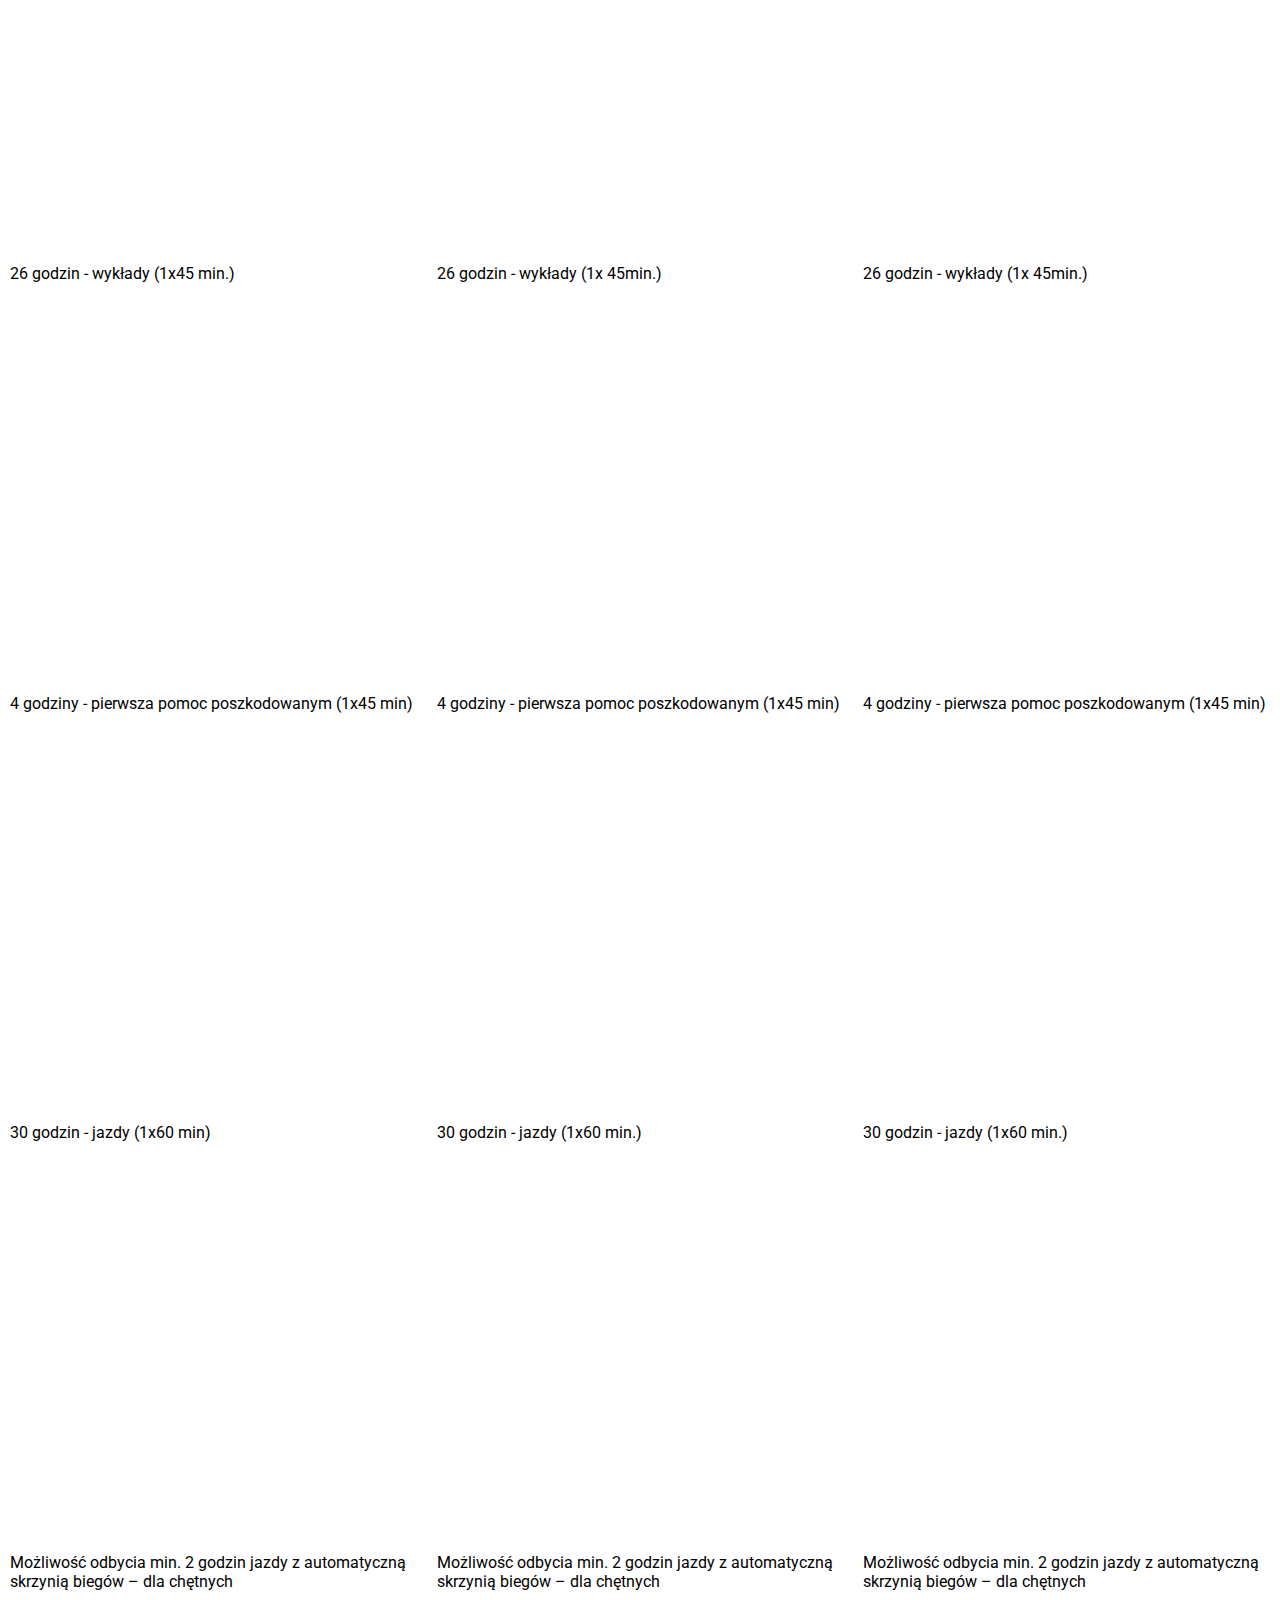
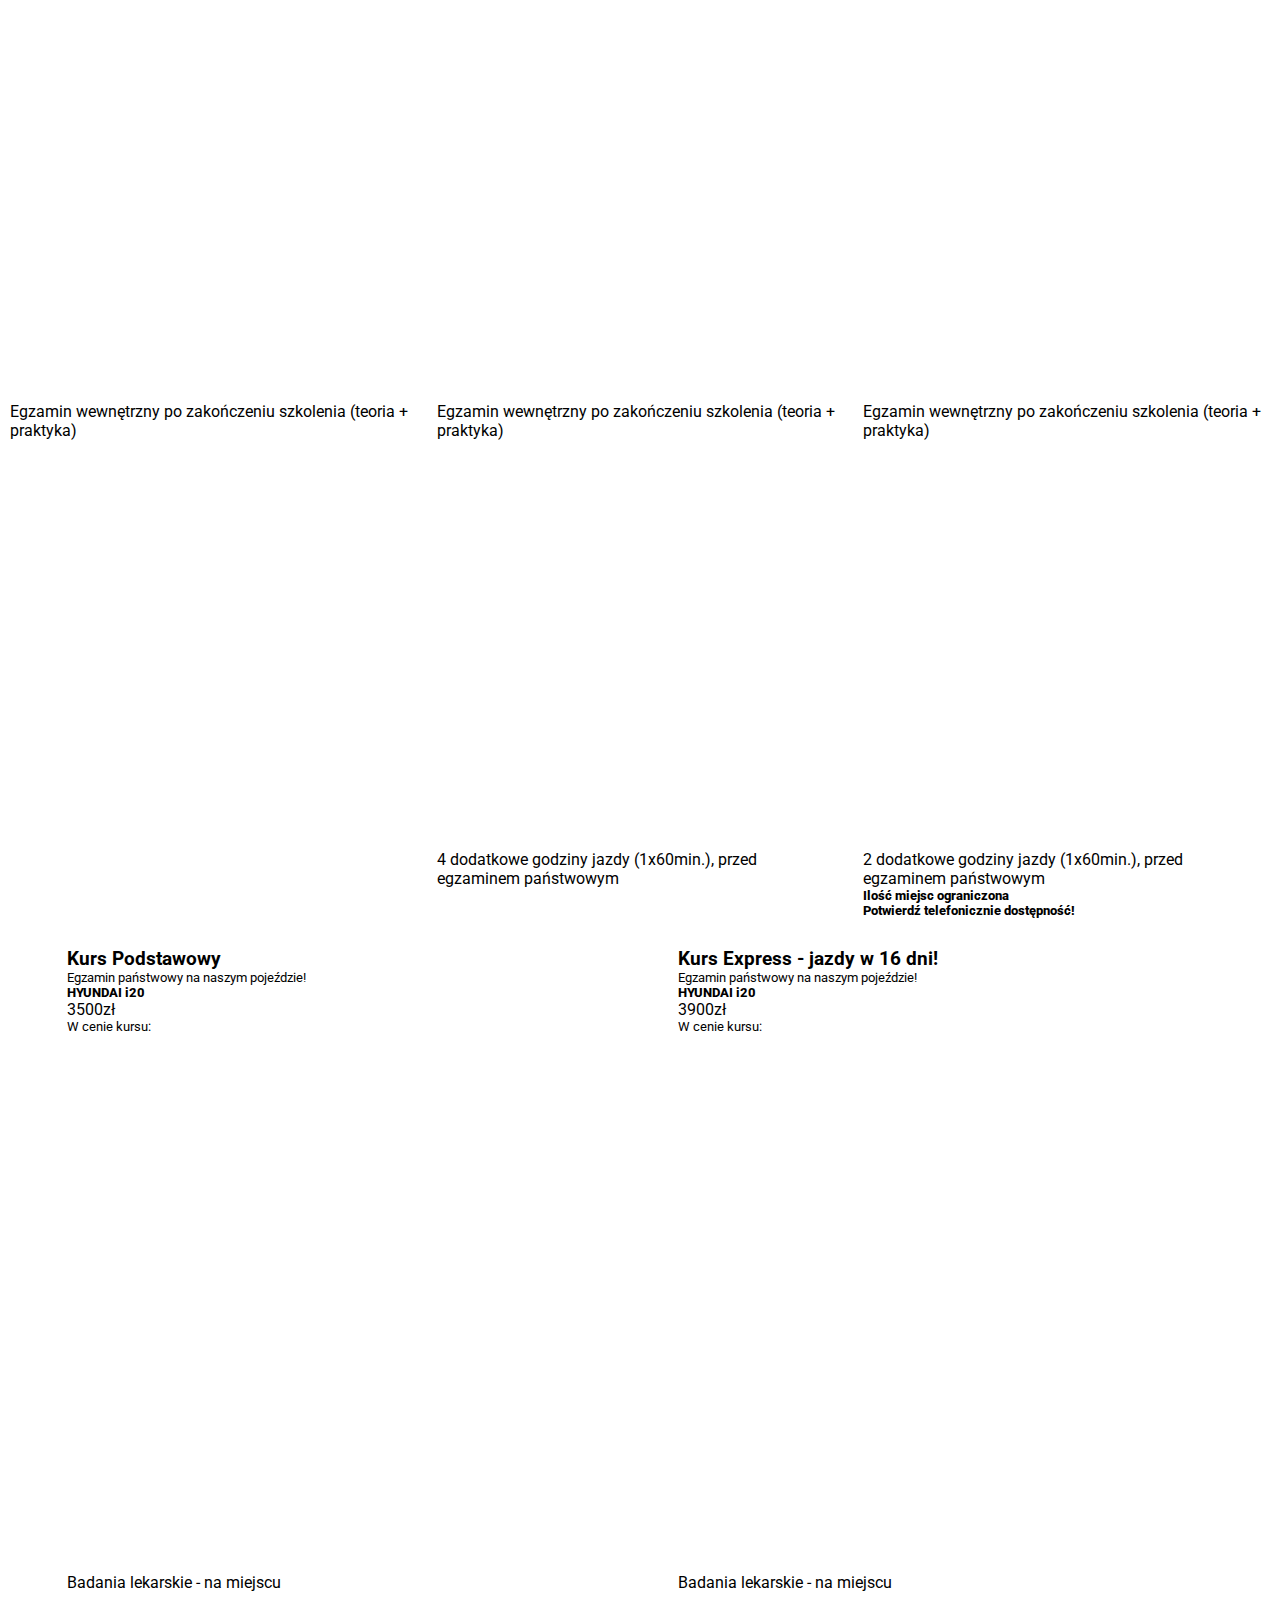
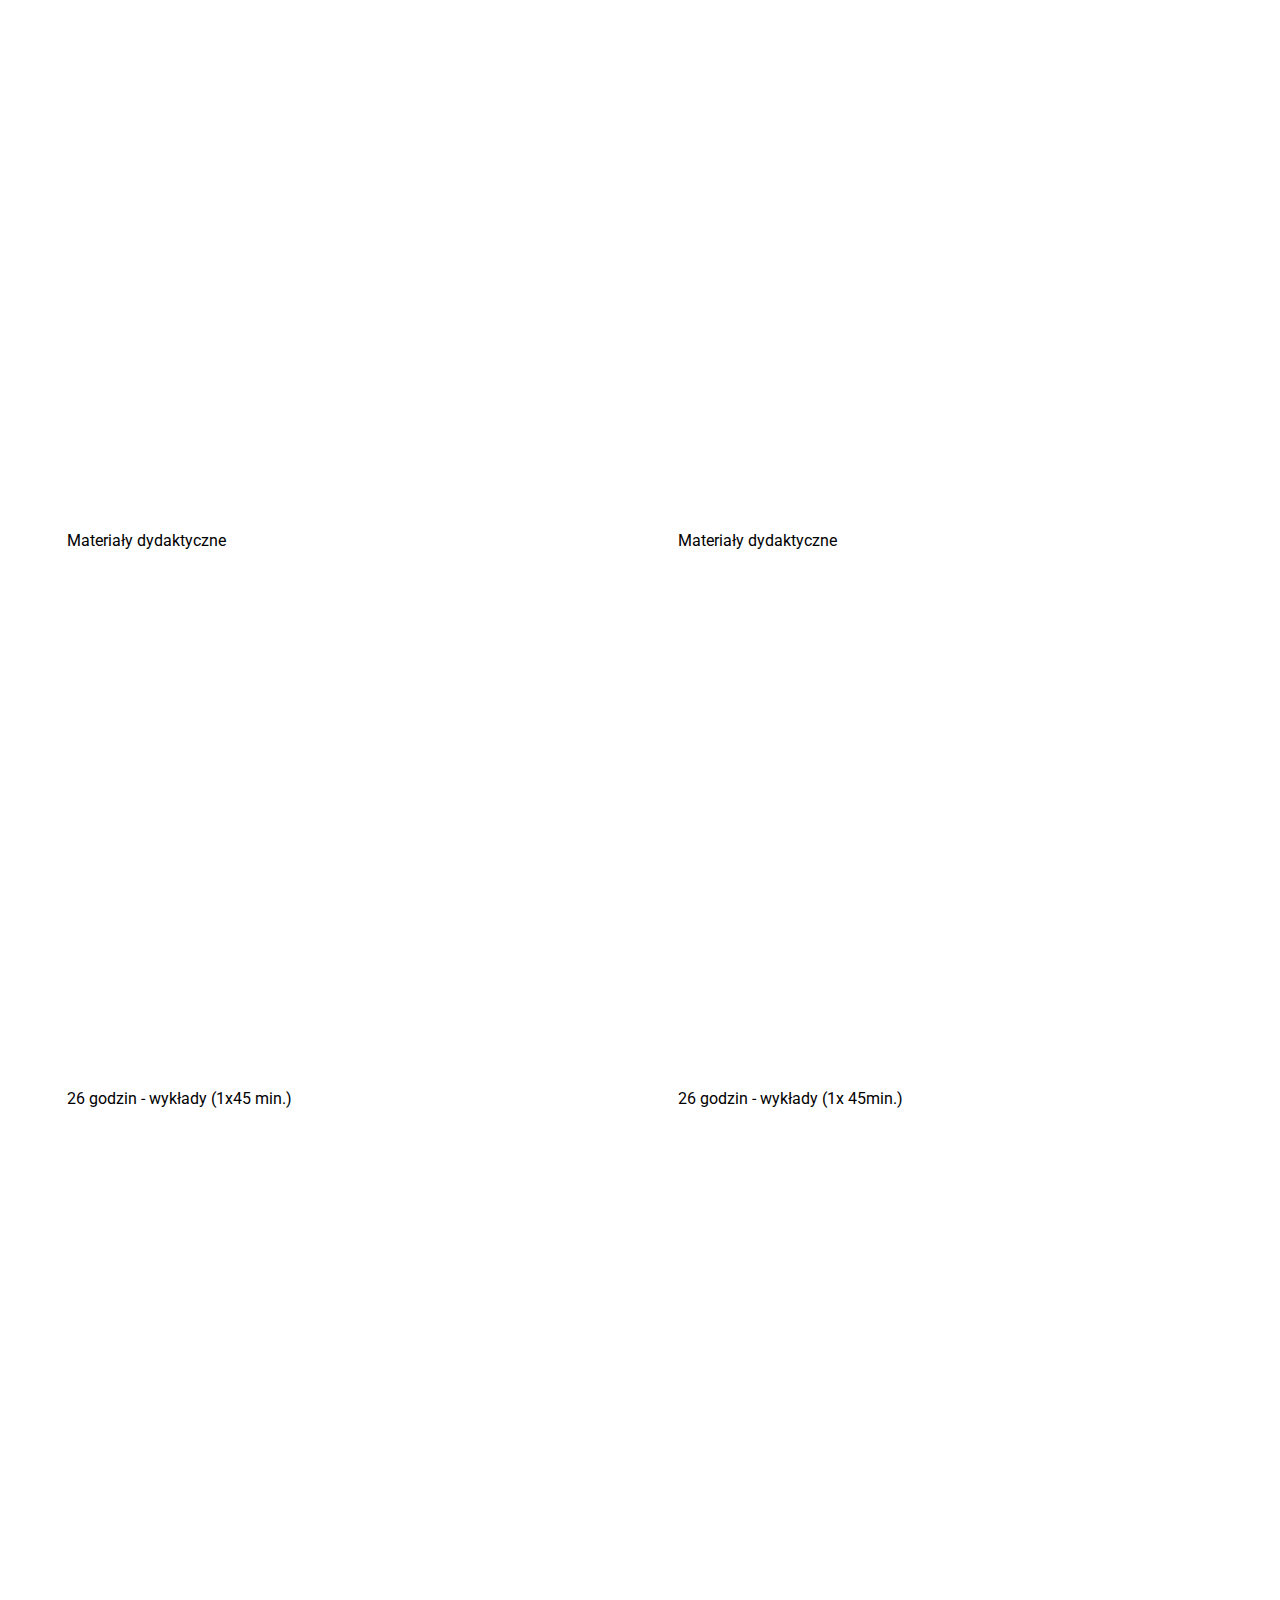
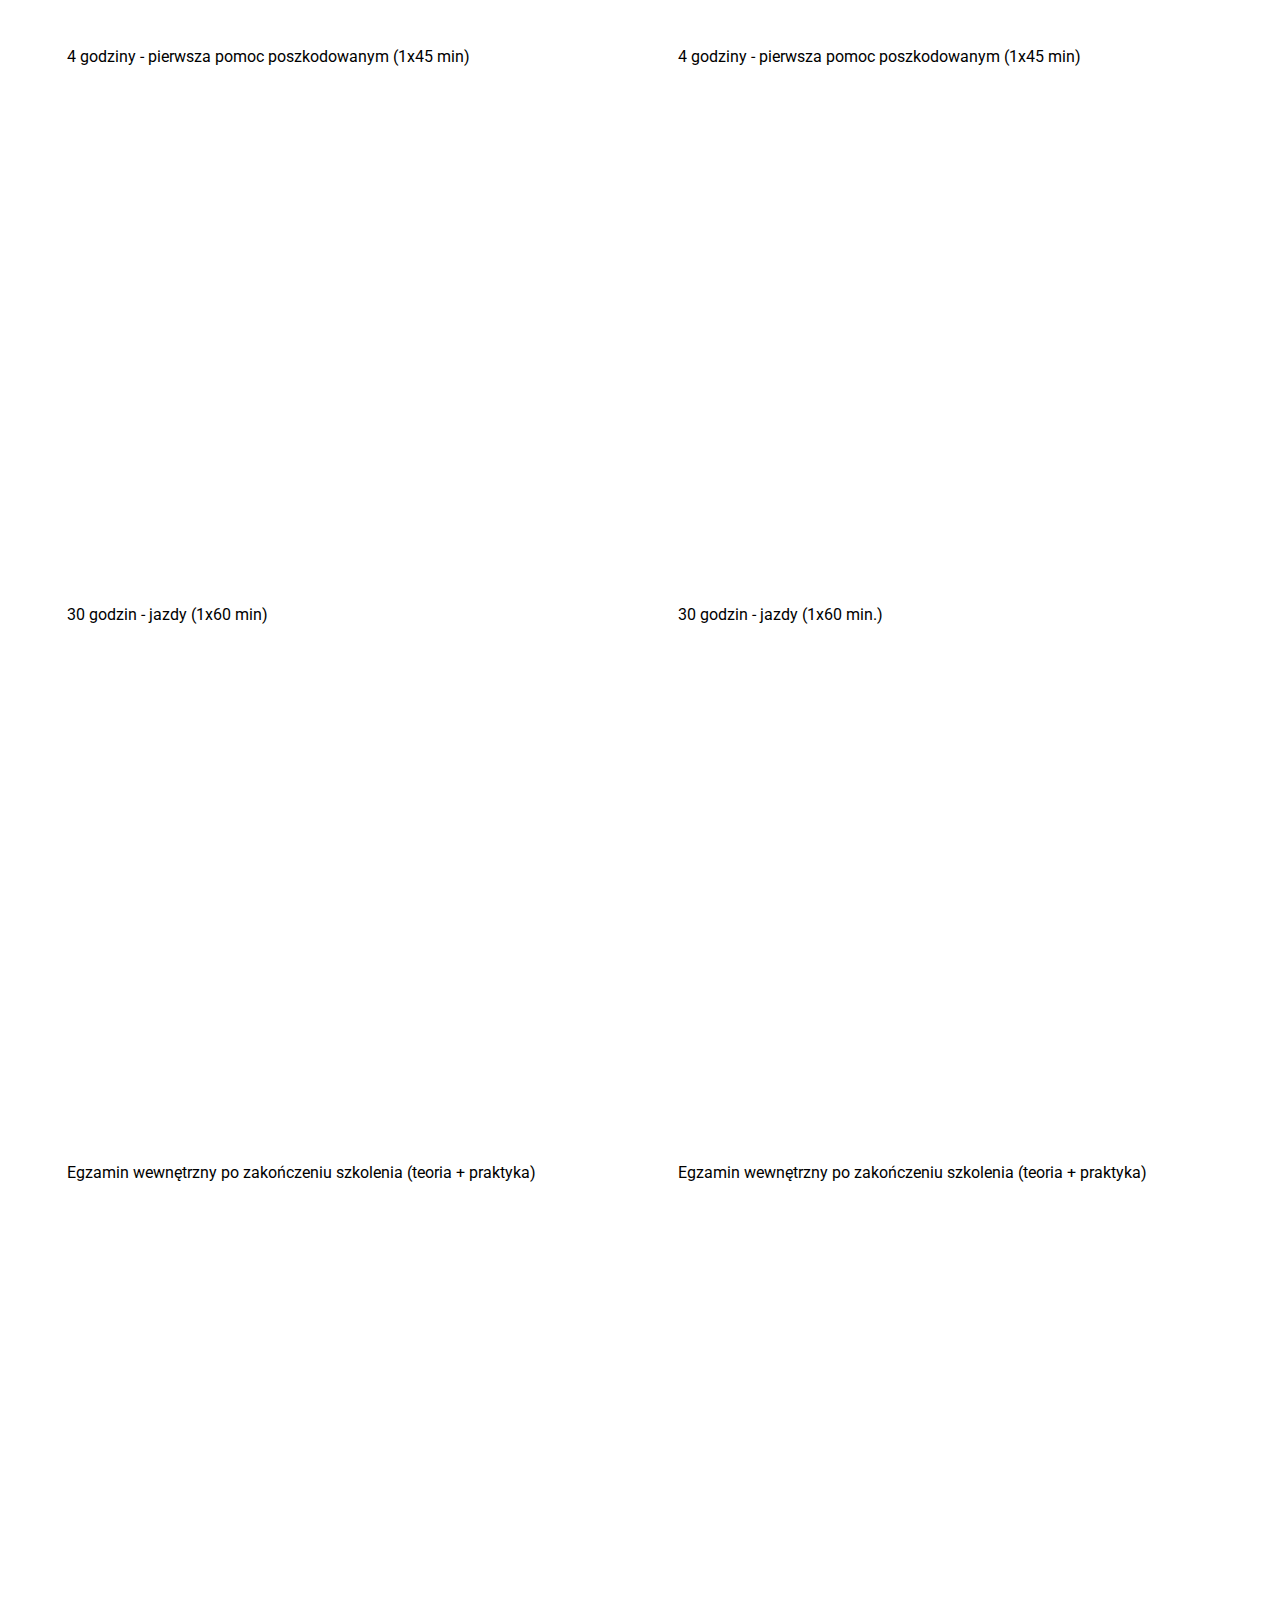
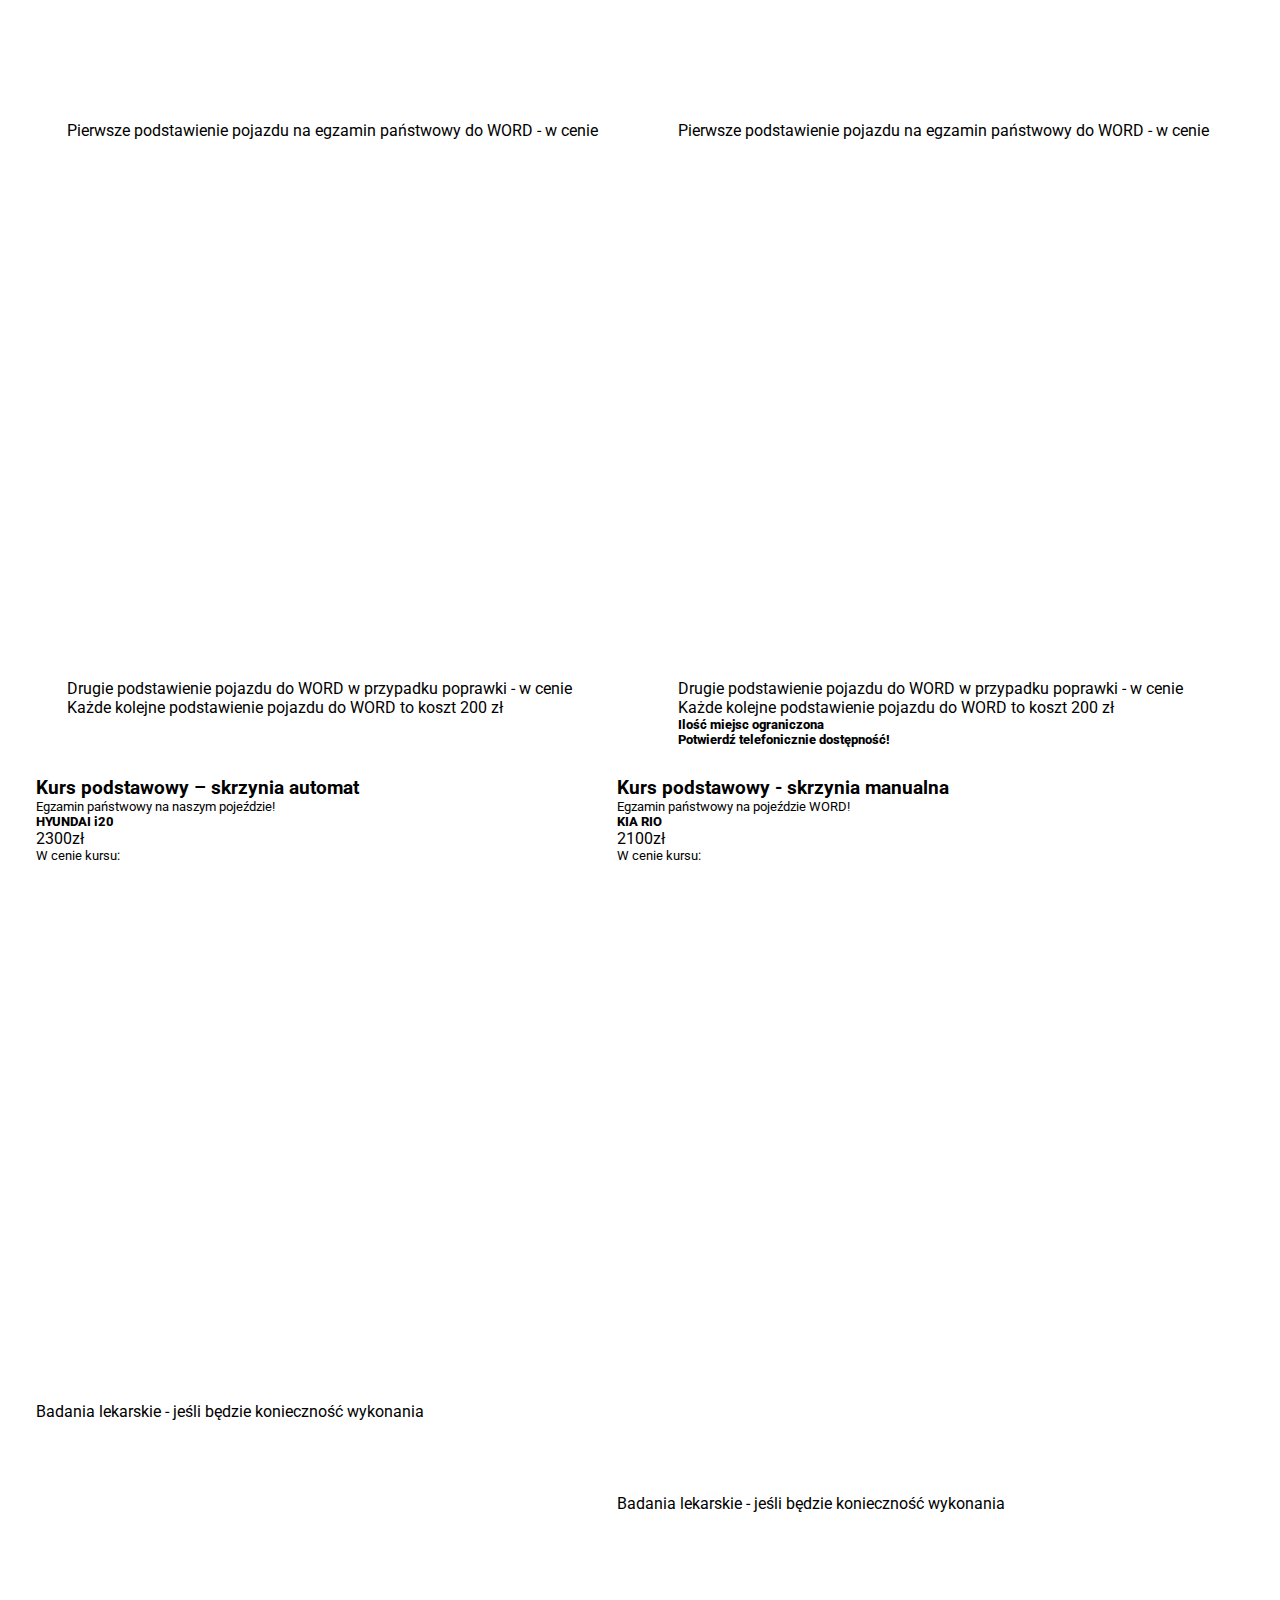
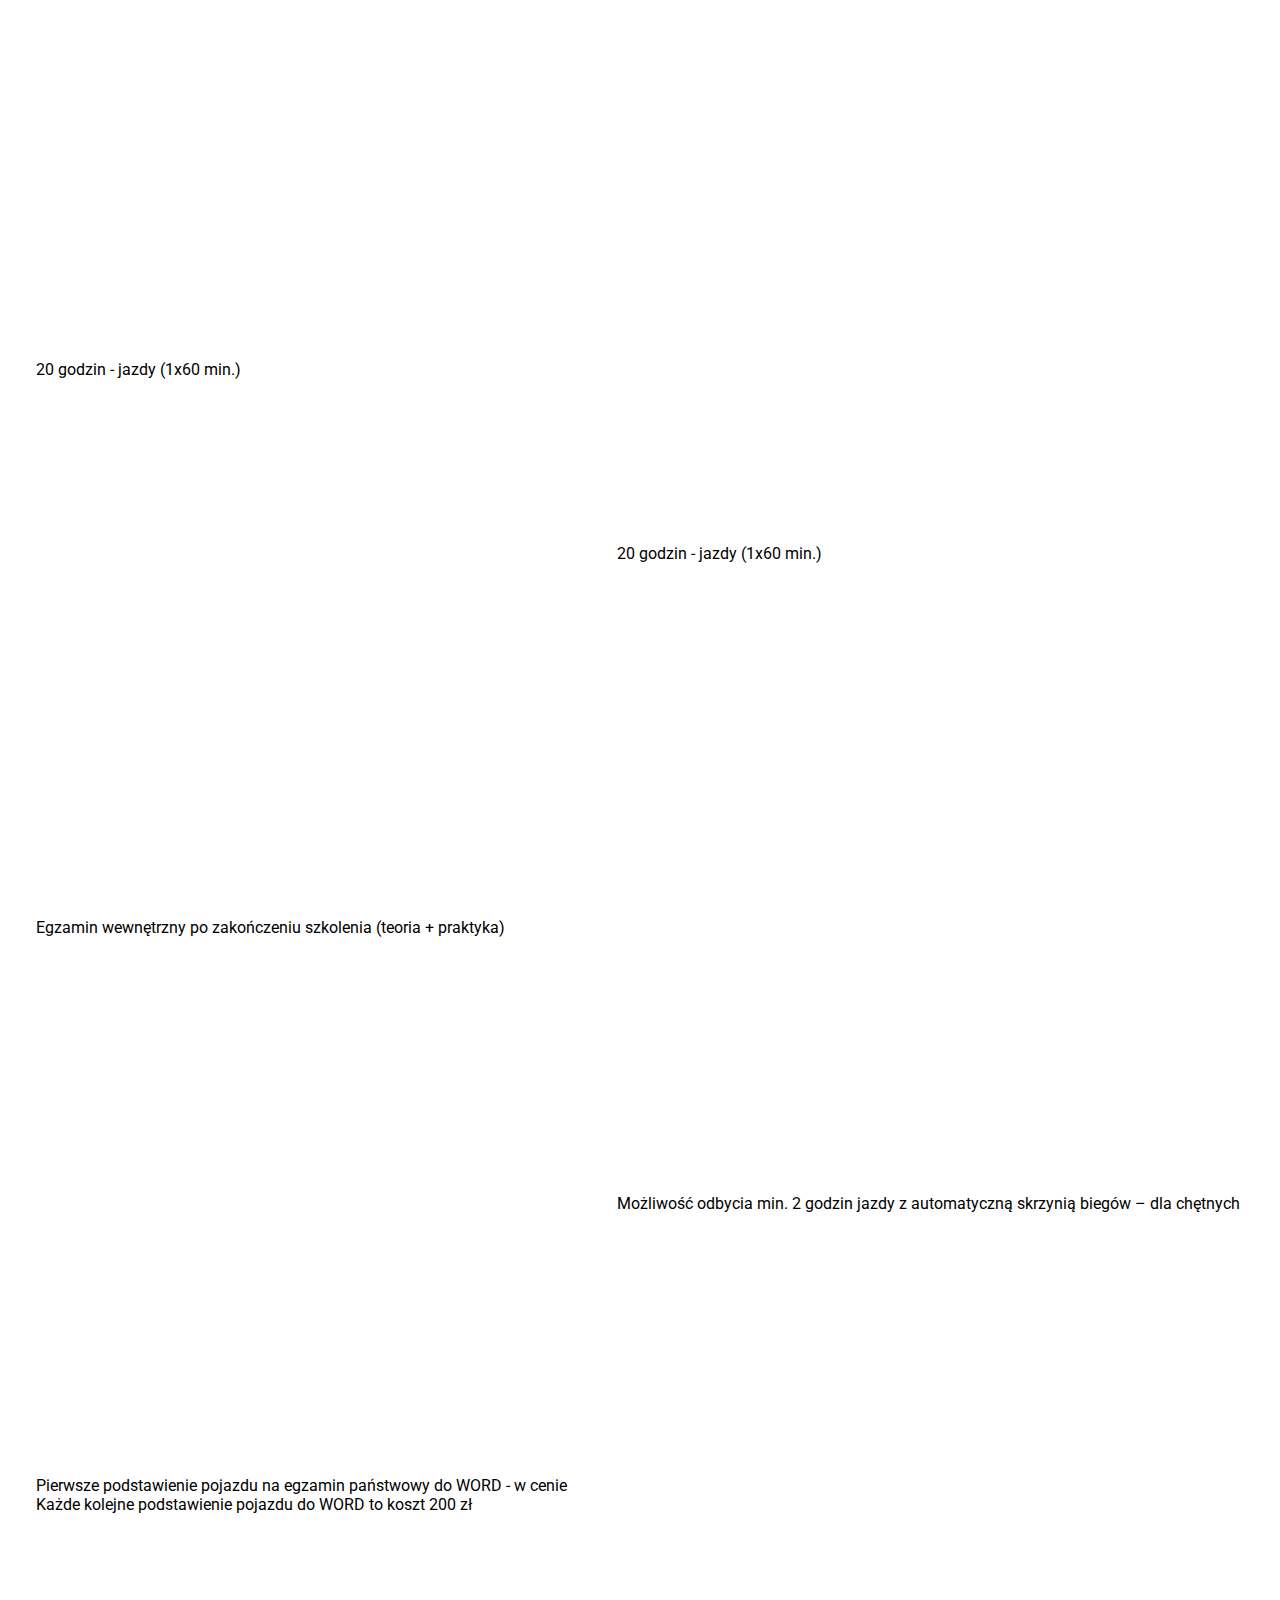
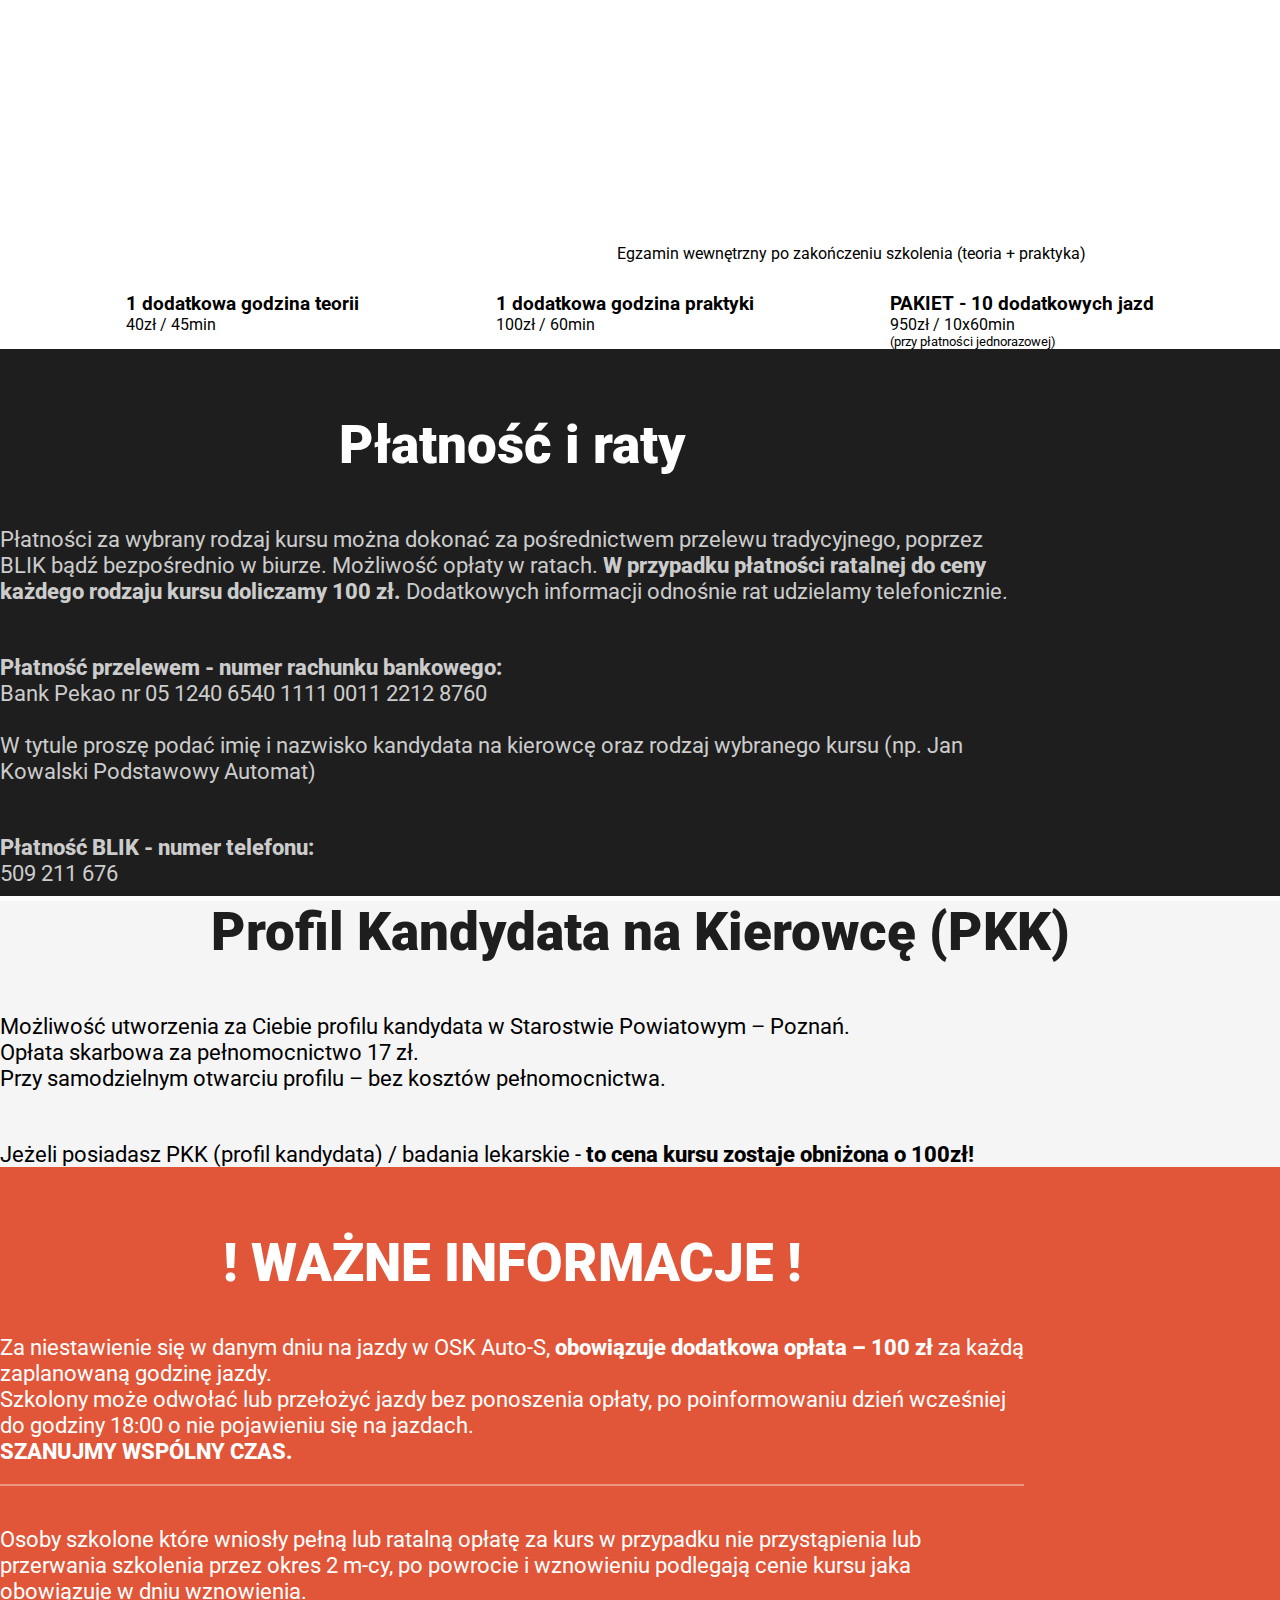
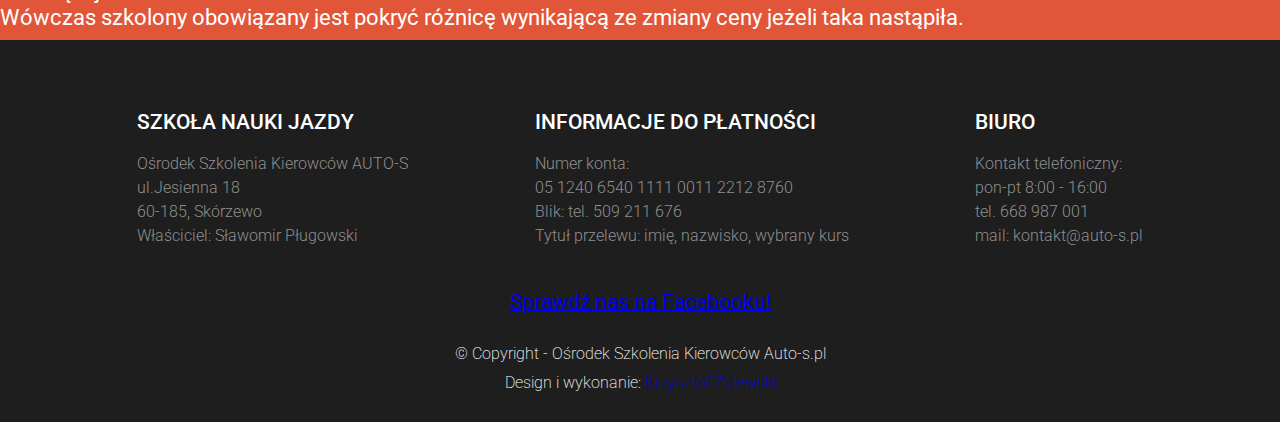
==== commit 08423a0f: "poprawki 30.05" ====
--- a/cennik.html
+++ b/cennik.html
@@ -50,7 +50,7 @@
     </script>
 
     <div class="alert">
-        <p>Najbliższy kurs - <b>11 kwietnia 2023r.</b></p>
+        <p>Najbliższy kurs - <b>27 czerwca 2023r.</b></p>
     </div>
 
 
@@ -367,7 +367,7 @@
                     <p class="font-light text-gray-500 sm:text-lg dark:text-gray-400"><b> KIA RIO</b>
                     </p>
                     <div class="flex justify-center items-baseline my-8">
-                        <span class="mr-2 text-5xl font-extrabold">3800zł</span>
+                        <span class="mr-2 text-5xl font-extrabold">3900zł</span>
 
                     </div>
                     <!-- List -->
@@ -587,7 +587,7 @@
                     <p class="font-light text-gray-500 sm:text-lg dark:text-gray-400"><b> HYUNDAI i20</b>
                     </p>
                     <div class="flex justify-center items-baseline my-8">
-                        <span class="mr-2 text-5xl font-extrabold">3800zł</span>
+                        <span class="mr-2 text-5xl font-extrabold">3900zł</span>
 
                     </div>
                     <!-- List -->
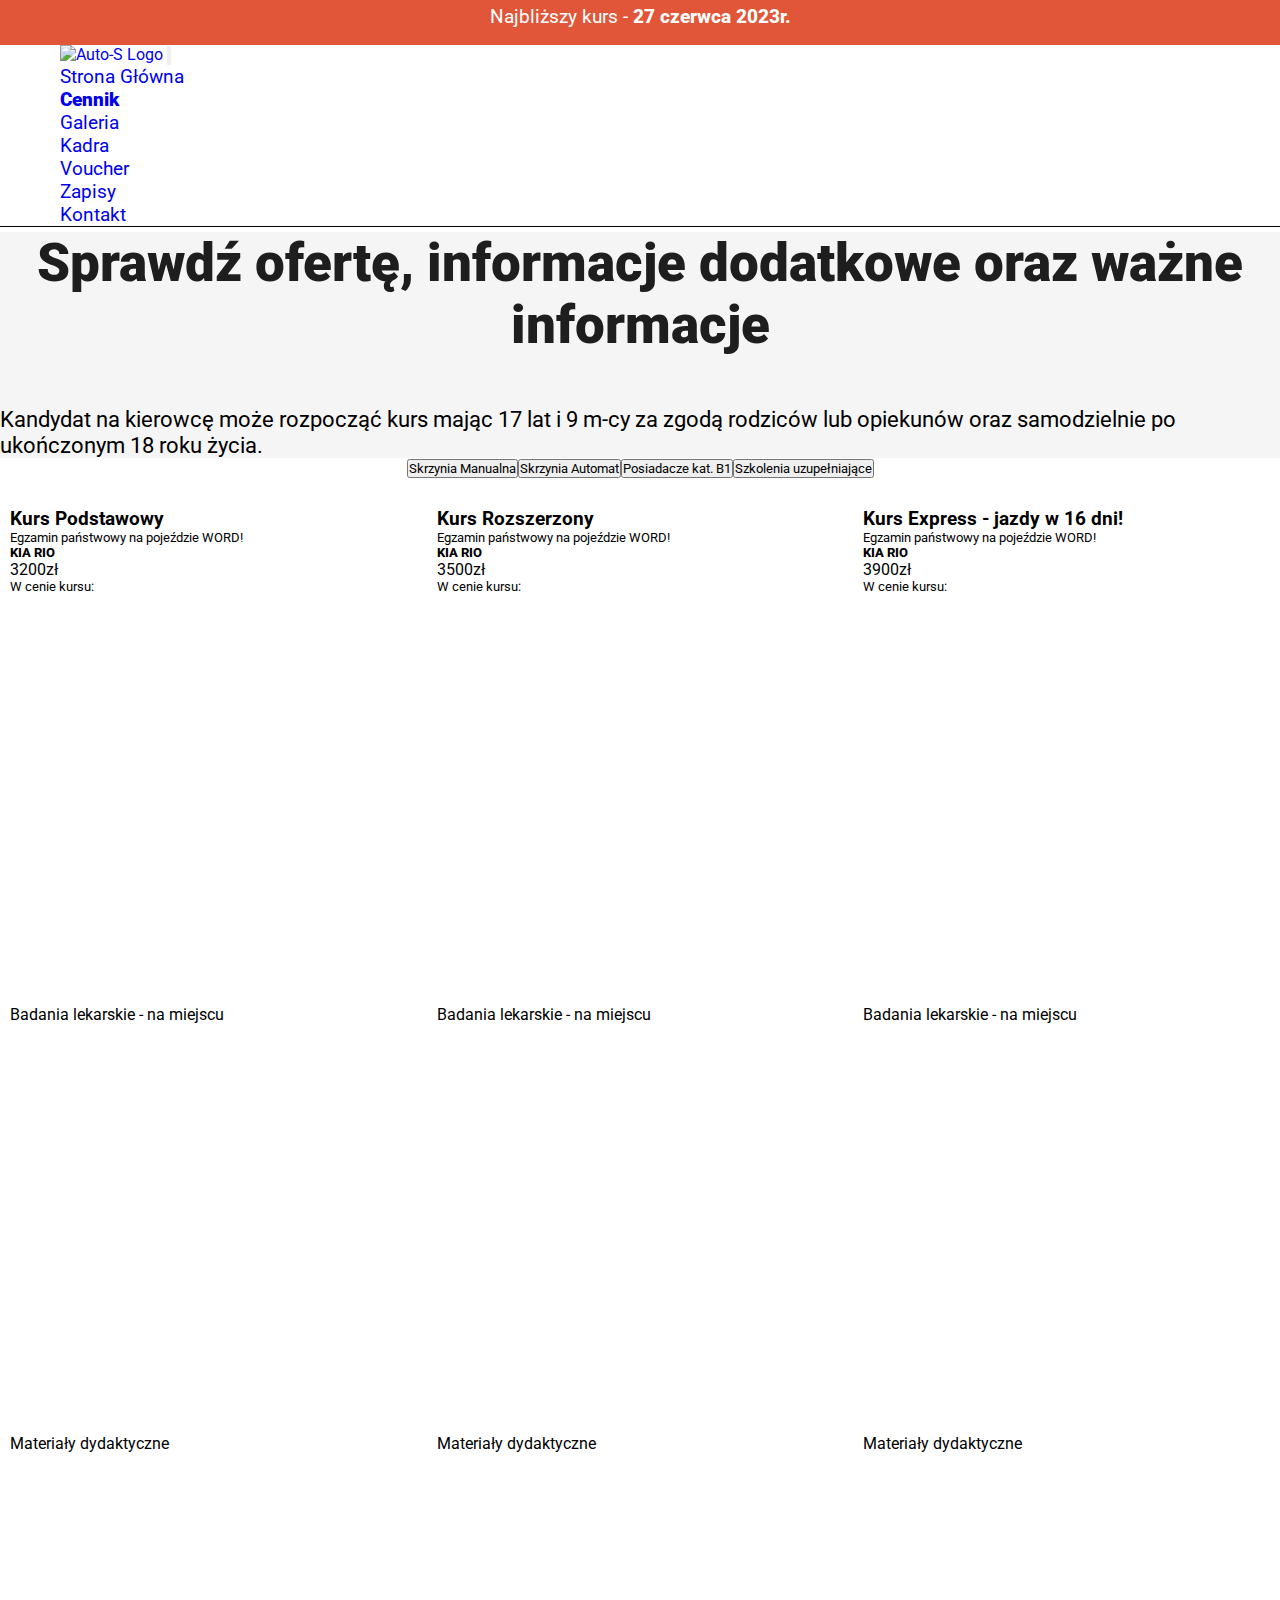
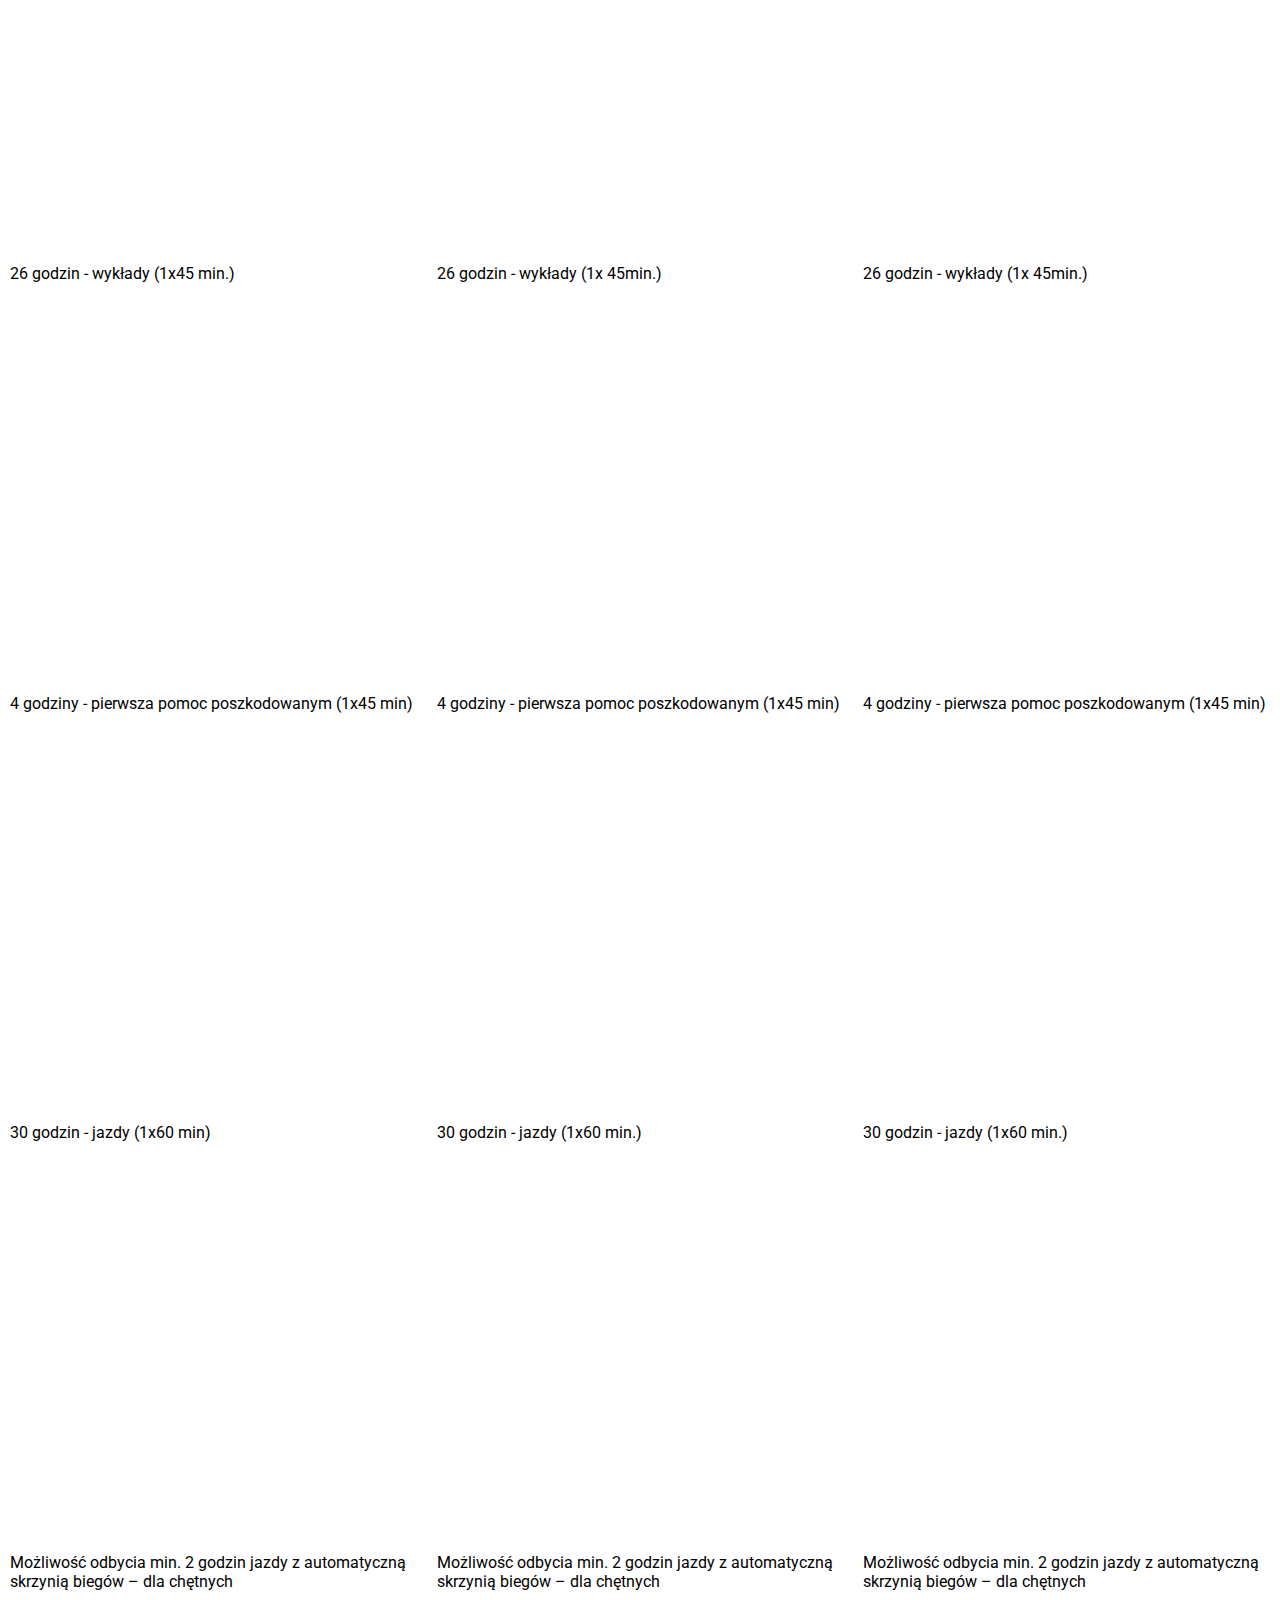
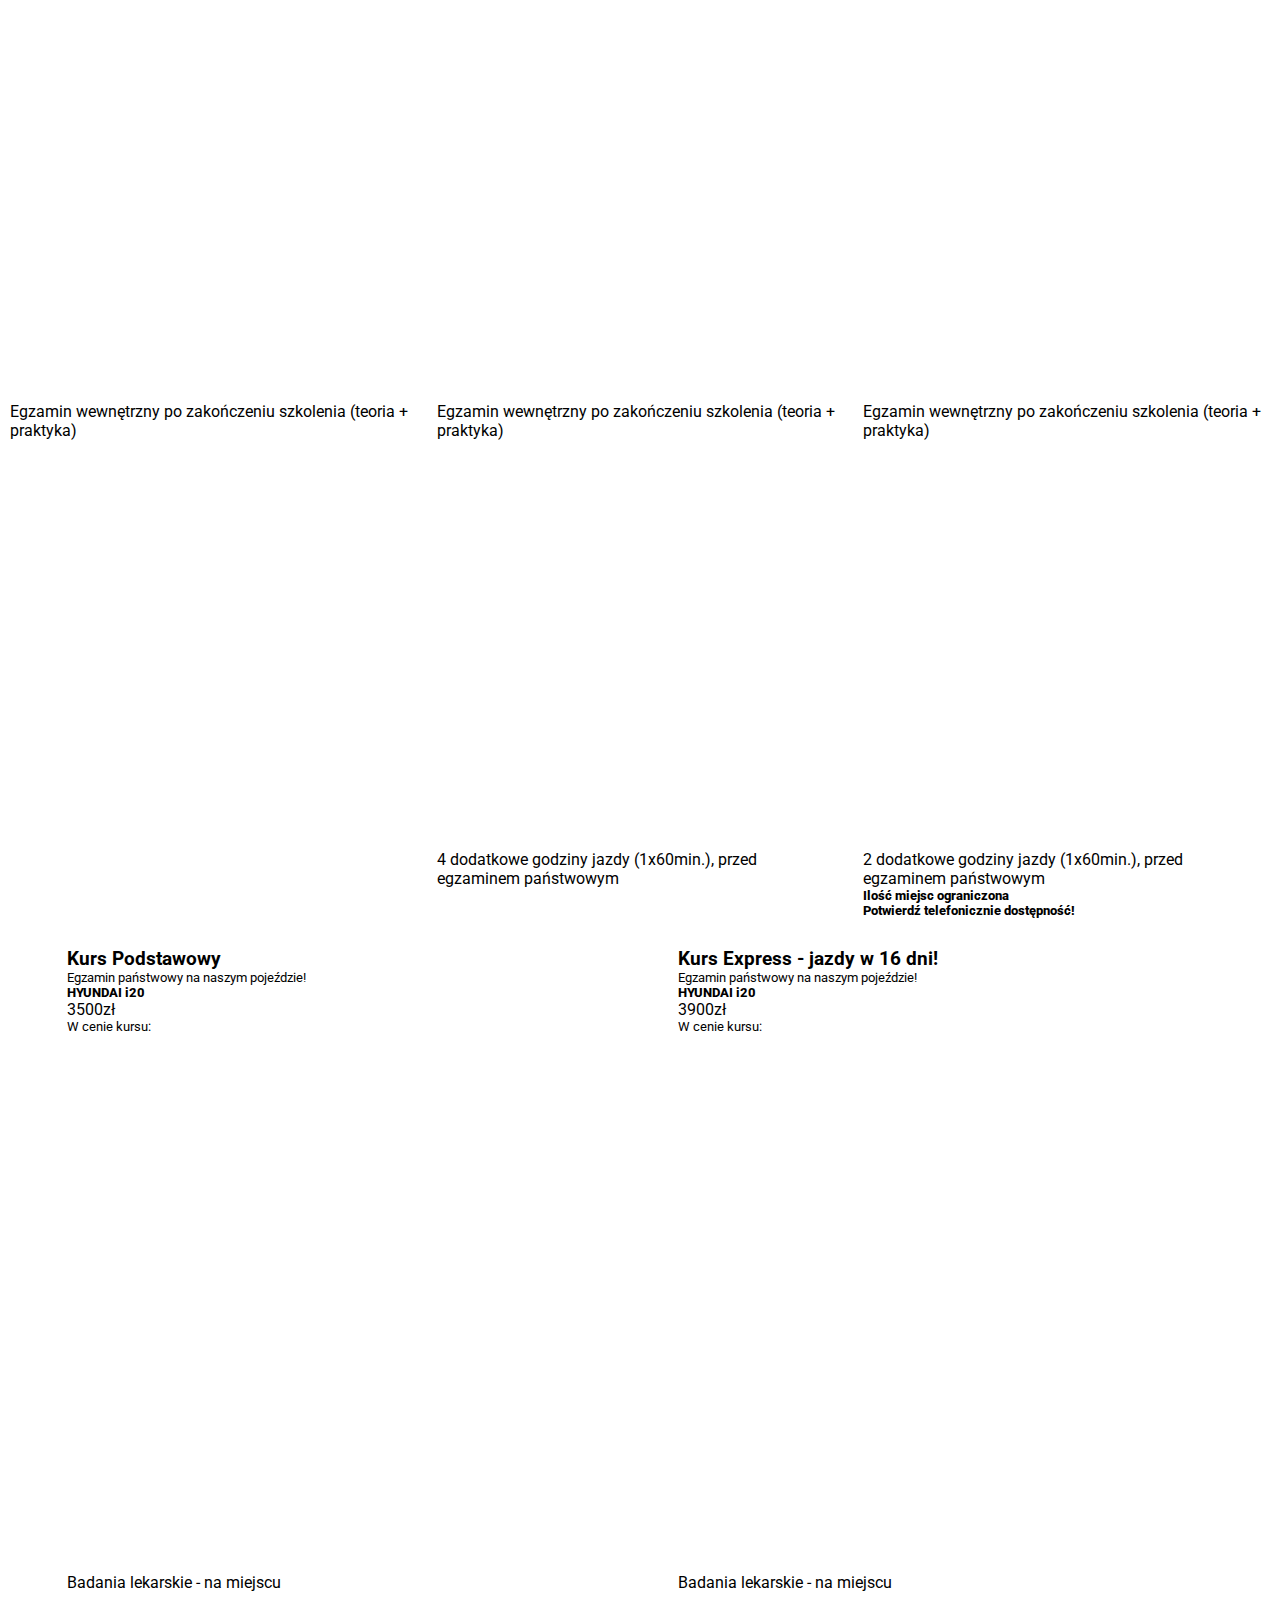
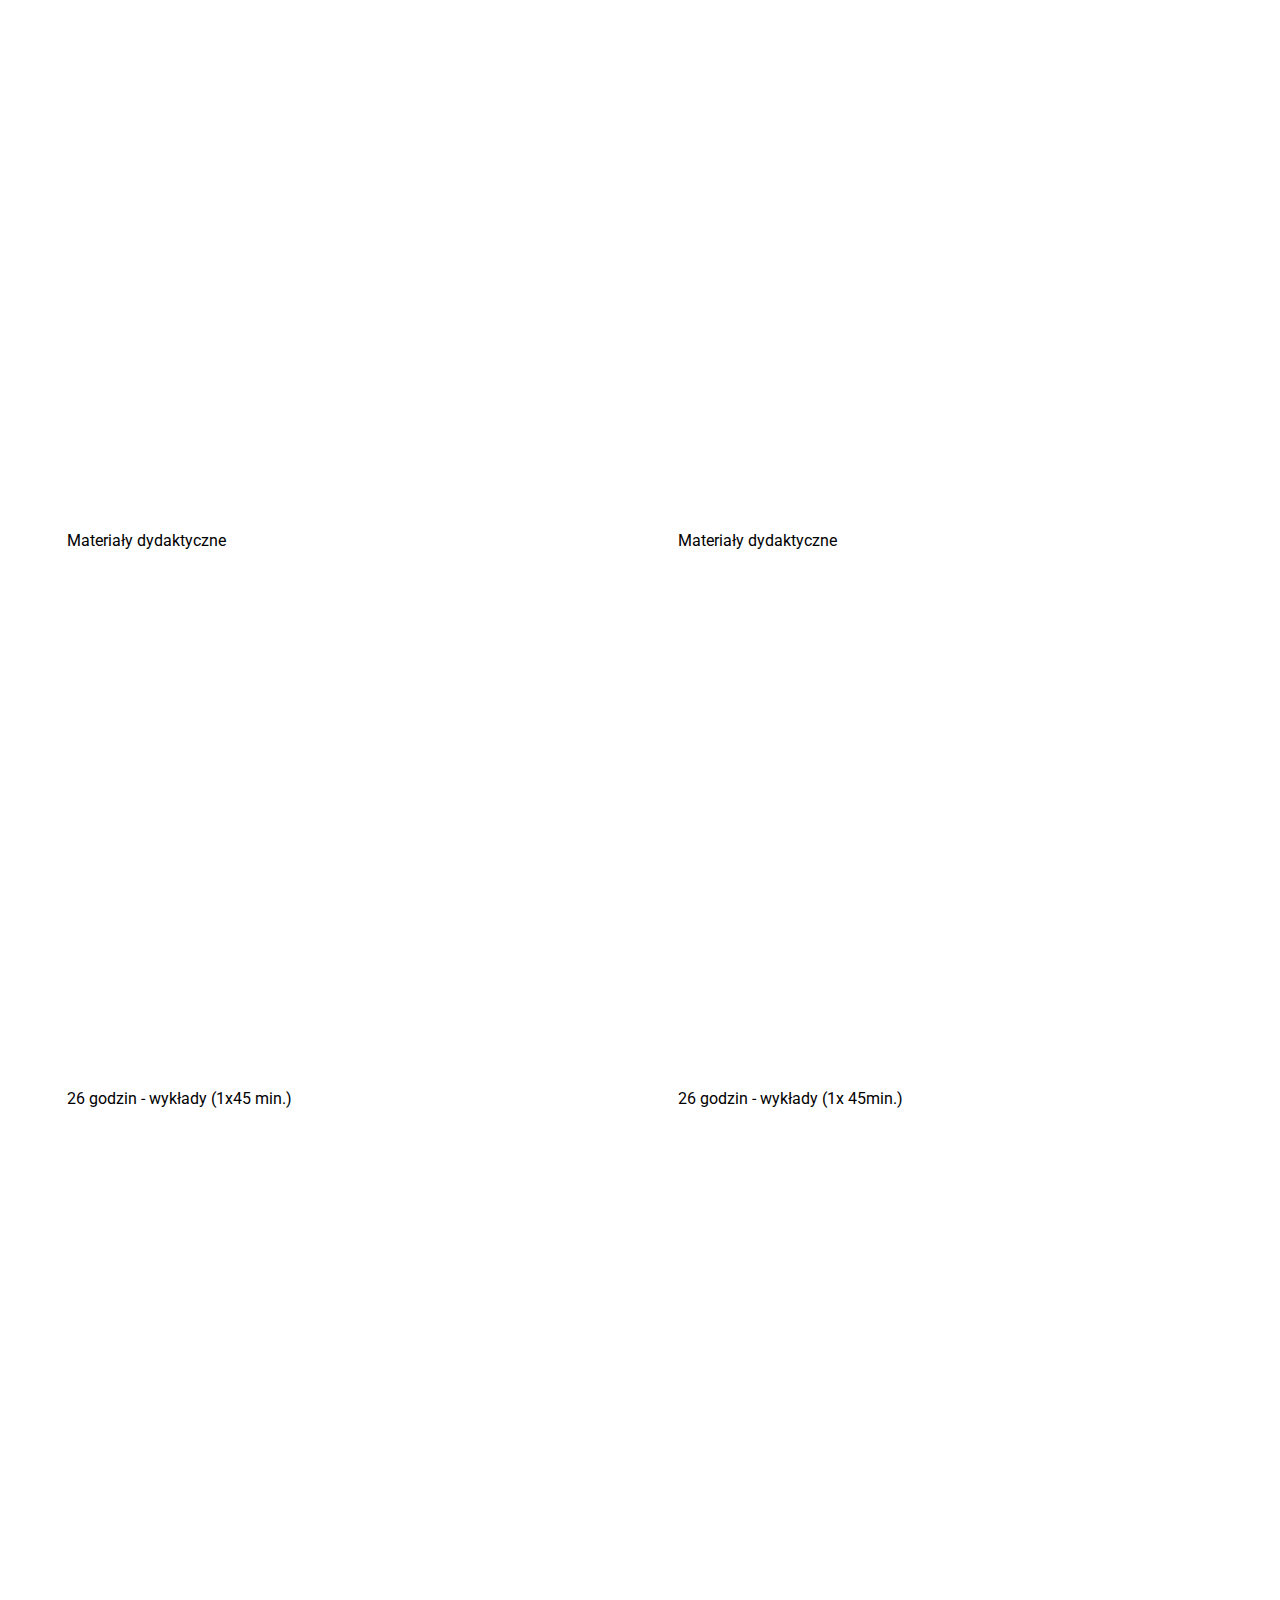
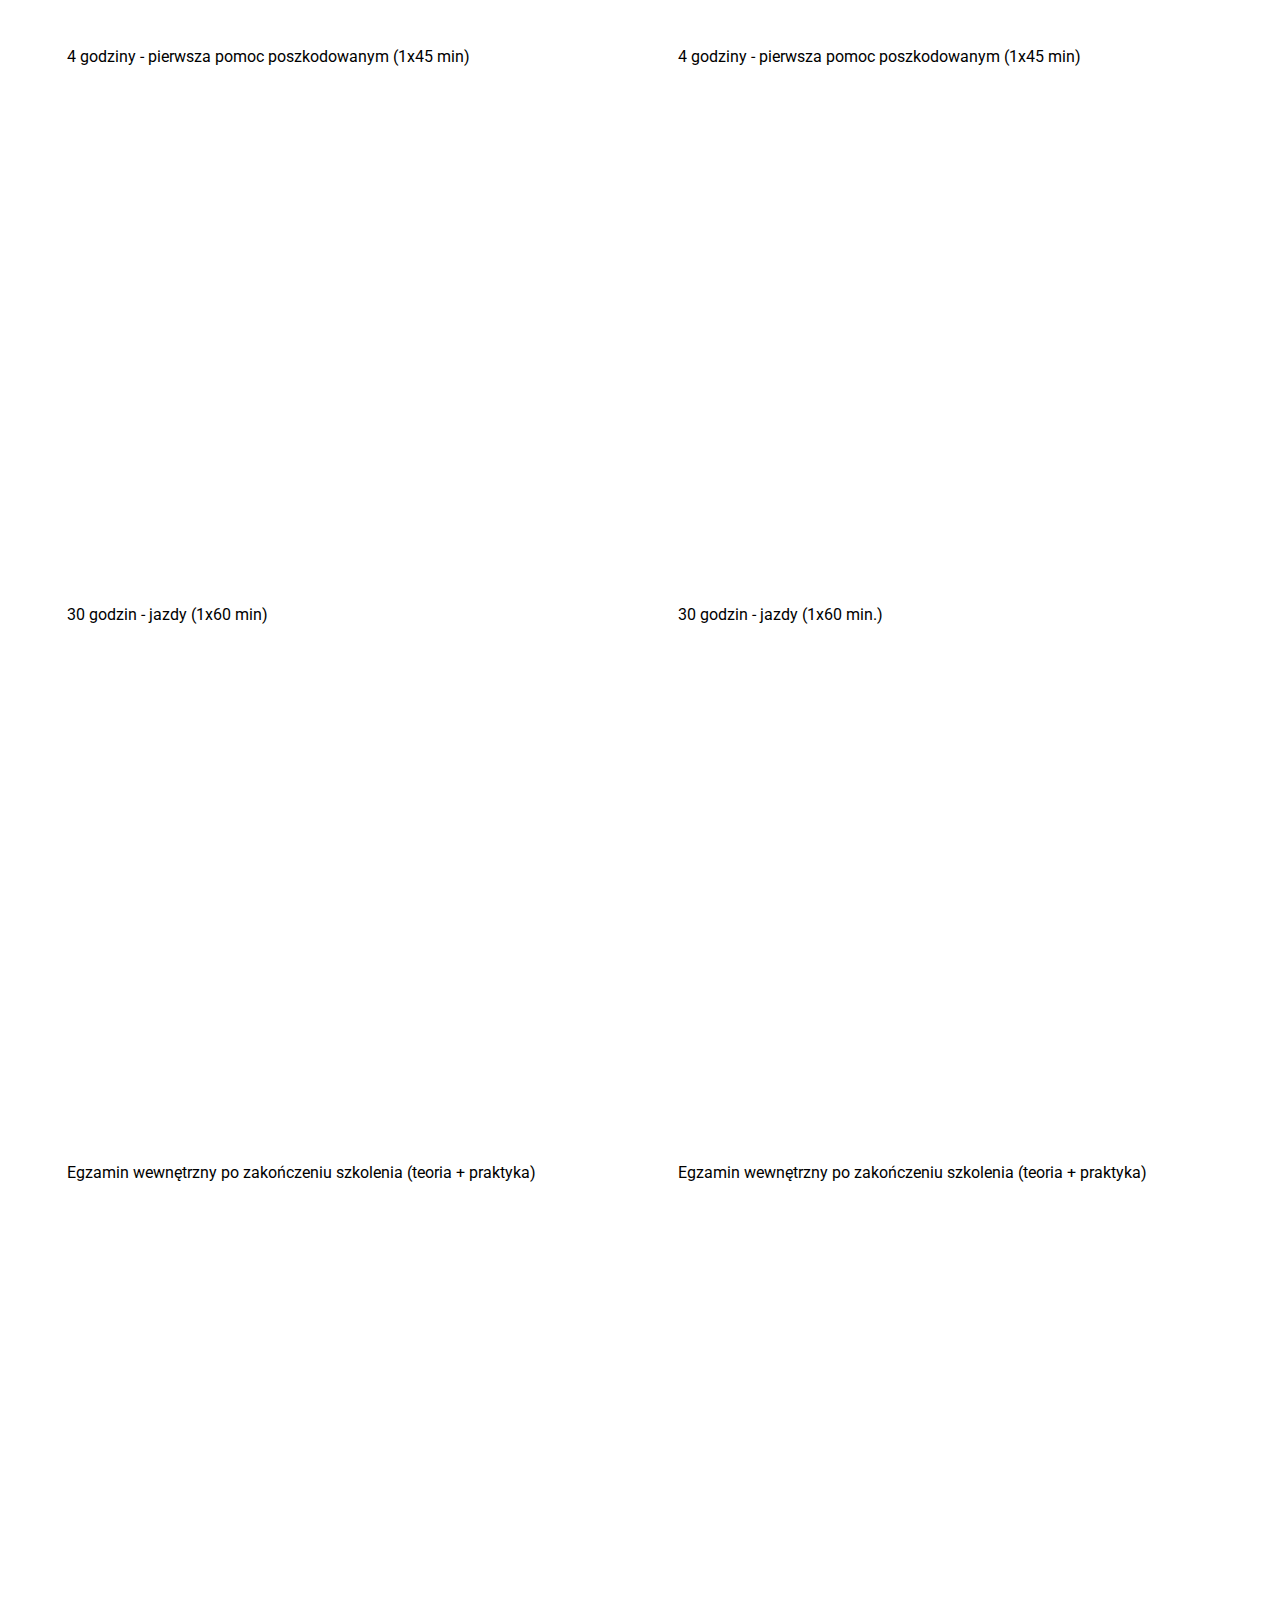
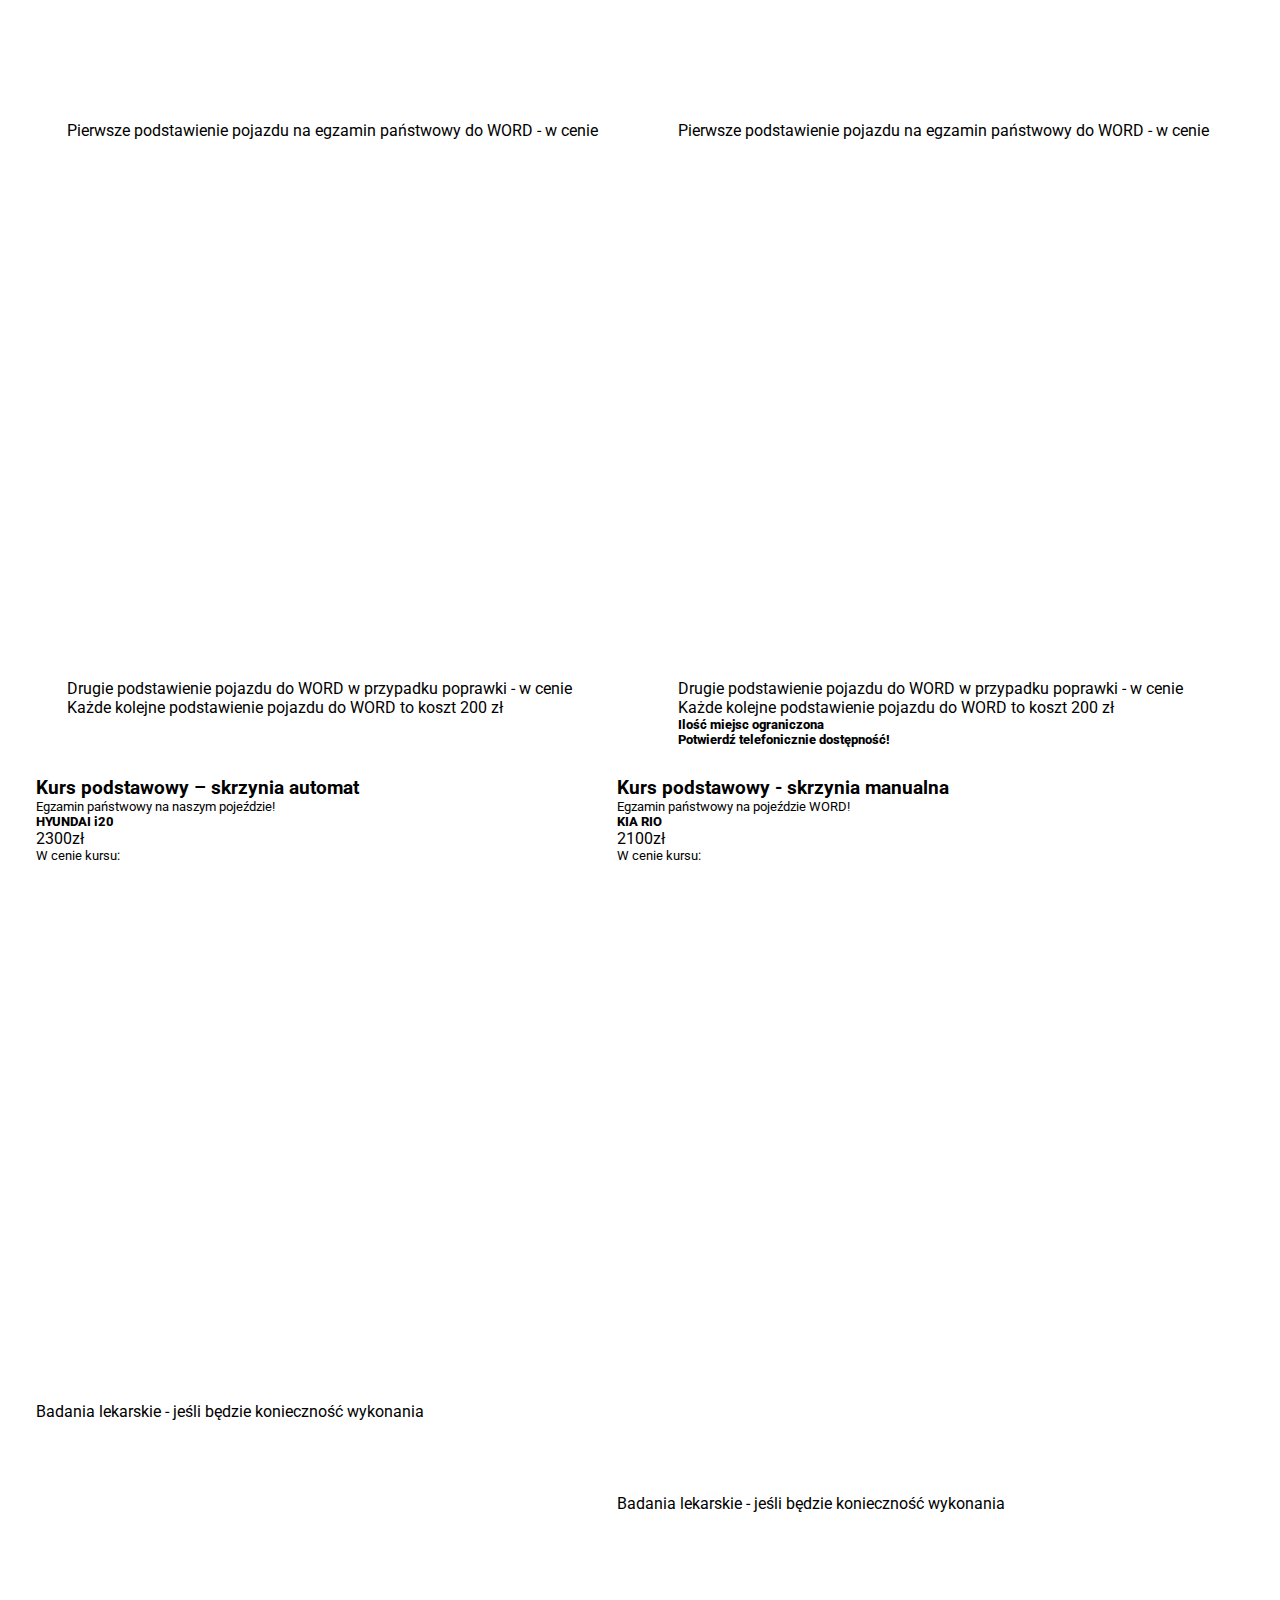
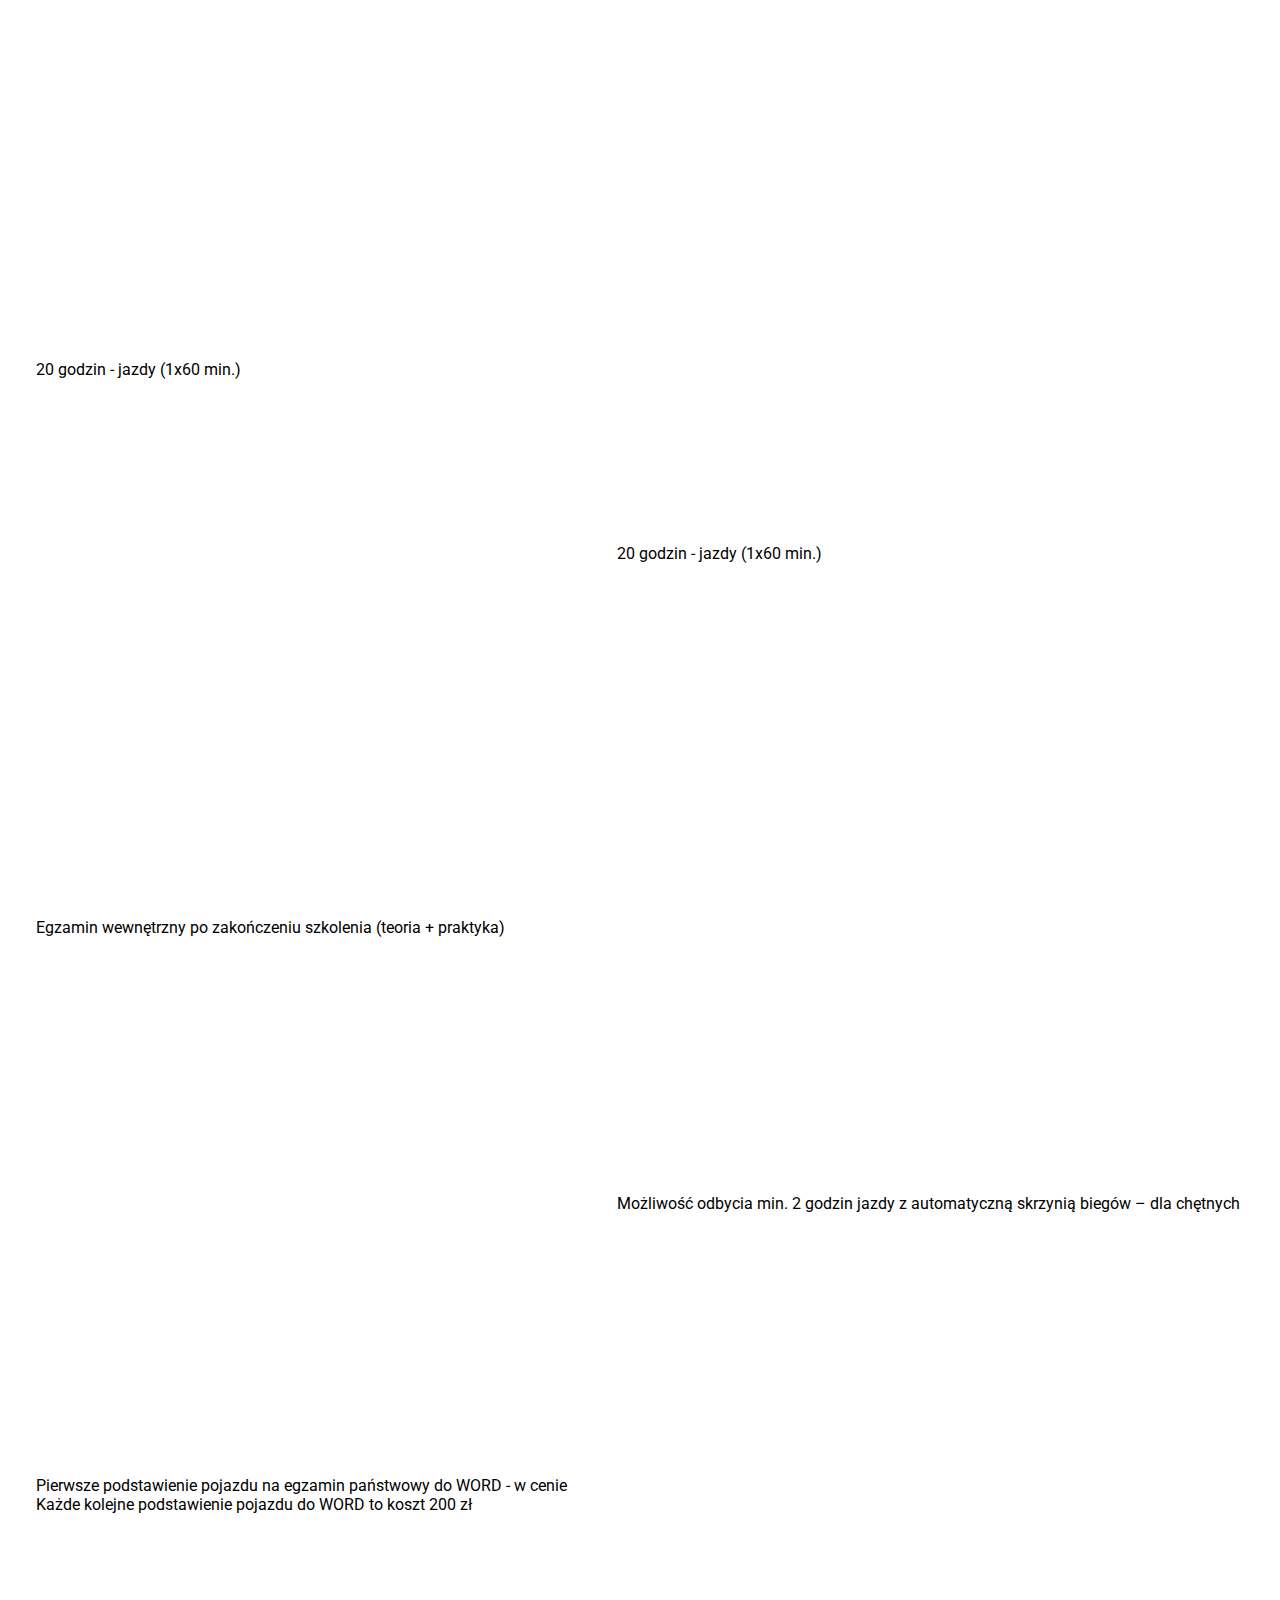
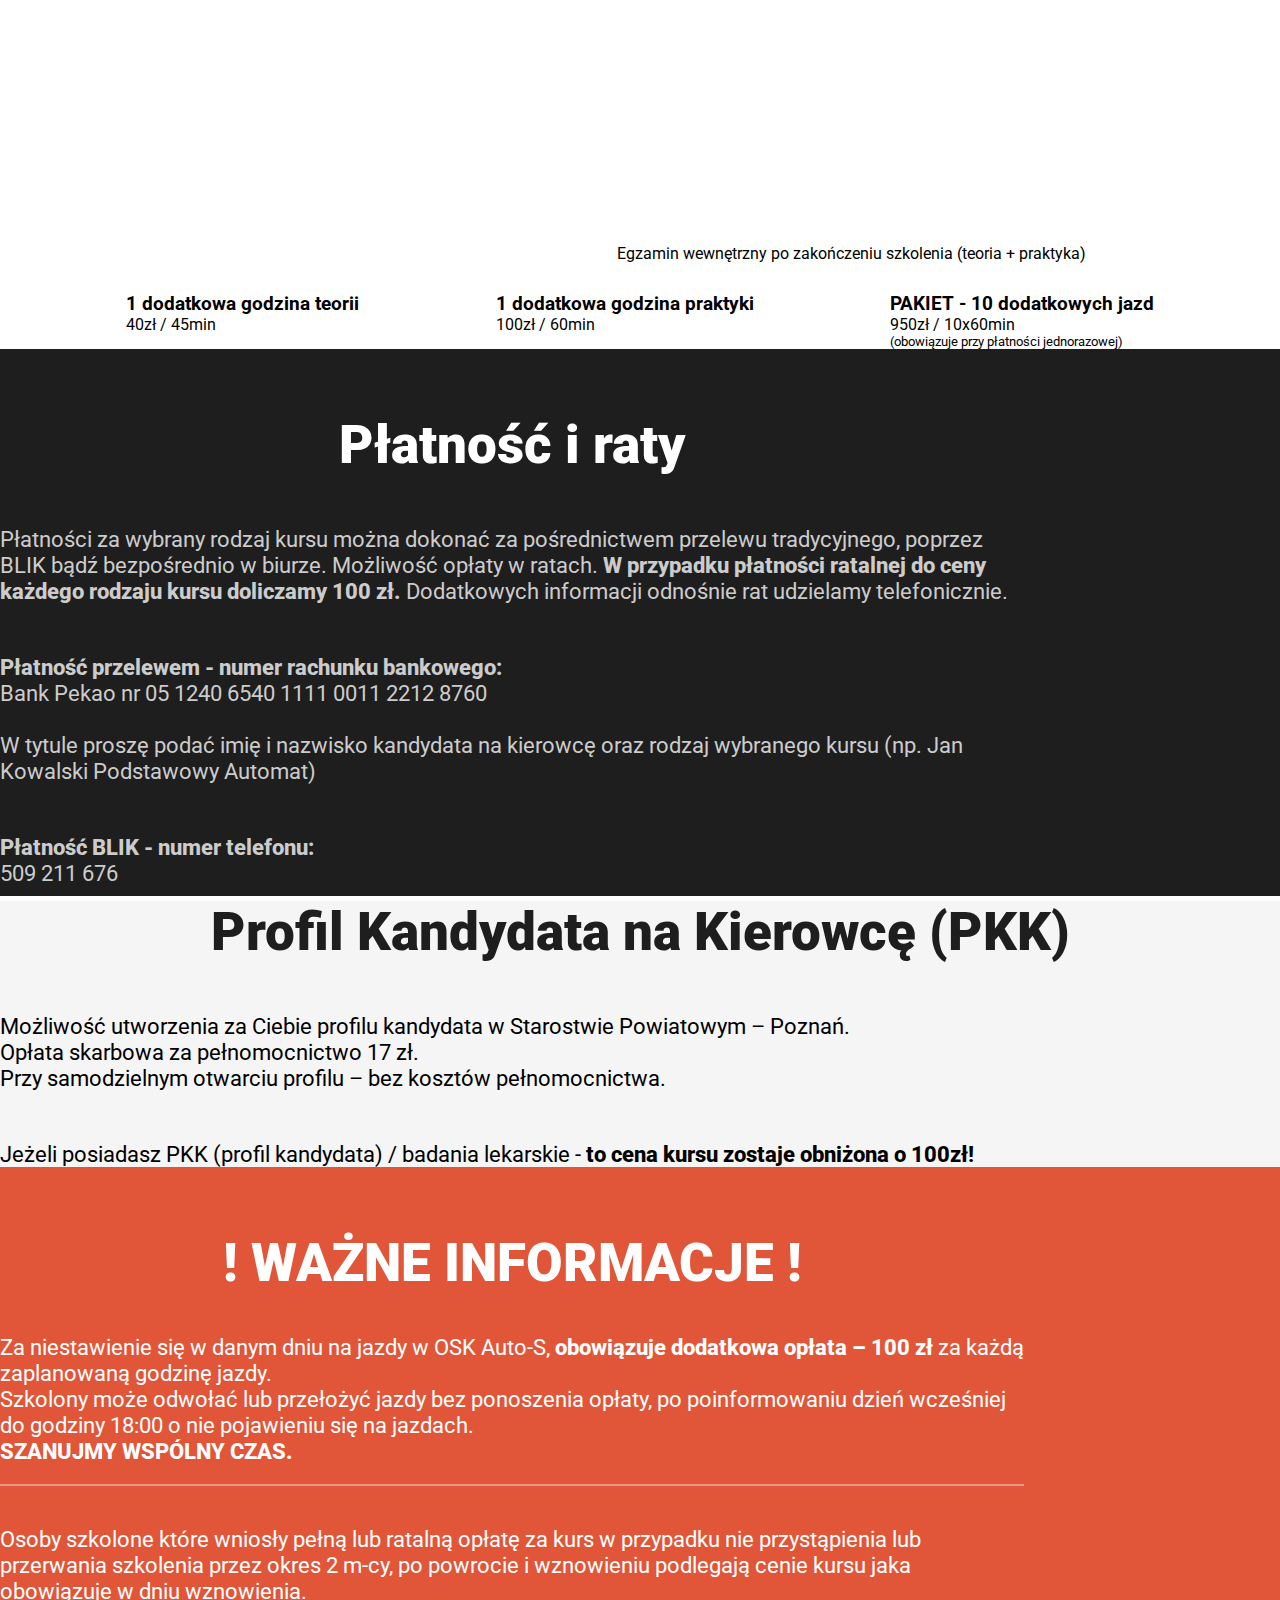
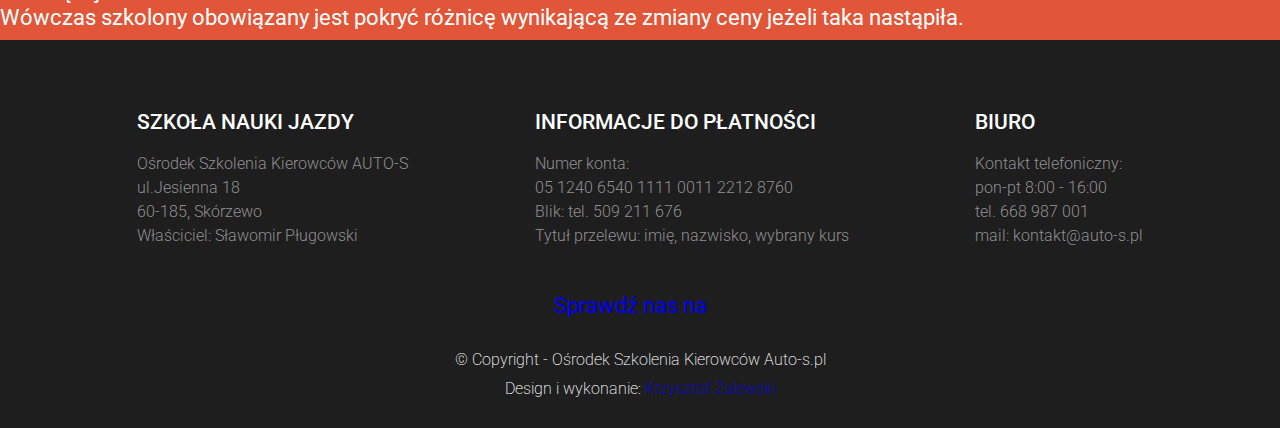
==== commit de3748c0: "final" ====
--- a/cennik.html
+++ b/cennik.html
@@ -857,7 +857,8 @@
                         <span class="mr-2 text-5xl font-extrabold">950zł /</span>
                         <span class="mr-2 text-4xl font-bold">10x60min</span>
                     </div>
-                    <p class="font-light text-gray-500 sm:text-lg dark:text-gray-400"> (przy płatności jednorazowej)
+                    <p class="font-light text-gray-500 sm:text-lg dark:text-gray-400"> (obowiązuje przy płatności
+                        jednorazowej)
                     </p>
                 </div>
 
@@ -999,9 +1000,9 @@
         </div>
         <div class="copyright">
             <p class="fb"><a href="https://www.facebook.com/SlawekPlugowski/">Sprawdź nas na
-                    Facebooku!</a></p>
+                    <img src="ikonki/facebook.png" alt="" class="fb2"></a></p>
             <p class="copy">© Copyright - Ośrodek Szkolenia Kierowców Auto-s.pl</p>
-            <p class="copy">Design i wykonanie: <a href="#">Krzysztof Zalewski</a></p>
+            <p class="copy">Design i wykonanie: <a href="https://www.kzalewski.com">Krzysztof Zalewski</a></p>
         </div>
         <script src="https://cdnjs.cloudflare.com/ajax/libs/flowbite/1.6.4/flowbite.min.js"></script>
 </body>
--- a/index.css
+++ b/index.css
@@ -41,11 +41,15 @@
 }
 
 .alert {
-    background-color: white;
+    background-color: #e15638;
+    color: white;
+    border-bottom: 1px solid rgba(201, 199, 199, 0.695);
+    /* background-color: white; */
     width: 100%;
     font-size: 20px;
     text-align: center;
     padding: 5px;
+    position: fixed;
 }
 
 
@@ -101,6 +105,7 @@
 
 nav {
     background-color: #e15638;
+    padding-top: 20px;
     border-bottom: 1px solid rgb(0, 0, 0);
 }
 
@@ -293,8 +298,9 @@
 
 .yt {
     text-align: right;
-    margin-top: 10px;
-    width: 80%;
+    margin-top: 0px;
+    width: 100%;
+    margin-top: 12px;
     font-weight: 400;
 }
 
@@ -535,15 +541,28 @@
 
 .fb {
     color: white;
-    text-decoration: underline 2px blue;
     font-weight: 400;
-    font-size: 1.3em;
+    font-size: 1.4em;
     margin-bottom: 30px;
 }
 
+.fb a {
+    display: flex;
+    flex-direction: row;
+    justify-content: center;
+    align-items: center;
+}
+
+.fb2 {
+    height: 30px;
+    margin: 0 10px;
+}
+
 @media screen and (min-width:1024px) {
 
     .alert {
+        border-bottom: none;
+        position: relative;
         background-color: #e15638;
         color: white;
         margin: 0;
